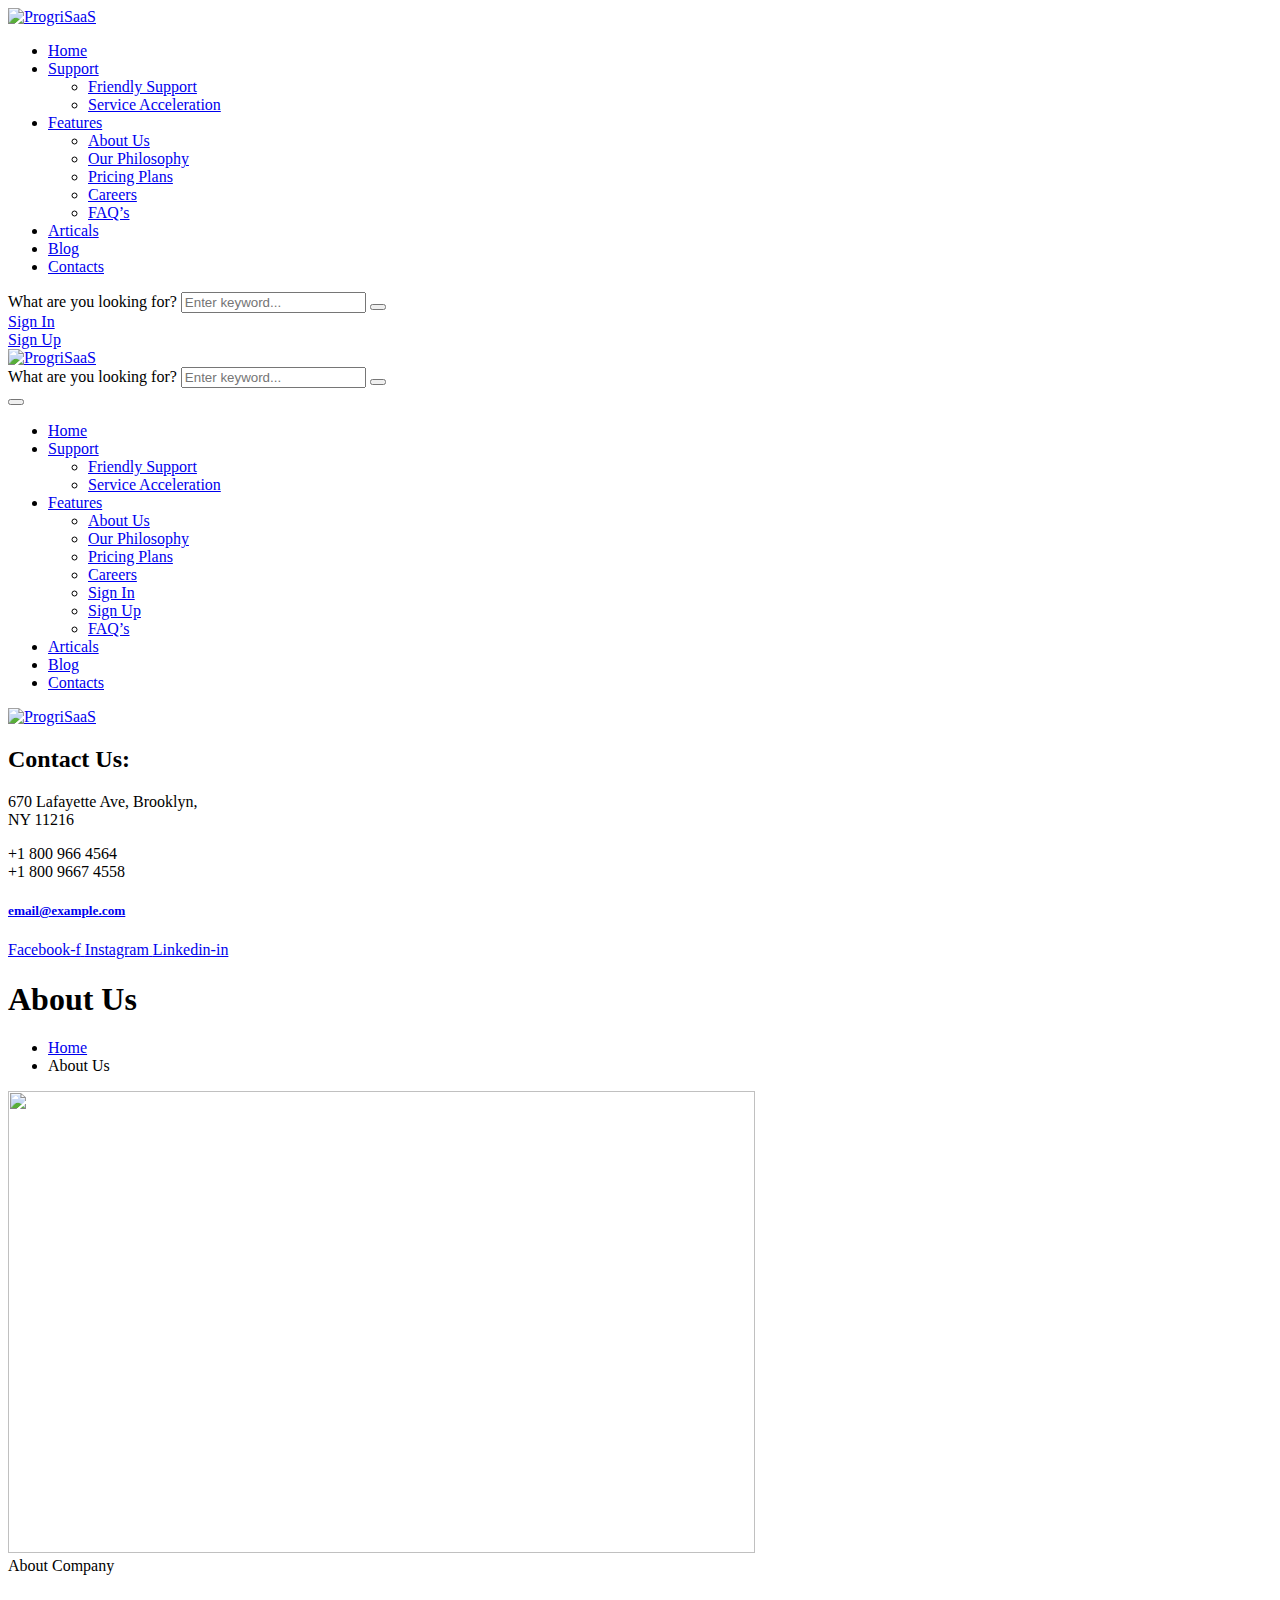
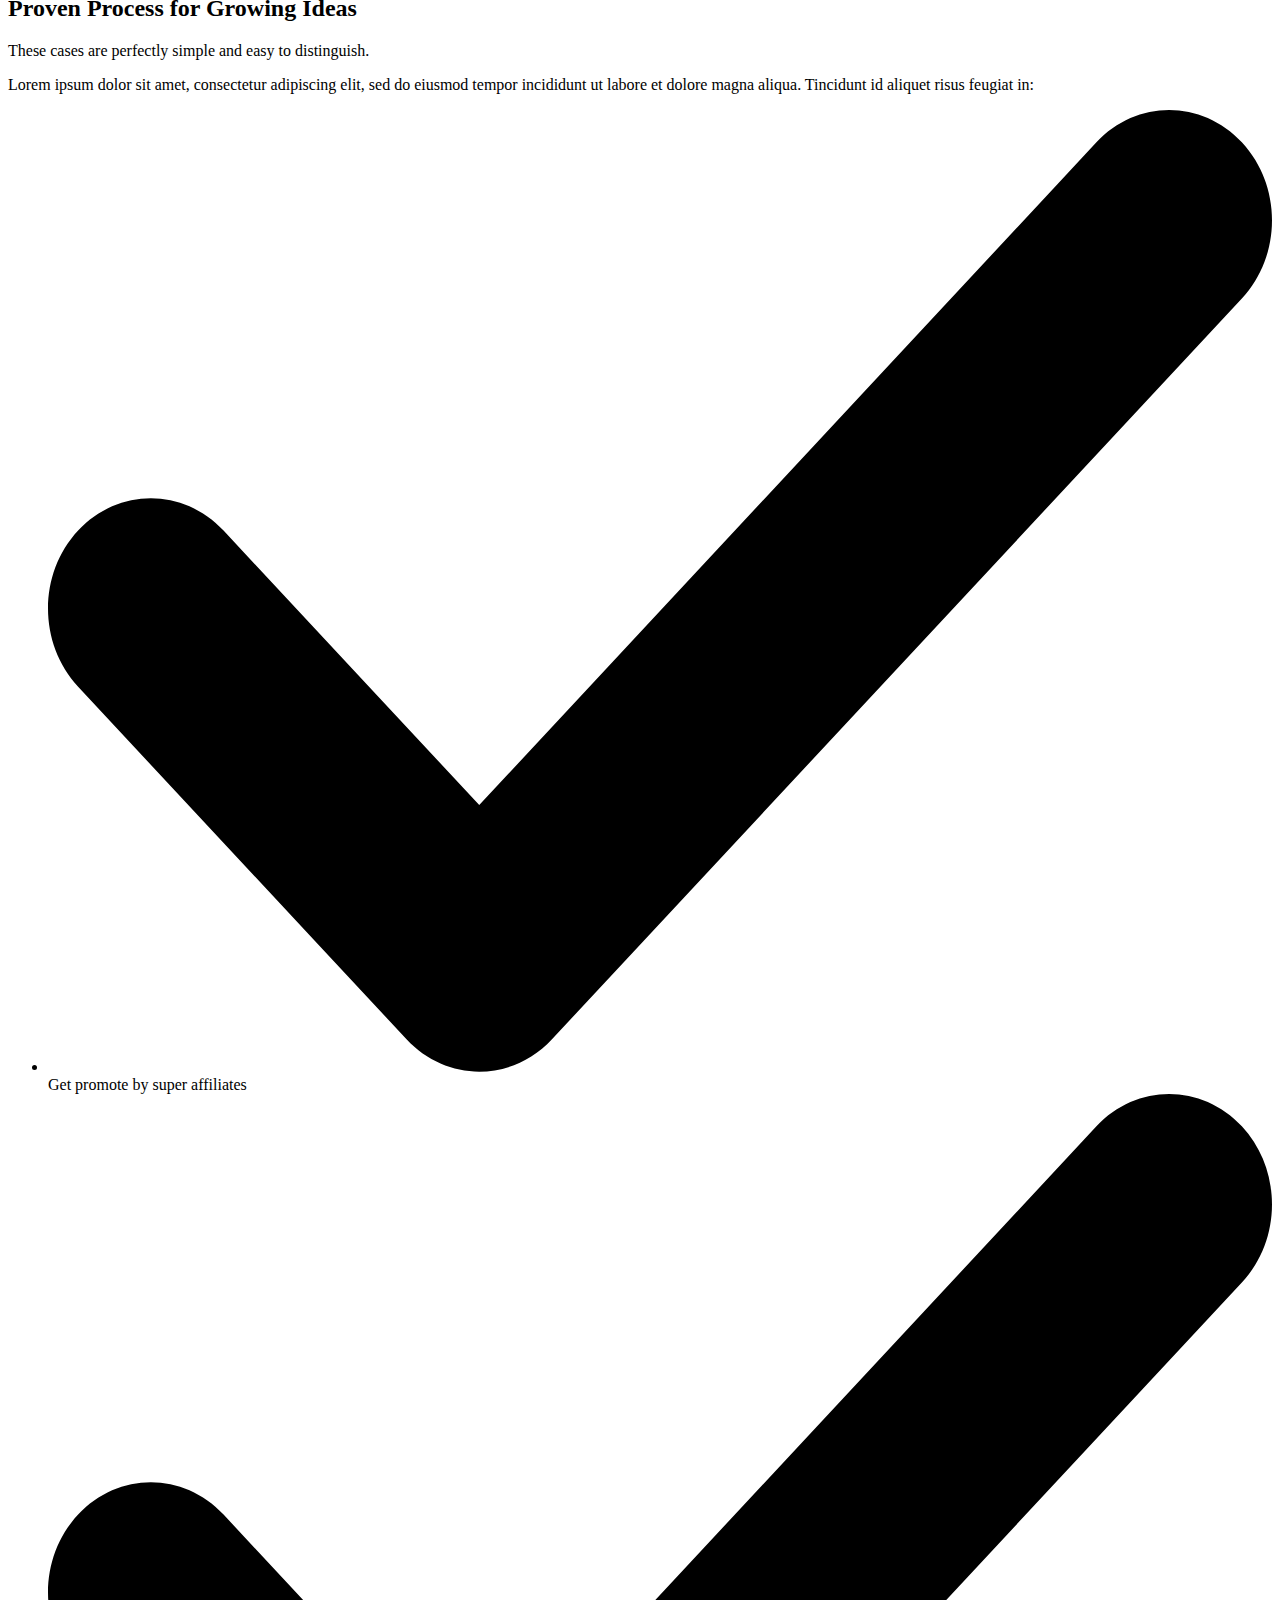
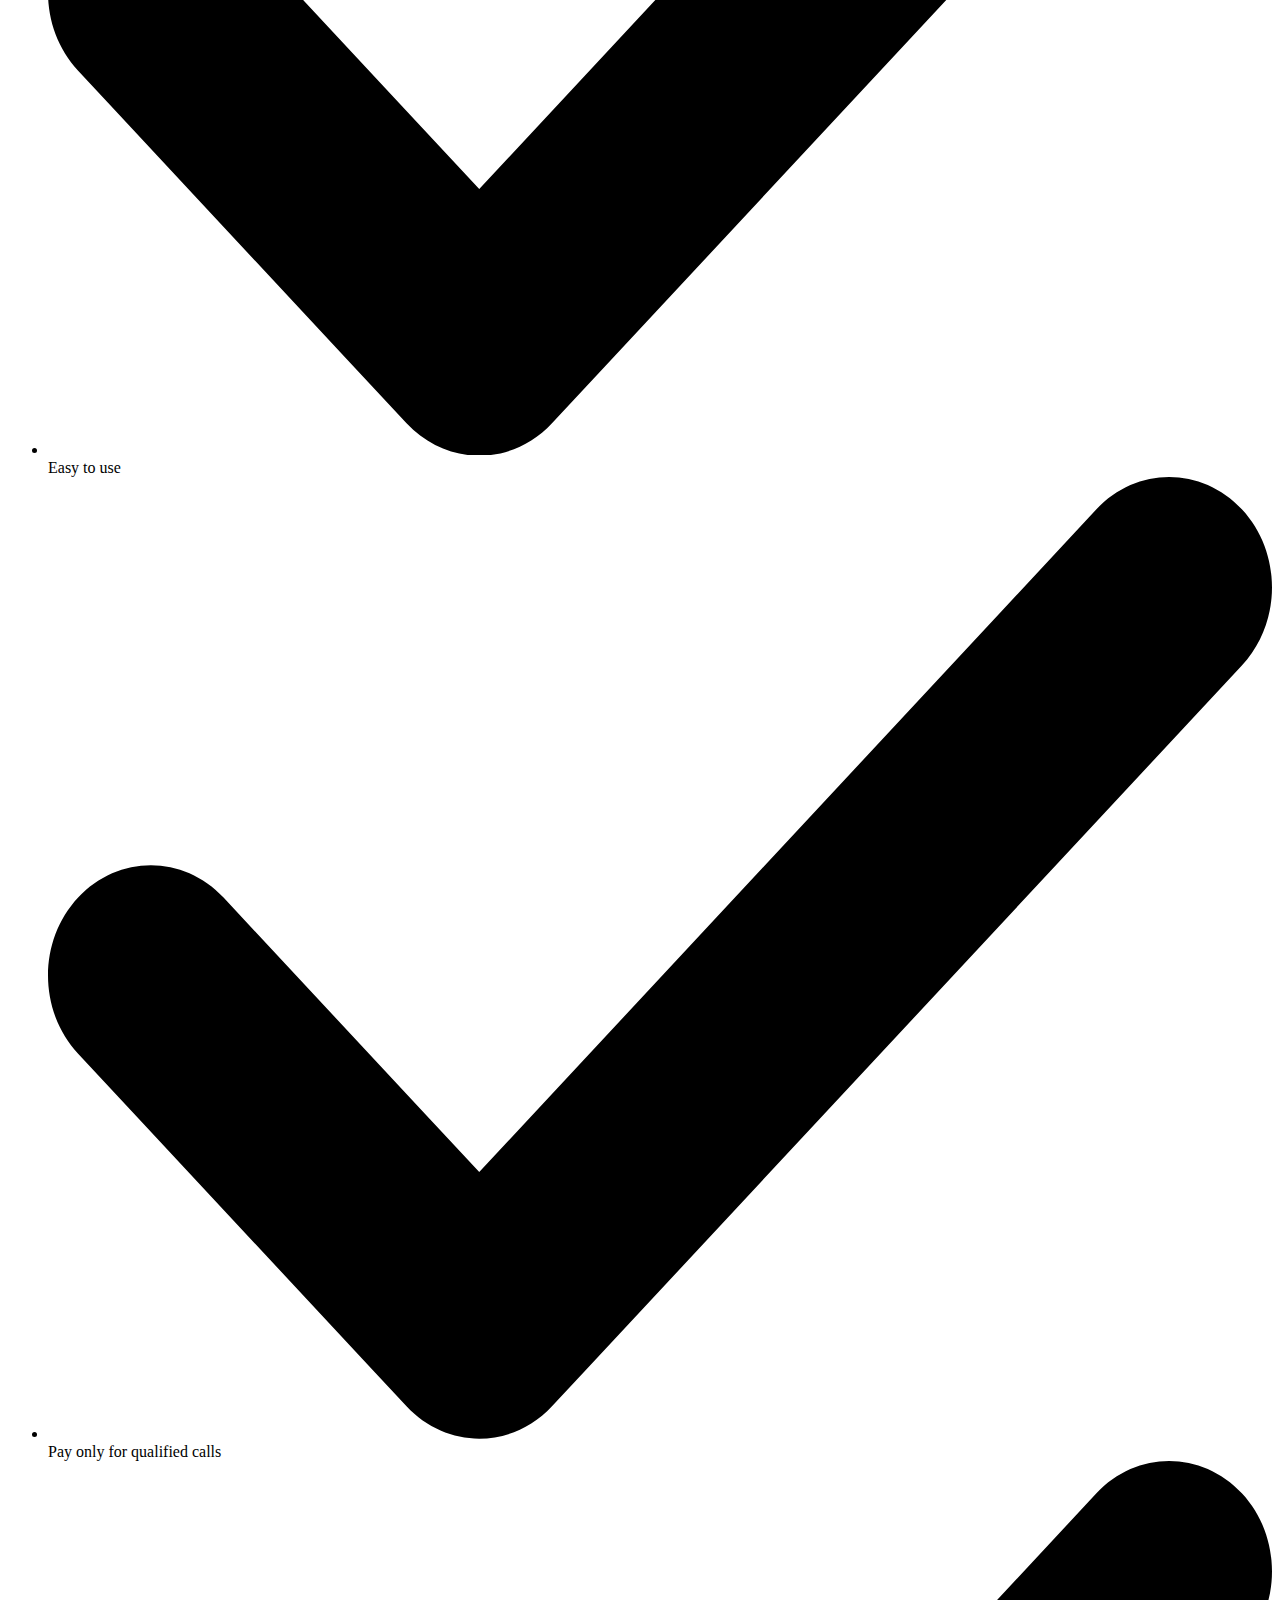
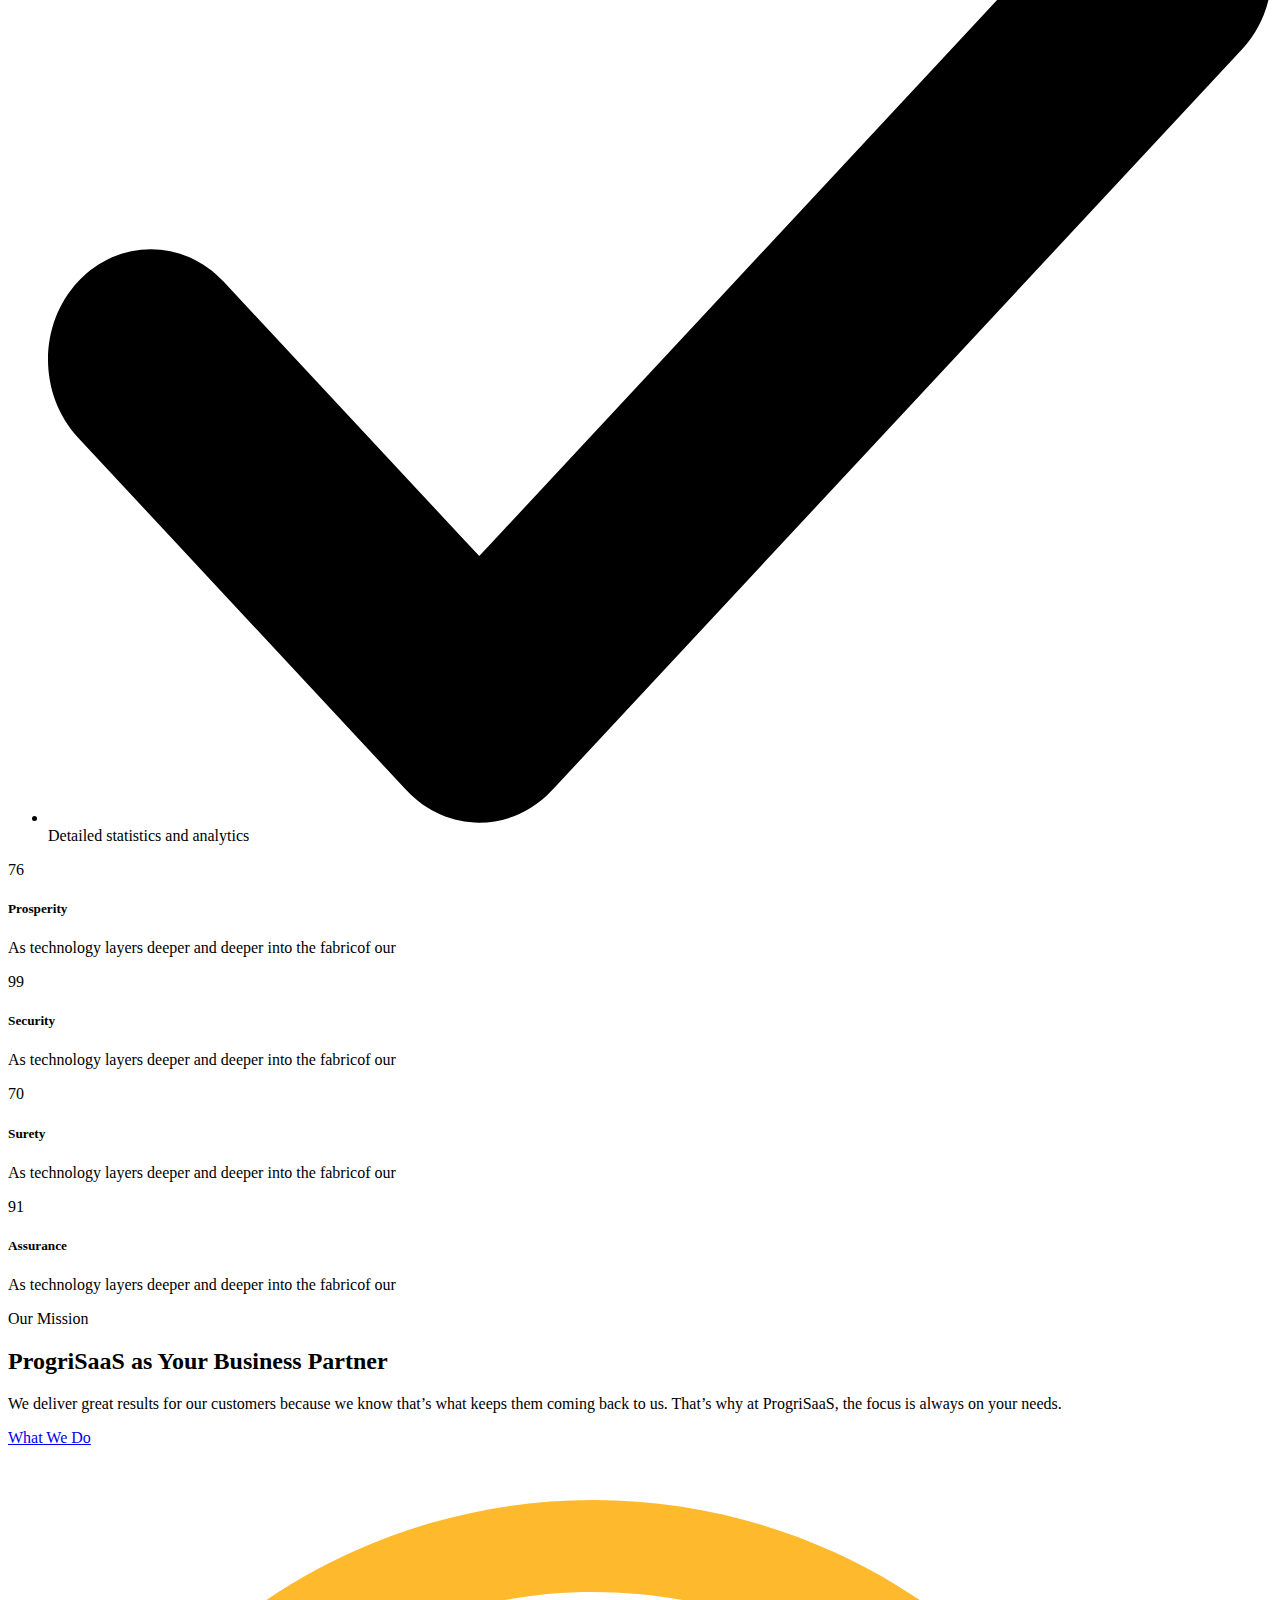
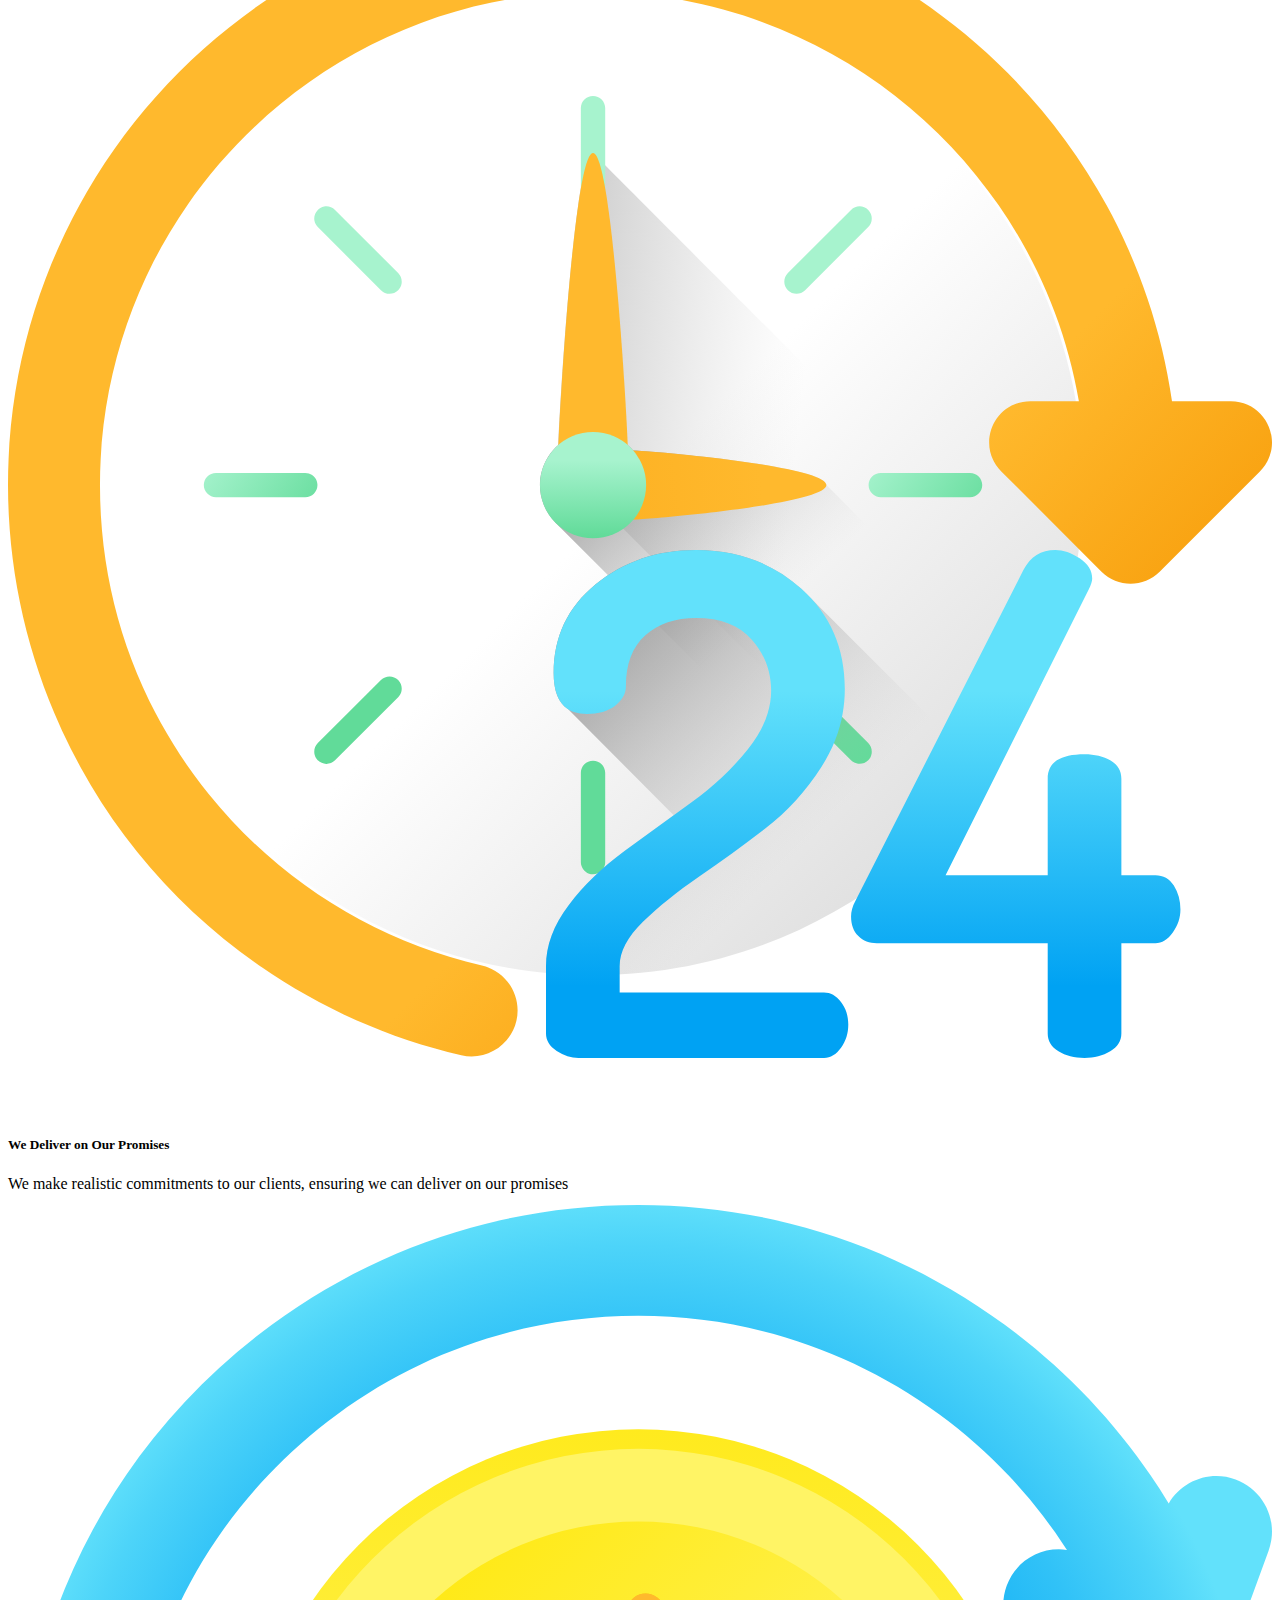
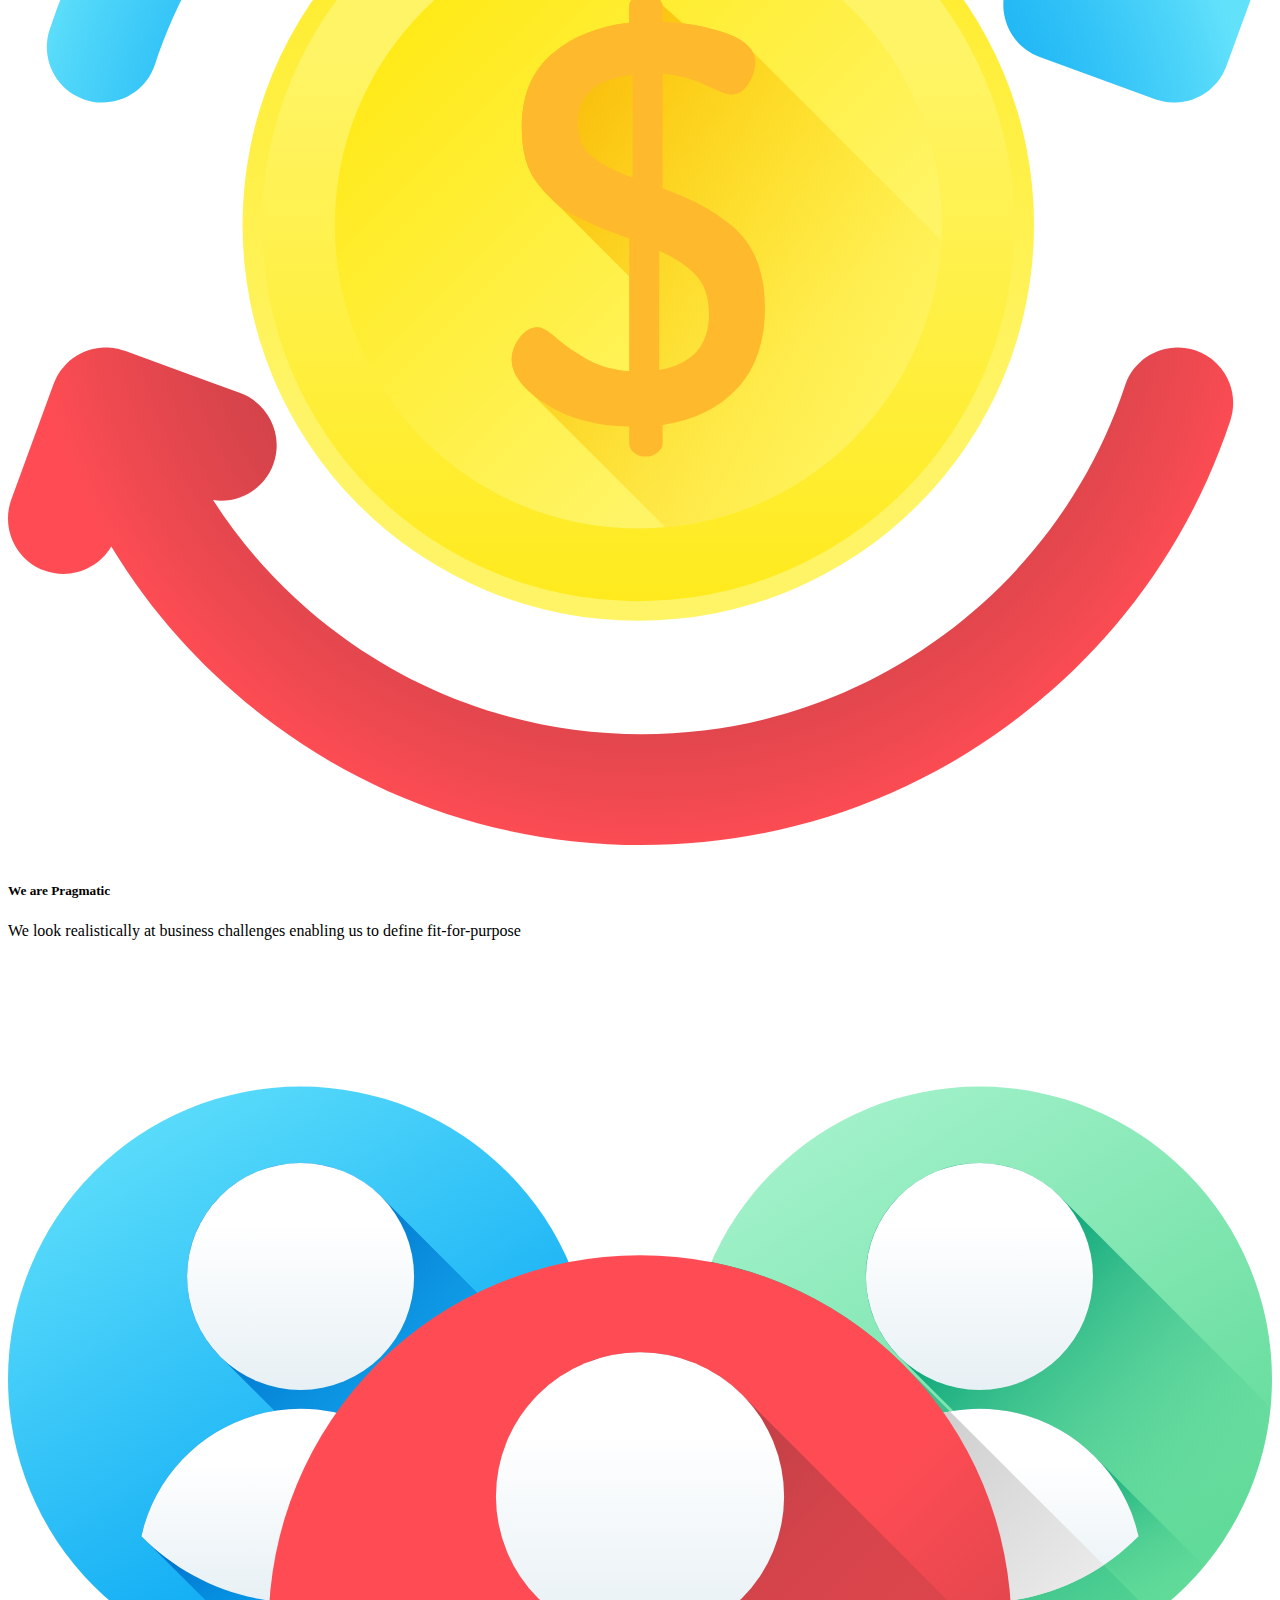
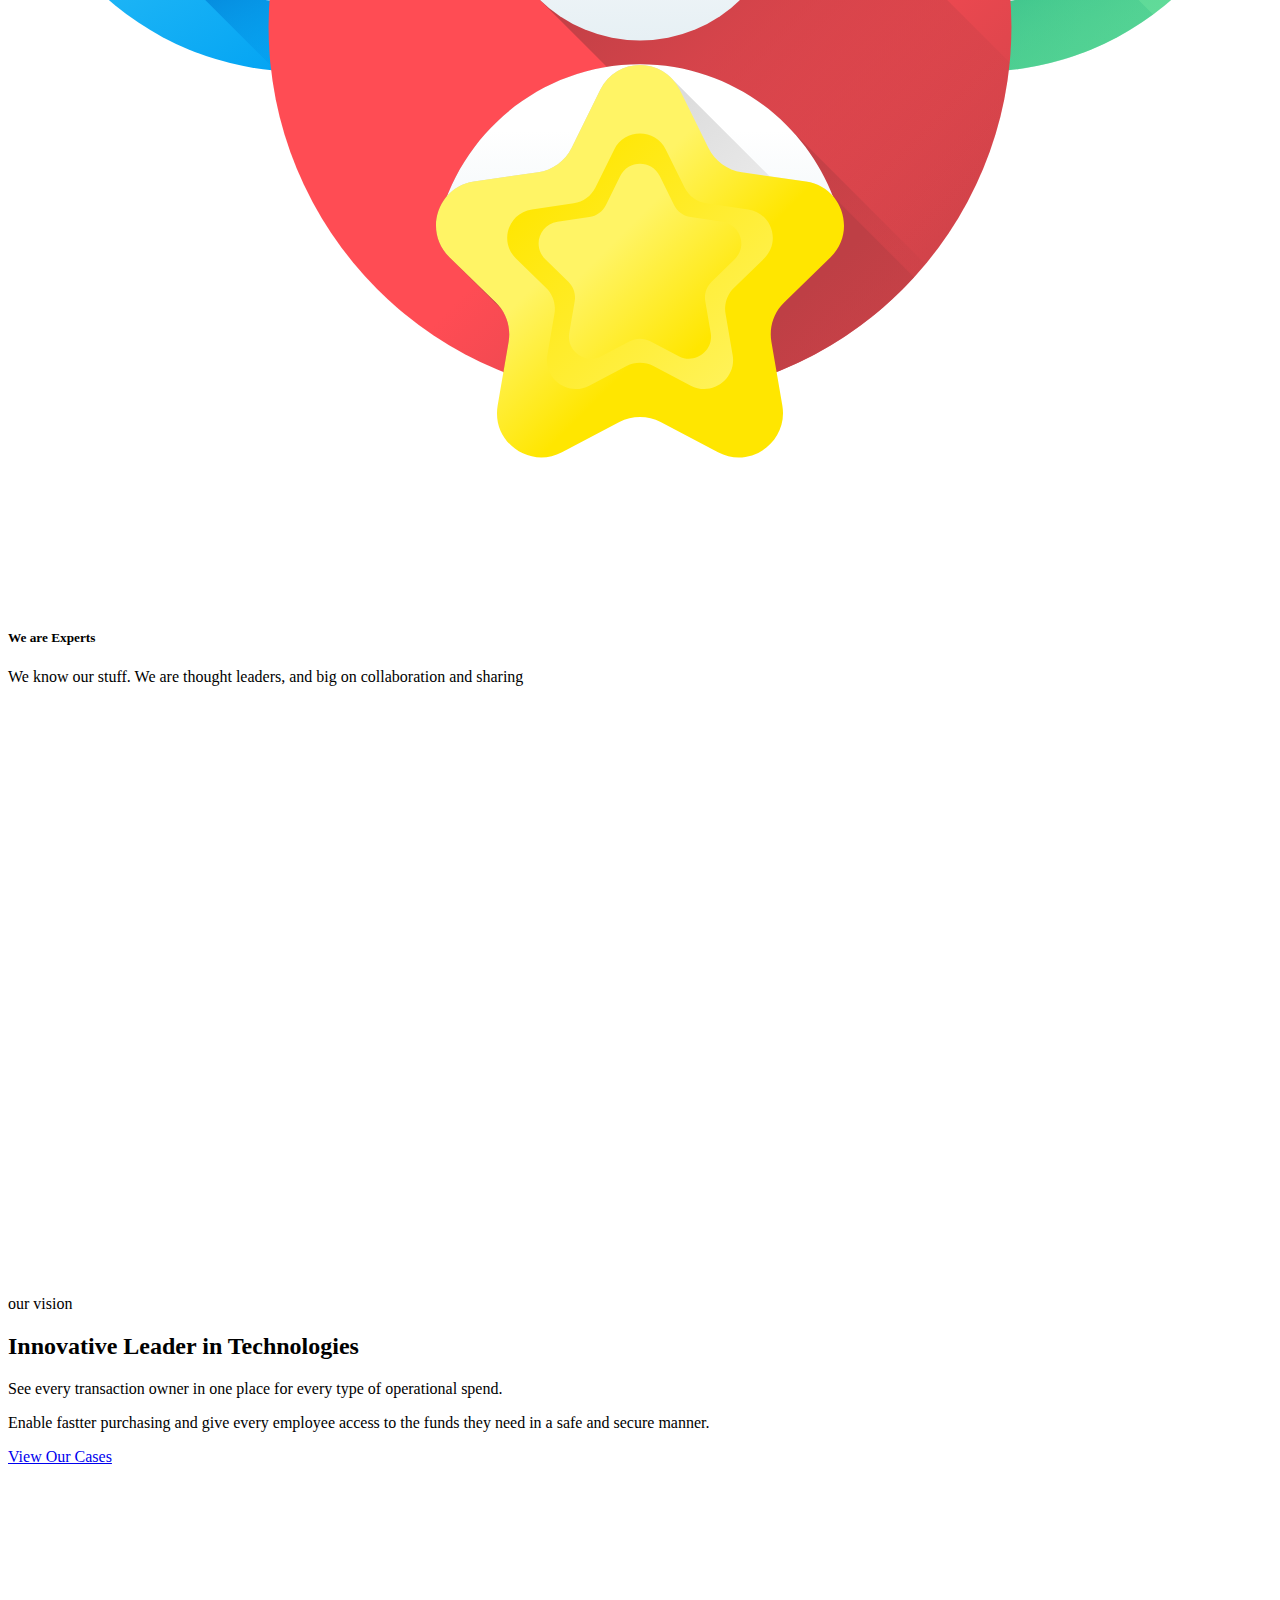
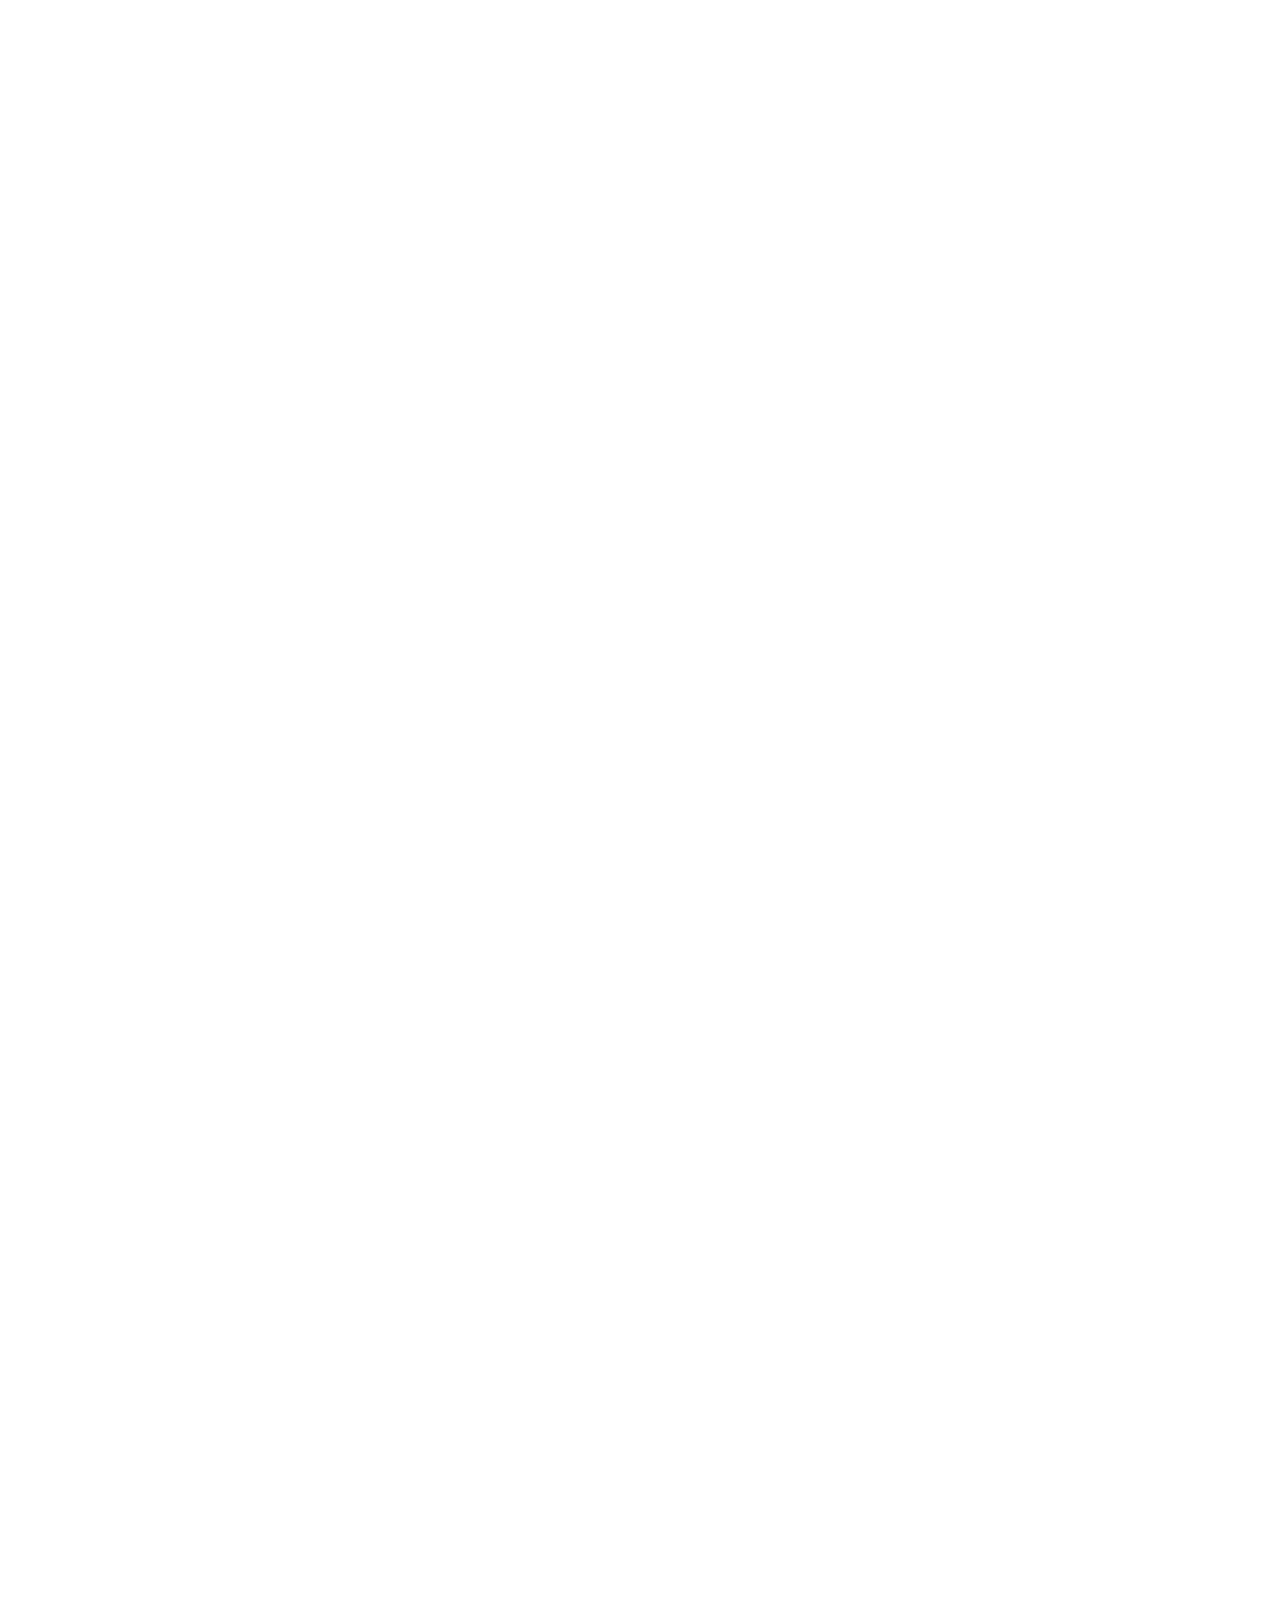
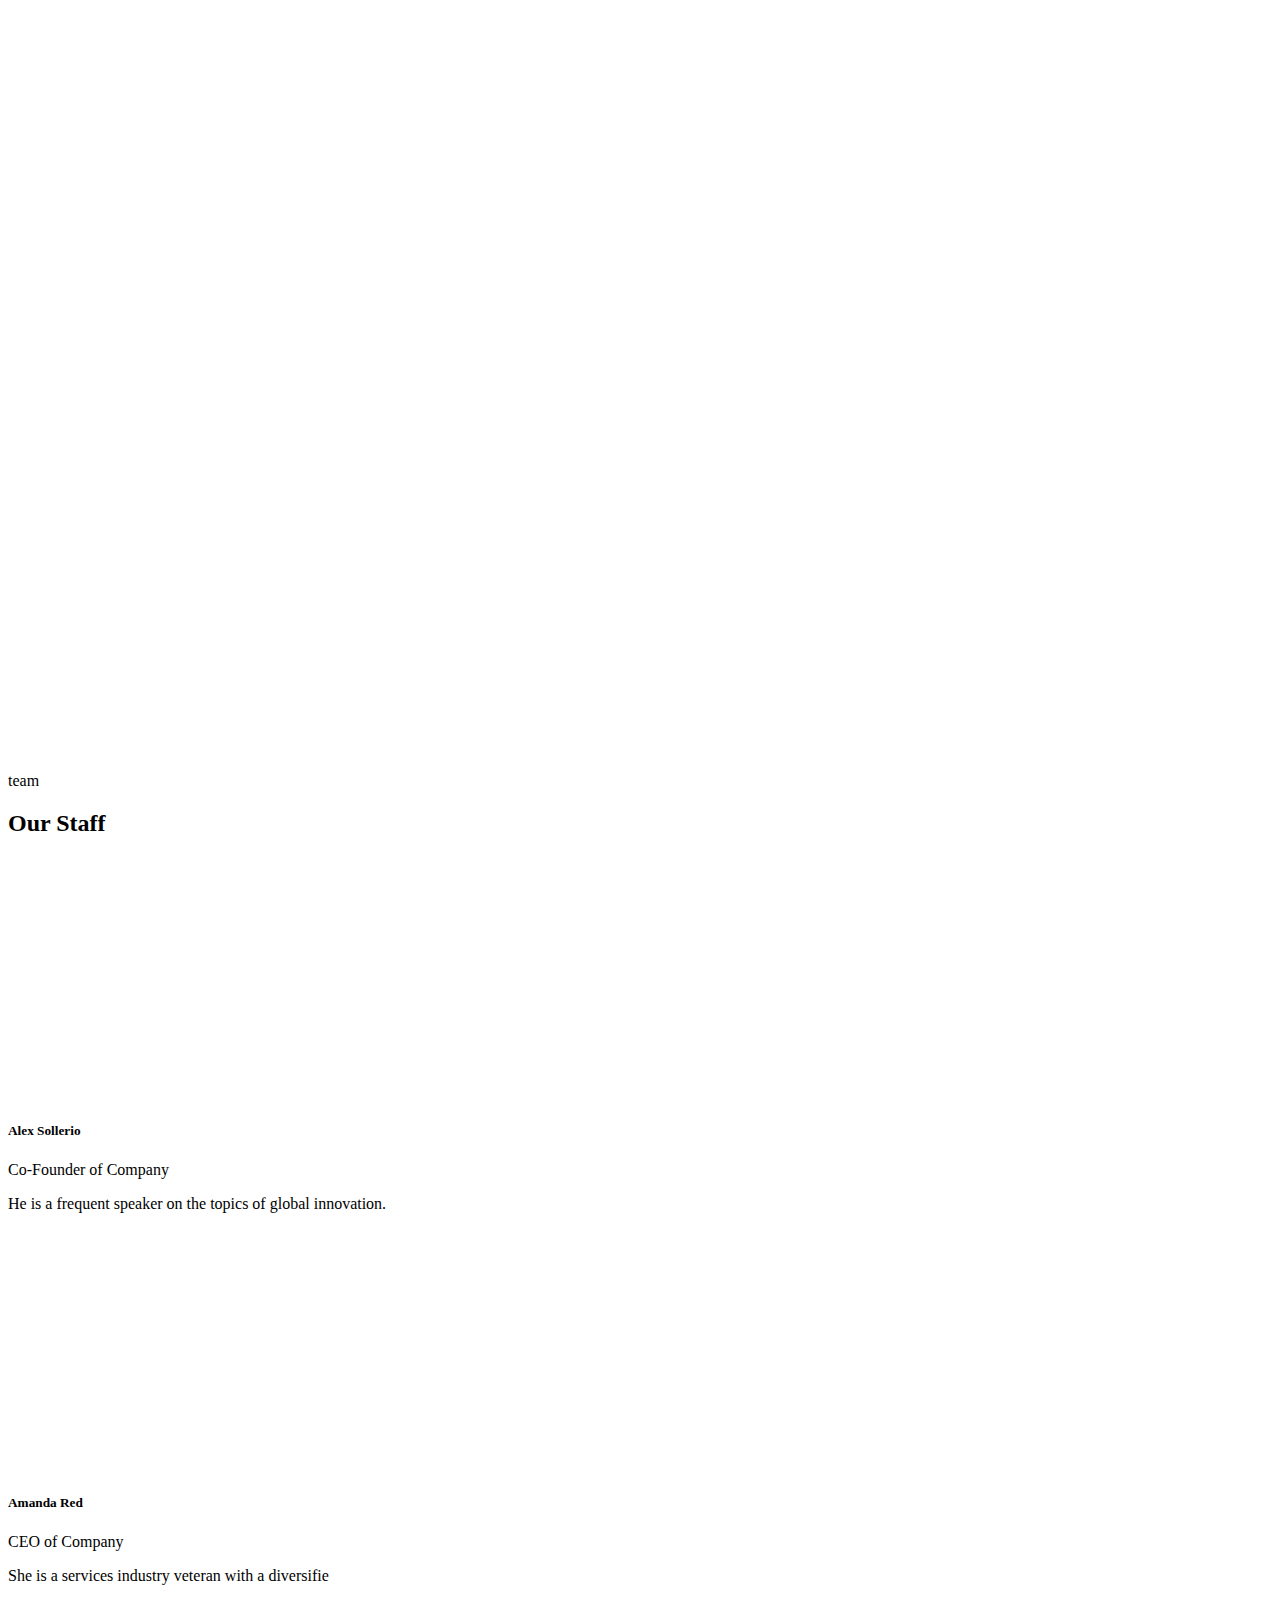
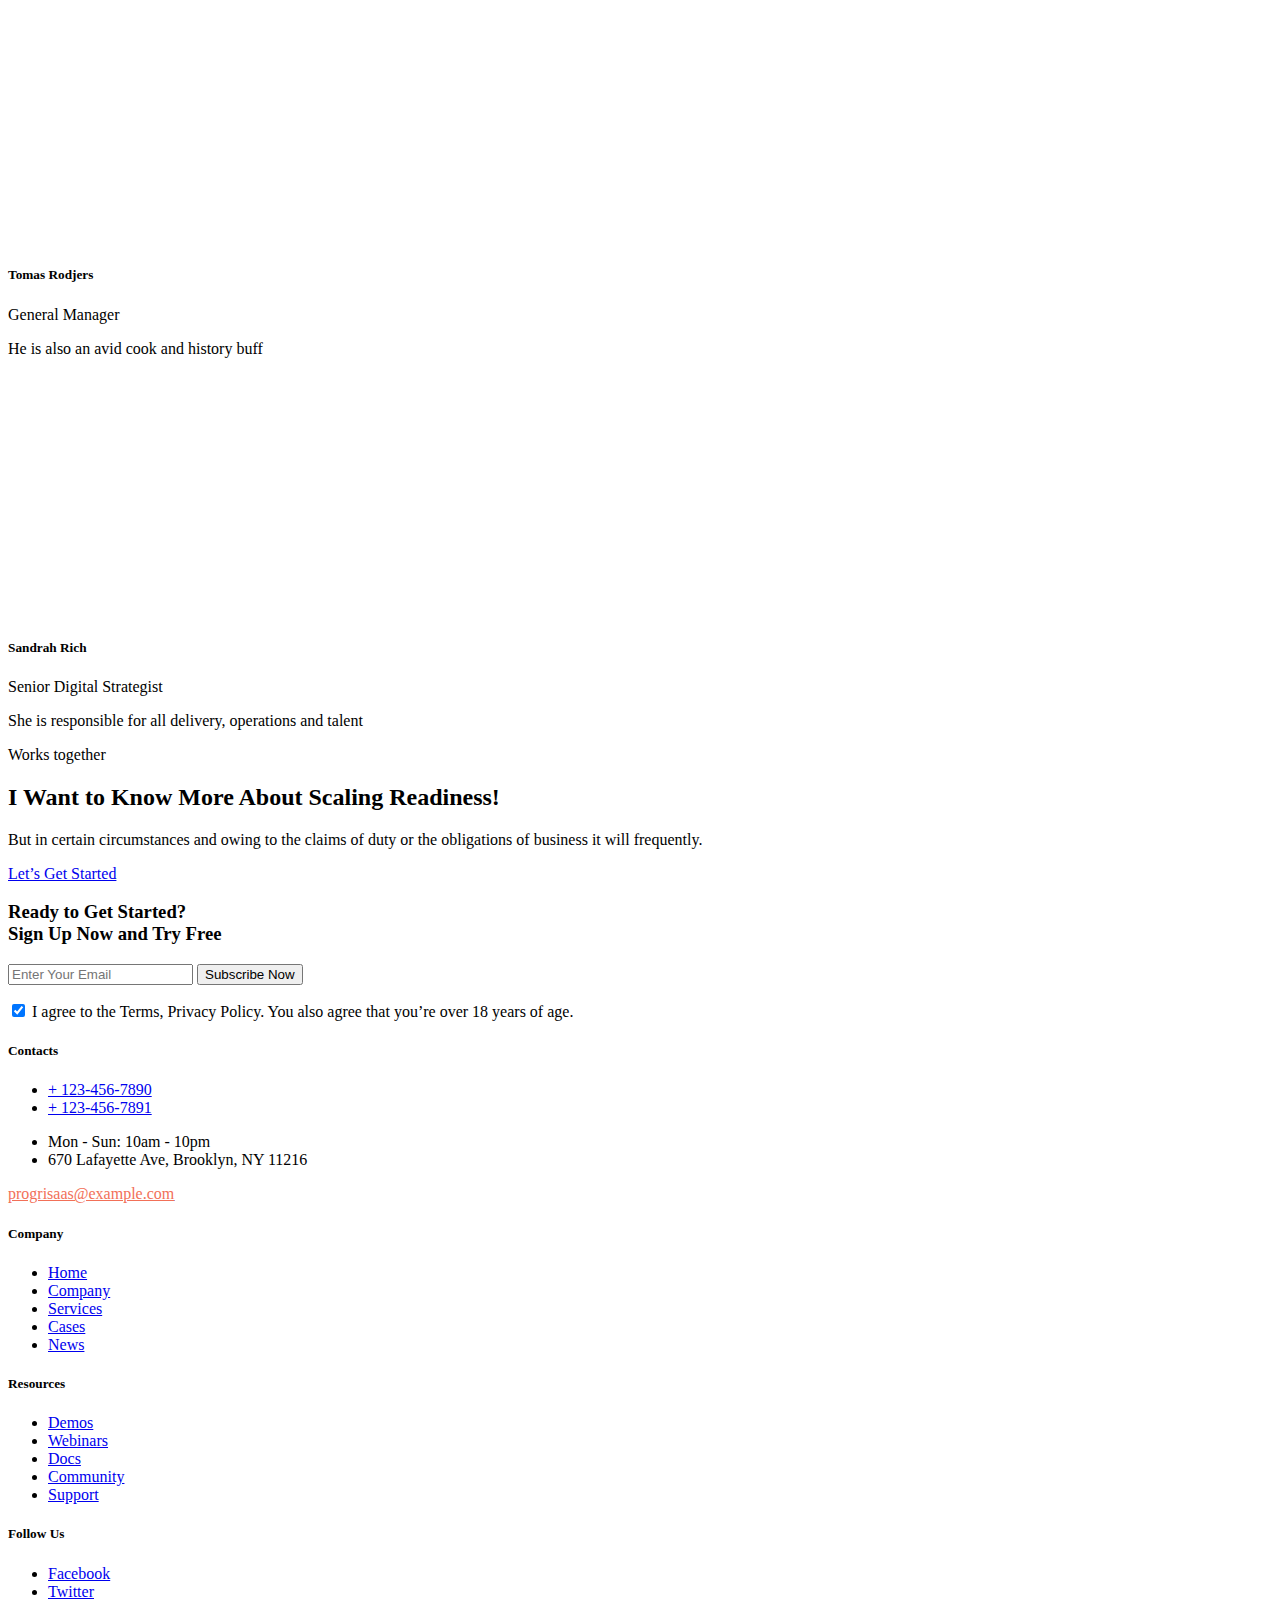
==== about-us.html @ 4cc3204f "1122" ====
<!doctype html>
<html lang="en-US">

<head>
    <meta charset="UTF-8">
    <meta name="viewport" content="width=device-width, initial-scale=1">
    <link rel="profile" href="https://gmpg.org/xfn/11">

    <title>About Us &#8211; ProgriSaaS</title>
    <link rel="preload" as="style"
        href="https://fonts.googleapis.com/css?family=DM%20Sans%3A400%2C400i%2C500%2C500i%2C700%2C700i%7CRoboto%3A100%2C100italic%2C200%2C200italic%2C300%2C300italic%2C400%2C400italic%2C500%2C500italic%2C600%2C600italic%2C700%2C700italic%2C800%2C800italic%2C900%2C900italic%7CRoboto%20Slab%3A100%2C100italic%2C200%2C200italic%2C300%2C300italic%2C400%2C400italic%2C500%2C500italic%2C600%2C600italic%2C700%2C700italic%2C800%2C800italic%2C900%2C900italic%7CDM%20Sans%3A100%2C100italic%2C200%2C200italic%2C300%2C300italic%2C400%2C400italic%2C500%2C500italic%2C600%2C600italic%2C700%2C700italic%2C800%2C800italic%2C900%2C900italic&#038;subset=latin%2Clatin-ext&#038;display=swap" />
    <link rel="stylesheet"
        href="https://fonts.googleapis.com/css?family=DM%20Sans%3A400%2C400i%2C500%2C500i%2C700%2C700i%7CRoboto%3A100%2C100italic%2C200%2C200italic%2C300%2C300italic%2C400%2C400italic%2C500%2C500italic%2C600%2C600italic%2C700%2C700italic%2C800%2C800italic%2C900%2C900italic%7CRoboto%20Slab%3A100%2C100italic%2C200%2C200italic%2C300%2C300italic%2C400%2C400italic%2C500%2C500italic%2C600%2C600italic%2C700%2C700italic%2C800%2C800italic%2C900%2C900italic%7CDM%20Sans%3A100%2C100italic%2C200%2C200italic%2C300%2C300italic%2C400%2C400italic%2C500%2C500italic%2C600%2C600italic%2C700%2C700italic%2C800%2C800italic%2C900%2C900italic&#038;subset=latin%2Clatin-ext&#038;display=swap"
        media="print" onload="this.media='all'" /><noscript>
        <link rel="stylesheet"
            href="https://fonts.googleapis.com/css?family=DM%20Sans%3A400%2C400i%2C500%2C500i%2C700%2C700i%7CRoboto%3A100%2C100italic%2C200%2C200italic%2C300%2C300italic%2C400%2C400italic%2C500%2C500italic%2C600%2C600italic%2C700%2C700italic%2C800%2C800italic%2C900%2C900italic%7CRoboto%20Slab%3A100%2C100italic%2C200%2C200italic%2C300%2C300italic%2C400%2C400italic%2C500%2C500italic%2C600%2C600italic%2C700%2C700italic%2C800%2C800italic%2C900%2C900italic%7CDM%20Sans%3A100%2C100italic%2C200%2C200italic%2C300%2C300italic%2C400%2C400italic%2C500%2C500italic%2C600%2C600italic%2C700%2C700italic%2C800%2C800italic%2C900%2C900italic&#038;subset=latin%2Clatin-ext&#038;display=swap" />
    </noscript>
    <style id="rocket-critical-css">
        .wp-block-navigation {
            --navigation-layout-justification-setting: flex-start;
            --navigation-layout-direction: row;
            --navigation-layout-wrap: wrap;
            --navigation-layout-justify: flex-start;
            --navigation-layout-align: center;
            position: relative
        }

        .wp-block-navigation ul {
            margin-bottom: 0;
            margin-left: 0;
            margin-top: 0;
            padding-left: 0
        }

        .wp-block-navigation ul,
        .wp-block-navigation ul li {
            list-style: none;
            padding: 0
        }

        .wp-block-navigation .wp-block-navigation-item {
            align-items: center;
            display: flex;
            position: relative
        }

        .wp-block-navigation .wp-block-navigation-item__content {
            display: block
        }

        .wp-block-navigation .wp-block-navigation-item__content.wp-block-navigation-item__content {
            color: inherit
        }

        .wp-block-navigation.items-justified-right {
            --navigation-layout-justification-setting: flex-end;
            --navigation-layout-justify: flex-end
        }

        .wp-block-navigation__container,
        .wp-block-navigation__responsive-close,
        .wp-block-navigation__responsive-container,
        .wp-block-navigation__responsive-container-content,
        .wp-block-navigation__responsive-dialog {
            gap: inherit
        }

        .wp-block-navigation__container {
            align-items: var(--navigation-layout-align, initial);
            display: flex;
            flex-direction: var(--navigation-layout-direction, initial);
            flex-wrap: var(--navigation-layout-wrap, wrap);
            justify-content: var(--navigation-layout-justify, initial);
            list-style: none;
            margin: 0;
            padding-left: 0
        }

        .wp-block-navigation__container:only-child {
            flex-grow: 1
        }

        .wp-block-navigation__responsive-container {
            bottom: 0;
            display: none;
            left: 0;
            position: fixed;
            right: 0;
            top: 0
        }

        .wp-block-navigation__responsive-container .wp-block-navigation-link a {
            color: inherit
        }

        .wp-block-navigation__responsive-container .wp-block-navigation__responsive-container-content {
            align-items: var(--navigation-layout-align, initial);
            display: flex;
            flex-direction: var(--navigation-layout-direction, initial);
            flex-wrap: var(--navigation-layout-wrap, wrap);
            justify-content: var(--navigation-layout-justify, initial)
        }

        @media (min-width:600px) {
            .wp-block-navigation__responsive-container:not(.hidden-by-default):not(.is-menu-open) {
                background-color: inherit;
                display: block;
                position: relative;
                width: 100%;
                z-index: auto
            }

            .wp-block-navigation__responsive-container:not(.hidden-by-default):not(.is-menu-open) .wp-block-navigation__responsive-container-close {
                display: none
            }
        }

        .wp-block-navigation__responsive-container-close,
        .wp-block-navigation__responsive-container-open {
            background: transparent;
            border: none;
            color: currentColor;
            margin: 0;
            padding: 0;
            text-transform: inherit;
            vertical-align: middle
        }

        .wp-block-navigation__responsive-container-close svg,
        .wp-block-navigation__responsive-container-open svg {
            fill: currentColor;
            display: block;
            height: 24px;
            width: 24px
        }

        .wp-block-navigation__responsive-container-open {
            display: flex
        }

        .wp-block-navigation__responsive-container-open.wp-block-navigation__responsive-container-open.wp-block-navigation__responsive-container-open {
            font-family: inherit;
            font-size: inherit;
            font-weight: inherit
        }

        @media (min-width:600px) {
            .wp-block-navigation__responsive-container-open:not(.always-shown) {
                display: none
            }
        }

        .wp-block-navigation__responsive-container-close {
            position: absolute;
            right: 0;
            top: 0;
            z-index: 2
        }

        .wp-block-navigation__responsive-container-close.wp-block-navigation__responsive-container-close.wp-block-navigation__responsive-container-close {
            font-family: inherit;
            font-size: inherit;
            font-weight: inherit
        }

        .wp-block-navigation__responsive-close {
            width: 100%
        }

        .wp-block-navigation__responsive-dialog {
            position: relative
        }

        .octf_tools_bar {
            position: fixed;
            right: -400px;
            top: 0;
            background-color: #ffffff;
            width: 400px;
            height: 100%;
            z-index: 10001
        }

        .octf_tools_bar__sidebar-cover {
            content: "";
            width: 100vw;
            height: 100vh;
            position: fixed;
            left: 0;
            top: 0;
            visibility: hidden;
            opacity: 0
        }

        .octf_tools_bar .octf_tools_bar__icon_container {
            position: absolute;
            top: calc(40% - 88px);
            left: -45px;
            display: inline-block;
            box-shadow: -8px 8px 30px rgba(0, 0, 0, 0.07)
        }

        .octf_tools_bar__sidebar {
            position: absolute;
            right: -17px;
            top: 0;
            height: 100%;
            width: 417px;
            padding: 30px;
            background: #ffffff;
            border-left: 1px solid #dcdcdc;
            color: #111;
            font-size: 14px;
            line-height: 1.7;
            overflow-x: hidden;
            overflow-y: auto;
            box-sizing: border-box
        }

        .octf_tools_bar__icon {
            height: 45px;
            line-height: 45px;
            text-align: center;
            position: relative;
            background-color: #2f323a;
            color: #ffffff;
            left: 0;
            white-space: nowrap
        }

        .octf_tools_bar__icon.octf_tools_bar__icon_sale {
            background: #f73859
        }

        .octf_tools_bar__icon.octf_tools_bar__icon_side_bar {
            background: #384259
        }

        .octf_tools_bar__icon.octf_tools_bar__icon_support {
            background-color: #7ac7c4
        }

        .octf_tools_bar__icon.octf_tools_bar__icon_docs {
            background: #c4edde
        }

        .octf_tools_bar__icon a,
        .octf_tools_bar__icon a:visited {
            color: #fff
        }

        .octf_tools_bar__icon div.octf_tools_bar__icon_src {
            display: inline-block;
            width: 45px;
            height: 45px;
            line-height: 53px;
            border-radius: 0 !important;
            color: inherit
        }

        .octf_tools_bar__icon div.octf_tools_bar__icon_src svg {
            width: 1em;
            height: 1em;
            display: inline-block;
            font-size: 21px;
            fill: currentColor
        }

        .octf_tools_bar__icon.octf_tools_bar__icon_side_bar div.octf_tools_bar__icon_src {
            background-position: 28px -36px
        }

        .octf_tools_bar__icon.octf_tools_bar__icon_sale div.octf_tools_bar__icon_src {
            background-position: -37px -4px
        }

        .octf_tools_bar__icon.octf_tools_bar__icon_support div.octf_tools_bar__icon_src {
            background-position: -68px -4px
        }

        .octf_tools_bar__icon.octf_tools_bar__icon_docs div.octf_tools_bar__icon_src {
            background-position: -4px 28px
        }

        .octf_tools_bar__icon_tooltip {
            font-family: 'Nunito Sans', Sans-serif;
            font-size: 13px;
            width: 130px;
            height: 45px;
            font-weight: 400;
            line-height: 45px;
            text-align: center;
            padding: 0;
            box-sizing: border-box;
            background: rgba(0, 0, 0, 0.24);
            border-radius: 0;
            display: block;
            float: right;
            color: inherit
        }

        .octf_toolbar_button__container {
            text-align: center;
            padding-bottom: 40px
        }

        .octf_toolbar_button__container a {
            font-size: 16px;
            padding: 10px 20px;
            line-height: 1.5;
            background-color: #82b440;
            -webkit-box-shadow: 0 2px 0 #6f9a37;
            box-shadow: 0 2px 0 #6f9a37;
            position: relative;
            -webkit-font-smoothing: antialiased;
            -moz-osx-font-smoothing: grayscale;
            -webkit-box-sizing: border-box;
            box-sizing: border-box;
            display: inline-block;
            margin: 0;
            border: none;
            border-radius: 4px;
            font-family: 'Nunito Sans', Sans-serif;
            text-align: center;
            text-decoration: none;
            font-weight: bold;
            width: 100%
        }

        .octf_toolbar_button__container a,
        .octf_toolbar_button__container a:visited {
            text-decoration: none;
            outline: none;
            color: #fff
        }

        .octf_tools_bar__sidebar_container a img {
            box-shadow: -8px 8px 30px rgba(0, 0, 0, 0.07);
            max-width: 100%
        }

        .octf_tools_bar .svg-preloader {
            width: 100%;
            height: 100%;
            display: flex;
            flex-direction: column;
            justify-content: center;
            align-items: center;
            position: absolute;
            left: 0;
            top: 0;
            background: white;
            opacity: 1;
            visibility: visible
        }

        @media only screen and (max-width:600px) {
            .octf_tools_bar {
                width: 300px;
                right: -300px
            }

            .octf_tools_bar__sidebar {
                width: 317px
            }

            .octf_toolbar_button__container a {
                padding: 8px 10px
            }

            .octf_tools_bar__icon_tooltip {
                display: none
            }
        }

        .octf-toolbar_wrapper {
            margin-bottom: 44px
        }

        .octf-toolbar_wrapper .octf-toolbar_container {
            margin-bottom: 20px
        }

        .octf-toolbar_title {
            margin-bottom: 24px;
            position: relative;
            text-align: left
        }

        .octf-toolbar_title_wrapper {
            position: relative;
            z-index: 1;
            display: flex;
            align-items: center
        }

        .octf-toolbar_title_inner {
            font-size: 14px;
            color: #363439;
            border-radius: 5px;
            line-height: 28px;
            display: inline-block;
            text-transform: uppercase;
            font-weight: 700;
            font-family: 'Nunito Sans';
            box-shadow: 3px 3px 10px 0px rgba(0, 0, 0, 0.15);
            padding: 0 9px;
            margin-right: 21px
        }

        .octf-toolbar_line {
            position: relative;
            display: block;
            height: 1px;
            background: #e5e5e5;
            width: 100%;
            flex: 1
        }

        .octf-toolbar_line:before {
            content: '';
            position: absolute;
            z-index: 1;
            height: 3px;
            width: 40px;
            background: #f73859;
            border-radius: 1.5px;
            right: 0;
            top: 50%;
            margin-top: -1.5px
        }

        .octf-toolbar_content {
            display: flex;
            justify-content: space-between;
            align-items: center;
            margin-top: 6px
        }

        .octf-toolbar__title {
            font-size: 16px;
            line-height: 1.85;
            font-weight: bold;
            color: #363439;
            font-family: 'Nunito Sans', Sans-serif
        }

        .octf-toolbar__price {
            font-size: 16px;
            font-weight: 700;
            color: #f73859;
            font-family: 'Nunito Sans', Sans-serif
        }

        .octf_tools_bar__sidebar_container a img {
            border-radius: 5px;
            box-shadow: 5px 4px 16px 0px rgba(0, 0, 0, 0.15)
        }

        @media only screen and (max-width:480px) {
            .octf_tools_bar__icon_tooltip {
                display: none
            }
        }

        @media only screen and (max-width:420px) {
            .octf_tools_bar {
                width: 250px;
                right: -250px
            }

            .octf_tools_bar__sidebar {
                width: 267px
            }
        }

        :root {
            --woocommerce: #7F54B3;
            --wc-green: #7ad03a;
            --wc-red: #a00;
            --wc-orange: #ffba00;
            --wc-blue: #2ea2cc;
            --wc-primary: #7F54B3;
            --wc-primary-text: white;
            --wc-secondary: #e9e6ed;
            --wc-secondary-text: #515151;
            --wc-highlight: #b3af54;
            --wc-highligh-text: white;
            --wc-content-bg: #fff;
            --wc-subtext: #767676
        }

        :root {
            --woocommerce: #7F54B3;
            --wc-green: #7ad03a;
            --wc-red: #a00;
            --wc-orange: #ffba00;
            --wc-blue: #2ea2cc;
            --wc-primary: #7F54B3;
            --wc-primary-text: white;
            --wc-secondary: #e9e6ed;
            --wc-secondary-text: #515151;
            --wc-highlight: #b3af54;
            --wc-highligh-text: white;
            --wc-content-bg: #fff;
            --wc-subtext: #767676
        }

        .elementor *,
        .elementor :after,
        .elementor :before {
            box-sizing: border-box
        }

        .elementor img {
            height: auto;
            max-width: 100%;
            border: none;
            border-radius: 0;
            box-shadow: none
        }

        .elementor-element {
            --flex-direction: initial;
            --flex-wrap: initial;
            --justify-content: initial;
            --align-items: initial;
            --align-content: initial;
            --gap: initial;
            --flex-basis: initial;
            --flex-grow: initial;
            --flex-shrink: initial;
            --order: initial;
            --align-self: initial;
            flex-basis: var(--flex-basis);
            flex-grow: var(--flex-grow);
            flex-shrink: var(--flex-shrink);
            order: var(--order);
            align-self: var(--align-self)
        }

        :root {
            --page-title-display: block
        }

        .elementor-section {
            position: relative
        }

        .elementor-section .elementor-container {
            display: flex;
            margin-right: auto;
            margin-left: auto;
            position: relative
        }

        @media (max-width:1024px) {
            .elementor-section .elementor-container {
                flex-wrap: wrap
            }
        }

        .elementor-section.elementor-section-boxed>.elementor-container {
            max-width: 1140px
        }

        .elementor-section.elementor-section-items-middle>.elementor-container {
            align-items: center
        }

        @media (min-width:768px) {
            .elementor-section.elementor-section-height-full {
                height: 100vh
            }

            .elementor-section.elementor-section-height-full>.elementor-container {
                height: 100%
            }
        }

        .elementor-widget-wrap {
            position: relative;
            width: 100%;
            flex-wrap: wrap;
            align-content: flex-start
        }

        .elementor:not(.elementor-bc-flex-widget) .elementor-widget-wrap {
            display: flex
        }

        .elementor-widget-wrap>.elementor-element {
            width: 100%
        }

        .elementor-widget {
            position: relative
        }

        .elementor-column {
            position: relative;
            min-height: 1px;
            display: flex
        }

        .elementor-column-gap-extended>.elementor-column>.elementor-element-populated {
            padding: 15px
        }

        @media (min-width:768px) {
            .elementor-column.elementor-col-100 {
                width: 100%
            }
        }

        @media (max-width:767px) {
            .elementor-column {
                width: 100%
            }
        }

        .elementor-element {
            --swiper-theme-color: #000;
            --swiper-navigation-size: 44px;
            --swiper-pagination-bullet-size: 6px;
            --swiper-pagination-bullet-horizontal-gap: 6px
        }

        .elementor-kit-7 {
            --e-global-color-primary: #6EC1E4;
            --e-global-color-secondary: #54595F;
            --e-global-color-text: #7A7A7A;
            --e-global-color-accent: #61CE70;
            --e-global-typography-primary-font-family: "Roboto";
            --e-global-typography-primary-font-weight: 600;
            --e-global-typography-secondary-font-family: "Roboto Slab";
            --e-global-typography-secondary-font-weight: 400;
            --e-global-typography-text-font-family: "Roboto";
            --e-global-typography-text-font-weight: 400;
            --e-global-typography-accent-font-family: "Roboto";
            --e-global-typography-accent-font-weight: 500
        }

        .elementor-section.elementor-section-boxed>.elementor-container {
            max-width: 1140px
        }

        .elementor-element {
            --widgets-spacing: 20px
        }

        @media (max-width:1024px) {
            .elementor-section.elementor-section-boxed>.elementor-container {
                max-width: 1024px
            }
        }

        @media (max-width:767px) {
            .elementor-section.elementor-section-boxed>.elementor-container {
                max-width: 767px
            }
        }

        :root {
            --swiper-theme-color: #007aff
        }

        :root {
            --swiper-navigation-size: 44px
        }

        :root {
            --jp-carousel-primary-color: #fff;
            --jp-carousel-primary-subtle-color: #999;
            --jp-carousel-bg-color: #000;
            --jp-carousel-bg-faded-color: #222;
            --jp-carousel-border-color: #3a3a3a
        }

        :root {
            --jetpack--contact-form--border: 1px solid #8c8f94;
            --jetpack--contact-form--border-color: #8c8f94;
            --jetpack--contact-form--border-size: 1px;
            --jetpack--contact-form--border-style: solid;
            --jetpack--contact-form--border-radius: 0px;
            --jetpack--contact-form--input-padding: 16px;
            --jetpack--contact-form--font-size: 16px
        }

        .rs-p-wp-fix {
            display: none !important;
            margin: 0 !important;
            height: 0px !important
        }

        .wp-block-themepunch-revslider {
            position: relative
        }

        rs-module-wrap {
            visibility: hidden
        }

        rs-module-wrap,
        rs-module-wrap * {
            box-sizing: border-box
        }

        rs-module-wrap {
            position: relative;
            z-index: 1;
            width: 100%;
            display: block
        }

        rs-module {
            position: relative;
            overflow: hidden;
            display: block
        }

        rs-module img {
            max-width: none !important;
            margin: 0px;
            padding: 0px;
            border: none
        }

        rs-slides,
        rs-slide,
        rs-slide:before {
            position: absolute;
            text-indent: 0em;
            top: 0px;
            left: 0px
        }

        rs-slide,
        rs-slide:before {
            display: block;
            visibility: hidden
        }

        rs-module rs-layer {
            opacity: 0;
            position: relative;
            visibility: hidden;
            display: block;
            -webkit-font-smoothing: antialiased !important;
            -moz-osx-font-smoothing: grayscale;
            z-index: 1;
            font-display: swap
        }

        rs-layer:not(.rs-wtbindex) {
            outline: none !important
        }

        rs-layer img {
            vertical-align: top
        }

        rs-static-layers {
            position: absolute;
            z-index: 101;
            top: 0px;
            left: 0px;
            display: block;
            width: 100%;
            height: 100%;
            overflow: hidden
        }
    </style>
    <meta name='robots' content='noindex, nofollow' />

    <link rel='dns-prefetch' href='//stats.wp.com' />
    <link rel='dns-prefetch' href='//fonts.googleapis.com' />
    <link rel='dns-prefetch' href='//i0.wp.com' />
    <link rel='dns-prefetch' href='//c0.wp.com' />
    <link href='https://fonts.gstatic.com' crossorigin rel='preconnect' />
    <link rel="alternate" type="application/rss+xml" title="ProgriSaaS &raquo; Feed"
        href="https://progrisaas.archiwp.com/feed/" />
    <link rel="alternate" type="application/rss+xml" title="ProgriSaaS &raquo; Comments Feed"
        href="https://progrisaas.archiwp.com/comments/feed/" />
    <style id='wp-emoji-styles-inline-css' type='text/css'>
        img.wp-smiley,
        img.emoji {
            display: inline !important;
            border: none !important;
            box-shadow: none !important;
            height: 1em !important;
            width: 1em !important;
            margin: 0 0.07em !important;
            vertical-align: -0.1em !important;
            background: none !important;
            padding: 0 !important;
        }
    </style>
    <link data-minify="1" rel='preload'
        href='https://progrisaas.archiwp.com/wp-content/cache/min/1/c/6.6.1/wp-includes/css/dist/block-library/style.min.css?ver=1721766061'
        data-rocket-async="style" as="style" onload="this.onload=null;this.rel='stylesheet'"
        onerror="this.removeAttribute('data-rocket-async')" type='text/css' media='all' />
    <style id='wp-block-library-inline-css' type='text/css'>
        .has-text-align-justify {
            text-align: justify;
        }
    </style>
    <link data-minify="1" rel='preload'
        href='https://progrisaas.archiwp.com/wp-content/cache/min/1/c/6.6.1/wp-includes/js/mediaelement/mediaelementplayer-legacy.min.css?ver=1721766061'
        data-rocket-async="style" as="style" onload="this.onload=null;this.rel='stylesheet'"
        onerror="this.removeAttribute('data-rocket-async')" type='text/css' media='all' />
    <link data-minify="1" rel='preload'
        href='https://progrisaas.archiwp.com/wp-content/cache/min/1/c/6.6.1/wp-includes/js/mediaelement/wp-mediaelement.min.css?ver=1721766061'
        data-rocket-async="style" as="style" onload="this.onload=null;this.rel='stylesheet'"
        onerror="this.removeAttribute('data-rocket-async')" type='text/css' media='all' />
    <link data-minify="1" rel='preload'
        href='https://progrisaas.archiwp.com/wp-content/cache/min/1/p/woocommerce/8.1.1/packages/woocommerce-blocks/build/wc-blocks-vendors-style.css?ver=1700466573'
        data-rocket-async="style" as="style" onload="this.onload=null;this.rel='stylesheet'"
        onerror="this.removeAttribute('data-rocket-async')" type='text/css' media='all' />
    <link data-minify="1" rel='preload'
        href='https://progrisaas.archiwp.com/wp-content/cache/min/1/p/woocommerce/8.1.1/packages/woocommerce-blocks/build/wc-all-blocks-style.css?ver=1700466573'
        data-rocket-async="style" as="style" onload="this.onload=null;this.rel='stylesheet'"
        onerror="this.removeAttribute('data-rocket-async')" type='text/css' media='all' />
    <style id='classic-theme-styles-inline-css' type='text/css'>
        /*! This file is auto-generated */
        .wp-block-button__link {
            color: #fff;
            background-color: #32373c;
            border-radius: 9999px;
            box-shadow: none;
            text-decoration: none;
            padding: calc(.667em + 2px) calc(1.333em + 2px);
            font-size: 1.125em
        }

        .wp-block-file__button {
            background: #32373c;
            color: #fff;
            text-decoration: none
        }
    </style>
    <style id='global-styles-inline-css' type='text/css'>
        :root {
            --wp--preset--aspect-ratio--square: 1;
            --wp--preset--aspect-ratio--4-3: 4/3;
            --wp--preset--aspect-ratio--3-4: 3/4;
            --wp--preset--aspect-ratio--3-2: 3/2;
            --wp--preset--aspect-ratio--2-3: 2/3;
            --wp--preset--aspect-ratio--16-9: 16/9;
            --wp--preset--aspect-ratio--9-16: 9/16;
            --wp--preset--color--black: #000000;
            --wp--preset--color--cyan-bluish-gray: #abb8c3;
            --wp--preset--color--white: #ffffff;
            --wp--preset--color--pale-pink: #f78da7;
            --wp--preset--color--vivid-red: #cf2e2e;
            --wp--preset--color--luminous-vivid-orange: #ff6900;
            --wp--preset--color--luminous-vivid-amber: #fcb900;
            --wp--preset--color--light-green-cyan: #7bdcb5;
            --wp--preset--color--vivid-green-cyan: #00d084;
            --wp--preset--color--pale-cyan-blue: #8ed1fc;
            --wp--preset--color--vivid-cyan-blue: #0693e3;
            --wp--preset--color--vivid-purple: #9b51e0;
            --wp--preset--gradient--vivid-cyan-blue-to-vivid-purple: linear-gradient(135deg, rgba(6, 147, 227, 1) 0%, rgb(155, 81, 224) 100%);
            --wp--preset--gradient--light-green-cyan-to-vivid-green-cyan: linear-gradient(135deg, rgb(122, 220, 180) 0%, rgb(0, 208, 130) 100%);
            --wp--preset--gradient--luminous-vivid-amber-to-luminous-vivid-orange: linear-gradient(135deg, rgba(252, 185, 0, 1) 0%, rgba(255, 105, 0, 1) 100%);
            --wp--preset--gradient--luminous-vivid-orange-to-vivid-red: linear-gradient(135deg, rgba(255, 105, 0, 1) 0%, rgb(207, 46, 46) 100%);
            --wp--preset--gradient--very-light-gray-to-cyan-bluish-gray: linear-gradient(135deg, rgb(238, 238, 238) 0%, rgb(169, 184, 195) 100%);
            --wp--preset--gradient--cool-to-warm-spectrum: linear-gradient(135deg, rgb(74, 234, 220) 0%, rgb(151, 120, 209) 20%, rgb(207, 42, 186) 40%, rgb(238, 44, 130) 60%, rgb(251, 105, 98) 80%, rgb(254, 248, 76) 100%);
            --wp--preset--gradient--blush-light-purple: linear-gradient(135deg, rgb(255, 206, 236) 0%, rgb(152, 150, 240) 100%);
            --wp--preset--gradient--blush-bordeaux: linear-gradient(135deg, rgb(254, 205, 165) 0%, rgb(254, 45, 45) 50%, rgb(107, 0, 62) 100%);
            --wp--preset--gradient--luminous-dusk: linear-gradient(135deg, rgb(255, 203, 112) 0%, rgb(199, 81, 192) 50%, rgb(65, 88, 208) 100%);
            --wp--preset--gradient--pale-ocean: linear-gradient(135deg, rgb(255, 245, 203) 0%, rgb(182, 227, 212) 50%, rgb(51, 167, 181) 100%);
            --wp--preset--gradient--electric-grass: linear-gradient(135deg, rgb(202, 248, 128) 0%, rgb(113, 206, 126) 100%);
            --wp--preset--gradient--midnight: linear-gradient(135deg, rgb(2, 3, 129) 0%, rgb(40, 116, 252) 100%);
            --wp--preset--font-size--small: 13px;
            --wp--preset--font-size--medium: 20px;
            --wp--preset--font-size--large: 36px;
            --wp--preset--font-size--x-large: 42px;
            --wp--preset--spacing--20: 0.44rem;
            --wp--preset--spacing--30: 0.67rem;
            --wp--preset--spacing--40: 1rem;
            --wp--preset--spacing--50: 1.5rem;
            --wp--preset--spacing--60: 2.25rem;
            --wp--preset--spacing--70: 3.38rem;
            --wp--preset--spacing--80: 5.06rem;
            --wp--preset--shadow--natural: 6px 6px 9px rgba(0, 0, 0, 0.2);
            --wp--preset--shadow--deep: 12px 12px 50px rgba(0, 0, 0, 0.4);
            --wp--preset--shadow--sharp: 6px 6px 0px rgba(0, 0, 0, 0.2);
            --wp--preset--shadow--outlined: 6px 6px 0px -3px rgba(255, 255, 255, 1), 6px 6px rgba(0, 0, 0, 1);
            --wp--preset--shadow--crisp: 6px 6px 0px rgba(0, 0, 0, 1);
        }

        :where(.is-layout-flex) {
            gap: 0.5em;
        }

        :where(.is-layout-grid) {
            gap: 0.5em;
        }

        body .is-layout-flex {
            display: flex;
        }

        .is-layout-flex {
            flex-wrap: wrap;
            align-items: center;
        }

        .is-layout-flex> :is(*, div) {
            margin: 0;
        }

        body .is-layout-grid {
            display: grid;
        }

        .is-layout-grid> :is(*, div) {
            margin: 0;
        }

        :where(.wp-block-columns.is-layout-flex) {
            gap: 2em;
        }

        :where(.wp-block-columns.is-layout-grid) {
            gap: 2em;
        }

        :where(.wp-block-post-template.is-layout-flex) {
            gap: 1.25em;
        }

        :where(.wp-block-post-template.is-layout-grid) {
            gap: 1.25em;
        }

        .has-black-color {
            color: var(--wp--preset--color--black) !important;
        }

        .has-cyan-bluish-gray-color {
            color: var(--wp--preset--color--cyan-bluish-gray) !important;
        }

        .has-white-color {
            color: var(--wp--preset--color--white) !important;
        }

        .has-pale-pink-color {
            color: var(--wp--preset--color--pale-pink) !important;
        }

        .has-vivid-red-color {
            color: var(--wp--preset--color--vivid-red) !important;
        }

        .has-luminous-vivid-orange-color {
            color: var(--wp--preset--color--luminous-vivid-orange) !important;
        }

        .has-luminous-vivid-amber-color {
            color: var(--wp--preset--color--luminous-vivid-amber) !important;
        }

        .has-light-green-cyan-color {
            color: var(--wp--preset--color--light-green-cyan) !important;
        }

        .has-vivid-green-cyan-color {
            color: var(--wp--preset--color--vivid-green-cyan) !important;
        }

        .has-pale-cyan-blue-color {
            color: var(--wp--preset--color--pale-cyan-blue) !important;
        }

        .has-vivid-cyan-blue-color {
            color: var(--wp--preset--color--vivid-cyan-blue) !important;
        }

        .has-vivid-purple-color {
            color: var(--wp--preset--color--vivid-purple) !important;
        }

        .has-black-background-color {
            background-color: var(--wp--preset--color--black) !important;
        }

        .has-cyan-bluish-gray-background-color {
            background-color: var(--wp--preset--color--cyan-bluish-gray) !important;
        }

        .has-white-background-color {
            background-color: var(--wp--preset--color--white) !important;
        }

        .has-pale-pink-background-color {
            background-color: var(--wp--preset--color--pale-pink) !important;
        }

        .has-vivid-red-background-color {
            background-color: var(--wp--preset--color--vivid-red) !important;
        }

        .has-luminous-vivid-orange-background-color {
            background-color: var(--wp--preset--color--luminous-vivid-orange) !important;
        }

        .has-luminous-vivid-amber-background-color {
            background-color: var(--wp--preset--color--luminous-vivid-amber) !important;
        }

        .has-light-green-cyan-background-color {
            background-color: var(--wp--preset--color--light-green-cyan) !important;
        }

        .has-vivid-green-cyan-background-color {
            background-color: var(--wp--preset--color--vivid-green-cyan) !important;
        }

        .has-pale-cyan-blue-background-color {
            background-color: var(--wp--preset--color--pale-cyan-blue) !important;
        }

        .has-vivid-cyan-blue-background-color {
            background-color: var(--wp--preset--color--vivid-cyan-blue) !important;
        }

        .has-vivid-purple-background-color {
            background-color: var(--wp--preset--color--vivid-purple) !important;
        }

        .has-black-border-color {
            border-color: var(--wp--preset--color--black) !important;
        }

        .has-cyan-bluish-gray-border-color {
            border-color: var(--wp--preset--color--cyan-bluish-gray) !important;
        }

        .has-white-border-color {
            border-color: var(--wp--preset--color--white) !important;
        }

        .has-pale-pink-border-color {
            border-color: var(--wp--preset--color--pale-pink) !important;
        }

        .has-vivid-red-border-color {
            border-color: var(--wp--preset--color--vivid-red) !important;
        }

        .has-luminous-vivid-orange-border-color {
            border-color: var(--wp--preset--color--luminous-vivid-orange) !important;
        }

        .has-luminous-vivid-amber-border-color {
            border-color: var(--wp--preset--color--luminous-vivid-amber) !important;
        }

        .has-light-green-cyan-border-color {
            border-color: var(--wp--preset--color--light-green-cyan) !important;
        }

        .has-vivid-green-cyan-border-color {
            border-color: var(--wp--preset--color--vivid-green-cyan) !important;
        }

        .has-pale-cyan-blue-border-color {
            border-color: var(--wp--preset--color--pale-cyan-blue) !important;
        }

        .has-vivid-cyan-blue-border-color {
            border-color: var(--wp--preset--color--vivid-cyan-blue) !important;
        }

        .has-vivid-purple-border-color {
            border-color: var(--wp--preset--color--vivid-purple) !important;
        }

        .has-vivid-cyan-blue-to-vivid-purple-gradient-background {
            background: var(--wp--preset--gradient--vivid-cyan-blue-to-vivid-purple) !important;
        }

        .has-light-green-cyan-to-vivid-green-cyan-gradient-background {
            background: var(--wp--preset--gradient--light-green-cyan-to-vivid-green-cyan) !important;
        }

        .has-luminous-vivid-amber-to-luminous-vivid-orange-gradient-background {
            background: var(--wp--preset--gradient--luminous-vivid-amber-to-luminous-vivid-orange) !important;
        }

        .has-luminous-vivid-orange-to-vivid-red-gradient-background {
            background: var(--wp--preset--gradient--luminous-vivid-orange-to-vivid-red) !important;
        }

        .has-very-light-gray-to-cyan-bluish-gray-gradient-background {
            background: var(--wp--preset--gradient--very-light-gray-to-cyan-bluish-gray) !important;
        }

        .has-cool-to-warm-spectrum-gradient-background {
            background: var(--wp--preset--gradient--cool-to-warm-spectrum) !important;
        }

        .has-blush-light-purple-gradient-background {
            background: var(--wp--preset--gradient--blush-light-purple) !important;
        }

        .has-blush-bordeaux-gradient-background {
            background: var(--wp--preset--gradient--blush-bordeaux) !important;
        }

        .has-luminous-dusk-gradient-background {
            background: var(--wp--preset--gradient--luminous-dusk) !important;
        }

        .has-pale-ocean-gradient-background {
            background: var(--wp--preset--gradient--pale-ocean) !important;
        }

        .has-electric-grass-gradient-background {
            background: var(--wp--preset--gradient--electric-grass) !important;
        }

        .has-midnight-gradient-background {
            background: var(--wp--preset--gradient--midnight) !important;
        }

        .has-small-font-size {
            font-size: var(--wp--preset--font-size--small) !important;
        }

        .has-medium-font-size {
            font-size: var(--wp--preset--font-size--medium) !important;
        }

        .has-large-font-size {
            font-size: var(--wp--preset--font-size--large) !important;
        }

        .has-x-large-font-size {
            font-size: var(--wp--preset--font-size--x-large) !important;
        }

        :where(.wp-block-post-template.is-layout-flex) {
            gap: 1.25em;
        }

        :where(.wp-block-post-template.is-layout-grid) {
            gap: 1.25em;
        }

        :where(.wp-block-columns.is-layout-flex) {
            gap: 2em;
        }

        :where(.wp-block-columns.is-layout-grid) {
            gap: 2em;
        }

        :root :where(.wp-block-pullquote) {
            font-size: 1.5em;
            line-height: 1.6;
        }
    </style>
    <link data-minify="1" rel='preload'
        href='https://progrisaas.archiwp.com/wp-content/cache/min/1/wp-content/plugins/contact-form-7/includes/css/styles.css?ver=1700466573'
        data-rocket-async="style" as="style" onload="this.onload=null;this.rel='stylesheet'"
        onerror="this.removeAttribute('data-rocket-async')" type='text/css' media='all' />
    <link data-minify="1" rel='preload'
        href='https://progrisaas.archiwp.com/wp-content/cache/min/1/wp-content/plugins/oceanthemes-toolbar/plugin.css?ver=1700466573'
        data-rocket-async="style" as="style" onload="this.onload=null;this.rel='stylesheet'"
        onerror="this.removeAttribute('data-rocket-async')" type='text/css' media='all' />
    <link data-minify="1" rel='preload'
        href='https://progrisaas.archiwp.com/wp-content/cache/min/1/p/woocommerce/8.1.1/assets/css/woocommerce-layout.css?ver=1700466573'
        data-rocket-async="style" as="style" onload="this.onload=null;this.rel='stylesheet'"
        onerror="this.removeAttribute('data-rocket-async')" type='text/css' media='all' />
    <style id='woocommerce-layout-inline-css' type='text/css'>
        .infinite-scroll .woocommerce-pagination {
            display: none;
        }
    </style>
    <link data-minify="1" rel='preload'
        href='https://progrisaas.archiwp.com/wp-content/cache/min/1/p/woocommerce/8.1.1/assets/css/woocommerce-smallscreen.css?ver=1700466573'
        data-rocket-async="style" as="style" onload="this.onload=null;this.rel='stylesheet'"
        onerror="this.removeAttribute('data-rocket-async')" type='text/css'
        media='only screen and (max-width: 768px)' />
    <link data-minify="1" rel='preload'
        href='https://progrisaas.archiwp.com/wp-content/cache/min/1/p/woocommerce/8.1.1/assets/css/woocommerce.css?ver=1700466573'
        data-rocket-async="style" as="style" onload="this.onload=null;this.rel='stylesheet'"
        onerror="this.removeAttribute('data-rocket-async')" type='text/css' media='all' />
    <style id='woocommerce-inline-inline-css' type='text/css'>
        .woocommerce form .form-row .required {
            visibility: visible;
        }
    </style>

    <link data-minify="1" rel='preload'
        href='https://progrisaas.archiwp.com/wp-content/cache/min/1/wp-content/themes/progrisaas/css/flaticon.css?ver=1700466573'
        data-rocket-async="style" as="style" onload="this.onload=null;this.rel='stylesheet'"
        onerror="this.removeAttribute('data-rocket-async')" type='text/css' media='all' />
    <link data-minify="1" rel='preload'
        href='https://progrisaas.archiwp.com/wp-content/cache/min/1/wp-content/themes/progrisaas/css/bootstrap.css?ver=1700466573'
        data-rocket-async="style" as="style" onload="this.onload=null;this.rel='stylesheet'"
        onerror="this.removeAttribute('data-rocket-async')" type='text/css' media='all' />
    <link rel='preload'
        href='https://progrisaas.archiwp.com/wp-content/themes/progrisaas/css/owl.carousel.min.css?ver=6.6.1'
        data-rocket-async="style" as="style" onload="this.onload=null;this.rel='stylesheet'"
        onerror="this.removeAttribute('data-rocket-async')" type='text/css' media='all' />
    <link data-minify="1" rel='preload'
        href='https://progrisaas.archiwp.com/wp-content/cache/min/1/wp-content/themes/progrisaas/css/lightgallery.css?ver=1700466573'
        data-rocket-async="style" as="style" onload="this.onload=null;this.rel='stylesheet'"
        onerror="this.removeAttribute('data-rocket-async')" type='text/css' media='all' />
    <link data-minify="1" rel='preload'
        href='https://progrisaas.archiwp.com/wp-content/cache/min/1/wp-content/themes/progrisaas/css/jquery.multiscroll.css?ver=1700466573'
        data-rocket-async="style" as="style" onload="this.onload=null;this.rel='stylesheet'"
        onerror="this.removeAttribute('data-rocket-async')" type='text/css' media='all' />
    <link data-minify="1" rel='preload'
        href='https://progrisaas.archiwp.com/wp-content/cache/min/1/wp-content/themes/progrisaas/style.css?ver=1700466573'
        data-rocket-async="style" as="style" onload="this.onload=null;this.rel='stylesheet'"
        onerror="this.removeAttribute('data-rocket-async')" type='text/css' media='all' />
    <link data-minify="1" rel='preload'
        href='https://progrisaas.archiwp.com/wp-content/cache/min/1/wp-content/themes/progrisaas/css/royal-preload.css?ver=1700466573'
        data-rocket-async="style" as="style" onload="this.onload=null;this.rel='stylesheet'"
        onerror="this.removeAttribute('data-rocket-async')" type='text/css' media='all' />
    <link data-minify="1" rel='preload'
        href='https://progrisaas.archiwp.com/wp-content/cache/min/1/wp-content/themes/progrisaas/css/woocommerce.css?ver=1700466573'
        data-rocket-async="style" as="style" onload="this.onload=null;this.rel='stylesheet'"
        onerror="this.removeAttribute('data-rocket-async')" type='text/css' media='all' />
    <link data-minify="1" rel='preload'
        href='https://progrisaas.archiwp.com/wp-content/cache/min/1/wp-content/plugins/elementor/assets/lib/eicons/css/elementor-icons.min.css?ver=1700466573'
        data-rocket-async="style" as="style" onload="this.onload=null;this.rel='stylesheet'"
        onerror="this.removeAttribute('data-rocket-async')" type='text/css' media='all' />
    <link rel='preload'
        href='https://progrisaas.archiwp.com/wp-content/plugins/elementor/assets/css/frontend.min.css?ver=3.16.4'
        data-rocket-async="style" as="style" onload="this.onload=null;this.rel='stylesheet'"
        onerror="this.removeAttribute('data-rocket-async')" type='text/css' media='all' />
    <link rel='preload'
        href='https://progrisaas.archiwp.com/wp-content/plugins/elementor/assets/lib/swiper/css/swiper.min.css?ver=5.3.6'
        data-rocket-async="style" as="style" onload="this.onload=null;this.rel='stylesheet'"
        onerror="this.removeAttribute('data-rocket-async')" type='text/css' media='all' />
    <link rel='preload' href='https://progrisaas.archiwp.com/wp-content/uploads/elementor/css/post-7.css?ver=1696330260'
        data-rocket-async="style" as="style" onload="this.onload=null;this.rel='stylesheet'"
        onerror="this.removeAttribute('data-rocket-async')" type='text/css' media='all' />
    <link rel='preload' href='https://progrisaas.archiwp.com/wp-content/uploads/elementor/css/global.css?ver=1696330260'
        data-rocket-async="style" as="style" onload="this.onload=null;this.rel='stylesheet'"
        onerror="this.removeAttribute('data-rocket-async')" type='text/css' media='all' />
    <link rel='preload' href='https://progrisaas.archiwp.com/wp-content/uploads/elementor/css/post-9.css?ver=1706682795'
        data-rocket-async="style" as="style" onload="this.onload=null;this.rel='stylesheet'"
        onerror="this.removeAttribute('data-rocket-async')" type='text/css' media='all' />

    <link rel='preload'
        href='https://progrisaas.archiwp.com/wp-content/plugins/elementor/assets/lib/font-awesome/css/fontawesome.min.css?ver=5.15.3'
        data-rocket-async="style" as="style" onload="this.onload=null;this.rel='stylesheet'"
        onerror="this.removeAttribute('data-rocket-async')" type='text/css' media='all' />
    <link data-minify="1" rel='preload'
        href='https://progrisaas.archiwp.com/wp-content/cache/min/1/wp-content/plugins/elementor/assets/lib/font-awesome/css/brands.min.css?ver=1700466573'
        data-rocket-async="style" as="style" onload="this.onload=null;this.rel='stylesheet'"
        onerror="this.removeAttribute('data-rocket-async')" type='text/css' media='all' />
    <link data-minify="1" rel='preload'
        href='https://progrisaas.archiwp.com/wp-content/cache/min/1/p/jetpack/12.6.2/css/jetpack.css?ver=1700466573'
        data-rocket-async="style" as="style" onload="this.onload=null;this.rel='stylesheet'"
        onerror="this.removeAttribute('data-rocket-async')" type='text/css' media='all' />
    <link rel="preconnect" href="https://fonts.gstatic.com/" crossorigin>




    <script defer type="text/javascript" src="https://stats.wp.com/s-202432.js" id="woocommerce-analytics-js"></script>
    <link rel="https://api.w.org/" href="https://progrisaas.archiwp.com/wp-json/" />
    <link rel="alternate" title="JSON" type="application/json"
        href="https://progrisaas.archiwp.com/wp-json/wp/v2/pages/9" />
    <link rel="EditURI" type="application/rsd+xml" title="RSD" href="https://progrisaas.archiwp.com/xmlrpc.php?rsd" />
    <meta name="generator" content="WordPress 6.6.1" />
    <meta name="generator" content="WooCommerce 8.1.1" />
    <link rel="canonical" href="https://progrisaas.archiwp.com/about-us/" />
    <link rel='shortlink' href='https://progrisaas.archiwp.com/?p=9' />
    <link rel="alternate" title="oEmbed (JSON)" type="application/json+oembed"
        href="https://progrisaas.archiwp.com/wp-json/oembed/1.0/embed?url=https%3A%2F%2Fprogrisaas.archiwp.com%2Fabout-us%2F" />
    <link rel="alternate" title="oEmbed (XML)" type="text/xml+oembed"
        href="https://progrisaas.archiwp.com/wp-json/oembed/1.0/embed?url=https%3A%2F%2Fprogrisaas.archiwp.com%2Fabout-us%2F&#038;format=xml" />
    <style>
        img#wpstats {
            display: none
        }
    </style>
    <noscript>
        <style>
            .woocommerce-product-gallery {
                opacity: 1 !important;
            }
        </style>
    </noscript>
    <meta name="generator"
        content="Elementor 3.16.4; features: e_dom_optimization, e_optimized_assets_loading, additional_custom_breakpoints; settings: css_print_method-external, google_font-enabled, font_display-auto">
    <meta name="generator"
        content="Powered by Slider Revolution 6.6.16 - responsive, Mobile-Friendly Slider Plugin for WordPress with comfortable drag and drop interface." />
    <link rel="icon"
        href="https://i0.wp.com/progrisaas.archiwp.com/wp-content/uploads/2021/04/favicon.png?fit=32%2C32&#038;ssl=1"
        sizes="32x32" />
    <link rel="icon"
        href="https://i0.wp.com/progrisaas.archiwp.com/wp-content/uploads/2021/04/favicon.png?fit=40%2C40&#038;ssl=1"
        sizes="192x192" />
    <link rel="apple-touch-icon"
        href="https://i0.wp.com/progrisaas.archiwp.com/wp-content/uploads/2021/04/favicon.png?fit=40%2C40&#038;ssl=1" />
    <meta name="msapplication-TileImage"
        content="https://i0.wp.com/progrisaas.archiwp.com/wp-content/uploads/2021/04/favicon.png?fit=40%2C40&#038;ssl=1" />
    <script>function setREVStartSize(e) {
            //window.requestAnimationFrame(function() {
            window.RSIW = window.RSIW === undefined ? window.innerWidth : window.RSIW;
            window.RSIH = window.RSIH === undefined ? window.innerHeight : window.RSIH;
            try {
                var pw = document.getElementById(e.c).parentNode.offsetWidth,
                    newh;
                pw = pw === 0 || isNaN(pw) || (e.l == "fullwidth" || e.layout == "fullwidth") ? window.RSIW : pw;
                e.tabw = e.tabw === undefined ? 0 : parseInt(e.tabw);
                e.thumbw = e.thumbw === undefined ? 0 : parseInt(e.thumbw);
                e.tabh = e.tabh === undefined ? 0 : parseInt(e.tabh);
                e.thumbh = e.thumbh === undefined ? 0 : parseInt(e.thumbh);
                e.tabhide = e.tabhide === undefined ? 0 : parseInt(e.tabhide);
                e.thumbhide = e.thumbhide === undefined ? 0 : parseInt(e.thumbhide);
                e.mh = e.mh === undefined || e.mh == "" || e.mh === "auto" ? 0 : parseInt(e.mh, 0);
                if (e.layout === "fullscreen" || e.l === "fullscreen")
                    newh = Math.max(e.mh, window.RSIH);
                else {
                    e.gw = Array.isArray(e.gw) ? e.gw : [e.gw];
                    for (var i in e.rl) if (e.gw[i] === undefined || e.gw[i] === 0) e.gw[i] = e.gw[i - 1];
                    e.gh = e.el === undefined || e.el === "" || (Array.isArray(e.el) && e.el.length == 0) ? e.gh : e.el;
                    e.gh = Array.isArray(e.gh) ? e.gh : [e.gh];
                    for (var i in e.rl) if (e.gh[i] === undefined || e.gh[i] === 0) e.gh[i] = e.gh[i - 1];

                    var nl = new Array(e.rl.length),
                        ix = 0,
                        sl;
                    e.tabw = e.tabhide >= pw ? 0 : e.tabw;
                    e.thumbw = e.thumbhide >= pw ? 0 : e.thumbw;
                    e.tabh = e.tabhide >= pw ? 0 : e.tabh;
                    e.thumbh = e.thumbhide >= pw ? 0 : e.thumbh;
                    for (var i in e.rl) nl[i] = e.rl[i] < window.RSIW ? 0 : e.rl[i];
                    sl = nl[0];
                    for (var i in nl) if (sl > nl[i] && nl[i] > 0) { sl = nl[i]; ix = i; }
                    var m = pw > (e.gw[ix] + e.tabw + e.thumbw) ? 1 : (pw - (e.tabw + e.thumbw)) / (e.gw[ix]);
                    newh = (e.gh[ix] * m) + (e.tabh + e.thumbh);
                }
                var el = document.getElementById(e.c);
                if (el !== null && el) el.style.height = newh + "px";
                el = document.getElementById(e.c + "_wrapper");
                if (el !== null && el) {
                    el.style.height = newh + "px";
                    el.style.display = "block";
                }
            } catch (e) {
                console.log("Failure at Presize of Slider:" + e)
            }
            //});
        };</script>
    <style type="text/css" id="wp-custom-css">
        @media (max-width: 1220px) {
            .elementor-141 .elementor-element.elementor-element-3027006 a.octf-btn {
                font-size: 14px;
                padding: 12px 24px 12px 24px;
            }

            .main-navigation>ul>li {
                margin: 0px 12px;
            }

            .main-navigation ul>li>a {
                font-size: 16px;
            }

            .header-desktop a.octf-btn {
                font-size: 14px !important;
                padding: 12px 24px 12px 24px !important;
            }
        }

        /**back to top**/

        .page-id-1635 #back-to-top {
            background: #FE3466;
        }

        .page-id-1899 #back-to-top {
            background: rgb(52, 73, 227);
        }

        .page-id-2254 #back-to-top {
            background: #EB0BE9;
        }

        .page-id-2418 #back-to-top {
            background: #FF5E5E;
        }

        .page-id-2594 #back-to-top {
            background: #ED27FF;
        }

        .page-id-3118 #back-to-top {
            background: #39B14A;
        }

        .page-id-3532 #back-to-top {
            background: #D053B4;
        }

        .page-id-3785 #back-to-top {
            background: #EE694A;
        }

        .page-id-3820 #back-to-top {
            background: #3639A4;
        }

        .page-id-4260 #back-to-top {
            background: #FF7241;
        }

        .page-id-4516 #back-to-top {
            background: #4316C4;
        }

        .page-id-4770 #back-to-top {
            background: #FF561E;
        }

        .page-id-3320 #back-to-top {
            color: #181B2A;
            background: #11F9D7;
        }

        .page-id-7802 #back-to-top {
            background: #FFB540;
        }

        .page #back-to-top:hover {
            background: #2E2E4D;
            color: #fff;
        }

        /**mailchimp**/
        .security-software .mc4wp-form-fields .main-form input[type=email],
        .security-software .mc4wp-form-fields .main-form input[type=submit] {
            font-family: "Manrope"
        }
    </style>
    <style id="kirki-inline-styles">
        .page-header {
            background-image: url("https://progrisaas.archiwp.com/wp-content/uploads/2021/06/pheader-default.jpg");
        }

        #royal_preloader.royal_preloader_logo .royal_preloader_percentage {
            font-family: DM Sans;
            font-size: 16px;
            font-weight: 400;
            letter-spacing: 2px;
            line-height: 40px;
            text-align: center;
            text-transform: none;
        }

        @media (max-width: 767px) {}

        @media (min-width: 768px) and (max-width: 1024px) {}

        @media (min-width: 1024px) {}

        /* latin-ext */
        @font-face {
            font-family: 'DM Sans';
            font-style: normal;
            font-weight: 400;
            font-display: swap;
            src: url(https://progrisaas.archiwp.com/wp-content/fonts/dm-sans/rP2tp2ywxg089UriI5-g4vlH9VoD8CmcqZG40F9JadbnoEwAopxRR23wRmYJp_I6zzw.woff) format('woff');
            unicode-range: U+0100-02AF, U+0304, U+0308, U+0329, U+1E00-1E9F, U+1EF2-1EFF, U+2020, U+20A0-20AB, U+20AD-20C0, U+2113, U+2C60-2C7F, U+A720-A7FF;
        }

        /* latin */
        @font-face {
            font-family: 'DM Sans';
            font-style: normal;
            font-weight: 400;
            font-display: swap;
            src: url(https://progrisaas.archiwp.com/wp-content/fonts/dm-sans/rP2tp2ywxg089UriI5-g4vlH9VoD8CmcqZG40F9JadbnoEwAopxRSW3wRmYJp_I6.woff) format('woff');
            unicode-range: U+0000-00FF, U+0131, U+0152-0153, U+02BB-02BC, U+02C6, U+02DA, U+02DC, U+0304, U+0308, U+0329, U+2000-206F, U+2074, U+20AC, U+2122, U+2191, U+2193, U+2212, U+2215, U+FEFF, U+FFFD;
        }

        /* latin-ext */
        @font-face {
            font-family: 'DM Sans';
            font-style: normal;
            font-weight: 400;
            font-display: swap;
            src: url(https://progrisaas.archiwp.com/wp-content/fonts/dm-sans/rP2tp2ywxg089UriI5-g4vlH9VoD8CmcqZG40F9JadbnoEwAopxRR23wRmYJp_I6zzw.woff) format('woff');
            unicode-range: U+0100-02AF, U+0304, U+0308, U+0329, U+1E00-1E9F, U+1EF2-1EFF, U+2020, U+20A0-20AB, U+20AD-20C0, U+2113, U+2C60-2C7F, U+A720-A7FF;
        }

        /* latin */
        @font-face {
            font-family: 'DM Sans';
            font-style: normal;
            font-weight: 400;
            font-display: swap;
            src: url(https://progrisaas.archiwp.com/wp-content/fonts/dm-sans/rP2tp2ywxg089UriI5-g4vlH9VoD8CmcqZG40F9JadbnoEwAopxRSW3wRmYJp_I6.woff) format('woff');
            unicode-range: U+0000-00FF, U+0131, U+0152-0153, U+02BB-02BC, U+02C6, U+02DA, U+02DC, U+0304, U+0308, U+0329, U+2000-206F, U+2074, U+20AC, U+2122, U+2191, U+2193, U+2212, U+2215, U+FEFF, U+FFFD;
        }

        /* latin-ext */
        @font-face {
            font-family: 'DM Sans';
            font-style: normal;
            font-weight: 400;
            font-display: swap;
            src: url(https://progrisaas.archiwp.com/wp-content/fonts/dm-sans/rP2tp2ywxg089UriI5-g4vlH9VoD8CmcqZG40F9JadbnoEwAopxRR23wRmYJp_I6zzw.woff) format('woff');
            unicode-range: U+0100-02AF, U+0304, U+0308, U+0329, U+1E00-1E9F, U+1EF2-1EFF, U+2020, U+20A0-20AB, U+20AD-20C0, U+2113, U+2C60-2C7F, U+A720-A7FF;
        }

        /* latin */
        @font-face {
            font-family: 'DM Sans';
            font-style: normal;
            font-weight: 400;
            font-display: swap;
            src: url(https://progrisaas.archiwp.com/wp-content/fonts/dm-sans/rP2tp2ywxg089UriI5-g4vlH9VoD8CmcqZG40F9JadbnoEwAopxRSW3wRmYJp_I6.woff) format('woff');
            unicode-range: U+0000-00FF, U+0131, U+0152-0153, U+02BB-02BC, U+02C6, U+02DA, U+02DC, U+0304, U+0308, U+0329, U+2000-206F, U+2074, U+20AC, U+2122, U+2191, U+2193, U+2212, U+2215, U+FEFF, U+FFFD;
        }
    </style>
    <script>
        /*! loadCSS rel=preload polyfill. [c]2017 Filament Group, Inc. MIT License */
        (function (w) {
            "use strict"; if (!w.loadCSS) { w.loadCSS = function () { } }
            var rp = loadCSS.relpreload = {}; rp.support = (function () {
                var ret; try { ret = w.document.createElement("link").relList.supports("preload") } catch (e) { ret = !1 }
                return function () { return ret }
            })(); rp.bindMediaToggle = function (link) {
                var finalMedia = link.media || "all"; function enableStylesheet() { link.media = finalMedia }
                if (link.addEventListener) { link.addEventListener("load", enableStylesheet) } else if (link.attachEvent) { link.attachEvent("onload", enableStylesheet) }
                setTimeout(function () { link.rel = "stylesheet"; link.media = "only x" }); setTimeout(enableStylesheet, 3000)
            }; rp.poly = function () {
                if (rp.support()) { return }
                var links = w.document.getElementsByTagName("link"); for (var i = 0; i < links.length; i++) { var link = links[i]; if (link.rel === "preload" && link.getAttribute("as") === "style" && !link.getAttribute("data-loadcss")) { link.setAttribute("data-loadcss", !0); rp.bindMediaToggle(link) } }
            }; if (!rp.support()) { rp.poly(); var run = w.setInterval(rp.poly, 500); if (w.addEventListener) { w.addEventListener("load", function () { rp.poly(); w.clearInterval(run) }) } else if (w.attachEvent) { w.attachEvent("onload", function () { rp.poly(); w.clearInterval(run) }) } }
            if (typeof exports !== "undefined") { exports.loadCSS = loadCSS }
            else { w.loadCSS = loadCSS }
        }(typeof global !== "undefined" ? global : this))
    </script>
</head>

<body
    class="page-template-default page page-id-9 theme-progrisaas woocommerce-no-js royal_preloader woocommerce-active elementor-default elementor-kit-7 elementor-page elementor-page-9 progrisaas-theme-ver-1.1.2 wordpress-version-6.6.1">
    <div id="royal_preloader" data-width="211" data-height="40"
        data-url="https://progrisaas.archiwp.com/wp-content/themes/progrisaas/images/logo.svg" data-color="#223354"
        data-bgcolor="#fff"></div>
    <div id="page" class="site">

        <!-- #site-header-open -->
        <header id="site-header" class="site-header header-static">

            <!-- #header-desktop-open -->
            <div class="header-desktop">
                <div data-elementor-type="wp-post" data-elementor-id="141" class="elementor elementor-141">
                    <section
                        class="elementor-section elementor-top-section elementor-element elementor-element-71a5428 elementor-section-full_width is-fixed elementor-section-height-default elementor-section-height-default"
                        data-id="71a5428" data-element_type="section"
                        data-settings="{&quot;background_background&quot;:&quot;classic&quot;}">
                        <div class="elementor-container elementor-column-gap-no">
                            <div class="elementor-column elementor-col-25 elementor-top-column elementor-element elementor-element-e4a63ea ot-column-items-center ot-flex-column-vertical"
                                data-id="e4a63ea" data-element_type="column">
                                <div class="elementor-widget-wrap elementor-element-populated">
                                    <div class="elementor-element elementor-element-ac432a5 elementor-widget elementor-widget-ilogo"
                                        data-id="ac432a5" data-element_type="widget" data-widget_type="ilogo.default">
                                        <div class="elementor-widget-container">

                                            <div class="the-logo">
                                                <a href="index.html">
                                                    <img src="https://progrisaas.archiwp.com/wp-content/themes/progrisaas/images/logo.svg"
                                                        alt="ProgriSaaS">
                                                </a>
                                            </div>

                                        </div>
                                    </div>
                                </div>
                            </div>
                            <div class="elementor-column elementor-col-50 elementor-top-column elementor-element elementor-element-4804f5b ot-flex-column-vertical"
                                data-id="4804f5b" data-element_type="column">
                                <div class="elementor-widget-wrap elementor-element-populated">
                                    <div class="elementor-element elementor-element-51241a6 elementor-widget elementor-widget-imenu"
                                        data-id="51241a6" data-element_type="widget" data-widget_type="imenu.default">
                                        <div class="elementor-widget-container">

                                            <nav id="site-navigation" class="main-navigation">
                                                <ul id="primary-menu" class="menu">
                                                    <li
                                                        class="menu-item menu-item-type-post_type menu-item-object-page menu-item-home menu-item-has-children menu-item-8515 dropdown is-mega-menu dropdown is-mega-menu">
                                                        <a href="index.html" class="dropdown-toggle" role="button"
                                                            data-toggle="dropdown" aria-haspopup="true"
                                                            aria-expanded="false" data-ps2id-api="true">Home</a>
                                                    </li>
                                                    <li
                                                        class="menu-item menu-item-type-post_type menu-item-object-page menu-item-has-children menu-item-5212 dropdown hasmenu">
                                                        <a href="friendly-support.html" class="dropdown-toggle"
                                                            role="button" data-toggle="dropdown" aria-haspopup="true"
                                                            aria-expanded="false" data-ps2id-api="true">Support</a>
                                                        <ul class="sub-menu">
                                                            <li
                                                                class="menu-item menu-item-type-post_type menu-item-object-page menu-item-5219">
                                                                <a href="friendly-support.html"
                                                                    data-ps2id-api="true">Friendly Support</a>
                                                            </li>
                                                            <li
                                                                class="menu-item menu-item-type-post_type menu-item-object-page menu-item-5223">
                                                                <a href="service-acceleration.html"
                                                                    data-ps2id-api="true">Service Acceleration</a>
                                                            </li>
                                                        </ul>
                                                    </li>
                                                    <li
                                                        class="menu-item menu-item-type-post_type menu-item-object-page current-menu-item page_item page-item-9 current_page_item current-menu-ancestor current-menu-parent current_page_parent current_page_ancestor menu-item-has-children menu-item-151 active dropdown hasmenu">
                                                        <a href="about-us.html" class="dropdown-toggle" role="button"
                                                            data-toggle="dropdown" aria-haspopup="true"
                                                            aria-expanded="false" data-ps2id-api="true">Features</a>
                                                        <ul class="sub-menu">
                                                            <li
                                                                class="menu-item menu-item-type-post_type menu-item-object-page current-menu-item page_item page-item-9 current_page_item menu-item-1568 active">
                                                                <a href="about-us.html" data-ps2id-api="true">About
                                                                    Us</a>
                                                            </li>
                                                            <li
                                                                class="menu-item menu-item-type-post_type menu-item-object-page menu-item-1570">
                                                                <a href="our-philosophy.html" data-ps2id-api="true">Our
                                                                    Philosophy</a>
                                                            </li>
                                                            <li
                                                                class="menu-item menu-item-type-post_type menu-item-object-page menu-item-1572">
                                                                <a href="pricing-plans.html"
                                                                    data-ps2id-api="true">Pricing Plans</a>
                                                            </li>
                                                            <li
                                                                class="menu-item menu-item-type-post_type menu-item-object-page menu-item-5211">
                                                                <a href="careers.html" data-ps2id-api="true">Careers</a>
                                                            </li>
                                                            <li
                                                                class="menu-item menu-item-type-post_type menu-item-object-page menu-item-6430">
                                                                <a href="faqs.html" data-ps2id-api="true">FAQ’s</a>
                                                            </li>
                                                        </ul>
                                                    </li>
                                                    <li
                                                        class="menu-item menu-item-type-post_type menu-item-object-page menu-item-5226 dropdown hasmenu">
                                                        <a href="portfolio-grid.html" class="dropdown-toggle"
                                                            role="button" data-toggle="dropdown" aria-haspopup="true"
                                                            aria-expanded="false" data-ps2id-api="true">Articals</a>
                                                    </li>
                                                    <li
                                                        class="menu-item menu-item-type-post_type menu-item-object-page menu-item-5209">
                                                        <a href="blog.html" data-ps2id-api="true">Blog</a>
                                                    </li>
                                                    <li
                                                        class="menu-item menu-item-type-post_type menu-item-object-page menu-item-1569">
                                                        <a href="contacts.html" data-ps2id-api="true">Contacts</a>
                                                    </li>
                                                </ul>
                                            </nav>

                                        </div>
                                    </div>
                                </div>
                            </div>
                            <div class="elementor-column elementor-col-25 elementor-top-column elementor-element elementor-element-c9bf34c ot-flex-column-horizontal"
                                data-id="c9bf34c" data-element_type="column">
                                <div class="elementor-widget-wrap elementor-element-populated">
                                    <div class="elementor-element elementor-element-504e355 elementor-widget elementor-widget-isearch"
                                        data-id="504e355" data-element_type="widget" data-widget_type="isearch.default">
                                        <div class="elementor-widget-container">

                                            <div class="octf-search octf-cta-header">
                                                <div class="toggle_search octf-cta-icons">
                                                    <i class="ot-flaticon-magnifiying-glass"></i>
                                                </div>
                                                <!-- Form Search on Header -->
                                                <div class="h-search-form-field">
                                                    <div class="search-overlay"></div>
                                                    <div class="h-search-form-inner">
                                                        <i class="ot-flaticon-close"></i>
                                                        <div class="container">
                                                            <form role="search" method="get" class="search-form"
                                                                action="index.html">
                                                                <label>
                                                                    <span class="pre-text">What are you looking
                                                                        for?</span> <input type="search"
                                                                        class="search-field"
                                                                        placeholder="Enter keyword..." value=""
                                                                        name="s" />
                                                                </label>
                                                                <button type="submit" class="search-submit"><i
                                                                        class="ot-flaticon-magnifiying-glass"></i></button>
                                                            </form>
                                                        </div>
                                                    </div>
                                                </div>
                                            </div>
                                        </div>
                                    </div>
                                    <div class="elementor-element elementor-element-3027006 elementor-widget elementor-widget-ibutton"
                                        data-id="3027006" data-element_type="widget" data-widget_type="ibutton.default">
                                        <div class="elementor-widget-container">
                                            <div class="ot-button">
                                                <a href="sign-in.html" class="octf-btn octf-btn-second">Sign In</a>
                                            </div>
                                        </div>
                                    </div>
                                    <div class="elementor-element elementor-element-3027006 elementor-widget elementor-widget-ibutton"
                                        data-id="3027006" data-element_type="widget" data-widget_type="ibutton.default">
                                        <div class="elementor-widget-container">
                                            <div class="ot-button">
                                                <a href="sign-up.html" class="octf-btn octf-btn-second">Sign Up</a>
                                            </div>
                                        </div>
                                    </div>
                                </div>
                            </div>
                        </div>
                    </section>
                </div>
            </div> <!-- #header-desktop-close -->

            <!-- #header-mobile-open -->
            <div class="header-mobile">
                <div data-elementor-type="wp-post" data-elementor-id="201" class="elementor elementor-201">
                    <section
                        class="elementor-section elementor-top-section elementor-element elementor-element-bb793a3 elementor-section-boxed elementor-section-height-default elementor-section-height-default"
                        data-id="bb793a3" data-element_type="section">
                        <div class="elementor-container elementor-column-gap-extended">
                            <div class="elementor-column elementor-col-50 elementor-top-column elementor-element elementor-element-4893b16 ot-flex-column-vertical"
                                data-id="4893b16" data-element_type="column">
                                <div class="elementor-widget-wrap elementor-element-populated">
                                    <div class="elementor-element elementor-element-01a416f elementor-widget elementor-widget-ilogo"
                                        data-id="01a416f" data-element_type="widget" data-widget_type="ilogo.default">
                                        <div class="elementor-widget-container">

                                            <div class="the-logo">
                                                <a href="index.html">
                                                    <img src="https://progrisaas.archiwp.com/wp-content/themes/progrisaas/images/logo.svg"
                                                        alt="ProgriSaaS">
                                                </a>
                                            </div>

                                        </div>
                                    </div>
                                </div>
                            </div>
                            <div class="elementor-column elementor-col-50 elementor-top-column elementor-element elementor-element-f2cb700 ot-flex-column-horizontal"
                                data-id="f2cb700" data-element_type="column">
                                <div class="elementor-widget-wrap elementor-element-populated">
                                    <div class="elementor-element elementor-element-0f620f8 elementor-widget elementor-widget-isearch"
                                        data-id="0f620f8" data-element_type="widget" data-widget_type="isearch.default">
                                        <div class="elementor-widget-container">

                                            <div class="octf-search octf-cta-header">
                                                <div class="toggle_search octf-cta-icons">
                                                    <i class="ot-flaticon-magnifiying-glass"></i>
                                                </div>
                                                <!-- Form Search on Header -->
                                                <div class="h-search-form-field">
                                                    <div class="search-overlay"></div>
                                                    <div class="h-search-form-inner">
                                                        <i class="ot-flaticon-close"></i>
                                                        <div class="container">
                                                            <form role="search" method="get" class="search-form"
                                                                action="index.html">
                                                                <label>
                                                                    <span class="pre-text">What are you looking
                                                                        for?</span> <input type="search"
                                                                        class="search-field"
                                                                        placeholder="Enter keyword..." value=""
                                                                        name="s" />
                                                                </label>
                                                                <button type="submit" class="search-submit"><i
                                                                        class="ot-flaticon-magnifiying-glass"></i></button>
                                                            </form>
                                                        </div>
                                                    </div>
                                                </div>
                                            </div>

                                        </div>
                                    </div>
                                    <div class="elementor-element elementor-element-c359e19 elementor-widget elementor-widget-imenu_mobile"
                                        data-id="c359e19" data-element_type="widget"
                                        data-widget_type="imenu_mobile.default">
                                        <div class="elementor-widget-container">

                                            <div class="octf-menu-mobile octf-cta-header">
                                                <div id="mmenu-toggle" class="mmenu-toggle">
                                                    <button><i class="ot-flaticon-menu-of-three-lines"></i></button>
                                                </div>
                                                <div class="site-overlay mmenu-overlay"></div>
                                                <div id="mmenu-wrapper" class="mmenu-wrapper on-right">
                                                    <div class="mmenu-inner">
                                                        <a class="mmenu-close" href="#"><i
                                                                class="ot-flaticon-right-arrow"></i></a>
                                                        <div class="mobile-nav">
                                                            <ul id="menu-main-menu" class="mobile_mainmenu none-style">
                                                                <li id="menu-item-8515"
                                                                    class="menu-item menu-item-type-post_type menu-item-object-page menu-item-home menu-item-has-children menu-item-8515">
                                                                    <a href="index.html" data-ps2id-api="true">Home</a>
                                                                </li>
                                                                <li id="menu-item-5212"
                                                                    class="menu-item menu-item-type-post_type menu-item-object-page menu-item-has-children menu-item-5212">
                                                                    <a href="friendly-support.html"
                                                                        data-ps2id-api="true">Support</a>
                                                                    <ul class="sub-menu">
                                                                        <li id="menu-item-5219"
                                                                            class="menu-item menu-item-type-post_type menu-item-object-page menu-item-5219">
                                                                            <a href="friendly-support.html"
                                                                                data-ps2id-api="true">Friendly
                                                                                Support</a>
                                                                        </li>
                                                                        <li id="menu-item-5223"
                                                                            class="menu-item menu-item-type-post_type menu-item-object-page menu-item-5223">
                                                                            <a href="service-acceleration.html"
                                                                                data-ps2id-api="true">Service
                                                                                Acceleration</a>
                                                                        </li>
                                                                    </ul>
                                                                </li>
                                                                <li id="menu-item-151"
                                                                    class="menu-item menu-item-type-post_type menu-item-object-page current-menu-item page_item page-item-9 current_page_item current-menu-ancestor current-menu-parent current_page_parent current_page_ancestor menu-item-has-children menu-item-151">
                                                                    <a href="about-us.html" aria-current="page"
                                                                        data-ps2id-api="true">Features</a>
                                                                    <ul class="sub-menu">
                                                                        <li id="menu-item-1568"
                                                                            class="menu-item menu-item-type-post_type menu-item-object-page current-menu-item page_item page-item-9 current_page_item menu-item-1568">
                                                                            <a href="about-us.html" aria-current="page"
                                                                                data-ps2id-api="true">About Us</a>
                                                                        </li>
                                                                        <li id="menu-item-1570"
                                                                            class="menu-item menu-item-type-post_type menu-item-object-page menu-item-1570">
                                                                            <a href="our-philosophy.html"
                                                                                data-ps2id-api="true">Our Philosophy</a>
                                                                        </li>
                                                                        <li id="menu-item-1572"
                                                                            class="menu-item menu-item-type-post_type menu-item-object-page menu-item-1572">
                                                                            <a href="pricing-plans.html"
                                                                                data-ps2id-api="true">Pricing Plans</a>
                                                                        </li>
                                                                        <li id="menu-item-5211"
                                                                            class="menu-item menu-item-type-post_type menu-item-object-page menu-item-5211">
                                                                            <a href="careers.html"
                                                                                data-ps2id-api="true">Careers</a>
                                                                        </li>
                                                                        <li id="menu-item-5230"
                                                                            class="menu-item menu-item-type-post_type menu-item-object-page menu-item-5230">
                                                                            <a href="sign-in.html"
                                                                                data-ps2id-api="true">Sign In</a>
                                                                        </li>
                                                                        <li id="menu-item-5231"
                                                                            class="menu-item menu-item-type-post_type menu-item-object-page menu-item-5231">
                                                                            <a href="sign-up.html"
                                                                                data-ps2id-api="true">Sign Up</a>
                                                                        </li>
                                                                        <li id="menu-item-6430"
                                                                            class="menu-item menu-item-type-post_type menu-item-object-page menu-item-6430">
                                                                            <a href="faqs.html"
                                                                                data-ps2id-api="true">FAQ’s</a>
                                                                        </li>
                                                                    </ul>
                                                                </li>
                                                                <li id="menu-item-5226"
                                                                    class="menu-item menu-item-type-post_type menu-item-object-page menu-item-5226">
                                                                    <a href="portfolio-grid.html"
                                                                        data-ps2id-api="true">Articals</a>
                                                                </li>
                                                                <li id="menu-item-5209"
                                                                    class="menu-item menu-item-type-post_type menu-item-object-page menu-item-5209">
                                                                    <a href="blog.html" data-ps2id-api="true">Blog</a>
                                                                </li>
                                                                <li id="menu-item-1569"
                                                                    class="menu-item menu-item-type-post_type menu-item-object-page menu-item-1569">
                                                                    <a href="contacts.html"
                                                                        data-ps2id-api="true">Contacts</a>
                                                                </li>
                                                            </ul>
                                                        </div>
                                                    </div>
                                                </div>
                                            </div>
                                        </div>
                                    </div>
                                </div>
                            </div>
                        </div>
                    </section>
                </div>
            </div> <!-- #header-mobile-close -->

        </header>
        <!-- #site-header-close -->
        <!-- #side-panel-open -->
        <div id="side-panel" class="side-panel ">
            <a href="#" class="side-panel-close"><i class="ot-flaticon-close"></i></a>
            <div class="side-panel-block">
                <div data-elementor-type="wp-post" data-elementor-id="6963" class="elementor elementor-6963">
                    <section
                        class="elementor-section elementor-top-section elementor-element elementor-element-81a8e69 elementor-section-boxed elementor-section-height-default elementor-section-height-default"
                        data-id="81a8e69" data-element_type="section">
                        <div class="elementor-container elementor-column-gap-default">
                            <div class="elementor-column elementor-col-100 elementor-top-column elementor-element elementor-element-5cb0d64 ot-flex-column-vertical"
                                data-id="5cb0d64" data-element_type="column">
                                <div class="elementor-widget-wrap elementor-element-populated">
                                    <div class="elementor-element elementor-element-af02a4e elementor-widget elementor-widget-ilogo"
                                        data-id="af02a4e" data-element_type="widget" data-widget_type="ilogo.default">
                                        <div class="elementor-widget-container">

                                            <div class="the-logo">
                                                <a href="index.html">
                                                    <img src="https://progrisaas.s3-ap-southeast-1.amazonaws.com/images/logo-footer-home13.svg"
                                                        alt="ProgriSaaS">
                                                </a>
                                            </div>

                                        </div>
                                    </div>
                                    <div class="elementor-element elementor-element-c574e44 elementor-widget elementor-widget-heading"
                                        data-id="c574e44" data-element_type="widget" data-widget_type="heading.default">
                                        <div class="elementor-widget-container">
                                            <h2 class="elementor-heading-title elementor-size-default">Contact Us:</h2>
                                        </div>
                                    </div>
                                    <div class="elementor-element elementor-element-9946efb elementor-widget elementor-widget-text-editor"
                                        data-id="9946efb" data-element_type="widget"
                                        data-widget_type="text-editor.default">
                                        <div class="elementor-widget-container">
                                            <p>670 Lafayette Ave, Brooklyn,<br />NY 11216</p>
                                            <p>+1 800 966 4564<br />+1 800 9667 4558</p>
                                        </div>
                                    </div>
                                    <div class="elementor-element elementor-element-ce5d084 elementor-widget elementor-widget-ititlelink"
                                        data-id="ce5d084" data-element_type="widget"
                                        data-widget_type="ititlelink.default">
                                        <div class="elementor-widget-container">
                                            <div class="ot-title-link">
                                                <h5><a href="#" class="title-link">email@example.com</a></h5>
                                            </div>
                                        </div>
                                    </div>
                                    <div class="elementor-element elementor-element-f162e06 e-grid-align-left elementor-shape-rounded elementor-grid-0 elementor-widget elementor-widget-social-icons"
                                        data-id="f162e06" data-element_type="widget"
                                        data-widget_type="social-icons.default">
                                        <div class="elementor-widget-container">
                                            <div class="elementor-social-icons-wrapper elementor-grid">
                                                <span class="elementor-grid-item">
                                                    <a class="elementor-icon elementor-social-icon elementor-social-icon-facebook-f elementor-repeater-item-100af35"
                                                        href="#" target="_blank">
                                                        <span class="elementor-screen-only">Facebook-f</span>
                                                        <i class="fab fa-facebook-f"></i> </a>
                                                </span>
                                                <span class="elementor-grid-item">
                                                    <a class="elementor-icon elementor-social-icon elementor-social-icon-instagram elementor-repeater-item-238d8cc"
                                                        href="#" target="_blank">
                                                        <span class="elementor-screen-only">Instagram</span>
                                                        <i class="fab fa-instagram"></i> </a>
                                                </span>
                                                <span class="elementor-grid-item">
                                                    <a class="elementor-icon elementor-social-icon elementor-social-icon-linkedin-in elementor-repeater-item-e4ab47a"
                                                        href="#" target="_blank">
                                                        <span class="elementor-screen-only">Linkedin-in</span>
                                                        <i class="fab fa-linkedin-in"></i> </a>
                                                </span>
                                            </div>
                                        </div>
                                    </div>
                                </div>
                            </div>
                        </div>
                    </section>
                </div>

            </div>
        </div>
        <!-- #side-panel-close --><!-- #site-content-open -->
        <div id="content" class="site-content">

            <div class="page-header dtable text-center"
                style="background-image: url(https://progrisaas.archiwp.com/wp-content/uploads/2021/06/pheader-default.jpg);">
                <div class="dcell">
                    <div class="container">
                        <h1 class="page-title">About Us</h1>
                        <ul id="breadcrumbs" class="breadcrumbs none-style">
                            <li><a href="index.html">Home</a></li>
                            <li class="active">About Us</li>
                        </ul>
                    </div>
                </div>
            </div>

            <div data-elementor-type="wp-page" data-elementor-id="9" class="elementor elementor-9">
                <section
                    class="elementor-section elementor-top-section elementor-element elementor-element-7cde3c3 elementor-section-boxed elementor-section-height-default elementor-section-height-default"
                    data-id="7cde3c3" data-element_type="section"
                    data-settings="{&quot;background_background&quot;:&quot;classic&quot;}">
                    <div class="elementor-container elementor-column-gap-no">
                        <div class="elementor-column elementor-col-100 elementor-top-column elementor-element elementor-element-dd05128 ot-flex-column-vertical"
                            data-id="dd05128" data-element_type="column">
                            <div class="elementor-widget-wrap elementor-element-populated">
                                <section
                                    class="elementor-section elementor-inner-section elementor-element elementor-element-505ac73 elementor-section-content-bottom elementor-reverse-tablet elementor-reverse-mobile elementor-section-boxed elementor-section-height-default elementor-section-height-default"
                                    data-id="505ac73" data-element_type="section">
                                    <div class="elementor-container elementor-column-gap-extended">
                                        <div class="elementor-column elementor-col-50 elementor-inner-column elementor-element elementor-element-2bf5a35 ot-flex-column-vertical"
                                            data-id="2bf5a35" data-element_type="column">
                                            <div class="elementor-widget-wrap elementor-element-populated">
                                                <div class="elementor-element elementor-element-aa06747 elementor-widget elementor-widget-image"
                                                    data-id="aa06747" data-element_type="widget"
                                                    data-widget_type="image.default">
                                                    <div class="elementor-widget-container">
                                                        <img loading="lazy" decoding="async" width="747" height="462"
                                                            src="https://i0.wp.com/progrisaas.archiwp.com/wp-content/uploads/2021/04/image1-about-us.png?fit=747%2C462&amp;ssl=1"
                                                            class="attachment-full size-full wp-image-24" alt=""
                                                            srcset="https://i0.wp.com/progrisaas.archiwp.com/wp-content/uploads/2021/04/image1-about-us.png?w=747&amp;ssl=1 747w, https://i0.wp.com/progrisaas.archiwp.com/wp-content/uploads/2021/04/image1-about-us.png?resize=600%2C371&amp;ssl=1 600w, https://i0.wp.com/progrisaas.archiwp.com/wp-content/uploads/2021/04/image1-about-us.png?resize=300%2C186&amp;ssl=1 300w"
                                                            sizes="(max-width: 747px) 100vw, 747px" />
                                                    </div>
                                                </div>
                                            </div>
                                        </div>
                                        <div class="elementor-column elementor-col-50 elementor-inner-column elementor-element elementor-element-9ead0dc ot-flex-column-vertical"
                                            data-id="9ead0dc" data-element_type="column">
                                            <div class="elementor-widget-wrap elementor-element-populated">
                                                <div class="elementor-element elementor-element-6e9baa6 ssub-yes elementor-widget elementor-widget-iheading"
                                                    data-id="6e9baa6" data-element_type="widget"
                                                    data-widget_type="iheading.default">
                                                    <div class="elementor-widget-container">
                                                        <div class="ot-heading">
                                                            <span class="ot-heading__sub">About Company</span>
                                                            <h2 class="ot-heading__title">Proven Process for Growing
                                                                Ideas</h2>
                                                        </div>
                                                    </div>
                                                </div>
                                                <div class="elementor-element elementor-element-59c035f elementor-widget elementor-widget-text-editor"
                                                    data-id="59c035f" data-element_type="widget"
                                                    data-widget_type="text-editor.default">
                                                    <div class="elementor-widget-container">
                                                        <p>These cases are perfectly simple and easy to distinguish.</p>
                                                    </div>
                                                </div>
                                                <div class="elementor-element elementor-element-d0d6ab6 elementor-widget elementor-widget-text-editor"
                                                    data-id="d0d6ab6" data-element_type="widget"
                                                    data-widget_type="text-editor.default">
                                                    <div class="elementor-widget-container">
                                                        <p>Lorem ipsum dolor sit amet, consectetur adipiscing elit, sed
                                                            do eiusmod tempor incididunt ut labore et dolore magna
                                                            aliqua. Tincidunt id aliquet risus feugiat in:</p>
                                                    </div>
                                                </div>
                                                <div class="elementor-element elementor-element-d13dfaa elementor-icon-list--layout-traditional elementor-list-item-link-full_width elementor-widget elementor-widget-icon-list"
                                                    data-id="d13dfaa" data-element_type="widget"
                                                    data-widget_type="icon-list.default">
                                                    <div class="elementor-widget-container">
                                                        <ul class="elementor-icon-list-items">
                                                            <li class="elementor-icon-list-item">
                                                                <span class="elementor-icon-list-icon">
                                                                    <svg xmlns="http://www.w3.org/2000/svg"
                                                                        viewBox="0 0 14 11">
                                                                        <path
                                                                            d="M13.6554 2.15622C14.1149 1.66307 14.1149 0.863266 13.6554 0.369866C13.1962 -0.123289 12.4514 -0.123289 11.9919 0.369866L4.93262 7.95072L2.00788 4.80998C1.54864 4.31658 0.80384 4.31658 0.344601 4.80998C-0.114867 5.30313 -0.114867 6.10294 0.344601 6.59609L4.10098 10.6301C4.56045 11.1233 5.30502 11.1233 5.76449 10.6301L13.6554 2.15622Z">
                                                                        </path>
                                                                    </svg> </span>
                                                                <span class="elementor-icon-list-text">Get promote by
                                                                    super affiliates</span>
                                                            </li>
                                                            <li class="elementor-icon-list-item">
                                                                <span class="elementor-icon-list-icon">
                                                                    <svg xmlns="http://www.w3.org/2000/svg"
                                                                        viewBox="0 0 14 11">
                                                                        <path
                                                                            d="M13.6554 2.15622C14.1149 1.66307 14.1149 0.863266 13.6554 0.369866C13.1962 -0.123289 12.4514 -0.123289 11.9919 0.369866L4.93262 7.95072L2.00788 4.80998C1.54864 4.31658 0.80384 4.31658 0.344601 4.80998C-0.114867 5.30313 -0.114867 6.10294 0.344601 6.59609L4.10098 10.6301C4.56045 11.1233 5.30502 11.1233 5.76449 10.6301L13.6554 2.15622Z">
                                                                        </path>
                                                                    </svg> </span>
                                                                <span class="elementor-icon-list-text">Easy to
                                                                    use</span>
                                                            </li>
                                                            <li class="elementor-icon-list-item">
                                                                <span class="elementor-icon-list-icon">
                                                                    <svg xmlns="http://www.w3.org/2000/svg"
                                                                        viewBox="0 0 14 11">
                                                                        <path
                                                                            d="M13.6554 2.15622C14.1149 1.66307 14.1149 0.863266 13.6554 0.369866C13.1962 -0.123289 12.4514 -0.123289 11.9919 0.369866L4.93262 7.95072L2.00788 4.80998C1.54864 4.31658 0.80384 4.31658 0.344601 4.80998C-0.114867 5.30313 -0.114867 6.10294 0.344601 6.59609L4.10098 10.6301C4.56045 11.1233 5.30502 11.1233 5.76449 10.6301L13.6554 2.15622Z">
                                                                        </path>
                                                                    </svg> </span>
                                                                <span class="elementor-icon-list-text">Pay only for
                                                                    qualified calls</span>
                                                            </li>
                                                            <li class="elementor-icon-list-item">
                                                                <span class="elementor-icon-list-icon">
                                                                    <svg xmlns="http://www.w3.org/2000/svg"
                                                                        viewBox="0 0 14 11">
                                                                        <path
                                                                            d="M13.6554 2.15622C14.1149 1.66307 14.1149 0.863266 13.6554 0.369866C13.1962 -0.123289 12.4514 -0.123289 11.9919 0.369866L4.93262 7.95072L2.00788 4.80998C1.54864 4.31658 0.80384 4.31658 0.344601 4.80998C-0.114867 5.30313 -0.114867 6.10294 0.344601 6.59609L4.10098 10.6301C4.56045 11.1233 5.30502 11.1233 5.76449 10.6301L13.6554 2.15622Z">
                                                                        </path>
                                                                    </svg> </span>
                                                                <span class="elementor-icon-list-text">Detailed
                                                                    statistics and analytics</span>
                                                            </li>
                                                        </ul>
                                                    </div>
                                                </div>
                                            </div>
                                        </div>
                                    </div>
                                </section>
                                <section
                                    class="elementor-section elementor-inner-section elementor-element elementor-element-da27963 elementor-section-boxed elementor-section-height-default elementor-section-height-default"
                                    data-id="da27963" data-element_type="section">
                                    <div class="elementor-container elementor-column-gap-extended">
                                        <div class="elementor-column elementor-col-25 elementor-inner-column elementor-element elementor-element-33788a1 ot-flex-column-vertical"
                                            data-id="33788a1" data-element_type="column">
                                            <div class="elementor-widget-wrap elementor-element-populated">
                                                <div class="elementor-element elementor-element-ab53c7e elementor-widget elementor-widget-iprogress"
                                                    data-id="ab53c7e" data-element_type="widget"
                                                    data-widget_type="iprogress.default">
                                                    <div class="elementor-widget-container">

                                                        <div class="ot-progress-circle" data-color="#1080d0"
                                                            data-height="4" data-size="165">
                                                            <div class="ot-progress-circle__inner" data-percent="76">
                                                                <span>
                                                                    <span class="percent">76</span> </span>
                                                            </div>
                                                            <h5 class="ot-progress-circle__title">Prosperity</h5>
                                                            <p class="ot-progress-circle__des">As technology layers
                                                                deeper and deeper into the fabricof our</p>
                                                        </div>

                                                    </div>
                                                </div>
                                            </div>
                                        </div>
                                        <div class="elementor-column elementor-col-25 elementor-inner-column elementor-element elementor-element-8a96947 ot-flex-column-vertical"
                                            data-id="8a96947" data-element_type="column">
                                            <div class="elementor-widget-wrap elementor-element-populated">
                                                <div class="elementor-element elementor-element-100bcd5 elementor-widget elementor-widget-iprogress"
                                                    data-id="100bcd5" data-element_type="widget"
                                                    data-widget_type="iprogress.default">
                                                    <div class="elementor-widget-container">

                                                        <div class="ot-progress-circle" data-color="#1080d0"
                                                            data-height="4" data-size="165">
                                                            <div class="ot-progress-circle__inner" data-percent="99">
                                                                <span>
                                                                    <span class="percent">99</span> </span>
                                                            </div>
                                                            <h5 class="ot-progress-circle__title">Security</h5>
                                                            <p class="ot-progress-circle__des">As technology layers
                                                                deeper and deeper into the fabricof our</p>
                                                        </div>

                                                    </div>
                                                </div>
                                            </div>
                                        </div>
                                        <div class="elementor-column elementor-col-25 elementor-inner-column elementor-element elementor-element-8578bb4 ot-flex-column-vertical"
                                            data-id="8578bb4" data-element_type="column">
                                            <div class="elementor-widget-wrap elementor-element-populated">
                                                <div class="elementor-element elementor-element-0c29f32 elementor-widget elementor-widget-iprogress"
                                                    data-id="0c29f32" data-element_type="widget"
                                                    data-widget_type="iprogress.default">
                                                    <div class="elementor-widget-container">

                                                        <div class="ot-progress-circle" data-color="#1080d0"
                                                            data-height="4" data-size="165">
                                                            <div class="ot-progress-circle__inner" data-percent="70">
                                                                <span>
                                                                    <span class="percent">70</span> </span>
                                                            </div>
                                                            <h5 class="ot-progress-circle__title">Surety</h5>
                                                            <p class="ot-progress-circle__des">As technology layers
                                                                deeper and deeper into the fabricof our</p>
                                                        </div>

                                                    </div>
                                                </div>
                                            </div>
                                        </div>
                                        <div class="elementor-column elementor-col-25 elementor-inner-column elementor-element elementor-element-3d3a0ba ot-flex-column-vertical"
                                            data-id="3d3a0ba" data-element_type="column">
                                            <div class="elementor-widget-wrap elementor-element-populated">
                                                <div class="elementor-element elementor-element-d4e42aa elementor-widget elementor-widget-iprogress"
                                                    data-id="d4e42aa" data-element_type="widget"
                                                    data-widget_type="iprogress.default">
                                                    <div class="elementor-widget-container">

                                                        <div class="ot-progress-circle" data-color="#1080d0"
                                                            data-height="4" data-size="165">
                                                            <div class="ot-progress-circle__inner" data-percent="91">
                                                                <span>
                                                                    <span class="percent">91</span> </span>
                                                            </div>
                                                            <h5 class="ot-progress-circle__title">Assurance</h5>
                                                            <p class="ot-progress-circle__des">As technology layers
                                                                deeper and deeper into the fabricof our</p>
                                                        </div>

                                                    </div>
                                                </div>
                                            </div>
                                        </div>
                                    </div>
                                </section>
                            </div>
                        </div>
                    </div>
                </section>
                <section
                    class="elementor-section elementor-top-section elementor-element elementor-element-99d031b elementor-section-boxed elementor-section-height-default elementor-section-height-default"
                    data-id="99d031b" data-element_type="section"
                    data-settings="{&quot;background_background&quot;:&quot;classic&quot;}">
                    <div class="elementor-container elementor-column-gap-no">
                        <div class="elementor-column elementor-col-100 elementor-top-column elementor-element elementor-element-9901878 ot-flex-column-vertical"
                            data-id="9901878" data-element_type="column">
                            <div class="elementor-widget-wrap elementor-element-populated">
                                <section
                                    class="elementor-section elementor-inner-section elementor-element elementor-element-49505c9 elementor-section-boxed elementor-section-height-default elementor-section-height-default"
                                    data-id="49505c9" data-element_type="section">
                                    <div class="elementor-container elementor-column-gap-extended">
                                        <div class="elementor-column elementor-col-50 elementor-inner-column elementor-element elementor-element-93cf1a8 ot-flex-column-vertical"
                                            data-id="93cf1a8" data-element_type="column">
                                            <div class="elementor-widget-wrap elementor-element-populated">
                                                <div class="elementor-element elementor-element-dba6e76 ssub-yes elementor-widget elementor-widget-iheading"
                                                    data-id="dba6e76" data-element_type="widget"
                                                    data-widget_type="iheading.default">
                                                    <div class="elementor-widget-container">
                                                        <div class="ot-heading">
                                                            <span class="ot-heading__sub">Our Mission</span>
                                                            <h2 class="ot-heading__title">ProgriSaaS as Your Business
                                                                Partner</h2>
                                                        </div>
                                                    </div>
                                                </div>
                                                <div class="elementor-element elementor-element-2da6d90 elementor-widget elementor-widget-text-editor"
                                                    data-id="2da6d90" data-element_type="widget"
                                                    data-widget_type="text-editor.default">
                                                    <div class="elementor-widget-container">
                                                        <p>We deliver great results for our customers because we know
                                                            that’s what keeps them coming back to us. That’s why at
                                                            ProgriSaaS, the focus is always on your needs.</p>
                                                    </div>
                                                </div>
                                                <div class="elementor-element elementor-element-e649dc2 elementor-widget elementor-widget-ibutton"
                                                    data-id="e649dc2" data-element_type="widget"
                                                    data-widget_type="ibutton.default">
                                                    <div class="elementor-widget-container">
                                                        <div class="ot-button">
                                                            <a href="#" class="octf-btn octf-btn-second">What We Do</a>
                                                        </div>
                                                    </div>
                                                </div>
                                            </div>
                                        </div>
                                        <div class="elementor-column elementor-col-50 elementor-inner-column elementor-element elementor-element-815fd4b ot-flex-column-vertical"
                                            data-id="815fd4b" data-element_type="column">
                                            <div class="elementor-widget-wrap elementor-element-populated">
                                                <div class="elementor-element elementor-element-f47b627 ot-position-left ot-view-default ot-vertical-align-top elementor-widget elementor-widget-iiconbox"
                                                    data-id="f47b627" data-element_type="widget"
                                                    data-widget_type="iiconbox.default">
                                                    <div class="elementor-widget-container">
                                                        <div class="ot-icon-box">
                                                            <div class="ot-icon-box__icon">
                                                                <svg xmlns="http://www.w3.org/2000/svg"
                                                                    xmlns:xlink="http://www.w3.org/1999/xlink" x="0px"
                                                                    y="0px" viewBox="0 0 512 512"
                                                                    style="enable-background:new 0 0 512 512;"
                                                                    xml:space="preserve">
                                                                    <linearGradient id="24h_SVGID_1_"
                                                                        gradientUnits="userSpaceOnUse" x1="244.609"
                                                                        y1="248.3229" x2="502.949" y2="-10.0171"
                                                                        gradientTransform="matrix(1.0039 0 0 -1.0039 0.1922 516.5599)">
                                                                        <stop offset="0" style="stop-color:#FFFFFF">
                                                                        </stop>
                                                                        <stop offset="1" style="stop-color:#C3C3C3">
                                                                        </stop>
                                                                    </linearGradient>
                                                                    <path style="fill:url(#24h_SVGID_1_);"
                                                                        d="M435.477,258.476c0,20.617-3.142,40.513-8.992,59.204c-0.633,2.086-1.316,4.148-2.049,6.197  c-2.31,6.682-4.992,13.19-7.998,19.524c-2.521,5.341-5.279,10.544-8.271,15.599c-5.961,10.147-12.792,19.71-20.418,28.59  c-7.973,9.302-16.792,17.86-26.33,25.56c-34.042,27.41-77.325,43.829-124.445,43.829c-109.628,0-198.503-88.875-198.503-198.503  S127.344,59.973,236.973,59.973S435.477,148.848,435.477,258.476z">
                                                                    </path>
                                                                    <linearGradient id="24h_SVGID_2_"
                                                                        gradientUnits="userSpaceOnUse" x1="315.9182"
                                                                        y1="251.5286" x2="103.7421" y2="275.3482"
                                                                        gradientTransform="matrix(1.0039 0 0 -1.0039 0.1922 516.5599)">
                                                                        <stop offset="0"
                                                                            style="stop-color:#C3C3C3;stop-opacity:0">
                                                                        </stop>
                                                                        <stop offset="0.267"
                                                                            style="stop-color:#A4A4A4;stop-opacity:0.267">
                                                                        </stop>
                                                                        <stop offset="0.542"
                                                                            style="stop-color:#8B8B8B;stop-opacity:0.542">
                                                                        </stop>
                                                                        <stop offset="0.794"
                                                                            style="stop-color:#7C7C7C;stop-opacity:0.794">
                                                                        </stop>
                                                                        <stop offset="1" style="stop-color:#777777">
                                                                        </stop>
                                                                    </linearGradient>
                                                                    <path style="fill:url(#24h_SVGID_2_);"
                                                                        d="M236.973,123.992c-7.789,0-14.104,112.592-14.104,120.381c0,4.963,2.57,9.32,6.446,11.833  l145.297,145.297c24.512-23.594,42.967-53.429,52.82-86.949C394.987,282.345,236.973,123.992,236.973,123.992z">
                                                                    </path>
                                                                    <linearGradient id="24h_SVGID_3_"
                                                                        gradientUnits="userSpaceOnUse" x1="235.8586"
                                                                        y1="262.5425" x2="235.8586" y2="229.1925"
                                                                        gradientTransform="matrix(1.0039 0 0 -1.0039 0.1922 516.5599)">
                                                                        <stop offset="0" style="stop-color:#F18D00">
                                                                        </stop>
                                                                        <stop offset="1" style="stop-color:#ED7103">
                                                                        </stop>
                                                                    </linearGradient>
                                                                    <circle style="fill:url(#24h_SVGID_3_);"
                                                                        cx="236.976" cy="258.479" r="11.218"></circle>
                                                                    <linearGradient id="24h_SVGID_4_"
                                                                        gradientUnits="userSpaceOnUse" x1="271.2131"
                                                                        y1="279.83" x2="281.0432" y2="248.87"
                                                                        gradientTransform="matrix(1.0039 0 0 -1.0039 0.1922 516.5599)">
                                                                        <stop offset="0" style="stop-color:#A7F3CE">
                                                                        </stop>
                                                                        <stop offset="1" style="stop-color:#61DB99">
                                                                        </stop>
                                                                    </linearGradient>
                                                                    <path style="fill:url(#24h_SVGID_4_);"
                                                                        d="M236.973,100.82c-1.362,0-2.595,0.552-3.488,1.445c-0.892,0.892-1.445,2.125-1.445,3.488  v36.167c0,1.021,0.31,1.97,0.842,2.757c0.354,0.525,0.807,0.978,1.332,1.332c0.262,0.178,0.543,0.33,0.838,0.455  c0.59,0.249,1.239,0.388,1.919,0.388c1.362,0,2.595-0.552,3.488-1.445c0.892-0.893,1.445-2.125,1.445-3.488v-36.167  C241.905,103.028,239.696,100.82,236.973,100.82z">
                                                                    </path>
                                                                    <linearGradient id="24h_SVGID_5_"
                                                                        gradientUnits="userSpaceOnUse" x1="193.8578"
                                                                        y1="255.2691" x2="203.6878" y2="224.3091"
                                                                        gradientTransform="matrix(1.0039 0 0 -1.0039 0.1922 516.5599)">
                                                                        <stop offset="0" style="stop-color:#A7F3CE">
                                                                        </stop>
                                                                        <stop offset="1" style="stop-color:#61DB99">
                                                                        </stop>
                                                                    </linearGradient>
                                                                    <path style="fill:url(#24h_SVGID_5_);"
                                                                        d="M236.973,370.102c-2.724,0-4.932,2.209-4.932,4.932v36.167c0,0.47,0.086,0.915,0.209,1.345  c0.588,2.065,2.469,3.587,4.722,3.587c0.681,0,1.33-0.139,1.919-0.388c1.77-0.749,3.013-2.502,3.013-4.545v-36.167  C241.905,372.31,239.696,370.102,236.973,370.102z">
                                                                    </path>
                                                                    <linearGradient id="24h_SVGID_6_"
                                                                        gradientUnits="userSpaceOnUse" x1="349.604"
                                                                        y1="270.827" x2="395.454" y2="239.867"
                                                                        gradientTransform="matrix(1.0039 0 0 -1.0039 0.1922 516.5599)">
                                                                        <stop offset="0" style="stop-color:#A7F3CE">
                                                                        </stop>
                                                                        <stop offset="1" style="stop-color:#61DB99">
                                                                        </stop>
                                                                    </linearGradient>
                                                                    <path style="fill:url(#24h_SVGID_6_);"
                                                                        d="M389.697,253.545H353.53c-2.724,0-4.932,2.208-4.932,4.932c0,2.724,2.208,4.932,4.932,4.932  h36.167c2.724,0,4.932-2.208,4.932-4.932C394.63,255.753,392.421,253.545,389.697,253.545z">
                                                                    </path>
                                                                    <linearGradient id="24h_SVGID_7_"
                                                                        gradientUnits="userSpaceOnUse" x1="81.3745"
                                                                        y1="270.8276" x2="127.2245" y2="239.8676"
                                                                        gradientTransform="matrix(1.0039 0 0 -1.0039 0.1922 516.5599)">
                                                                        <stop offset="0" style="stop-color:#A7F3CE">
                                                                        </stop>
                                                                        <stop offset="1" style="stop-color:#61DB99">
                                                                        </stop>
                                                                    </linearGradient>
                                                                    <path style="fill:url(#24h_SVGID_7_);"
                                                                        d="M125.348,258.476c0-1.021-0.31-1.971-0.842-2.758c-0.354-0.525-0.807-0.978-1.332-1.332  c-0.787-0.532-1.736-0.842-2.758-0.842H84.248c-1.362,0-2.595,0.552-3.488,1.445c-0.892,0.893-1.445,2.125-1.445,3.488  c0,2.724,2.208,4.932,4.932,4.932h36.167c1.362,0,2.595-0.552,3.488-1.445S125.348,259.839,125.348,258.476z">
                                                                    </path>
                                                                    <linearGradient id="24h_SVGID_8_"
                                                                        gradientUnits="userSpaceOnUse" x1="362.7839"
                                                                        y1="323.7611" x2="398.0839" y2="292.8011"
                                                                        gradientTransform="matrix(1.0039 0 0 -1.0039 0.1922 516.5599)">
                                                                        <stop offset="0" style="stop-color:#A7F3CE">
                                                                        </stop>
                                                                        <stop offset="1" style="stop-color:#61DB99">
                                                                        </stop>
                                                                    </linearGradient>
                                                                    <path style="fill:url(#24h_SVGID_8_);"
                                                                        d="M322.879,179.545l25.574-25.574c1.926-1.926,1.926-5.049,0-6.975  c-1.926-1.927-5.049-1.926-6.975,0l-25.574,25.574c-1.927,1.927-1.927,5.049,0,6.975  C317.83,181.471,320.953,181.471,322.879,179.545z">
                                                                    </path>
                                                                    <linearGradient id="24h_SVGID_9_"
                                                                        gradientUnits="userSpaceOnUse" x1="79.0972"
                                                                        y1="216.568" x2="114.3872" y2="185.608"
                                                                        gradientTransform="matrix(1.0039 0 0 -1.0039 0.1922 516.5599)">
                                                                        <stop offset="0" style="stop-color:#A7F3CE">
                                                                        </stop>
                                                                        <stop offset="1" style="stop-color:#61DB99">
                                                                        </stop>
                                                                    </linearGradient>
                                                                    <path style="fill:url(#24h_SVGID_9_);"
                                                                        d="M158.041,337.408c-1.926-1.926-5.049-1.926-6.975,0l-25.574,25.574  c-1.661,1.661-1.881,4.209-0.677,6.116c0.153,0.242,0.336,0.468,0.535,0.686c0.051,0.056,0.087,0.119,0.142,0.174l0,0l0,0  c0.94,0.94,2.165,1.414,3.397,1.436c0.03,0.001,0.06,0.009,0.09,0.009c1.262,0,2.524-0.482,3.488-1.445l0,0l25.574-25.574  c0.722-0.722,1.174-1.612,1.354-2.545c0.06-0.311,0.09-0.626,0.09-0.942C159.486,339.633,159.005,338.37,158.041,337.408z">
                                                                    </path>
                                                                    <linearGradient id="24h_SVGID_10_"
                                                                        gradientUnits="userSpaceOnUse" x1="268.7621"
                                                                        y1="216.5879" x2="304.0421" y2="185.6279"
                                                                        gradientTransform="matrix(1.0039 0 0 -1.0039 0.1922 516.5599)">
                                                                        <stop offset="0" style="stop-color:#A7F3CE">
                                                                        </stop>
                                                                        <stop offset="1" style="stop-color:#61DB99">
                                                                        </stop>
                                                                    </linearGradient>
                                                                    <path style="fill:url(#24h_SVGID_10_);"
                                                                        d="M348.453,362.981l-25.574-25.574c-0.602-0.602-1.326-0.993-2.088-1.219  c-0.733-0.217-1.501-0.275-2.251-0.145c-0.965,0.169-1.89,0.617-2.635,1.362c-1.927,1.927-1.927,5.049,0,6.975l25.574,25.574  c0.289,0.289,0.61,0.52,0.945,0.722c1.896,1.146,4.393,0.916,6.031-0.722c0.785-0.785,1.233-1.772,1.377-2.793  C350.041,365.681,349.594,364.123,348.453,362.981z">
                                                                    </path>
                                                                    <linearGradient id="24h_SVGID_11_"
                                                                        gradientUnits="userSpaceOnUse" x1="173.1179"
                                                                        y1="323.7658" x2="208.4179" y2="292.8058"
                                                                        gradientTransform="matrix(1.0039 0 0 -1.0039 0.1922 516.5599)">
                                                                        <stop offset="0" style="stop-color:#A7F3CE">
                                                                        </stop>
                                                                        <stop offset="1" style="stop-color:#61DB99">
                                                                        </stop>
                                                                    </linearGradient>
                                                                    <path style="fill:url(#24h_SVGID_11_);"
                                                                        d="M132.467,146.997c-0.963-0.963-2.226-1.445-3.488-1.445c-0.315,0-0.631,0.03-0.942,0.09  c-0.933,0.181-1.823,0.631-2.545,1.354c-0.963,0.963-1.445,2.226-1.445,3.488c0,0.315,0.03,0.631,0.09,0.942  c0.181,0.933,0.631,1.823,1.354,2.545l25.574,25.574l0,0l0,0c0.044,0.044,0.096,0.073,0.142,0.115  c0.45,0.418,0.951,0.749,1.49,0.968c0.593,0.241,1.225,0.361,1.856,0.361c1.262,0,2.525-0.482,3.488-1.445  c0.722-0.722,1.174-1.613,1.354-2.545c0.06-0.311,0.09-0.626,0.09-0.942c0-1.262-0.482-2.525-1.445-3.488L132.467,146.997z">
                                                                    </path>
                                                                    <linearGradient id="24h_SVGID_12_"
                                                                        gradientUnits="userSpaceOnUse" x1="313.9106"
                                                                        y1="211.3143" x2="227.5306" y2="306.1943"
                                                                        gradientTransform="matrix(1.0039 0 0 -1.0039 0.1922 516.5599)">
                                                                        <stop offset="0"
                                                                            style="stop-color:#C3C3C3;stop-opacity:0">
                                                                        </stop>
                                                                        <stop offset="0.267"
                                                                            style="stop-color:#A4A4A4;stop-opacity:0.267">
                                                                        </stop>
                                                                        <stop offset="0.542"
                                                                            style="stop-color:#8B8B8B;stop-opacity:0.542">
                                                                        </stop>
                                                                        <stop offset="0.794"
                                                                            style="stop-color:#7C7C7C;stop-opacity:0.794">
                                                                        </stop>
                                                                        <stop offset="1" style="stop-color:#777777">
                                                                        </stop>
                                                                    </linearGradient>
                                                                    <path style="fill:url(#24h_SVGID_12_);"
                                                                        d="M416.438,343.402c-2.521,5.341-5.279,10.544-8.271,15.599  c-5.961,10.147-12.792,19.71-20.418,28.59c-7.973,9.302-16.792,17.86-26.33,25.56L221.771,273.679  c-8.408-8.396-8.408-22.008,0-30.404c0.372-0.372,0.745-0.721,1.142-1.056c8.047-7.004,20.07-7.004,28.118,0  c0.398,0.335,0.77,0.683,1.142,1.056c0.372,0.372,0.745,0.77,1.068,1.168h0.012c0.248,0.012,0.497,0.025,0.77,0.037  c0.472,0.037,0.994,0.062,1.552,0.099c2.931,0.186,6.943,0.497,11.6,0.919c1.391,0.124,2.844,0.261,4.347,0.41  c1.08,0.111,2.186,0.211,3.316,0.335c0.957,0.099,1.926,0.199,2.918,0.298c0.72,0.074,1.453,0.162,2.186,0.236  c1.168,0.124,2.335,0.261,3.515,0.398c5.614,0.646,11.426,1.378,16.977,2.199c0.758,0.111,1.515,0.224,2.261,0.347  c0.111,0.012,0.236,0.025,0.347,0.05c0.869,0.137,1.727,0.273,2.571,0.398c0.844,0.149,1.677,0.286,2.497,0.422  c0.546,0.099,1.093,0.187,1.639,0.286c0.832,0.149,1.664,0.298,2.484,0.46c0.41,0.074,0.82,0.149,1.217,0.224  c0.844,0.174,1.651,0.335,2.447,0.497c0.248,0.05,0.485,0.099,0.721,0.149c0.323,0.074,0.646,0.15,0.957,0.211  c0.149,0.025,0.298,0.062,0.447,0.099c0.46,0.111,0.919,0.211,1.353,0.31c0.31,0.074,0.608,0.15,0.894,0.211  c1.155,0.298,2.236,0.583,3.254,0.869c0.236,0.074,0.472,0.149,0.696,0.211c0.187,0.05,0.36,0.111,0.534,0.162  c0.261,0.087,0.509,0.174,0.758,0.249c0.087,0.025,0.174,0.049,0.261,0.087c0.497,0.174,0.957,0.335,1.391,0.509  c0.037,0.012,0.074,0.037,0.124,0.049c0.236,0.099,0.472,0.199,0.696,0.286c0.534,0.236,1.006,0.46,1.429,0.696  c0.187,0.111,0.347,0.211,0.509,0.31c0.521,0.335,0.919,0.671,1.18,1.006c0.087,0.087,0.149,0.187,0.199,0.273  c0.012,0.025,0.025,0.037,0.025,0.05c0.062,0.111,0.111,0.224,0.137,0.347c0.037,0.111,0.049,0.224,0.049,0.335L416.438,343.402z">
                                                                    </path>
                                                                    <linearGradient id="24h_SVGID_13_"
                                                                        gradientUnits="userSpaceOnUse" x1="303.5925"
                                                                        y1="262.181" x2="0.3025" y2="232.171"
                                                                        gradientTransform="matrix(1.0039 0 0 -1.0039 0.1922 516.5599)">
                                                                        <stop offset="0" style="stop-color:#FFB92D">
                                                                        </stop>
                                                                        <stop offset="1" style="stop-color:#F59500">
                                                                        </stop>
                                                                    </linearGradient>
                                                                    <path style="fill:url(#24h_SVGID_13_);"
                                                                        d="M251.077,272.58c-7.789,0-14.104-6.315-14.104-14.104c0-7.789,6.315-14.104,14.104-14.104  c7.789,0,80.429,6.315,80.429,14.104C331.507,266.266,258.866,272.58,251.077,272.58z">
                                                                    </path>
                                                                    <linearGradient id="24h_SVGID_14_"
                                                                        gradientUnits="userSpaceOnUse" x1="264.1326"
                                                                        y1="199.9339" x2="294.1426" y2="86.7139"
                                                                        gradientTransform="matrix(1.0039 0 0 -1.0039 0.1922 516.5599)">
                                                                        <stop offset="0" style="stop-color:#FFB92D">
                                                                        </stop>
                                                                        <stop offset="1" style="stop-color:#F59500">
                                                                        </stop>
                                                                    </linearGradient>
                                                                    <path style="fill:url(#24h_SVGID_14_);"
                                                                        d="M251.077,244.372c0,7.789-6.315,14.104-14.104,14.104s-14.104-6.315-14.104-14.104  c0-7.789,6.315-120.381,14.104-120.381C244.762,123.992,251.077,236.583,251.077,244.372z">
                                                                    </path>
                                                                    <linearGradient id="24h_SVGID_15_"
                                                                        gradientUnits="userSpaceOnUse" x1="235.8586"
                                                                        y1="267.0425" x2="235.8586" y2="236.0825"
                                                                        gradientTransform="matrix(1.0039 0 0 -1.0039 0.1922 516.5599)">
                                                                        <stop offset="0" style="stop-color:#A7F3CE">
                                                                        </stop>
                                                                        <stop offset="1" style="stop-color:#61DB99">
                                                                        </stop>
                                                                    </linearGradient>
                                                                    <circle style="fill:url(#24h_SVGID_15_);"
                                                                        cx="236.976" cy="258.479" r="21.504"></circle>
                                                                    <linearGradient id="24h_SVGID_16_"
                                                                        gradientUnits="userSpaceOnUse" x1="307.8288"
                                                                        y1="98.3728" x2="189.9988" y2="216.2028"
                                                                        gradientTransform="matrix(1.0039 0 0 -1.0039 0.1922 516.5599)">
                                                                        <stop offset="0"
                                                                            style="stop-color:#C3C3C3;stop-opacity:0">
                                                                        </stop>
                                                                        <stop offset="0.267"
                                                                            style="stop-color:#A4A4A4;stop-opacity:0.267">
                                                                        </stop>
                                                                        <stop offset="0.542"
                                                                            style="stop-color:#8B8B8B;stop-opacity:0.542">
                                                                        </stop>
                                                                        <stop offset="0.794"
                                                                            style="stop-color:#7C7C7C;stop-opacity:0.794">
                                                                        </stop>
                                                                        <stop offset="1" style="stop-color:#777777">
                                                                        </stop>
                                                                    </linearGradient>
                                                                    <path style="fill:url(#24h_SVGID_16_);"
                                                                        d="M227.108,428.649c-6.123,8.057-9.184,16.304-9.184,24.739v2.678  c6.269,0.597,12.621,0.914,19.048,0.914c47.12,0,90.403-16.419,124.445-43.829c9.538-7.7,18.357-16.258,26.33-25.56  c3.221-3.751,6.291-7.63,9.222-11.616l-75.603-75.549c-11.729-10.459-25.944-15.687-42.644-15.687  c-15.763,0-29.321,4.644-40.672,13.932c-11.355,9.288-17.029,21.251-17.029,35.887c0,7.248,1.943,12.106,5.801,14.61l42.835,43.049  l-19.926,14.504C240.773,413.284,233.23,420.592,227.108,428.649z">
                                                                    </path>
                                                                    <g>

                                                                        <linearGradient id="24h_SVGID_17_"
                                                                            gradientUnits="userSpaceOnUse" x1="277.8646"
                                                                            y1="173.7625" x2="277.8646" y2="54.8725"
                                                                            gradientTransform="matrix(1.0039 0 0 -1.0039 0.1922 516.5599)">
                                                                            <stop offset="0" style="stop-color:#62E1FB">
                                                                            </stop>
                                                                            <stop offset="1" style="stop-color:#00A2F3">
                                                                            </stop>
                                                                        </linearGradient>
                                                                        <path style="fill:url(#24h_SVGID_17_);"
                                                                            d="M217.925,480.656v-27.268c0-8.436,3.061-16.681,9.184-24.739   c6.121-8.057,13.664-15.366,22.623-21.928l27.021-19.668c9.008-6.554,16.651-13.766,22.941-21.634   c6.285-7.863,9.429-15.732,9.429-23.6c0-7.863-2.581-14.747-7.74-20.649c-5.163-5.897-12.714-8.848-22.659-8.848   c-8.444,0-15.296,2.331-20.546,6.987c-5.257,4.659-7.882,11.55-7.882,20.676c0,2.983-1.456,5.594-4.363,7.829   c-2.91,2.235-6.711,3.352-11.4,3.352c-9.007,0-13.51-5.534-13.51-16.608c0-14.636,5.674-26.598,17.029-35.887   c11.351-9.288,24.909-13.932,40.672-13.932c16.699,0,30.915,5.227,42.644,15.686c11.724,10.459,17.592,23.973,17.592,40.553   c0,11.241-3.144,21.775-9.429,31.608c-6.29,9.834-13.889,18.169-22.8,25.003c-8.915,6.839-17.829,13.299-26.739,19.386   c-8.915,6.087-16.513,12.222-22.799,18.402c-6.29,6.184-9.429,12.178-9.429,17.983v10.674h82.752c2.626,0,4.925,1.267,6.896,3.8   c1.971,2.534,2.957,5.587,2.957,9.149c0,3.567-0.981,6.711-2.938,9.429c-1.957,2.723-4.24,4.083-6.848,4.083h-99.519   c-2.982,0-5.92-0.938-8.804-2.811C219.368,485.81,217.925,483.47,217.925,480.656z">
                                                                        </path>

                                                                        <linearGradient id="24h_SVGID_18_"
                                                                            gradientUnits="userSpaceOnUse" x1="406.4156"
                                                                            y1="173.7625" x2="406.4156" y2="54.8725"
                                                                            gradientTransform="matrix(1.0039 0 0 -1.0039 0.1922 516.5599)">
                                                                            <stop offset="0" style="stop-color:#62E1FB">
                                                                            </stop>
                                                                            <stop offset="1" style="stop-color:#00A2F3">
                                                                            </stop>
                                                                        </linearGradient>
                                                                        <path style="fill:url(#24h_SVGID_18_);"
                                                                            d="M341.493,433.183c0-2.058,0.563-4.12,1.69-6.183l68.116-134.108   c2.815-5.435,7.129-8.152,12.948-8.152c3.187,0,6.474,1.124,9.851,3.377c3.377,2.253,5.067,4.973,5.067,8.163   c0,1.125-0.472,2.629-1.409,4.504l-57.982,115.683h41.376v-39.066c0-6.607,4.969-9.909,14.918-9.909   c4.125,0,7.643,0.853,10.555,2.551c2.907,1.698,4.363,4.151,4.363,7.359v39.066h13.792c3.188,0,5.672,1.395,7.458,4.183   c1.781,2.788,2.674,6.039,2.674,9.75c0,3.342-1.034,6.456-3.097,9.332c-2.066,2.88-4.411,4.319-7.036,4.319h-13.792v36.529   c0,3.026-1.504,5.432-4.504,7.227c-3.005,1.793-6.474,2.688-10.415,2.688c-4.129,0-7.648-0.893-10.555-2.688   c-2.912-1.795-4.363-4.201-4.363-7.227v-36.529h-69.241c-3.005,0-5.489-0.972-7.458-2.924   C342.479,439.174,341.493,436.526,341.493,433.183z">
                                                                        </path>
                                                                    </g>
                                                                    <linearGradient id="24h_SVGID_19_"
                                                                        gradientUnits="userSpaceOnUse" x1="303.0963"
                                                                        y1="189.7602" x2="416.3163" y2="76.5402"
                                                                        gradientTransform="matrix(1.0039 0 0 -1.0039 0.1922 516.5599)">
                                                                        <stop offset="0" style="stop-color:#FFB92D">
                                                                        </stop>
                                                                        <stop offset="1" style="stop-color:#F59500">
                                                                        </stop>
                                                                    </linearGradient>
                                                                    <path style="fill:url(#24h_SVGID_19_);"
                                                                        d="M495.309,224.493h-22.755h-1.056C454.964,109.869,356.102,21.505,236.973,21.505  C106.305,21.505,0,127.809,0,258.476c0,53.917,18.597,106.688,52.365,148.591c33.259,41.272,79.869,70.515,131.243,82.344  c1.406,0.325,2.811,0.479,4.196,0.479c8.483,0,16.153-5.834,18.138-14.453c2.308-10.027-3.948-20.025-13.976-22.333  c-43.272-9.964-82.546-34.615-110.59-69.414c-28.862-35.815-44.117-79.112-44.117-125.212c0-110.123,89.591-199.713,199.714-199.713  c98.54,0,180.628,71.738,196.808,165.729H414.13c-14.841,0-22.273,17.943-11.779,28.436l40.59,40.59  c6.505,6.505,17.053,6.505,23.558,0l40.59-40.59C517.582,242.436,510.149,224.493,495.309,224.493z">
                                                                    </path>
                                                                </svg>
                                                            </div>
                                                            <div class="ot-icon-box__content">
                                                                <h5 class="icon-box-title">We Deliver on Our Promises
                                                                </h5>
                                                                <div class="icon-box-des">We make realistic commitments
                                                                    to our clients, ensuring we can deliver on our
                                                                    promises</div>
                                                            </div>
                                                        </div>
                                                    </div>
                                                </div>
                                                <div class="elementor-element elementor-element-c57af5b ot-position-left ot-view-default ot-vertical-align-top elementor-widget elementor-widget-iiconbox"
                                                    data-id="c57af5b" data-element_type="widget"
                                                    data-widget_type="iiconbox.default">
                                                    <div class="elementor-widget-container">
                                                        <div class="ot-icon-box">
                                                            <div class="ot-icon-box__icon">
                                                                <svg xmlns="http://www.w3.org/2000/svg"
                                                                    xmlns:xlink="http://www.w3.org/1999/xlink" x="0px"
                                                                    y="0px" viewBox="0 0 512.001 512.001"
                                                                    style="enable-background:new 0 0 512.001 512.001;"
                                                                    xml:space="preserve">
                                                                    <linearGradient id="trans_SVGID_1_"
                                                                        gradientUnits="userSpaceOnUse" x1="254.1188"
                                                                        y1="190.6627" x2="254.1188" y2="514.7917"
                                                                        gradientTransform="matrix(1.0039 0 0 -1.0039 0.1922 516.5604)">
                                                                        <stop offset="0" style="stop-color:#FFF465">
                                                                        </stop>
                                                                        <stop offset="1" style="stop-color:#FFE600">
                                                                        </stop>
                                                                    </linearGradient>
                                                                    <circle style="fill:url(#trans_SVGID_1_);"
                                                                        cx="255.308" cy="256" r="160.306"></circle>
                                                                    <linearGradient id="trans_SVGID_2_"
                                                                        gradientUnits="userSpaceOnUse" x1="254.1188"
                                                                        y1="325.0128" x2="254.1188" y2="16.9127"
                                                                        gradientTransform="matrix(1.0039 0 0 -1.0039 0.1922 516.5604)">
                                                                        <stop offset="0" style="stop-color:#FFF465">
                                                                        </stop>
                                                                        <stop offset="1" style="stop-color:#FFE600">
                                                                        </stop>
                                                                    </linearGradient>
                                                                    <circle style="fill:url(#trans_SVGID_2_);"
                                                                        cx="255.308" cy="256" r="152.375"></circle>
                                                                    <linearGradient id="trans_SVGID_3_"
                                                                        gradientUnits="userSpaceOnUse" x1="309.6788"
                                                                        y1="203.9827" x2="122.3888" y2="391.2728"
                                                                        gradientTransform="matrix(1.0039 0 0 -1.0039 0.1922 516.5604)">
                                                                        <stop offset="0" style="stop-color:#FFF465">
                                                                        </stop>
                                                                        <stop offset="1" style="stop-color:#FFE600">
                                                                        </stop>
                                                                    </linearGradient>
                                                                    <circle style="fill:url(#trans_SVGID_3_);"
                                                                        cx="255.308" cy="256" r="122.95"></circle>
                                                                    <linearGradient id="trans_SVGID_4_"
                                                                        gradientUnits="userSpaceOnUse" x1="380.3074"
                                                                        y1="181.2602" x2="138.3274" y2="313.3202"
                                                                        gradientTransform="matrix(1.0039 0 0 -1.0039 0.1922 516.5604)">
                                                                        <stop offset="0"
                                                                            style="stop-color:#FFE600;stop-opacity:0">
                                                                        </stop>
                                                                        <stop offset="1" style="stop-color:#F59500">
                                                                        </stop>
                                                                    </linearGradient>
                                                                    <path style="fill:url(#trans_SVGID_4_);"
                                                                        d="M378.097,262.26l-76.564-76.564c-1.702-2.964-5.236-5.411-10.61-7.344  c-5.515-1.979-11.392-3.326-17.618-4.069l-8.222-7.335c-0.165-1.16-0.844-2.212-2.105-3.141c-1.453-1.066-3.017-1.603-4.694-1.603  c-1.832,0-3.4,0.537-4.696,1.603c-1.299,1.07-1.947,2.291-1.947,3.664v6.643c-12.369,1.374-22.715,5.496-31.036,12.368  c-8.325,6.872-12.484,16.942-12.484,30.206c0,4.724,0.533,9.029,1.603,12.916c1.067,3.886,2.824,7.276,5.269,10.172  c2.441,2.895,4.771,5.372,6.985,7.43c0.117,0.109,0.248,0.218,0.371,0.326l29.291,29.358v38.319  c-6.767-0.458-12.726-2.208-17.881-5.258c-5.153-3.045-9.201-5.901-12.149-8.571c-2.95-2.666-5.329-4.002-7.14-4.002  c-2.735,0-5.161,1.45-7.287,4.344c-2.125,2.895-3.185,5.791-3.185,8.686c0,4.746,2.753,9.421,8.237,14.027l54.022,54.022  C326.975,373.098,375.02,323.608,378.097,262.26z">
                                                                    </path>
                                                                    <path style="fill:#FFB92D;"
                                                                        d="M203.997,310.409c0-2.895,1.06-5.791,3.185-8.686c2.125-2.895,4.553-4.344,7.287-4.344  c1.81,0,4.19,1.334,7.14,4.001c2.949,2.669,6.996,5.526,12.149,8.571c5.154,3.049,11.113,4.8,17.881,5.258v-53.716  c-4.58-1.675-8.096-3.01-10.535-4.002c-2.445-0.988-5.691-2.438-9.736-4.341c-4.047-1.904-7.178-3.886-9.391-5.944  c-2.215-2.058-4.545-4.535-6.985-7.43c-2.446-2.895-4.201-6.285-5.269-10.172c-1.07-3.886-1.603-8.192-1.603-12.916  c0-13.264,4.159-23.334,12.484-30.206c8.32-6.872,18.667-10.994,31.036-12.368v-6.643c0-1.374,0.648-2.594,1.947-3.664  c1.296-1.066,2.863-1.603,4.696-1.603c1.678,0,3.243,0.537,4.694,1.603c1.45,1.07,2.177,2.291,2.177,3.664v6.184  c9.312,0.307,17.903,1.872,25.769,4.695c7.864,2.827,11.796,6.756,11.796,11.796c0,2.749-0.927,5.612-2.773,8.59  c-1.846,2.978-4.313,4.466-7.391,4.466c-1.217,0-4.563-1.296-10.031-3.894c-5.473-2.595-11.263-4.123-17.37-4.581v46.418  c6.074,2.287,11.124,4.459,15.146,6.516c4.023,2.058,8.278,4.914,12.759,8.571c4.481,3.657,7.86,8.267,10.137,13.829  c2.276,5.562,3.417,12.078,3.417,19.544c0,13.642-3.722,24.487-11.163,32.532c-7.444,8.045-17.541,12.988-30.295,14.827v7.652  c0,1.349-0.726,2.548-2.177,3.6c-1.453,1.049-3.017,1.575-4.694,1.575c-1.832,0-3.4-0.526-4.696-1.571  c-1.299-1.052-1.947-2.251-1.947-3.6v-6.968c-13.285-0.154-24.548-3.192-33.785-9.119  C208.615,322.61,203.997,316.568,203.997,310.409z M230.797,214.406c0,5.944,1.85,10.479,5.554,13.6  c3.7,3.124,9.256,6.059,16.663,8.8v-41.64C238.201,196.998,230.797,203.411,230.797,214.406z M263.78,314.751  c13.436-2.438,20.157-9.982,20.157-22.629c0-6.703-1.758-11.961-5.269-15.769c-3.514-3.808-8.474-7.086-14.888-9.831L263.78,314.751  L263.78,314.751z">
                                                                    </path>
                                                                    <radialGradient id="trans_SVGID_5_" cx="251.5788"
                                                                        cy="261.3127" r="253.3692"
                                                                        gradientTransform="matrix(1.0039 0 0 -1.0039 0.1922 516.5604)"
                                                                        gradientUnits="userSpaceOnUse">
                                                                        <stop offset="0" style="stop-color:#00A2F3">
                                                                        </stop>
                                                                        <stop offset="0.273" style="stop-color:#03A4F3">
                                                                        </stop>
                                                                        <stop offset="0.463" style="stop-color:#0CAAF4">
                                                                        </stop>
                                                                        <stop offset="0.627" style="stop-color:#1BB4F5">
                                                                        </stop>
                                                                        <stop offset="0.777" style="stop-color:#31C2F7">
                                                                        </stop>
                                                                        <stop offset="0.916" style="stop-color:#4DD4F9">
                                                                        </stop>
                                                                        <stop offset="1" style="stop-color:#62E1FB">
                                                                        </stop>
                                                                    </radialGradient>
                                                                    <path style="fill:url(#trans_SVGID_5_);"
                                                                        d="M497.248,116.044c-10.356-3.789-21.691,0.536-27.079,9.726  c-16.986-28.038-39.411-52.569-66.422-72.39C360.464,21.622,309.134,4.836,255.305,4.836S150.145,21.622,106.863,53.38  c-42.391,31.104-73.507,73.8-89.986,123.468c-3.907,11.777,2.473,24.492,14.25,28.399c11.781,3.909,24.493-2.473,28.399-14.25  c13.527-40.771,39.088-75.831,73.92-101.389c35.52-26.063,77.657-39.84,121.859-39.84s86.338,13.777,121.859,39.841  c20.744,15.22,38.198,33.812,51.781,54.972c-10.336-1.553-20.685,4.307-24.416,14.505c-4.265,11.653,1.726,24.556,13.379,28.82  l46.781,17.117c0.112,0.041,0.226,0.068,0.338,0.107c0.393,0.137,0.789,0.261,1.189,0.376c0.214,0.061,0.427,0.124,0.641,0.18  c0.404,0.103,0.811,0.19,1.221,0.271c0.209,0.041,0.418,0.089,0.626,0.124c0.435,0.073,0.873,0.124,1.314,0.173  c0.179,0.019,0.358,0.049,0.537,0.063c0.613,0.051,1.23,0.08,1.85,0.08c0,0,0,0,0.001,0h0.001c0.583,0,1.164-0.024,1.74-0.069  c0.138-0.011,0.275-0.034,0.413-0.047c0.444-0.043,0.887-0.089,1.326-0.159c0.17-0.027,0.339-0.067,0.51-0.098  c0.409-0.074,0.816-0.151,1.219-0.247c0.189-0.045,0.376-0.103,0.565-0.154c0.382-0.101,0.761-0.205,1.135-0.326  c0.056-0.018,0.112-0.03,0.169-0.048c0.111-0.037,0.215-0.088,0.326-0.126c0.495-0.174,0.984-0.362,1.466-0.569  c0.207-0.088,0.413-0.177,0.615-0.271c0.47-0.219,0.931-0.456,1.385-0.707c0.144-0.079,0.294-0.15,0.436-0.232  c0.546-0.317,1.076-0.664,1.595-1.027c0.203-0.142,0.396-0.293,0.592-0.441c0.346-0.26,0.686-0.528,1.018-0.808  c0.182-0.154,0.362-0.308,0.539-0.468c0.378-0.341,0.744-0.697,1.099-1.064c0.098-0.102,0.204-0.199,0.3-0.303  c0.463-0.497,0.906-1.017,1.325-1.559c0.029-0.038,0.055-0.078,0.084-0.116c0.373-0.49,0.727-1,1.062-1.525  c0.089-0.141,0.174-0.284,0.26-0.427c0.259-0.426,0.504-0.861,0.737-1.308c0.095-0.184,0.191-0.367,0.281-0.554  c0.203-0.419,0.39-0.847,0.569-1.283c0.083-0.202,0.172-0.401,0.249-0.605c0.026-0.07,0.059-0.137,0.085-0.208l17.118-46.781  C514.89,133.212,508.9,120.308,497.248,116.044z">
                                                                    </path>
                                                                    <radialGradient id="trans_SVGID_6_" cx="169.1916"
                                                                        cy="805.9628" r="253.3718"
                                                                        gradientTransform="matrix(-1.0039 0 0 1.0039 429.1081 -551.3407)"
                                                                        gradientUnits="userSpaceOnUse">
                                                                        <stop offset="0" style="stop-color:#BE3F45">
                                                                        </stop>
                                                                        <stop offset="0.317" style="stop-color:#C14046">
                                                                        </stop>
                                                                        <stop offset="0.538" style="stop-color:#CA4148">
                                                                        </stop>
                                                                        <stop offset="0.729" style="stop-color:#D9444B">
                                                                        </stop>
                                                                        <stop offset="0.902" style="stop-color:#EF4950">
                                                                        </stop>
                                                                        <stop offset="1" style="stop-color:#FF4C54">
                                                                        </stop>
                                                                    </radialGradient>
                                                                    <path style="fill:url(#trans_SVGID_6_);"
                                                                        d="M14.753,395.955c10.356,3.789,21.691-0.536,27.079-9.726  c16.986,28.038,39.411,52.569,66.422,72.39c43.282,31.758,94.613,48.546,148.442,48.546s105.16-16.787,148.442-48.546  c42.391-31.104,73.507-73.799,89.987-123.468c3.907-11.777-2.473-24.492-14.25-28.399c-11.781-3.908-24.493,2.473-28.399,14.25  c-13.527,40.771-39.088,75.831-73.92,101.389c-35.52,26.063-77.657,39.84-121.859,39.84s-86.338-13.776-121.859-39.84  c-20.744-15.22-38.198-33.812-51.781-54.972c10.336,1.553,20.685-4.307,24.416-14.505c4.265-11.652-1.726-24.556-13.379-28.82  l-46.781-17.117c-0.112-0.041-0.226-0.068-0.338-0.107c-0.393-0.137-0.789-0.261-1.189-0.376c-0.214-0.061-0.427-0.124-0.641-0.18  c-0.404-0.103-0.811-0.19-1.221-0.271c-0.209-0.041-0.418-0.089-0.626-0.124c-0.435-0.073-0.873-0.124-1.314-0.173  c-0.179-0.019-0.358-0.049-0.537-0.063c-0.613-0.051-1.23-0.08-1.85-0.08c0,0,0,0-0.001,0h-0.001c-0.583,0-1.164,0.024-1.74,0.069  c-0.138,0.011-0.275,0.034-0.413,0.047c-0.444,0.043-0.887,0.089-1.326,0.159c-0.17,0.027-0.339,0.067-0.51,0.098  c-0.409,0.074-0.816,0.151-1.219,0.247c-0.189,0.045-0.376,0.103-0.565,0.154c-0.381,0.101-0.761,0.205-1.135,0.326  c-0.056,0.018-0.112,0.03-0.169,0.048c-0.111,0.037-0.215,0.088-0.326,0.126c-0.495,0.174-0.984,0.362-1.466,0.569  c-0.207,0.088-0.413,0.177-0.615,0.271c-0.47,0.219-0.931,0.456-1.385,0.707c-0.144,0.079-0.294,0.15-0.436,0.232  c-0.546,0.317-1.076,0.664-1.595,1.027c-0.203,0.142-0.396,0.293-0.592,0.441c-0.346,0.26-0.686,0.528-1.018,0.808  c-0.182,0.154-0.362,0.308-0.539,0.468c-0.378,0.341-0.744,0.697-1.099,1.064c-0.098,0.102-0.204,0.199-0.3,0.303  c-0.463,0.497-0.906,1.017-1.325,1.559c-0.029,0.038-0.055,0.078-0.084,0.116c-0.373,0.49-0.727,1-1.062,1.525  c-0.089,0.141-0.174,0.284-0.26,0.427c-0.259,0.426-0.504,0.861-0.737,1.308c-0.095,0.184-0.191,0.367-0.281,0.554  c-0.203,0.419-0.39,0.847-0.569,1.283c-0.083,0.202-0.172,0.401-0.249,0.605c-0.026,0.07-0.059,0.137-0.085,0.208L1.375,367.135  C-2.89,378.787,3.1,391.692,14.753,395.955z">
                                                                    </path>
                                                                </svg>
                                                            </div>
                                                            <div class="ot-icon-box__content">
                                                                <h5 class="icon-box-title">We are Pragmatic</h5>
                                                                <div class="icon-box-des">We look realistically at
                                                                    business challenges enabling us to define
                                                                    fit-for-purpose</div>
                                                            </div>
                                                        </div>
                                                    </div>
                                                </div>
                                                <div class="elementor-element elementor-element-f144328 ot-position-left ot-view-default ot-vertical-align-top elementor-widget elementor-widget-iiconbox"
                                                    data-id="f144328" data-element_type="widget"
                                                    data-widget_type="iiconbox.default">
                                                    <div class="elementor-widget-container">
                                                        <div class="ot-icon-box">
                                                            <div class="ot-icon-box__icon">
                                                                <svg xmlns="http://www.w3.org/2000/svg"
                                                                    xmlns:xlink="http://www.w3.org/1999/xlink" x="0px"
                                                                    y="0px" viewBox="0 0 512 512"
                                                                    style="enable-background:new 0 0 512 512;"
                                                                    xml:space="preserve">
                                                                    <linearGradient id="priority_SVGID_1_"
                                                                        gradientUnits="userSpaceOnUse" x1="42.1743"
                                                                        y1="456.3983" x2="173.2943" y2="250.1883"
                                                                        gradientTransform="matrix(1.0039 0 0 -1.0039 0.1922 516.5569)">
                                                                        <stop offset="0" style="stop-color:#62E1FB">
                                                                        </stop>
                                                                        <stop offset="1" style="stop-color:#00A2F3">
                                                                        </stop>
                                                                    </linearGradient>
                                                                    <circle style="fill:url(#priority_SVGID_1_);"
                                                                        cx="118.513" cy="177.863" r="118.513"></circle>
                                                                    <linearGradient id="priority_SVGID_2_"
                                                                        gradientUnits="userSpaceOnUse" x1="220.2886"
                                                                        y1="276.3411" x2="116.2986" y2="380.3411"
                                                                        gradientTransform="matrix(1.0039 0 0 -1.0039 0.1922 516.5569)">
                                                                        <stop offset="0"
                                                                            style="stop-color:#00A2F3;stop-opacity:0">
                                                                        </stop>
                                                                        <stop offset="1" style="stop-color:#0075CD">
                                                                        </stop>
                                                                    </linearGradient>
                                                                    <path style="fill:url(#priority_SVGID_2_);"
                                                                        d="M236.476,189.29c-2.313,24.363-12.025,46.581-26.856,64.372  c-5.856,7.029-12.506,13.377-19.825,18.876l-81.83-81.83l-20.585-20.586c-9.12-8.404-14.841-20.452-14.841-33.829  c0-25.391,20.585-45.978,45.978-45.978c13.377,0,25.425,5.722,33.829,14.841L236.476,189.29z">
                                                                    </path>
                                                                    <linearGradient id="priority_SVGID_3_"
                                                                        gradientUnits="userSpaceOnUse" x1="152.4494"
                                                                        y1="222.6014" x2="120.7794" y2="289.9114"
                                                                        gradientTransform="matrix(1.0039 0 0 -1.0039 0.1922 516.5569)">
                                                                        <stop offset="0"
                                                                            style="stop-color:#00A2F3;stop-opacity:0">
                                                                        </stop>
                                                                        <stop offset="1" style="stop-color:#0075CD">
                                                                        </stop>
                                                                    </linearGradient>
                                                                    <path style="fill:url(#priority_SVGID_3_);"
                                                                        d="M209.62,253.662c-5.856,7.029-12.506,13.377-19.825,18.876  c-19.837,14.975-44.524,23.838-71.279,23.838c-3.353,0-6.672-0.135-9.958-0.425l-54.504-54.426  c5.812-26.196,27.179-46.525,53.912-50.816c3.442-0.547,6.962-0.838,10.55-0.838c18.239,0,34.746,7.398,46.692,19.346  L209.62,253.662z">
                                                                    </path>
                                                                    <linearGradient id="priority_SVGID_4_"
                                                                        gradientUnits="userSpaceOnUse" x1="117.8586"
                                                                        y1="399.8911" x2="117.8586" y2="320.4211"
                                                                        gradientTransform="matrix(1.0039 0 0 -1.0039 0.1922 516.5569)">
                                                                        <stop offset="0" style="stop-color:#FFFFFF">
                                                                        </stop>
                                                                        <stop offset="1" style="stop-color:#E2EDF2">
                                                                        </stop>
                                                                    </linearGradient>
                                                                    <circle style="fill:url(#priority_SVGID_4_);"
                                                                        cx="118.513" cy="136.29" r="45.978"></circle>
                                                                    <linearGradient id="priority_SVGID_5_"
                                                                        gradientUnits="userSpaceOnUse" x1="117.8606"
                                                                        y1="304.3111" x2="117.8606" y2="236.3911"
                                                                        gradientTransform="matrix(1.0039 0 0 -1.0039 0.1922 516.5569)">
                                                                        <stop offset="0" style="stop-color:#FFFFFF">
                                                                        </stop>
                                                                        <stop offset="1" style="stop-color:#E2EDF2">
                                                                        </stop>
                                                                    </linearGradient>
                                                                    <path style="fill:url(#priority_SVGID_5_);"
                                                                        d="M182.977,241.526c-16.417,16.641-39.238,26.944-64.462,26.944s-48.045-10.304-64.462-26.944  c6.561-29.56,32.924-51.655,64.462-51.655c18.239,0,34.746,7.398,46.692,19.346C173.924,217.922,180.217,229.065,182.977,241.526z">
                                                                    </path>
                                                                    <linearGradient id="priority_SVGID_6_"
                                                                        gradientUnits="userSpaceOnUse" x1="316.0714"
                                                                        y1="456.4029" x2="447.1914" y2="250.1929"
                                                                        gradientTransform="matrix(1.0039 0 0 -1.0039 0.1922 516.5569)">
                                                                        <stop offset="0" style="stop-color:#A7F3CE">
                                                                        </stop>
                                                                        <stop offset="1" style="stop-color:#61DB99">
                                                                        </stop>
                                                                    </linearGradient>
                                                                    <circle style="fill:url(#priority_SVGID_6_);"
                                                                        cx="393.487" cy="177.863" r="118.513"></circle>
                                                                    <linearGradient id="priority_SVGID_7_"
                                                                        gradientUnits="userSpaceOnUse" x1="494.1861"
                                                                        y1="276.3386" x2="390.1961" y2="380.3386"
                                                                        gradientTransform="matrix(1.0039 0 0 -1.0039 0.1922 516.5569)">
                                                                        <stop offset="0"
                                                                            style="stop-color:#61DB99;stop-opacity:0">
                                                                        </stop>
                                                                        <stop offset="1" style="stop-color:#009E74">
                                                                        </stop>
                                                                    </linearGradient>
                                                                    <path style="fill:url(#priority_SVGID_7_);"
                                                                        d="M511.445,189.29c-2.313,24.363-12.025,46.581-26.856,64.372  c-5.856,7.029-12.506,13.377-19.825,18.876l-81.83-81.83l-20.585-20.586c-9.12-8.404-14.841-20.452-14.841-33.829  c0-25.391,20.585-45.978,45.978-45.978c13.377,0,25.425,5.722,33.829,14.841L511.445,189.29z">
                                                                    </path>
                                                                    <linearGradient id="priority_SVGID_8_"
                                                                        gradientUnits="userSpaceOnUse" x1="426.3461"
                                                                        y1="222.5999" x2="394.6761" y2="289.9099"
                                                                        gradientTransform="matrix(1.0039 0 0 -1.0039 0.1922 516.5569)">
                                                                        <stop offset="0"
                                                                            style="stop-color:#61DB99;stop-opacity:0">
                                                                        </stop>
                                                                        <stop offset="1" style="stop-color:#009E74">
                                                                        </stop>
                                                                    </linearGradient>
                                                                    <path style="fill:url(#priority_SVGID_8_);"
                                                                        d="M484.59,253.662c-5.856,7.029-12.506,13.377-19.825,18.876  c-19.837,14.975-44.524,23.838-71.279,23.838c-3.353,0-6.672-0.135-9.958-0.425l-54.504-54.426  c5.812-26.196,27.179-46.525,53.912-50.816c3.442-0.547,6.962-0.838,10.55-0.838c18.239,0,34.746,7.398,46.692,19.346  L484.59,253.662z">
                                                                    </path>
                                                                    <linearGradient id="priority_SVGID_9_"
                                                                        gradientUnits="userSpaceOnUse" x1="391.7586"
                                                                        y1="399.8911" x2="391.7586" y2="320.4211"
                                                                        gradientTransform="matrix(1.0039 0 0 -1.0039 0.1922 516.5569)">
                                                                        <stop offset="0" style="stop-color:#FFFFFF">
                                                                        </stop>
                                                                        <stop offset="1" style="stop-color:#E2EDF2">
                                                                        </stop>
                                                                    </linearGradient>
                                                                    <circle style="fill:url(#priority_SVGID_9_);"
                                                                        cx="393.487" cy="136.29" r="45.978"></circle>
                                                                    <linearGradient id="priority_SVGID_10_"
                                                                        gradientUnits="userSpaceOnUse" x1="525.4465"
                                                                        y1="107.749" x2="260.6065" y2="372.599"
                                                                        gradientTransform="matrix(1.0039 0 0 -1.0039 0.1922 516.5569)">
                                                                        <stop offset="0"
                                                                            style="stop-color:#61DB99;stop-opacity:0">
                                                                        </stop>
                                                                        <stop offset="1" style="stop-color:#009E74">
                                                                        </stop>
                                                                    </linearGradient>
                                                                    <path style="fill:url(#priority_SVGID_10_);"
                                                                        d="M393.485,296.376c26.342,0,50.672-8.599,70.349-23.135l-99.674-99.674  c-21-21.715-48.479-37.116-79.32-43.106c-6.343,14.517-9.869,30.546-9.869,47.401C274.97,243.315,328.03,296.376,393.485,296.376z">
                                                                    </path>
                                                                    <linearGradient id="priority_SVGID_11_"
                                                                        gradientUnits="userSpaceOnUse" x1="391.7566"
                                                                        y1="304.3111" x2="391.7566" y2="236.3911"
                                                                        gradientTransform="matrix(1.0039 0 0 -1.0039 0.1922 516.5569)">
                                                                        <stop offset="0" style="stop-color:#FFFFFF">
                                                                        </stop>
                                                                        <stop offset="1" style="stop-color:#E2EDF2">
                                                                        </stop>
                                                                    </linearGradient>
                                                                    <path style="fill:url(#priority_SVGID_11_);"
                                                                        d="M457.947,241.526c-16.417,16.641-39.238,26.944-64.462,26.944s-48.045-10.304-64.462-26.944  c6.561-29.56,32.924-51.655,64.462-51.655c18.239,0,34.746,7.398,46.692,19.346C448.895,217.922,455.186,229.065,457.947,241.526z">
                                                                    </path>
                                                                    <linearGradient id="priority_SVGID_12_"
                                                                        gradientUnits="userSpaceOnUse" x1="435.5408"
                                                                        y1="217.3033" x2="325.7008" y2="327.1533"
                                                                        gradientTransform="matrix(1.0039 0 0 -1.0039 0.1922 516.5569)">
                                                                        <stop offset="0" style="stop-color:#F2F2F2">
                                                                        </stop>
                                                                        <stop offset="1" style="stop-color:#C3C3C3">
                                                                        </stop>
                                                                    </linearGradient>
                                                                    <path style="fill:url(#priority_SVGID_12_);"
                                                                        d="M443.808,253.214l-62.26-62.26c-26.084,4.761-46.813,24.833-52.524,50.572  c16.417,16.641,39.238,26.944,64.462,26.944C412.107,268.471,429.414,262.85,443.808,253.214z">
                                                                    </path>
                                                                    <linearGradient id="priority_SVGID_13_"
                                                                        gradientUnits="userSpaceOnUse" x1="272.9786"
                                                                        y1="219.311" x2="398.1586" y2="94.1311"
                                                                        gradientTransform="matrix(1.0039 0 0 -1.0039 0.1922 516.5569)">
                                                                        <stop offset="0" style="stop-color:#FF4C54">
                                                                        </stop>
                                                                        <stop offset="1" style="stop-color:#BE3F45">
                                                                        </stop>
                                                                    </linearGradient>
                                                                    <circle style="fill:url(#priority_SVGID_13_);"
                                                                        cx="256" cy="278.145" r="150.458"></circle>
                                                                    <linearGradient id="priority_SVGID_14_"
                                                                        gradientUnits="userSpaceOnUse" x1="384.8463"
                                                                        y1="160.0088" x2="252.8263" y2="292.0288"
                                                                        gradientTransform="matrix(1.0039 0 0 -1.0039 0.1922 516.5569)">
                                                                        <stop offset="0"
                                                                            style="stop-color:#BE3F45;stop-opacity:0">
                                                                        </stop>
                                                                        <stop offset="1" style="stop-color:#BE3F45">
                                                                        </stop>
                                                                    </linearGradient>
                                                                    <path style="fill:url(#priority_SVGID_14_);"
                                                                        d="M405.752,292.651c-2.936,30.93-15.266,59.135-34.093,81.721  c-7.434,8.924-15.876,16.983-25.169,23.964L242.607,294.453l-26.134-26.134c-11.577-10.67-18.842-25.963-18.842-42.947  c0-32.235,26.134-58.368,58.369-58.368c16.982,0,32.277,7.264,42.947,18.842L405.752,292.651z">
                                                                    </path>
                                                                    <linearGradient id="priority_SVGID_15_"
                                                                        gradientUnits="userSpaceOnUse" x1="298.7288"
                                                                        y1="91.7811" x2="258.5088" y2="177.2311"
                                                                        gradientTransform="matrix(1.0039 0 0 -1.0039 0.1922 516.5569)">
                                                                        <stop offset="0"
                                                                            style="stop-color:#BE3F45;stop-opacity:0">
                                                                        </stop>
                                                                        <stop offset="1" style="stop-color:#BE3F45">
                                                                        </stop>
                                                                    </linearGradient>
                                                                    <path style="fill:url(#priority_SVGID_15_);"
                                                                        d="M371.659,374.372c-7.434,8.924-15.876,16.983-25.169,23.964  c-25.183,19.011-56.524,30.262-90.489,30.262c-4.257,0-8.47-0.171-12.641-0.539l-69.194-69.095  c7.378-33.256,34.505-59.064,68.442-64.512c4.37-0.696,8.839-1.064,13.393-1.064c23.154,0,44.11,9.392,59.277,24.559  L371.659,374.372z">
                                                                    </path>
                                                                    <linearGradient id="priority_SVGID_16_"
                                                                        gradientUnits="userSpaceOnUse" x1="254.8086"
                                                                        y1="316.851" x2="254.8086" y2="215.971"
                                                                        gradientTransform="matrix(1.0039 0 0 -1.0039 0.1922 516.5569)">
                                                                        <stop offset="0" style="stop-color:#FFFFFF">
                                                                        </stop>
                                                                        <stop offset="1" style="stop-color:#E2EDF2">
                                                                        </stop>
                                                                    </linearGradient>
                                                                    <circle style="fill:url(#priority_SVGID_16_);"
                                                                        cx="256" cy="225.378" r="58.368"></circle>
                                                                    <linearGradient id="priority_SVGID_17_"
                                                                        gradientUnits="userSpaceOnUse" x1="345.1416"
                                                                        y1="54.664" x2="295.2316" y2="104.574"
                                                                        gradientTransform="matrix(1.0039 0 0 -1.0039 0.1922 516.5569)">
                                                                        <stop offset="0"
                                                                            style="stop-color:#BE3F45;stop-opacity:0">
                                                                        </stop>
                                                                        <stop offset="1" style="stop-color:#BE3F45">
                                                                        </stop>
                                                                    </linearGradient>
                                                                    <path style="fill:url(#priority_SVGID_17_);"
                                                                        d="M200.663,418.093c17.129,6.779,35.797,10.505,55.337,10.505  c43.965,0,83.52-18.861,111.03-48.927l-32.695-32.695c-2.645-3.133-6.421-5.42-11.091-6.099l-14.757-2.144l-38.848-38.762  c-7.985-9.441-23.843-8.197-29.738,3.747l-11.627,23.561c-2.615,5.299-7.67,8.971-13.517,9.82l-26.001,3.778  c-14.725,2.139-20.604,20.235-9.949,30.621l1.353,1.319c0.236,0.256,0.472,0.512,0.726,0.76l1.354,1.32  c0.235,0.256,0.471,0.512,0.725,0.759l1.354,1.32c0.235,0.256,0.471,0.512,0.725,0.759l1.354,1.32  c0.235,0.256,0.471,0.512,0.725,0.759l1.354,1.32c0.235,0.256,0.471,0.512,0.725,0.759l1.354,1.32  c0.235,0.256,0.471,0.512,0.725,0.759l1.355,1.321c0.235,0.256,0.471,0.511,0.724,0.758l1.353,1.319  c0.236,0.256,0.472,0.512,0.726,0.76l1.354,1.32c0.235,0.256,0.471,0.512,0.725,0.759l1.355,1.321  c0.235,0.256,0.471,0.511,0.724,0.758l0.352,0.343c2.572,3.799,3.624,8.482,2.833,13.094L200.663,418.093z">
                                                                    </path>
                                                                    <linearGradient id="priority_SVGID_18_"
                                                                        gradientUnits="userSpaceOnUse" x1="254.8086"
                                                                        y1="195.511" x2="254.8086" y2="109.281"
                                                                        gradientTransform="matrix(1.0039 0 0 -1.0039 0.1922 516.5569)">
                                                                        <stop offset="0" style="stop-color:#FFFFFF">
                                                                        </stop>
                                                                        <stop offset="1" style="stop-color:#E2EDF2">
                                                                        </stop>
                                                                    </linearGradient>
                                                                    <path style="fill:url(#priority_SVGID_18_);"
                                                                        d="M337.836,358.965c-20.841,21.126-49.814,34.207-81.836,34.207s-60.993-13.081-81.836-34.207  c8.329-37.527,41.797-65.576,81.836-65.576c23.154,0,44.11,9.392,59.277,24.559C326.343,329,334.331,343.146,337.836,358.965z">
                                                                    </path>
                                                                    <linearGradient id="priority_SVGID_19_"
                                                                        gradientUnits="userSpaceOnUse" x1="296.1899"
                                                                        y1="119.8624" x2="173.6999" y2="242.3424"
                                                                        gradientTransform="matrix(1.0039 0 0 -1.0039 0.1922 516.5569)">
                                                                        <stop offset="0" style="stop-color:#F2F2F2">
                                                                        </stop>
                                                                        <stop offset="1" style="stop-color:#C3C3C3">
                                                                        </stop>
                                                                    </linearGradient>
                                                                    <path style="fill:url(#priority_SVGID_19_);"
                                                                        d="M323.244,340.878l-14.757-2.144l-38.848-38.762c-7.985-9.441-23.843-8.197-29.738,3.747  l-11.627,23.561c-2.615,5.299-7.67,8.971-13.517,9.82l-26.001,3.778c-4.518,0.657-8.197,2.819-10.828,5.795  c-1.551,3.962-2.825,8.063-3.764,12.292c20.841,21.126,49.814,34.207,81.836,34.207s60.993-13.081,81.836-34.207  c-0.933-4.209-2.192-8.295-3.733-12.241C331.47,343.724,327.784,341.537,323.244,340.878z">
                                                                    </path>
                                                                    <linearGradient id="priority_SVGID_20_"
                                                                        gradientUnits="userSpaceOnUse" x1="232.8672"
                                                                        y1="153.6997" x2="268.7273" y2="117.8397"
                                                                        gradientTransform="matrix(1.0039 0 0 -1.0039 0.1922 516.5569)">
                                                                        <stop offset="0" style="stop-color:#FFF465">
                                                                        </stop>
                                                                        <stop offset="1" style="stop-color:#FFE600">
                                                                        </stop>
                                                                    </linearGradient>
                                                                    <path style="fill:url(#priority_SVGID_20_);"
                                                                        d="M272.099,303.719l11.627,23.561c2.615,5.299,7.67,8.971,13.517,9.82l26.001,3.778  c14.725,2.139,20.604,20.235,9.95,30.621l-18.814,18.34c-4.232,4.124-6.162,10.066-5.163,15.89l4.441,25.895  c2.515,14.665-12.877,25.849-26.048,18.925l-23.256-12.226c-5.23-2.75-11.478-2.75-16.708,0l-23.256,12.226  c-13.17,6.924-28.564-4.26-26.048-18.925l4.441-25.895c0.999-5.824-0.932-11.766-5.163-15.89l-18.814-18.34  c-10.655-10.386-4.776-28.481,9.95-30.621l26.001-3.778c5.847-0.849,10.902-4.522,13.517-9.82l11.627-23.561  C246.487,290.375,265.513,290.375,272.099,303.719z">
                                                                    </path>
                                                                    <linearGradient id="priority_SVGID_21_"
                                                                        gradientUnits="userSpaceOnUse" x1="305.17"
                                                                        y1="85.2524" x2="214.09" y2="176.3424"
                                                                        gradientTransform="matrix(1.0039 0 0 -1.0039 0.1922 516.5569)">
                                                                        <stop offset="0" style="stop-color:#FFF465">
                                                                        </stop>
                                                                        <stop offset="1" style="stop-color:#FFE600">
                                                                        </stop>
                                                                    </linearGradient>
                                                                    <path style="fill:url(#priority_SVGID_21_);"
                                                                        d="M266.48,327.963l7.57,15.337c1.703,3.449,4.992,5.84,8.799,6.393l16.926,2.46  c9.585,1.392,13.412,13.172,6.476,19.933l-12.248,11.939c-2.755,2.685-4.012,6.553-3.361,10.344l2.891,16.857  c1.637,9.546-8.383,16.827-16.956,12.319l-15.139-7.959c-3.404-1.79-7.472-1.79-10.876,0l-15.139,7.959  c-8.573,4.508-18.594-2.773-16.956-12.319l2.891-16.857c0.651-3.791-0.606-7.659-3.361-10.344l-12.248-11.939  c-6.936-6.761-3.109-18.54,6.476-19.933l16.926-2.46c3.807-0.553,7.097-2.944,8.799-6.393l7.57-15.337  C249.807,319.277,262.193,319.277,266.48,327.963z">
                                                                    </path>
                                                                    <linearGradient id="priority_SVGID_22_"
                                                                        gradientUnits="userSpaceOnUse" x1="242.9485"
                                                                        y1="149.181" x2="281.2985" y2="110.831"
                                                                        gradientTransform="matrix(1.0039 0 0 -1.0039 0.1922 516.5569)">
                                                                        <stop offset="0" style="stop-color:#FFF465">
                                                                        </stop>
                                                                        <stop offset="1" style="stop-color:#FFE600">
                                                                        </stop>
                                                                    </linearGradient>
                                                                    <path style="fill:url(#priority_SVGID_22_);"
                                                                        d="M263.999,338.665l5.778,11.707c1.299,2.632,3.811,4.457,6.716,4.88l12.919,1.877  c7.317,1.063,10.238,10.054,4.943,15.215l-9.349,9.113c-2.102,2.049-3.062,5.002-2.565,7.896l2.207,12.867  c1.25,7.287-6.399,12.844-12.943,9.404l-11.556-6.075c-2.599-1.366-5.703-1.366-8.302,0l-11.556,6.075  c-6.545,3.44-14.192-2.116-12.944-9.404l2.207-12.867c0.496-2.893-0.463-5.847-2.565-7.896l-9.349-9.113  c-5.295-5.161-2.373-14.152,4.943-15.215l12.919-1.877c2.905-0.423,5.417-2.247,6.716-4.88l5.778-11.707  C251.273,332.035,260.728,332.035,263.999,338.665z">
                                                                    </path>
                                                                </svg>
                                                            </div>
                                                            <div class="ot-icon-box__content">
                                                                <h5 class="icon-box-title">We are Experts</h5>
                                                                <div class="icon-box-des">We know our stuff. We are
                                                                    thought leaders, and big on collaboration and
                                                                    sharing</div>
                                                            </div>
                                                        </div>
                                                    </div>
                                                </div>
                                            </div>
                                        </div>
                                    </div>
                                </section>
                                <section
                                    class="elementor-section elementor-inner-section elementor-element elementor-element-92d912c elementor-section-boxed elementor-section-height-default elementor-section-height-default"
                                    data-id="92d912c" data-element_type="section">
                                    <div class="elementor-container elementor-column-gap-extended">
                                        <div class="elementor-column elementor-col-50 elementor-inner-column elementor-element elementor-element-50a811b ot-flex-column-vertical"
                                            data-id="50a811b" data-element_type="column">
                                            <div class="elementor-widget-wrap elementor-element-populated">
                                                <div class="elementor-element elementor-element-2e35a37 elementor-widget elementor-widget-image"
                                                    data-id="2e35a37" data-element_type="widget"
                                                    data-widget_type="image.default">
                                                    <div class="elementor-widget-container">
                                                        <img loading="lazy" decoding="async" width="907" height="605"
                                                            src="https://i0.wp.com/progrisaas.archiwp.com/wp-content/uploads/2021/04/image2-about-us.png?fit=907%2C605&amp;ssl=1"
                                                            class="attachment-full size-full wp-image-86" alt=""
                                                            srcset="https://i0.wp.com/progrisaas.archiwp.com/wp-content/uploads/2021/04/image2-about-us.png?w=907&amp;ssl=1 907w, https://i0.wp.com/progrisaas.archiwp.com/wp-content/uploads/2021/04/image2-about-us.png?resize=600%2C400&amp;ssl=1 600w, https://i0.wp.com/progrisaas.archiwp.com/wp-content/uploads/2021/04/image2-about-us.png?resize=300%2C200&amp;ssl=1 300w, https://i0.wp.com/progrisaas.archiwp.com/wp-content/uploads/2021/04/image2-about-us.png?resize=768%2C512&amp;ssl=1 768w"
                                                            sizes="(max-width: 907px) 100vw, 907px" />
                                                    </div>
                                                </div>
                                            </div>
                                        </div>
                                        <div class="elementor-column elementor-col-50 elementor-inner-column elementor-element elementor-element-c60ae80 ot-flex-column-vertical"
                                            data-id="c60ae80" data-element_type="column">
                                            <div class="elementor-widget-wrap elementor-element-populated">
                                                <div class="elementor-element elementor-element-3e03b92 ssub-yes elementor-widget elementor-widget-iheading"
                                                    data-id="3e03b92" data-element_type="widget"
                                                    data-widget_type="iheading.default">
                                                    <div class="elementor-widget-container">
                                                        <div class="ot-heading">
                                                            <span class="ot-heading__sub">our vision</span>
                                                            <h2 class="ot-heading__title">Innovative Leader in
                                                                Technologies</h2>
                                                        </div>
                                                    </div>
                                                </div>
                                                <div class="elementor-element elementor-element-402ed31 elementor-widget elementor-widget-text-editor"
                                                    data-id="402ed31" data-element_type="widget"
                                                    data-widget_type="text-editor.default">
                                                    <div class="elementor-widget-container">
                                                        <p>See every transaction owner in one place for every type of
                                                            operational spend.</p>
                                                    </div>
                                                </div>
                                                <div class="elementor-element elementor-element-3c46ce0 elementor-widget elementor-widget-text-editor"
                                                    data-id="3c46ce0" data-element_type="widget"
                                                    data-widget_type="text-editor.default">
                                                    <div class="elementor-widget-container">
                                                        <p>Enable fastter purchasing and give every employee access to
                                                            the funds they need in a safe and secure manner.</p>
                                                    </div>
                                                </div>
                                                <div class="elementor-element elementor-element-37f88a3 elementor-widget elementor-widget-ibutton"
                                                    data-id="37f88a3" data-element_type="widget"
                                                    data-widget_type="ibutton.default">
                                                    <div class="elementor-widget-container">
                                                        <div class="ot-button">
                                                            <a href="#" class="octf-btn octf-btn-main">View Our
                                                                Cases</a>
                                                        </div>
                                                    </div>
                                                </div>
                                            </div>
                                        </div>
                                    </div>
                                </section>
                            </div>
                        </div>
                    </div>
                </section>
                <section
                    class="elementor-section elementor-top-section elementor-element elementor-element-4721661 elementor-section-boxed elementor-section-height-default elementor-section-height-default"
                    data-id="4721661" data-element_type="section"
                    data-settings="{&quot;background_background&quot;:&quot;classic&quot;}">
                    <div class="elementor-container elementor-column-gap-no">
                        <div class="elementor-column elementor-col-100 elementor-top-column elementor-element elementor-element-3388f38 ot-flex-column-vertical"
                            data-id="3388f38" data-element_type="column">
                            <div class="elementor-widget-wrap elementor-element-populated">
                                <section
                                    class="elementor-section elementor-inner-section elementor-element elementor-element-1650a88 elementor-section-content-bottom elementor-section-boxed elementor-section-height-default elementor-section-height-default"
                                    data-id="1650a88" data-element_type="section">
                                    <div class="elementor-container elementor-column-gap-extended">
                                        <div class="elementor-column elementor-col-33 elementor-inner-column elementor-element elementor-element-13d2687 ot-flex-column-vertical"
                                            data-id="13d2687" data-element_type="column">
                                            <div class="elementor-widget-wrap elementor-element-populated">
                                                <div class="elementor-element elementor-element-7debbaf elementor-widget elementor-widget-image"
                                                    data-id="7debbaf" data-element_type="widget"
                                                    data-widget_type="image.default">
                                                    <div class="elementor-widget-container">
                                                        <img loading="lazy" decoding="async" width="720" height="544"
                                                            src="https://i0.wp.com/progrisaas.archiwp.com/wp-content/uploads/2021/04/image3-about-us.jpg?fit=720%2C544&amp;ssl=1"
                                                            class="attachment-full size-full wp-image-108" alt=""
                                                            srcset="https://i0.wp.com/progrisaas.archiwp.com/wp-content/uploads/2021/04/image3-about-us.jpg?w=720&amp;ssl=1 720w, https://i0.wp.com/progrisaas.archiwp.com/wp-content/uploads/2021/04/image3-about-us.jpg?resize=600%2C453&amp;ssl=1 600w, https://i0.wp.com/progrisaas.archiwp.com/wp-content/uploads/2021/04/image3-about-us.jpg?resize=300%2C227&amp;ssl=1 300w"
                                                            sizes="(max-width: 720px) 100vw, 720px" />
                                                    </div>
                                                </div>
                                            </div>
                                        </div>
                                        <div class="elementor-column elementor-col-33 elementor-inner-column elementor-element elementor-element-e9d1744 ot-flex-column-vertical"
                                            data-id="e9d1744" data-element_type="column">
                                            <div class="elementor-widget-wrap elementor-element-populated">
                                                <div class="elementor-element elementor-element-7391081 elementor-widget elementor-widget-image"
                                                    data-id="7391081" data-element_type="widget"
                                                    data-widget_type="image.default">
                                                    <div class="elementor-widget-container">
                                                        <img loading="lazy" decoding="async" width="720" height="505"
                                                            src="https://i0.wp.com/progrisaas.archiwp.com/wp-content/uploads/2021/04/image4-about-us.jpg?fit=720%2C505&amp;ssl=1"
                                                            class="attachment-full size-full wp-image-109" alt=""
                                                            srcset="https://i0.wp.com/progrisaas.archiwp.com/wp-content/uploads/2021/04/image4-about-us.jpg?w=720&amp;ssl=1 720w, https://i0.wp.com/progrisaas.archiwp.com/wp-content/uploads/2021/04/image4-about-us.jpg?resize=600%2C421&amp;ssl=1 600w, https://i0.wp.com/progrisaas.archiwp.com/wp-content/uploads/2021/04/image4-about-us.jpg?resize=300%2C210&amp;ssl=1 300w"
                                                            sizes="(max-width: 720px) 100vw, 720px" />
                                                    </div>
                                                </div>
                                            </div>
                                        </div>
                                        <div class="elementor-column elementor-col-33 elementor-inner-column elementor-element elementor-element-18b02d0 ot-flex-column-vertical"
                                            data-id="18b02d0" data-element_type="column">
                                            <div class="elementor-widget-wrap elementor-element-populated">
                                                <div class="elementor-element elementor-element-2725449 elementor-widget elementor-widget-image"
                                                    data-id="2725449" data-element_type="widget"
                                                    data-widget_type="image.default">
                                                    <div class="elementor-widget-container">
                                                        <img loading="lazy" decoding="async" width="720" height="544"
                                                            src="https://i0.wp.com/progrisaas.archiwp.com/wp-content/uploads/2021/04/image5-about-us.jpg?fit=720%2C544&amp;ssl=1"
                                                            class="attachment-full size-full wp-image-110" alt=""
                                                            srcset="https://i0.wp.com/progrisaas.archiwp.com/wp-content/uploads/2021/04/image5-about-us.jpg?w=720&amp;ssl=1 720w, https://i0.wp.com/progrisaas.archiwp.com/wp-content/uploads/2021/04/image5-about-us.jpg?resize=600%2C453&amp;ssl=1 600w, https://i0.wp.com/progrisaas.archiwp.com/wp-content/uploads/2021/04/image5-about-us.jpg?resize=300%2C227&amp;ssl=1 300w"
                                                            sizes="(max-width: 720px) 100vw, 720px" />
                                                    </div>
                                                </div>
                                            </div>
                                        </div>
                                    </div>
                                </section>
                                <section
                                    class="elementor-section elementor-inner-section elementor-element elementor-element-b01dc11 elementor-section-boxed elementor-section-height-default elementor-section-height-default"
                                    data-id="b01dc11" data-element_type="section">
                                    <div class="elementor-container elementor-column-gap-extended">
                                        <div class="elementor-column elementor-col-50 elementor-inner-column elementor-element elementor-element-df26d89 ot-flex-column-vertical"
                                            data-id="df26d89" data-element_type="column">
                                            <div class="elementor-widget-wrap elementor-element-populated">
                                                <div class="elementor-element elementor-element-a99add8 elementor-widget elementor-widget-image"
                                                    data-id="a99add8" data-element_type="widget"
                                                    data-widget_type="image.default">
                                                    <div class="elementor-widget-container">
                                                        <img loading="lazy" decoding="async" width="720" height="542"
                                                            src="https://i0.wp.com/progrisaas.archiwp.com/wp-content/uploads/2021/04/image6-about-us.jpg?fit=720%2C542&amp;ssl=1"
                                                            class="attachment-full size-full wp-image-111" alt=""
                                                            srcset="https://i0.wp.com/progrisaas.archiwp.com/wp-content/uploads/2021/04/image6-about-us.jpg?w=720&amp;ssl=1 720w, https://i0.wp.com/progrisaas.archiwp.com/wp-content/uploads/2021/04/image6-about-us.jpg?resize=600%2C452&amp;ssl=1 600w, https://i0.wp.com/progrisaas.archiwp.com/wp-content/uploads/2021/04/image6-about-us.jpg?resize=300%2C226&amp;ssl=1 300w"
                                                            sizes="(max-width: 720px) 100vw, 720px" />
                                                    </div>
                                                </div>
                                            </div>
                                        </div>
                                        <div class="elementor-column elementor-col-50 elementor-inner-column elementor-element elementor-element-3d98da9 ot-flex-column-vertical"
                                            data-id="3d98da9" data-element_type="column">
                                            <div class="elementor-widget-wrap elementor-element-populated">
                                                <div class="elementor-element elementor-element-b52e044 elementor-widget elementor-widget-image"
                                                    data-id="b52e044" data-element_type="widget"
                                                    data-widget_type="image.default">
                                                    <div class="elementor-widget-container">
                                                        <img loading="lazy" decoding="async" width="720" height="351"
                                                            src="https://i0.wp.com/progrisaas.archiwp.com/wp-content/uploads/2021/04/image7-about-us.jpg?fit=720%2C351&amp;ssl=1"
                                                            class="attachment-full size-full wp-image-112" alt=""
                                                            srcset="https://i0.wp.com/progrisaas.archiwp.com/wp-content/uploads/2021/04/image7-about-us.jpg?w=720&amp;ssl=1 720w, https://i0.wp.com/progrisaas.archiwp.com/wp-content/uploads/2021/04/image7-about-us.jpg?resize=600%2C293&amp;ssl=1 600w, https://i0.wp.com/progrisaas.archiwp.com/wp-content/uploads/2021/04/image7-about-us.jpg?resize=300%2C146&amp;ssl=1 300w"
                                                            sizes="(max-width: 720px) 100vw, 720px" />
                                                    </div>
                                                </div>
                                            </div>
                                        </div>
                                    </div>
                                </section>
                                <section
                                    class="elementor-section elementor-inner-section elementor-element elementor-element-0b475f0 elementor-section-boxed elementor-section-height-default elementor-section-height-default"
                                    data-id="0b475f0" data-element_type="section">
                                    <div class="elementor-container elementor-column-gap-extended">
                                        <div class="elementor-column elementor-col-100 elementor-inner-column elementor-element elementor-element-738ebf9 ot-flex-column-vertical"
                                            data-id="738ebf9" data-element_type="column">
                                            <div class="elementor-widget-wrap elementor-element-populated">
                                                <div class="elementor-element elementor-element-51a84c5 ssub-yes elementor-widget elementor-widget-iheading"
                                                    data-id="51a84c5" data-element_type="widget"
                                                    data-widget_type="iheading.default">
                                                    <div class="elementor-widget-container">
                                                        <div class="ot-heading">
                                                            <span class="ot-heading__sub">team</span>
                                                            <h2 class="ot-heading__title">Our Staff</h2>
                                                        </div>
                                                    </div>
                                                </div>
                                            </div>
                                        </div>
                                    </div>
                                </section>
                                <section
                                    class="elementor-section elementor-inner-section elementor-element elementor-element-ed87f39 elementor-section-boxed elementor-section-height-default elementor-section-height-default"
                                    data-id="ed87f39" data-element_type="section">
                                    <div class="elementor-container elementor-column-gap-extended">
                                        <div class="elementor-column elementor-col-25 elementor-inner-column elementor-element elementor-element-a489a63 ot-flex-column-vertical"
                                            data-id="a489a63" data-element_type="column">
                                            <div class="elementor-widget-wrap elementor-element-populated">
                                                <div class="elementor-element elementor-element-e81cd34 ot-position-top elementor-widget elementor-widget-imember"
                                                    data-id="e81cd34" data-element_type="widget"
                                                    data-widget_type="imember.default">
                                                    <div class="elementor-widget-container">

                                                        <div class="ot-team">
                                                            <div class="ot-team__thumb">
                                                                <img loading="lazy" decoding="async" width="240"
                                                                    height="240"
                                                                    src="https://i0.wp.com/progrisaas.archiwp.com/wp-content/uploads/2021/04/team1.png?fit=240%2C240&amp;ssl=1"
                                                                    class="attachment-full size-full wp-image-121"
                                                                    alt=""
                                                                    srcset="https://i0.wp.com/progrisaas.archiwp.com/wp-content/uploads/2021/04/team1.png?w=240&amp;ssl=1 240w, https://i0.wp.com/progrisaas.archiwp.com/wp-content/uploads/2021/04/team1.png?resize=100%2C100&amp;ssl=1 100w, https://i0.wp.com/progrisaas.archiwp.com/wp-content/uploads/2021/04/team1.png?resize=150%2C150&amp;ssl=1 150w"
                                                                    sizes="(max-width: 240px) 100vw, 240px" />
                                                            </div>
                                                            <div class="ot-team__info">
                                                                <h5 class="tname">Alex Sollerio</h5> <span>Co-Founder of
                                                                    Company</span>
                                                                <p>He is a frequent speaker on the topics of global
                                                                    innovation.</p>
                                                                <div class="team-social">
                                                                    <a class="facebook elementor-repeater-item-f517d9a"
                                                                        rel="nofollow" href="#"">
									<i aria-hidden=" true" class="fab fa-facebook-f"></i> </a>
                                                                    <a class="instagram elementor-repeater-item-e9c9c13"
                                                                        rel="nofollow" href="#"">
									<i aria-hidden=" true" class="fab fa-instagram"></i> </a>
                                                                    <a class="linkedin elementor-repeater-item-e6edc1f"
                                                                        rel="nofollow" href="#"">
									<i aria-hidden=" true" class="fab fa-linkedin-in"></i> </a>
                                                                </div>
                                                            </div>
                                                        </div>

                                                    </div>
                                                </div>
                                            </div>
                                        </div>
                                        <div class="elementor-column elementor-col-25 elementor-inner-column elementor-element elementor-element-488dac0 ot-flex-column-vertical"
                                            data-id="488dac0" data-element_type="column">
                                            <div class="elementor-widget-wrap elementor-element-populated">
                                                <div class="elementor-element elementor-element-58aac3f ot-position-top elementor-widget elementor-widget-imember"
                                                    data-id="58aac3f" data-element_type="widget"
                                                    data-widget_type="imember.default">
                                                    <div class="elementor-widget-container">

                                                        <div class="ot-team">
                                                            <div class="ot-team__thumb">
                                                                <img loading="lazy" decoding="async" width="240"
                                                                    height="240"
                                                                    src="https://i0.wp.com/progrisaas.archiwp.com/wp-content/uploads/2021/04/team2.png?fit=240%2C240&amp;ssl=1"
                                                                    class="attachment-full size-full wp-image-131"
                                                                    alt=""
                                                                    srcset="https://i0.wp.com/progrisaas.archiwp.com/wp-content/uploads/2021/04/team2.png?w=240&amp;ssl=1 240w, https://i0.wp.com/progrisaas.archiwp.com/wp-content/uploads/2021/04/team2.png?resize=100%2C100&amp;ssl=1 100w, https://i0.wp.com/progrisaas.archiwp.com/wp-content/uploads/2021/04/team2.png?resize=150%2C150&amp;ssl=1 150w"
                                                                    sizes="(max-width: 240px) 100vw, 240px" />
                                                            </div>
                                                            <div class="ot-team__info">
                                                                <h5 class="tname">Amanda Red</h5> <span>CEO of
                                                                    Company</span>
                                                                <p>She is a services industry veteran with a diversifie
                                                                </p>
                                                                <div class="team-social">
                                                                    <a class="facebook elementor-repeater-item-f517d9a"
                                                                        rel="nofollow" href="#"">
									<i aria-hidden=" true" class="fab fa-facebook-f"></i> </a>
                                                                    <a class="instagram elementor-repeater-item-e9c9c13"
                                                                        rel="nofollow" href="#"">
									<i aria-hidden=" true" class="fab fa-instagram"></i> </a>
                                                                    <a class="linkedin elementor-repeater-item-e6edc1f"
                                                                        rel="nofollow" href="#"">
									<i aria-hidden=" true" class="fab fa-linkedin-in"></i> </a>
                                                                </div>
                                                            </div>
                                                        </div>

                                                    </div>
                                                </div>
                                            </div>
                                        </div>
                                        <div class="elementor-column elementor-col-25 elementor-inner-column elementor-element elementor-element-9fb2131 ot-flex-column-vertical"
                                            data-id="9fb2131" data-element_type="column">
                                            <div class="elementor-widget-wrap elementor-element-populated">
                                                <div class="elementor-element elementor-element-c88df81 ot-position-top elementor-widget elementor-widget-imember"
                                                    data-id="c88df81" data-element_type="widget"
                                                    data-widget_type="imember.default">
                                                    <div class="elementor-widget-container">

                                                        <div class="ot-team">
                                                            <div class="ot-team__thumb">
                                                                <img loading="lazy" decoding="async" width="240"
                                                                    height="240"
                                                                    src="https://i0.wp.com/progrisaas.archiwp.com/wp-content/uploads/2021/04/team3.png?fit=240%2C240&amp;ssl=1"
                                                                    class="attachment-full size-full wp-image-132"
                                                                    alt=""
                                                                    srcset="https://i0.wp.com/progrisaas.archiwp.com/wp-content/uploads/2021/04/team3.png?w=240&amp;ssl=1 240w, https://i0.wp.com/progrisaas.archiwp.com/wp-content/uploads/2021/04/team3.png?resize=100%2C100&amp;ssl=1 100w, https://i0.wp.com/progrisaas.archiwp.com/wp-content/uploads/2021/04/team3.png?resize=150%2C150&amp;ssl=1 150w"
                                                                    sizes="(max-width: 240px) 100vw, 240px" />
                                                            </div>
                                                            <div class="ot-team__info">
                                                                <h5 class="tname">Tomas Rodjers</h5> <span>General
                                                                    Manager</span>
                                                                <p>He is also an avid cook and history buff</p>
                                                                <div class="team-social">
                                                                    <a class="facebook elementor-repeater-item-f517d9a"
                                                                        rel="nofollow" href="#"">
									<i aria-hidden=" true" class="fab fa-facebook-f"></i> </a>
                                                                    <a class="instagram elementor-repeater-item-e9c9c13"
                                                                        rel="nofollow" href="#"">
									<i aria-hidden=" true" class="fab fa-instagram"></i> </a>
                                                                    <a class="linkedin elementor-repeater-item-e6edc1f"
                                                                        rel="nofollow" href="#"">
									<i aria-hidden=" true" class="fab fa-linkedin-in"></i> </a>
                                                                </div>
                                                            </div>
                                                        </div>

                                                    </div>
                                                </div>
                                            </div>
                                        </div>
                                        <div class="elementor-column elementor-col-25 elementor-inner-column elementor-element elementor-element-e4ddab6 ot-flex-column-vertical"
                                            data-id="e4ddab6" data-element_type="column">
                                            <div class="elementor-widget-wrap elementor-element-populated">
                                                <div class="elementor-element elementor-element-59408ae ot-position-top elementor-widget elementor-widget-imember"
                                                    data-id="59408ae" data-element_type="widget"
                                                    data-widget_type="imember.default">
                                                    <div class="elementor-widget-container">

                                                        <div class="ot-team">
                                                            <div class="ot-team__thumb">
                                                                <img loading="lazy" decoding="async" width="240"
                                                                    height="240"
                                                                    src="https://i0.wp.com/progrisaas.archiwp.com/wp-content/uploads/2021/04/team4.png?fit=240%2C240&amp;ssl=1"
                                                                    class="attachment-full size-full wp-image-133"
                                                                    alt=""
                                                                    srcset="https://i0.wp.com/progrisaas.archiwp.com/wp-content/uploads/2021/04/team4.png?w=240&amp;ssl=1 240w, https://i0.wp.com/progrisaas.archiwp.com/wp-content/uploads/2021/04/team4.png?resize=100%2C100&amp;ssl=1 100w, https://i0.wp.com/progrisaas.archiwp.com/wp-content/uploads/2021/04/team4.png?resize=150%2C150&amp;ssl=1 150w"
                                                                    sizes="(max-width: 240px) 100vw, 240px" />
                                                            </div>
                                                            <div class="ot-team__info">
                                                                <h5 class="tname">Sandrah Rich</h5> <span>Senior Digital
                                                                    Strategist</span>
                                                                <p>She is responsible for all delivery, operations and
                                                                    talent</p>
                                                                <div class="team-social">
                                                                    <a class="facebook elementor-repeater-item-f517d9a"
                                                                        rel="nofollow" href="#"">
									<i aria-hidden=" true" class="fab fa-facebook-f"></i> </a>
                                                                    <a class="instagram elementor-repeater-item-e9c9c13"
                                                                        rel="nofollow" href="#"">
									<i aria-hidden=" true" class="fab fa-instagram"></i> </a>
                                                                    <a class="linkedin elementor-repeater-item-e6edc1f"
                                                                        rel="nofollow" href="#"">
									<i aria-hidden=" true" class="fab fa-linkedin-in"></i> </a>
                                                                </div>
                                                            </div>
                                                        </div>

                                                    </div>
                                                </div>
                                            </div>
                                        </div>
                                    </div>
                                </section>
                            </div>
                        </div>
                    </div>
                </section>
                <section
                    class="elementor-section elementor-top-section elementor-element elementor-element-4e25c52 elementor-section-boxed elementor-section-height-default elementor-section-height-default"
                    data-id="4e25c52" data-element_type="section"
                    data-settings="{&quot;background_background&quot;:&quot;classic&quot;}">
                    <div class="elementor-container elementor-column-gap-extended">
                        <div class="elementor-column elementor-col-100 elementor-top-column elementor-element elementor-element-ef16f5a ot-flex-column-vertical"
                            data-id="ef16f5a" data-element_type="column">
                            <div class="elementor-widget-wrap elementor-element-populated">
                                <div class="elementor-element elementor-element-ca8285a ssub-yes elementor-widget elementor-widget-iheading"
                                    data-id="ca8285a" data-element_type="widget" data-widget_type="iheading.default">
                                    <div class="elementor-widget-container">
                                        <div class="ot-heading">
                                            <span class="ot-heading__sub">Works together</span>
                                            <h2 class="ot-heading__title">I Want to Know More About Scaling Readiness!
                                            </h2>
                                        </div>
                                    </div>
                                </div>
                                <div class="elementor-element elementor-element-456dc8f elementor-widget elementor-widget-text-editor"
                                    data-id="456dc8f" data-element_type="widget" data-widget_type="text-editor.default">
                                    <div class="elementor-widget-container">
                                        <p>But in certain circumstances and owing to the claims of duty or the
                                            obligations of business it will frequently.</p>
                                    </div>
                                </div>
                                <div class="elementor-element elementor-element-d43bb0b elementor-align-center elementor-widget elementor-widget-ibutton"
                                    data-id="d43bb0b" data-element_type="widget" data-widget_type="ibutton.default">
                                    <div class="elementor-widget-container">
                                        <div class="ot-button">
                                            <a href="#" class="octf-btn octf-btn-main">Let’s Get Started</a>
                                        </div>
                                    </div>
                                </div>
                            </div>
                        </div>
                    </div>
                </section>
            </div>


        </div><!-- #content -->
        <footer id="site-footer" class="site-footer" itemscope="itemscope" itemtype="http://schema.org/WPFooter">
            <div data-elementor-type="wp-post" data-elementor-id="234" class="elementor elementor-234">
                <section
                    class="elementor-section elementor-top-section elementor-element elementor-element-59949ecc elementor-section-boxed elementor-section-height-default elementor-section-height-default"
                    data-id="59949ecc" data-element_type="section"
                    data-settings="{&quot;background_background&quot;:&quot;classic&quot;}">
                    <div class="elementor-container elementor-column-gap-extended">
                        <div class="elementor-column elementor-col-50 elementor-top-column elementor-element elementor-element-78df2357 ot-flex-column-vertical"
                            data-id="78df2357" data-element_type="column">
                            <div class="elementor-widget-wrap elementor-element-populated">
                                <div class="elementor-element elementor-element-72606d63 elementor-widget elementor-widget-heading"
                                    data-id="72606d63" data-element_type="widget" data-widget_type="heading.default">
                                    <div class="elementor-widget-container">
                                        <h3 class="elementor-heading-title elementor-size-default">Ready to Get Started?
                                            <br>
                                            Sign Up Now and Try Free
                                        </h3>
                                    </div>
                                </div>
                            </div>
                        </div>
                        <div class="elementor-column elementor-col-50 elementor-top-column elementor-element elementor-element-7752246b ot-flex-column-vertical"
                            data-id="7752246b" data-element_type="column">
                            <div class="elementor-widget-wrap elementor-element-populated">
                                <div class="elementor-element elementor-element-1ca56b3d elementor-widget elementor-widget-shortcode"
                                    data-id="1ca56b3d" data-element_type="widget" data-widget_type="shortcode.default">
                                    <div class="elementor-widget-container">
                                        <div class="elementor-shortcode">
                                            <!-- Mailchimp for WordPress v4.9.9 - https://wordpress.org/plugins/mailchimp-for-wp/ -->
                                            <form id="mc4wp-form-1" class="mc4wp-form mc4wp-form-266" method="post"
                                                data-id="266" data-name="Main Form">
                                                <div class="mc4wp-form-fields">
                                                    <div class="main-form">
                                                        <input type="email" name="EMAIL" placeholder="Enter Your Email"
                                                            required />
                                                        <input type="submit" value="Subscribe Now" />
                                                        <p>
                                                            <label>
                                                                <input name="AGREE_TO_TERMS" type="checkbox" value="1"
                                                                    checked>
                                                                <span>I agree to the Terms, Privacy Policy. You also
                                                                    agree that you’re over 18 years of age.</span>
                                                            </label>
                                                        </p>
                                                    </div>
                                                </div><label style="display: none !important;">Leave this field empty if
                                                    you're human: <input type="text" name="_mc4wp_honeypot" value=""
                                                        tabindex="-1" autocomplete="off" /></label><input type="hidden"
                                                    name="_mc4wp_timestamp" value="1723239789" /><input type="hidden"
                                                    name="_mc4wp_form_id" value="266" /><input type="hidden"
                                                    name="_mc4wp_form_element_id" value="mc4wp-form-1" />
                                                <div class="mc4wp-response"></div>
                                            </form><!-- / Mailchimp for WordPress Plugin -->
                                        </div>
                                    </div>
                                </div>
                            </div>
                        </div>
                    </div>
                </section>
                <section
                    class="elementor-section elementor-top-section elementor-element elementor-element-1078605f elementor-section-boxed elementor-section-height-default elementor-section-height-default"
                    data-id="1078605f" data-element_type="section"
                    data-settings="{&quot;background_background&quot;:&quot;classic&quot;}">
                    <div class="elementor-container elementor-column-gap-no">
                        <div class="elementor-column elementor-col-100 elementor-top-column elementor-element elementor-element-74aa6568 ot-flex-column-vertical"
                            data-id="74aa6568" data-element_type="column">
                            <div class="elementor-widget-wrap elementor-element-populated">
                                <div class="elementor-element elementor-element-4384a03 elementor-widget-divider--view-line elementor-widget elementor-widget-divider"
                                    data-id="4384a03" data-element_type="widget" data-widget_type="divider.default">
                                    <div class="elementor-widget-container">
                                        <div class="elementor-divider">
                                            <span class="elementor-divider-separator">
                                            </span>
                                        </div>
                                    </div>
                                </div>
                                <section
                                    class="elementor-section elementor-inner-section elementor-element elementor-element-bd84aba elementor-section-full_width elementor-section-height-default elementor-section-height-default"
                                    data-id="bd84aba" data-element_type="section">
                                    <div class="elementor-container elementor-column-gap-extended">
                                        <div class="elementor-column elementor-col-25 elementor-inner-column elementor-element elementor-element-1735fd01 ot-flex-column-vertical"
                                            data-id="1735fd01" data-element_type="column">
                                            <div class="elementor-widget-wrap elementor-element-populated">
                                                <div class="elementor-element elementor-element-2ba0fd21 elementor-widget elementor-widget-heading"
                                                    data-id="2ba0fd21" data-element_type="widget"
                                                    data-widget_type="heading.default">
                                                    <div class="elementor-widget-container">
                                                        <h5 class="elementor-heading-title elementor-size-default">
                                                            Contacts</h5>
                                                    </div>
                                                </div>
                                                <div class="elementor-element elementor-element-17c16811 elementor-icon-list--layout-traditional elementor-list-item-link-full_width elementor-widget elementor-widget-icon-list"
                                                    data-id="17c16811" data-element_type="widget"
                                                    data-widget_type="icon-list.default">
                                                    <div class="elementor-widget-container">
                                                        <ul class="elementor-icon-list-items">
                                                            <li class="elementor-icon-list-item">
                                                                <a href="#">

                                                                    <span class="elementor-icon-list-text">+
                                                                        123-456-7890</span>
                                                                </a>
                                                            </li>
                                                            <li class="elementor-icon-list-item">
                                                                <a href="#">

                                                                    <span class="elementor-icon-list-text">+
                                                                        123-456-7891</span>
                                                                </a>
                                                            </li>
                                                        </ul>
                                                    </div>
                                                </div>
                                                <div class="elementor-element elementor-element-60fe83c4 elementor-icon-list--layout-traditional elementor-list-item-link-full_width elementor-widget elementor-widget-icon-list"
                                                    data-id="60fe83c4" data-element_type="widget"
                                                    data-widget_type="icon-list.default">
                                                    <div class="elementor-widget-container">
                                                        <ul class="elementor-icon-list-items">
                                                            <li class="elementor-icon-list-item">
                                                                <span class="elementor-icon-list-text">Mon - Sun: 10am -
                                                                    10pm</span>
                                                            </li>
                                                            <li class="elementor-icon-list-item">
                                                                <span class="elementor-icon-list-text">670 Lafayette
                                                                    Ave, Brooklyn, NY 11216</span>
                                                            </li>
                                                        </ul>
                                                    </div>
                                                </div>
                                                <div class="elementor-element elementor-element-1005c06b elementor-widget elementor-widget-text-editor"
                                                    data-id="1005c06b" data-element_type="widget"
                                                    data-widget_type="text-editor.default">
                                                    <div class="elementor-widget-container">
                                                        <p><a href="mailto:progrisaas@example.com"><span
                                                                    style="text-decoration: underline;"><span
                                                                        style="color: #f27058; text-decoration: underline;">progrisaas@example.com</span></span></a>
                                                        </p>
                                                    </div>
                                                </div>
                                            </div>
                                        </div>
                                        <div class="elementor-column elementor-col-25 elementor-inner-column elementor-element elementor-element-7cb2ff76 ot-flex-column-vertical"
                                            data-id="7cb2ff76" data-element_type="column">
                                            <div class="elementor-widget-wrap elementor-element-populated">
                                                <div class="elementor-element elementor-element-72353ab0 elementor-widget elementor-widget-heading"
                                                    data-id="72353ab0" data-element_type="widget"
                                                    data-widget_type="heading.default">
                                                    <div class="elementor-widget-container">
                                                        <h5 class="elementor-heading-title elementor-size-default">
                                                            Company</h5>
                                                    </div>
                                                </div>
                                                <div class="elementor-element elementor-element-4ae95a03 elementor-icon-list--layout-traditional elementor-list-item-link-full_width elementor-widget elementor-widget-icon-list"
                                                    data-id="4ae95a03" data-element_type="widget"
                                                    data-widget_type="icon-list.default">
                                                    <div class="elementor-widget-container">
                                                        <ul class="elementor-icon-list-items">
                                                            <li class="elementor-icon-list-item">
                                                                <a href="#">

                                                                    <span class="elementor-icon-list-text">Home</span>
                                                                </a>
                                                            </li>
                                                            <li class="elementor-icon-list-item">
                                                                <a href="#">

                                                                    <span
                                                                        class="elementor-icon-list-text">Company</span>
                                                                </a>
                                                            </li>
                                                            <li class="elementor-icon-list-item">
                                                                <a href="#">

                                                                    <span
                                                                        class="elementor-icon-list-text">Services</span>
                                                                </a>
                                                            </li>
                                                            <li class="elementor-icon-list-item">
                                                                <a href="#">

                                                                    <span class="elementor-icon-list-text">Cases</span>
                                                                </a>
                                                            </li>
                                                            <li class="elementor-icon-list-item">
                                                                <a href="#">

                                                                    <span class="elementor-icon-list-text">News</span>
                                                                </a>
                                                            </li>
                                                        </ul>
                                                    </div>
                                                </div>
                                            </div>
                                        </div>
                                        <div class="elementor-column elementor-col-25 elementor-inner-column elementor-element elementor-element-7a2edb06 ot-flex-column-vertical"
                                            data-id="7a2edb06" data-element_type="column">
                                            <div class="elementor-widget-wrap elementor-element-populated">
                                                <div class="elementor-element elementor-element-3d9bde8c elementor-widget elementor-widget-heading"
                                                    data-id="3d9bde8c" data-element_type="widget"
                                                    data-widget_type="heading.default">
                                                    <div class="elementor-widget-container">
                                                        <h5 class="elementor-heading-title elementor-size-default">
                                                            Resources</h5>
                                                    </div>
                                                </div>
                                                <div class="elementor-element elementor-element-cab3fdf elementor-icon-list--layout-traditional elementor-list-item-link-full_width elementor-widget elementor-widget-icon-list"
                                                    data-id="cab3fdf" data-element_type="widget"
                                                    data-widget_type="icon-list.default">
                                                    <div class="elementor-widget-container">
                                                        <ul class="elementor-icon-list-items">
                                                            <li class="elementor-icon-list-item">
                                                                <a href="#">

                                                                    <span class="elementor-icon-list-text">Demos</span>
                                                                </a>
                                                            </li>
                                                            <li class="elementor-icon-list-item">
                                                                <a href="#">

                                                                    <span
                                                                        class="elementor-icon-list-text">Webinars</span>
                                                                </a>
                                                            </li>
                                                            <li class="elementor-icon-list-item">
                                                                <a href="#">

                                                                    <span class="elementor-icon-list-text">Docs</span>
                                                                </a>
                                                            </li>
                                                            <li class="elementor-icon-list-item">
                                                                <a href="#">

                                                                    <span
                                                                        class="elementor-icon-list-text">Community</span>
                                                                </a>
                                                            </li>
                                                            <li class="elementor-icon-list-item">
                                                                <a href="#">

                                                                    <span
                                                                        class="elementor-icon-list-text">Support</span>
                                                                </a>
                                                            </li>
                                                        </ul>
                                                    </div>
                                                </div>
                                            </div>
                                        </div>
                                        <div class="elementor-column elementor-col-25 elementor-inner-column elementor-element elementor-element-20242704 ot-flex-column-vertical"
                                            data-id="20242704" data-element_type="column">
                                            <div class="elementor-widget-wrap elementor-element-populated">
                                                <div class="elementor-element elementor-element-a241cb2 elementor-widget elementor-widget-heading"
                                                    data-id="a241cb2" data-element_type="widget"
                                                    data-widget_type="heading.default">
                                                    <div class="elementor-widget-container">
                                                        <h5 class="elementor-heading-title elementor-size-default">
                                                            Follow Us</h5>
                                                    </div>
                                                </div>
                                                <div class="elementor-element elementor-element-7334fae elementor-icon-list--layout-traditional elementor-list-item-link-full_width elementor-widget elementor-widget-icon-list"
                                                    data-id="7334fae" data-element_type="widget"
                                                    data-widget_type="icon-list.default">
                                                    <div class="elementor-widget-container">
                                                        <ul class="elementor-icon-list-items">
                                                            <li class="elementor-icon-list-item">
                                                                <a href="#">

                                                                    <span
                                                                        class="elementor-icon-list-text">Facebook</span>
                                                                </a>
                                                            </li>
                                                            <li class="elementor-icon-list-item">
                                                                <a href="#">

                                                                    <span
                                                                        class="elementor-icon-list-text">Twitter</span>
                                                                </a>
                                                            </li>
                                                            <li class="elementor-icon-list-item">
                                                                <a href="#">

                                                                    <span
                                                                        class="elementor-icon-list-text">Instagram</span>
                                                                </a>
                                                            </li>
                                                            <li class="elementor-icon-list-item">
                                                                <a href="#">

                                                                    <span
                                                                        class="elementor-icon-list-text">LinkedIn</span>
                                                                </a>
                                                            </li>
                                                        </ul>
                                                    </div>
                                                </div>
                                                <div class="elementor-element elementor-element-291eb0d elementor-hidden-desktop elementor-hidden-tablet elementor-hidden-phone elementor-view-default elementor-widget elementor-widget-icon"
                                                    data-id="291eb0d" data-element_type="widget"
                                                    data-widget_type="icon.default">
                                                    <div class="elementor-widget-container">
                                                        <div class="elementor-icon-wrapper">
                                                            <div class="elementor-icon">
                                                                <i aria-hidden="true" class="fab fa-twitter"></i>
                                                            </div>
                                                        </div>
                                                    </div>
                                                </div>
                                            </div>
                                        </div>
                                    </div>
                                </section>
                                <section
                                    class="elementor-section elementor-inner-section elementor-element elementor-element-25d5102 elementor-section-full_width elementor-section-height-default elementor-section-height-default"
                                    data-id="25d5102" data-element_type="section">
                                    <div class="elementor-container elementor-column-gap-extended">
                                        <div class="elementor-column elementor-col-50 elementor-inner-column elementor-element elementor-element-776a61f9 ot-flex-column-vertical"
                                            data-id="776a61f9" data-element_type="column">
                                            <div class="elementor-widget-wrap elementor-element-populated">
                                                <div class="elementor-element elementor-element-6f412bd8 elementor-widget elementor-widget-text-editor"
                                                    data-id="6f412bd8" data-element_type="widget"
                                                    data-widget_type="text-editor.default">
                                                    <div class="elementor-widget-container">
                                                        <p>Copyright © 2021 Progrisaas by OceanThemes. All Rights
                                                            Reserved.</p>
                                                    </div>
                                                </div>
                                            </div>
                                        </div>
                                        <div class="elementor-column elementor-col-50 elementor-inner-column elementor-element elementor-element-74380d36 ot-flex-column-vertical"
                                            data-id="74380d36" data-element_type="column">
                                            <div class="elementor-widget-wrap elementor-element-populated">
                                                <div class="elementor-element elementor-element-34cb0d18 elementor-icon-list--layout-inline elementor-align-right elementor-mobile-align-left elementor-list-item-link-full_width elementor-widget elementor-widget-icon-list"
                                                    data-id="34cb0d18" data-element_type="widget"
                                                    data-widget_type="icon-list.default">
                                                    <div class="elementor-widget-container">
                                                        <ul class="elementor-icon-list-items elementor-inline-items">
                                                            <li class="elementor-icon-list-item elementor-inline-item">
                                                                <a href="#">

                                                                    <span class="elementor-icon-list-text">Privacy
                                                                        Policy</span>
                                                                </a>
                                                            </li>
                                                            <li class="elementor-icon-list-item elementor-inline-item">
                                                                <a href="#">

                                                                    <span class="elementor-icon-list-text">Terms of
                                                                        Use</span>
                                                                </a>
                                                            </li>
                                                        </ul>
                                                    </div>
                                                </div>
                                            </div>
                                        </div>
                                    </div>
                                </section>
                            </div>
                        </div>
                    </div>
                </section>
            </div>
        </footer>
    </div><!-- #page -->


    <div class="octf_tools_bar" style="display:none;">
        <div class="octf_tools_bar__icon_container">
            <div class="octf_tools_bar__icon octf_tools_bar__icon_side_bar">
                <div class="octf_tools_bar__icon_src">
                    <svg version="1.1" id="Capa_1" xmlns="http://www.w3.org/2000/svg"
                        xmlns:xlink="http://www.w3.org/1999/xlink" x="0px" y="0px" width="54.667px" height="54.667px"
                        viewBox="0 0 54.667 54.667" style="enable-background:new 0 0 54.667 54.667;"
                        xml:space="preserve">
                        <g>
                            <path
                                d="M49.832,5.125H4.835C2.169,5.125,0,7.294,0,9.96v28.996c0,2.666,2.169,4.836,4.835,4.836h20.498v1.75h-5.875
					c-1.104,0-2,0.896-2,2c0,1.102,0.896,2,2,2h15.625c1.104,0,2-0.898,2-2c0-1.104-0.896-2-2-2h-5.75v-1.75h20.499
					c2.665,0,4.835-2.17,4.835-4.836V9.96C54.667,7.294,52.497,5.125,49.832,5.125z M4,9.96C4,9.5,4.374,9.125,4.835,9.125h44.997
					c0.46,0,0.835,0.375,0.835,0.836v28.996c0,0.461-0.375,0.836-0.835,0.836H4.835C4.374,39.792,4,39.417,4,38.957V9.96z">
                            </path>
                        </g>
                    </svg>
                </div>
                <div class="octf_tools_bar__icon_tooltip">More Products</div>
            </div>

            <div class="octf_tools_bar__icon octf_tools_bar__icon_sale">
                <a href="https://themeforest.net/item/progrisaas-creative-landing-page-wordpress-theme/32300979"
                    target="_blank">
                    <div class="octf_tools_bar__icon_src">
                        <svg version="1.1" xmlns="http://www.w3.org/2000/svg" xmlns:xlink="http://www.w3.org/1999/xlink"
                            x="0px" y="0px" width="47.324px" height="47.324px" viewBox="0 0 47.324 47.324"
                            style="enable-background:new 0 0 47.324 47.324;" xml:space="preserve">
                            <g>
                                <g>
                                    <path d="M46.029,6.85c-0.353-0.501-0.926-0.799-1.539-0.799H11.382l-2.21-4.938C8.87,0.436,8.196,0,7.456,0H2.834
						C1.795,0,0.953,0.843,0.953,1.882s0.843,1.882,1.882,1.882h3.401l2.112,4.722l4.181,24.025c0.156,0.901,0.939,1.56,1.854,1.56
						h21.396c0.795,0,1.504-0.498,1.771-1.246l8.71-24.255C46.468,7.992,46.382,7.351,46.029,6.85z M34.457,30.307H15.965L12.4,9.815
						h29.416L34.457,30.307z"></path>
                                    <path d="M19.601,36.449c-2.998,0-5.438,2.438-5.438,5.438s2.44,5.438,5.438,5.438s5.438-2.438,5.438-5.438
						S22.599,36.449,19.601,36.449z M19.601,43.562c-0.924,0-1.675-0.75-1.675-1.675c0-0.924,0.751-1.675,1.675-1.675
						c0.923,0,1.674,0.751,1.674,1.675C21.274,42.812,20.523,43.562,19.601,43.562z"></path>
                                    <path d="M35.054,36.449c-2.999,0-5.438,2.438-5.438,5.438s2.438,5.438,5.438,5.438c2.997,0,5.438-2.438,5.438-5.438
						S38.051,36.449,35.054,36.449z M35.054,43.562c-0.924,0-1.675-0.75-1.675-1.675c0-0.924,0.751-1.675,1.675-1.675
						c0.922,0,1.674,0.751,1.674,1.675C36.728,42.812,35.976,43.562,35.054,43.562z"></path>
                                </g>
                            </g>
                        </svg>
                    </div>
                    <div class="octf_tools_bar__icon_tooltip">Buy Now</div>
                </a>
            </div>

            <div class="octf_tools_bar__icon octf_tools_bar__icon_support">
                <a href="https://oceanthemes.ticksy.com/" target="_blank">
                    <div class="octf_tools_bar__icon_src">
                        <svg version="1.1" xmlns="http://www.w3.org/2000/svg" xmlns:xlink="http://www.w3.org/1999/xlink"
                            x="0px" y="0px" width="70.4px" height="70.399px" viewBox="0 0 70.4 70.399"
                            style="enable-background:new 0 0 70.4 70.399;" xml:space="preserve">
                            <g>
                                <path d="M55.061,6.138C43.132-2.034,27.273-2.047,15.333,6.107c-2.478-1.42-5.689-1.1-7.803,1.014L7.122,7.529
						c-2.113,2.112-2.434,5.325-1.014,7.803c-8.153,11.943-8.142,27.803,0.031,39.729c-1.461,2.484-1.148,5.732,0.982,7.864l0.408,0.408
						c2.131,2.132,5.377,2.443,7.864,0.983c8.249,5.611,18.444,7.458,28.244,5.046c4.099-1.008,7.916-2.713,11.376-5.073
						c2.49,1.493,5.771,1.188,7.913-0.957l0.407-0.408c2.145-2.145,2.45-5.422,0.955-7.913c2.362-3.458,4.067-7.276,5.076-11.374
						c2.41-9.803,0.563-19.997-5.05-28.246c1.461-2.485,1.148-5.733-0.981-7.865l-0.407-0.408C60.794,4.989,57.548,4.678,55.061,6.138z
						M59.752,10.295l0.407,0.408c0.776,0.777,0.776,2.041,0.004,2.82l-10.689,10.68l-0.015,0.011c-0.792,0.758-2.018,0.748-2.788-0.023
						l-0.407-0.408c-0.765-0.764-0.771-2.021-0.04-2.776l10.707-10.714C57.71,9.517,58.974,9.517,59.752,10.295z M50.011,41.509
						c-2.229-0.706-4.745-0.187-6.514,1.583l-0.406,0.406c-1.77,1.771-2.289,4.283-1.583,6.515c-0.798,0.343-1.613,0.632-2.447,0.838
						c-3.368,0.828-6.954,0.515-10.137-0.813c0.7-2.238,0.191-4.787-1.561-6.539l-0.407-0.406c-1.769-1.77-4.343-2.275-6.602-1.542
						c-1.737-4.034-1.754-8.6-0.044-12.647c2.259,0.755,4.853,0.255,6.646-1.539l0.407-0.406c1.794-1.794,2.296-4.386,1.538-6.646
						c4.045-1.709,8.609-1.693,12.643,0.042c-0.731,2.253-0.228,4.83,1.547,6.604l0.406,0.406c1.746,1.748,4.287,2.26,6.535,1.554
						c1.332,3.184,1.645,6.772,0.816,10.143C50.644,39.895,50.353,40.71,50.011,41.509z M13.521,60.162
						c-0.778,0.776-2.041,0.776-2.819-0.001l-0.407-0.408c-0.777-0.776-0.777-2.042-0.004-2.821L20.973,46.26l0.012-0.012
						c0.778-0.757,2.035-0.748,2.799,0.016l0.408,0.408c0.771,0.771,0.781,1.996,0.057,2.754l-4.652,4.659L13.521,60.162z M51.648,9.227
						l-7.419,7.42c-5.688-2.783-12.335-2.796-18.038-0.033l-7.428-7.428C28.768,2.868,41.659,2.882,51.648,9.227z M10.294,10.702
						l0.407-0.408c0.778-0.777,2.044-0.777,2.824,0.001l6.104,6.104l4.562,4.563c0.775,0.778,0.775,2.044-0.001,2.82l-0.408,0.408
						c-0.775,0.775-2.041,0.777-2.816,0.006l-0.01-0.011l-10.661-10.66C9.518,12.748,9.518,11.481,10.294,10.702z M9.188,18.766
						l7.425,7.425c-2.762,5.704-2.75,12.349,0.035,18.039l-7.421,7.419C2.883,41.659,2.869,28.771,9.188,18.766z M18.828,61.209
						l7.431-7.431c4.284,2.042,9.248,2.567,13.875,1.43c1.388-0.34,2.738-0.83,4.035-1.461l7.422,7.422
						c-2.774,1.756-5.801,3.043-9.023,3.836C34.368,67.022,25.855,65.634,18.828,61.209z M60.161,59.753l-0.408,0.408
						c-0.778,0.777-2.044,0.777-2.824-0.001L46.351,49.583l-0.123-0.142c-0.739-0.792-0.725-2.01,0.036-2.77l0.407-0.408
						c0.707-0.708,1.795-0.741,2.578-0.157l10.932,10.854C60.931,57.743,60.929,58.985,60.161,59.753z M65.005,42.568
						c-0.792,3.223-2.079,6.249-3.836,9.022l-7.424-7.422c0.632-1.297,1.121-2.649,1.463-4.037c1.139-4.627,0.61-9.59-1.433-13.874
						l7.433-7.433C65.633,25.855,67.021,34.369,65.005,42.568z"></path>
                            </g>
                        </svg>
                    </div>
                    <div class="octf_tools_bar__icon_tooltip">Support Center</div>
                </a>
            </div>

            <div class="octf_tools_bar__icon octf_tools_bar__icon_docs">
                <a href="https://oceanthemes.net/docs/progrisaas/" target="_blank">
                    <div class="octf_tools_bar__icon_src">
                        <svg version="1.1" xmlns="http://www.w3.org/2000/svg" xmlns:xlink="http://www.w3.org/1999/xlink"
                            x="0px" y="0px" width="41.169px" height="41.169px" viewBox="0 0 41.169 41.169"
                            style="enable-background:new 0 0 41.169 41.169;" xml:space="preserve">
                            <g>
                                <g>
                                    <path d="M19.814,22.442c-0.344,0-0.676-0.14-0.918-0.39c-0.281-0.291-0.409-0.696-0.342-1.097l0.6-3.612
					c0.044-0.262,0.169-0.505,0.357-0.693L35.788,0.374c0.498-0.499,1.307-0.499,1.805,0l3.115,3.116
					c0.24,0.239,0.374,0.563,0.374,0.903c0,0.339-0.134,0.663-0.374,0.903L24.433,21.571c-0.197,0.198-0.457,0.326-0.732,0.363
					l-3.716,0.497C19.926,22.438,19.87,22.442,19.814,22.442z M21.606,18.166l-0.25,1.505l1.576-0.211L38.001,4.393L36.69,3.082
					L21.606,18.166z"></path>
                                    <path d="M35.84,37.338H3.917V5.415h21.922l3.831-3.831H2.002c-0.509,0-0.995,0.202-1.354,0.562C0.29,2.505,0.087,2.993,0.087,3.5
					v35.753c0,0.529,0.214,1.008,0.561,1.354c0.347,0.347,0.826,0.562,1.354,0.562h35.754c0.508,0,0.996-0.202,1.354-0.562
					s0.562-0.848,0.562-1.354V11.666l-3.831,3.83L35.84,37.338L35.84,37.338z"></path>
                                </g>
                            </g>
                        </svg>
                    </div>
                    <div class="octf_tools_bar__icon_tooltip">Documentation</div>
                </a>
            </div>
        </div>

        <div class="octf_tools_bar__sidebar">
            <div class="svg-preloader"><svg xmlns:svg="http://www.w3.org/2000/svg" xmlns="http://www.w3.org/2000/svg"
                    xmlns:xlink="http://www.w3.org/1999/xlink" version="1.0" width="34px" height="34px"
                    viewBox="0 0 128 128" xml:space="preserve">
                    <g>
                        <path
                            d="M64 0a7 7 0 1 1-7 7 7 7 0 0 1 7-7zm29.86 12.2a2.8 2.8 0 1 1-3.83 1.02 2.8 2.8 0 0 1 3.83-1.02zm22.16 21.68a3.15 3.15 0 1 1-4.3-1.15 3.15 3.15 0 0 1 4.3 1.15zm.87 60.53a4.2 4.2 0 1 1-1.57-5.7 4.2 4.2 0 0 1 1.54 5.73zm7.8-30.5a3.85 3.85 0 1 1-3.85-3.85 3.85 3.85 0 0 1 3.85 3.84zm-30 53.2a4.55 4.55 0 1 1 1.66-6.23 4.55 4.55 0 0 1-1.67 6.22zM64 125.9a4.9 4.9 0 1 1 4.9-4.9 4.9 4.9 0 0 1-4.9 4.9zm-31.06-8.22a5.25 5.25 0 1 1 7.17-1.93 5.25 5.25 0 0 1-7.14 1.93zM9.9 95.1a5.6 5.6 0 1 1 7.65 2.06A5.6 5.6 0 0 1 9.9 95.1zM1.18 63.9a5.95 5.95 0 1 1 5.95 5.94 5.95 5.95 0 0 1-5.96-5.94zm8.1-31.6a6.3 6.3 0 1 1 2.32 8.6 6.3 6.3 0 0 1-2.3-8.6zM32.25 8.87a6.65 6.65 0 1 1-2.44 9.1 6.65 6.65 0 0 1 2.46-9.1z"
                            fill="#051c2c" fill-opacity="1" />
                        <animateTransform attributeName="transform" type="rotate"
                            values="0 64 64;30 64 64;60 64 64;90 64 64;120 64 64;150 64 64;180 64 64;210 64 64;240 64 64;270 64 64;300 64 64;330 64 64"
                            calcMode="discrete" dur="840ms" repeatCount="indefinite"></animateTransform>
                    </g>
                </svg></div>
            <div class="octf_tools_bar__sidebar_container">
                <div class="octf_toolbar_button__container">
                    <a href="https://themeforest.net/item/progrisaas-creative-landing-page-wordpress-theme/32300979"
                        class="octf_toolbar_button" target="_blank">Buy Now</a>
                </div>
                <div class="octf-toolbar_wrapper">
                    <div class="octf-toolbar_title octf-toolbar__collection">
                        <span class="octf-toolbar_title_wrapper">
                            <span class="octf-toolbar_title_inner">
                                ON SALE </span>
                            <span class="octf-toolbar_line"></span>
                        </span>
                    </div>

                    <div class="octf-toolbar_container">
                        <a href="https://themeforest.net/item/onum-seo-marketing-elementor-wordpress-theme/25257938"
                            rel="noopener" target="_blank">
                            <div class="octf-toolbar_image image-preview">
                                <img alt="Onum - SEO & Marketing Elementor WordPress Theme"
                                    src="[data-uri]"
                                    data-src="https://s3.envato.com/files/311681158/Onum_Preview/01_preview.__large_preview.jpg" />
                            </div>
                            <div class="octf-toolbar_content">
                                <span class="octf-toolbar__desc">
                                    <span class="octf-toolbar__title">Onum</span>
                                    <!--<span class="octf-toolbar__cats">marketing</span>-->
                                </span>
                                <span class="octf-toolbar__price">$59</span>
                            </div>
                        </a>
                    </div>
                    <div class="octf-toolbar_container">
                        <a href="https://themeforest.net/item/engitech-it-solutions-services-wordpress-theme/25892002"
                            rel="noopener" target="_blank">
                            <div class="octf-toolbar_image image-preview">
                                <img alt="Engitech - IT Solutions & Services WordPress Theme"
                                    src="[data-uri]"
                                    data-src="https://s3.envato.com/files/490433112/Engitech_Preview/01_Preview.__large_preview.jpg" />
                            </div>
                            <div class="octf-toolbar_content">
                                <span class="octf-toolbar__desc">
                                    <span class="octf-toolbar__title">Engitech</span>
                                    <!--<span class="octf-toolbar__cats">marketing</span>-->
                                </span>
                                <span class="octf-toolbar__price">$59</span>
                            </div>
                        </a>
                    </div>
                    <div class="octf-toolbar_container">
                        <a href="https://themeforest.net/item/theratio-architecture-interior-design-elementor/27004841"
                            rel="noopener" target="_blank">
                            <div class="octf-toolbar_image image-preview">
                                <img alt="Theratio - Architecture & Interior Design Elementor WordPress Theme"
                                    src="[data-uri]"
                                    data-src="https://s3.envato.com/files/302001273/Theme_Preview/01_preview.__large_preview.jpg" />
                            </div>
                            <div class="octf-toolbar_content">
                                <span class="octf-toolbar__desc">
                                    <span class="octf-toolbar__title">Theratio</span>
                                    <!--<span class="octf-toolbar__cats">marketing</span>-->
                                </span>
                                <span class="octf-toolbar__price">$59</span>
                            </div>
                        </a>
                    </div>
                    <div class="octf-toolbar_container">
                        <a href="https://themeforest.net/item/maxbizz-consulting-financial-elementor/29664056"
                            rel="noopener" target="_blank">
                            <div class="octf-toolbar_image image-preview">
                                <img alt="Maxbizz - Consulting & Financial Elementor WordPress Theme"
                                    src="[data-uri]"
                                    data-src="https://s3.envato.com/files/330862125/01_preview.__large_preview.jpg" />
                            </div>
                            <div class="octf-toolbar_content">
                                <span class="octf-toolbar__desc">
                                    <span class="octf-toolbar__title">Maxbizz</span>
                                    <!--<span class="octf-toolbar__cats">marketing</span>-->
                                </span>
                                <span class="octf-toolbar__price">$59</span>
                            </div>
                        </a>
                    </div>
                    <div class="octf-toolbar_container">
                        <a href="https://themeforest.net/item/progrisaas-creative-landing-page-wordpress-theme/32300979"
                            rel="noopener" target="_blank">
                            <div class="octf-toolbar_image image-preview">
                                <img alt="ProgriSaaS - Creative Landing Page WordPress Theme"
                                    src="[data-uri]"
                                    data-src="https://s3.envato.com/files/365777839/preview.__large_preview.jpg" />
                            </div>
                            <div class="octf-toolbar_content">
                                <span class="octf-toolbar__desc">
                                    <span class="octf-toolbar__title">ProgriSaaS</span>
                                    <!--<span class="octf-toolbar__cats">marketing</span>-->
                                </span>
                                <span class="octf-toolbar__price">$59</span>
                            </div>
                        </a>
                    </div>

                </div>
                <div class="octf-toolbar_wrapper">
                    <div class="octf-toolbar_title octf-toolbar__collection">
                        <span class="octf-toolbar_title_wrapper">
                            <span class="octf-toolbar_title_inner">
                                BEST SELLING </span>
                            <span class="octf-toolbar_line"></span>
                        </span>
                    </div>


                    <div class="octf-toolbar_container">
                        <a href="https://themeforest.net/item/ananke-one-page-parallax-wordpress-theme/9631763"
                            rel="noopener" target="_blank">
                            <div class="octf-toolbar_image image-preview">
                                <img alt="Ananke - One Page Parallax WordPress Theme"
                                    src="[data-uri]"
                                    data-src="https://s3.envato.com/files/152435880/Theme-Preview.__large_preview.jpg" />
                            </div>
                            <div class="octf-toolbar_content">
                                <span class="octf-toolbar__desc">
                                    <span class="octf-toolbar__title">Ananke</span>
                                    <!--<span class="octf-toolbar__cats">marketing</span>-->
                                </span>
                                <span class="octf-toolbar__price"><em>$59</em> $41</span>
                            </div>
                        </a>
                    </div>

                    <div class="octf-toolbar_container">
                        <a href="https://themeforest.net/item/archi-interior-design-wordpress-theme/12649286"
                            rel="noopener" target="_blank">
                            <div class="octf-toolbar_image image-preview">
                                <img alt="Archi - Interior Design WordPress Theme"
                                    src="[data-uri]"
                                    data-src="https://s3.envato.com/files/314741755/Archi_Preview/01_preview.__large_preview.png" />
                            </div>
                            <div class="octf-toolbar_content">
                                <span class="octf-toolbar__desc">
                                    <span class="octf-toolbar__title">Archi</span>
                                    <!--<span class="octf-toolbar__cats">marketing</span>-->
                                </span>
                                <span class="octf-toolbar__price">$59</span>
                            </div>
                        </a>
                    </div>

                    <div class="octf-toolbar_container">
                        <a href="https://themeforest.net/item/mentor-personal-development-coach-wordpress-theme/15019904"
                            rel="noopener" target="_blank">
                            <div class="octf-toolbar_image image-preview">
                                <img alt="Mentor – Personal Development Coach WordPress Theme"
                                    src="[data-uri]"
                                    data-src="https://s3.envato.com/files/311771288/preview.__large_preview.jpg" />
                            </div>
                            <div class="octf-toolbar_content">
                                <span class="octf-toolbar__desc">
                                    <span class="octf-toolbar__title">Mentor</span>
                                    <!--<span class="octf-toolbar__cats">marketing</span>-->
                                </span>
                                <span class="octf-toolbar__price"><em>$59</em> $41</span>
                            </div>
                        </a>
                    </div>

                    <div class="octf-toolbar_container">
                        <a href="https://themeforest.net/item/borrow-loan-company-responsive-wordpress-theme/19294811"
                            rel="noopener" target="_blank">
                            <div class="octf-toolbar_image image-preview">
                                <img alt="Borrow - Loan Company Responsive WordPress Theme"
                                    src="[data-uri]"
                                    data-src="https://s3.envato.com/files/350934627/borrow.__large_preview.jpg" />
                            </div>
                            <div class="octf-toolbar_content">
                                <span class="octf-toolbar__desc">
                                    <span class="octf-toolbar__title">Borrow</span>
                                    <!--<span class="octf-toolbar__cats">marketing</span>-->
                                </span>
                                <span class="octf-toolbar__price"><em>$59</em> $41</span>
                            </div>
                        </a>
                    </div>

                    <div class="octf-toolbar_container">
                        <a href="https://themeforest.net/item/icos-bitcoin-and-cryptocurrency-wordpress-theme/21626006"
                            rel="noopener" target="_blank">
                            <div class="octf-toolbar_image image-preview">
                                <img alt="Cryptico - ICO Crypto Landing & Cryptocurrency WordPress Theme​"
                                    src="[data-uri]"
                                    data-src="https://s3.envato.com/files/257802772/preview.__large_preview.png" />
                            </div>
                            <div class="octf-toolbar_content">
                                <span class="octf-toolbar__desc">
                                    <span class="octf-toolbar__title">ICOs</span>
                                    <!--<span class="octf-toolbar__cats">marketing</span>-->
                                </span>
                                <span class="octf-toolbar__price"><em>$59</em> $41</span>
                            </div>
                        </a>
                    </div>

                </div>
            </div>
        </div>
    </div>
    <div class='octf_tools_bar__sidebar-cover'></div>
    <a id="back-to-top" href="#" class="show"><i class="ot-flaticon-up-arrow"></i></a>
    <link rel='preload'
        href='https://progrisaas.archiwp.com/wp-content/uploads/elementor/css/post-141.css?ver=1696330260'
        data-rocket-async="style" as="style" onload="this.onload=null;this.rel='stylesheet'"
        onerror="this.removeAttribute('data-rocket-async')" type='text/css' media='all' />
    <link rel='preload'
        href='https://progrisaas.archiwp.com/wp-content/uploads/elementor/css/post-8516.css?ver=1696330260'
        data-rocket-async="style" as="style" onload="this.onload=null;this.rel='stylesheet'"
        onerror="this.removeAttribute('data-rocket-async')" type='text/css' media='all' />
    <link rel='preload'
        href='https://progrisaas.archiwp.com/wp-content/uploads/elementor/css/post-201.css?ver=1696330260'
        data-rocket-async="style" as="style" onload="this.onload=null;this.rel='stylesheet'"
        onerror="this.removeAttribute('data-rocket-async')" type='text/css' media='all' />
    <link rel='preload'
        href='https://progrisaas.archiwp.com/wp-content/uploads/elementor/css/post-6963.css?ver=1696330260'
        data-rocket-async="style" as="style" onload="this.onload=null;this.rel='stylesheet'"
        onerror="this.removeAttribute('data-rocket-async')" type='text/css' media='all' />
    <link rel='preload'
        href='https://progrisaas.archiwp.com/wp-content/uploads/elementor/css/post-234.css?ver=1696330260'
        data-rocket-async="style" as="style" onload="this.onload=null;this.rel='stylesheet'"
        onerror="this.removeAttribute('data-rocket-async')" type='text/css' media='all' />
    <link data-minify="1" rel='preload'
        href='https://progrisaas.archiwp.com/wp-content/cache/min/1/wp-content/plugins/revslider/public/assets/css/rs6.css?ver=1700466573'
        data-rocket-async="style" as="style" onload="this.onload=null;this.rel='stylesheet'"
        onerror="this.removeAttribute('data-rocket-async')" type='text/css' media='all' />
    <style id='rs-plugin-settings-inline-css' type='text/css'>
        #rs-demo-id {}
    </style>









    <script type="text/javascript" id="wc-add-to-cart-js-extra">
        /* <![CDATA[ */
        var wc_add_to_cart_params = { "ajax_url": "\/wp-admin\/admin-ajax.php", "wc_ajax_url": "\/?wc-ajax=%%endpoint%%", "i18n_view_cart": "View cart", "cart_url": "https:\/\/progrisaas.archiwp.com\/cart\/", "is_cart": "", "cart_redirect_after_add": "no" };
        /* ]]> */
    </script>


    <script type="text/javascript" id="woocommerce-js-extra">
        /* <![CDATA[ */
        var woocommerce_params = { "ajax_url": "\/wp-admin\/admin-ajax.php", "wc_ajax_url": "\/?wc-ajax=%%endpoint%%" };
        /* ]]> */
    </script>












    <script defer type="text/javascript" src="https://stats.wp.com/e-202432.js" id="jetpack-stats-js"></script>
    <script type="text/javascript" id="jetpack-stats-js-after">
        /* <![CDATA[ */
        _stq = window._stq || [];
        _stq.push(["view", { v: 'ext', blog: '199689099', post: '9', tz: '0', srv: 'progrisaas.archiwp.com', j: '1:12.6.2' }]);
        _stq.push(["clickTrackerInit", "199689099", "9"]);
        /* ]]> */
    </script>
    <script type="text/javascript" id="wc-cart-fragments-js-extra">
        /* <![CDATA[ */
        var wc_cart_fragments_params = { "ajax_url": "\/wp-admin\/admin-ajax.php", "wc_ajax_url": "\/?wc-ajax=%%endpoint%%", "cart_hash_key": "wc_cart_hash_69d0db035a29443ff4236ebc7102d159", "fragment_name": "wc_fragments_69d0db035a29443ff4236ebc7102d159", "request_timeout": "5000" };
        /* ]]> */
    </script>







    <script type="text/javascript" id="elementor-frontend-js-before">
        /* <![CDATA[ */
        var elementorFrontendConfig = { "environmentMode": { "edit": false, "wpPreview": false, "isScriptDebug": false }, "i18n": { "shareOnFacebook": "Share on Facebook", "shareOnTwitter": "Share on Twitter", "pinIt": "Pin it", "download": "Download", "downloadImage": "Download image", "fullscreen": "Fullscreen", "zoom": "Zoom", "share": "Share", "playVideo": "Play Video", "previous": "Previous", "next": "Next", "close": "Close", "a11yCarouselWrapperAriaLabel": "Carousel | Horizontal scrolling: Arrow Left & Right", "a11yCarouselPrevSlideMessage": "Previous slide", "a11yCarouselNextSlideMessage": "Next slide", "a11yCarouselFirstSlideMessage": "This is the first slide", "a11yCarouselLastSlideMessage": "This is the last slide", "a11yCarouselPaginationBulletMessage": "Go to slide" }, "is_rtl": false, "breakpoints": { "xs": 0, "sm": 480, "md": 768, "lg": 1025, "xl": 1440, "xxl": 1600 }, "responsive": { "breakpoints": { "mobile": { "label": "Mobile Portrait", "value": 767, "default_value": 767, "direction": "max", "is_enabled": true }, "mobile_extra": { "label": "Mobile Landscape", "value": 880, "default_value": 880, "direction": "max", "is_enabled": false }, "tablet": { "label": "Tablet Portrait", "value": 1024, "default_value": 1024, "direction": "max", "is_enabled": true }, "tablet_extra": { "label": "Tablet Landscape", "value": 1200, "default_value": 1200, "direction": "max", "is_enabled": false }, "laptop": { "label": "Laptop", "value": 1366, "default_value": 1366, "direction": "max", "is_enabled": false }, "widescreen": { "label": "Widescreen", "value": 2400, "default_value": 2400, "direction": "min", "is_enabled": false } } }, "version": "3.16.4", "is_static": false, "experimentalFeatures": { "e_dom_optimization": true, "e_optimized_assets_loading": true, "additional_custom_breakpoints": true, "landing-pages": true }, "urls": { "assets": "https:\/\/progrisaas.archiwp.com\/wp-content\/plugins\/elementor\/assets\/" }, "swiperClass": "swiper-container", "settings": { "page": [], "editorPreferences": [] }, "kit": { "active_breakpoints": ["viewport_mobile", "viewport_tablet"], "global_image_lightbox": "yes", "lightbox_enable_counter": "yes", "lightbox_enable_fullscreen": "yes", "lightbox_enable_zoom": "yes", "lightbox_enable_share": "yes", "lightbox_title_src": "title", "lightbox_description_src": "description" }, "post": { "id": 9, "title": "About%20Us%20%E2%80%93%20ProgriSaaS", "excerpt": "", "featuredImage": false } };
        /* ]]> */
    </script>


    <script>"use strict"; function wprRemoveCPCSS() { var preload_stylesheets = document.querySelectorAll('link[data-rocket-async="style"][rel="preload"]'); if (preload_stylesheets && 0 < preload_stylesheets.length) for (var stylesheet_index = 0; stylesheet_index < preload_stylesheets.length; stylesheet_index++) { var media = preload_stylesheets[stylesheet_index].getAttribute("media") || "all"; if (window.matchMedia(media).matches) return void setTimeout(wprRemoveCPCSS, 200) } var elem = document.getElementById("rocket-critical-css"); elem && "remove" in elem && elem.remove() } window.addEventListener ? window.addEventListener("load", wprRemoveCPCSS) : window.attachEvent && window.attachEvent("onload", wprRemoveCPCSS);</script>
    <script src="https://progrisaas.archiwp.com/wp-content/cache/min/1/9f3d71e5dd3f87762fd6a44722da0e08.js"
        data-minify="1"></script>
    <script>window._wca = window._wca || [];</script><noscript>
        <link data-minify="1" rel='stylesheet' id='wp-block-library-css'
            href='https://progrisaas.archiwp.com/wp-content/cache/min/1/c/6.6.1/wp-includes/css/dist/block-library/style.min.css?ver=1721766061'
            type='text/css' media='all' />
        <link data-minify="1" rel='stylesheet' id='mediaelement-css'
            href='https://progrisaas.archiwp.com/wp-content/cache/min/1/c/6.6.1/wp-includes/js/mediaelement/mediaelementplayer-legacy.min.css?ver=1721766061'
            type='text/css' media='all' />
        <link data-minify="1" rel='stylesheet' id='wp-mediaelement-css'
            href='https://progrisaas.archiwp.com/wp-content/cache/min/1/c/6.6.1/wp-includes/js/mediaelement/wp-mediaelement.min.css?ver=1721766061'
            type='text/css' media='all' />
        <link data-minify="1" rel='stylesheet' id='wc-blocks-vendors-style-css'
            href='https://progrisaas.archiwp.com/wp-content/cache/min/1/p/woocommerce/8.1.1/packages/woocommerce-blocks/build/wc-blocks-vendors-style.css?ver=1700466573'
            type='text/css' media='all' />
        <link data-minify="1" rel='stylesheet' id='wc-all-blocks-style-css'
            href='https://progrisaas.archiwp.com/wp-content/cache/min/1/p/woocommerce/8.1.1/packages/woocommerce-blocks/build/wc-all-blocks-style.css?ver=1700466573'
            type='text/css' media='all' />
        <link data-minify="1" rel='stylesheet' id='contact-form-7-css'
            href='https://progrisaas.archiwp.com/wp-content/cache/min/1/wp-content/plugins/contact-form-7/includes/css/styles.css?ver=1700466573'
            type='text/css' media='all' />
        <link data-minify="1" rel='stylesheet' id='oceanthemes-toolbar-css-css'
            href='https://progrisaas.archiwp.com/wp-content/cache/min/1/wp-content/plugins/oceanthemes-toolbar/plugin.css?ver=1700466573'
            type='text/css' media='all' />
        <link data-minify="1" rel='stylesheet' id='woocommerce-layout-css'
            href='https://progrisaas.archiwp.com/wp-content/cache/min/1/p/woocommerce/8.1.1/assets/css/woocommerce-layout.css?ver=1700466573'
            type='text/css' media='all' />
        <link data-minify="1" rel='stylesheet' id='woocommerce-smallscreen-css'
            href='https://progrisaas.archiwp.com/wp-content/cache/min/1/p/woocommerce/8.1.1/assets/css/woocommerce-smallscreen.css?ver=1700466573'
            type='text/css' media='only screen and (max-width: 768px)' />
        <link data-minify="1" rel='stylesheet' id='woocommerce-general-css'
            href='https://progrisaas.archiwp.com/wp-content/cache/min/1/p/woocommerce/8.1.1/assets/css/woocommerce.css?ver=1700466573'
            type='text/css' media='all' />
        <link data-minify="1" rel='stylesheet' id='progrisaas-flaticon-font-css'
            href='https://progrisaas.archiwp.com/wp-content/cache/min/1/wp-content/themes/progrisaas/css/flaticon.css?ver=1700466573'
            type='text/css' media='all' />
        <link data-minify="1" rel='stylesheet' id='bootstrap-css'
            href='https://progrisaas.archiwp.com/wp-content/cache/min/1/wp-content/themes/progrisaas/css/bootstrap.css?ver=1700466573'
            type='text/css' media='all' />
        <link rel='stylesheet' id='owl-slider-css'
            href='https://progrisaas.archiwp.com/wp-content/themes/progrisaas/css/owl.carousel.min.css?ver=6.6.1'
            type='text/css' media='all' />
        <link data-minify="1" rel='stylesheet' id='lightgallery-css'
            href='https://progrisaas.archiwp.com/wp-content/cache/min/1/wp-content/themes/progrisaas/css/lightgallery.css?ver=1700466573'
            type='text/css' media='all' />
        <link data-minify="1" rel='stylesheet' id='multiscroll-css'
            href='https://progrisaas.archiwp.com/wp-content/cache/min/1/wp-content/themes/progrisaas/css/jquery.multiscroll.css?ver=1700466573'
            type='text/css' media='all' />
        <link data-minify="1" rel='stylesheet' id='progrisaas-style-css'
            href='https://progrisaas.archiwp.com/wp-content/cache/min/1/wp-content/themes/progrisaas/style.css?ver=1700466573'
            type='text/css' media='all' />
        <link data-minify="1" rel='stylesheet' id='progrisaas-preload-css'
            href='https://progrisaas.archiwp.com/wp-content/cache/min/1/wp-content/themes/progrisaas/css/royal-preload.css?ver=1700466573'
            type='text/css' media='all' />
        <link data-minify="1" rel='stylesheet' id='progrisaas-woocommerce-style-css'
            href='https://progrisaas.archiwp.com/wp-content/cache/min/1/wp-content/themes/progrisaas/css/woocommerce.css?ver=1700466573'
            type='text/css' media='all' />
        <link data-minify="1" rel='stylesheet' id='elementor-icons-css'
            href='https://progrisaas.archiwp.com/wp-content/cache/min/1/wp-content/plugins/elementor/assets/lib/eicons/css/elementor-icons.min.css?ver=1700466573'
            type='text/css' media='all' />
        <link rel='stylesheet' id='elementor-frontend-css'
            href='https://progrisaas.archiwp.com/wp-content/plugins/elementor/assets/css/frontend.min.css?ver=3.16.4'
            type='text/css' media='all' />
        <link rel='stylesheet' id='swiper-css'
            href='https://progrisaas.archiwp.com/wp-content/plugins/elementor/assets/lib/swiper/css/swiper.min.css?ver=5.3.6'
            type='text/css' media='all' />
        <link rel='stylesheet' id='elementor-post-7-css'
            href='https://progrisaas.archiwp.com/wp-content/uploads/elementor/css/post-7.css?ver=1696330260'
            type='text/css' media='all' />
        <link rel='stylesheet' id='elementor-global-css'
            href='https://progrisaas.archiwp.com/wp-content/uploads/elementor/css/global.css?ver=1696330260'
            type='text/css' media='all' />
        <link rel='stylesheet' id='elementor-post-9-css'
            href='https://progrisaas.archiwp.com/wp-content/uploads/elementor/css/post-9.css?ver=1706682795'
            type='text/css' media='all' />
        <link rel='stylesheet' id='elementor-icons-shared-0-css'
            href='https://progrisaas.archiwp.com/wp-content/plugins/elementor/assets/lib/font-awesome/css/fontawesome.min.css?ver=5.15.3'
            type='text/css' media='all' />
        <link data-minify="1" rel='stylesheet' id='elementor-icons-fa-brands-css'
            href='https://progrisaas.archiwp.com/wp-content/cache/min/1/wp-content/plugins/elementor/assets/lib/font-awesome/css/brands.min.css?ver=1700466573'
            type='text/css' media='all' />
        <link data-minify="1" rel='stylesheet' id='jetpack_css-css'
            href='https://progrisaas.archiwp.com/wp-content/cache/min/1/p/jetpack/12.6.2/css/jetpack.css?ver=1700466573'
            type='text/css' media='all' />
        <link rel='stylesheet' id='elementor-post-141-css'
            href='https://progrisaas.archiwp.com/wp-content/uploads/elementor/css/post-141.css?ver=1696330260'
            type='text/css' media='all' />
        <link rel='stylesheet' id='elementor-post-8516-css'
            href='https://progrisaas.archiwp.com/wp-content/uploads/elementor/css/post-8516.css?ver=1696330260'
            type='text/css' media='all' />
        <link rel='stylesheet' id='elementor-post-201-css'
            href='https://progrisaas.archiwp.com/wp-content/uploads/elementor/css/post-201.css?ver=1696330260'
            type='text/css' media='all' />
        <link rel='stylesheet' id='elementor-post-6963-css'
            href='https://progrisaas.archiwp.com/wp-content/uploads/elementor/css/post-6963.css?ver=1696330260'
            type='text/css' media='all' />
        <link rel='stylesheet' id='elementor-post-234-css'
            href='https://progrisaas.archiwp.com/wp-content/uploads/elementor/css/post-234.css?ver=1696330260'
            type='text/css' media='all' />
        <link data-minify="1" rel='stylesheet' id='rs-plugin-settings-css'
            href='https://progrisaas.archiwp.com/wp-content/cache/min/1/wp-content/plugins/revslider/public/assets/css/rs6.css?ver=1700466573'
            type='text/css' media='all' />
    </noscript>
</body>

</html>
<!-- This website is like a Rocket, isn't it? Performance optimized by WP Rocket. Learn more: https://wp-rocket.me - Debug: cached@1723239789 -->
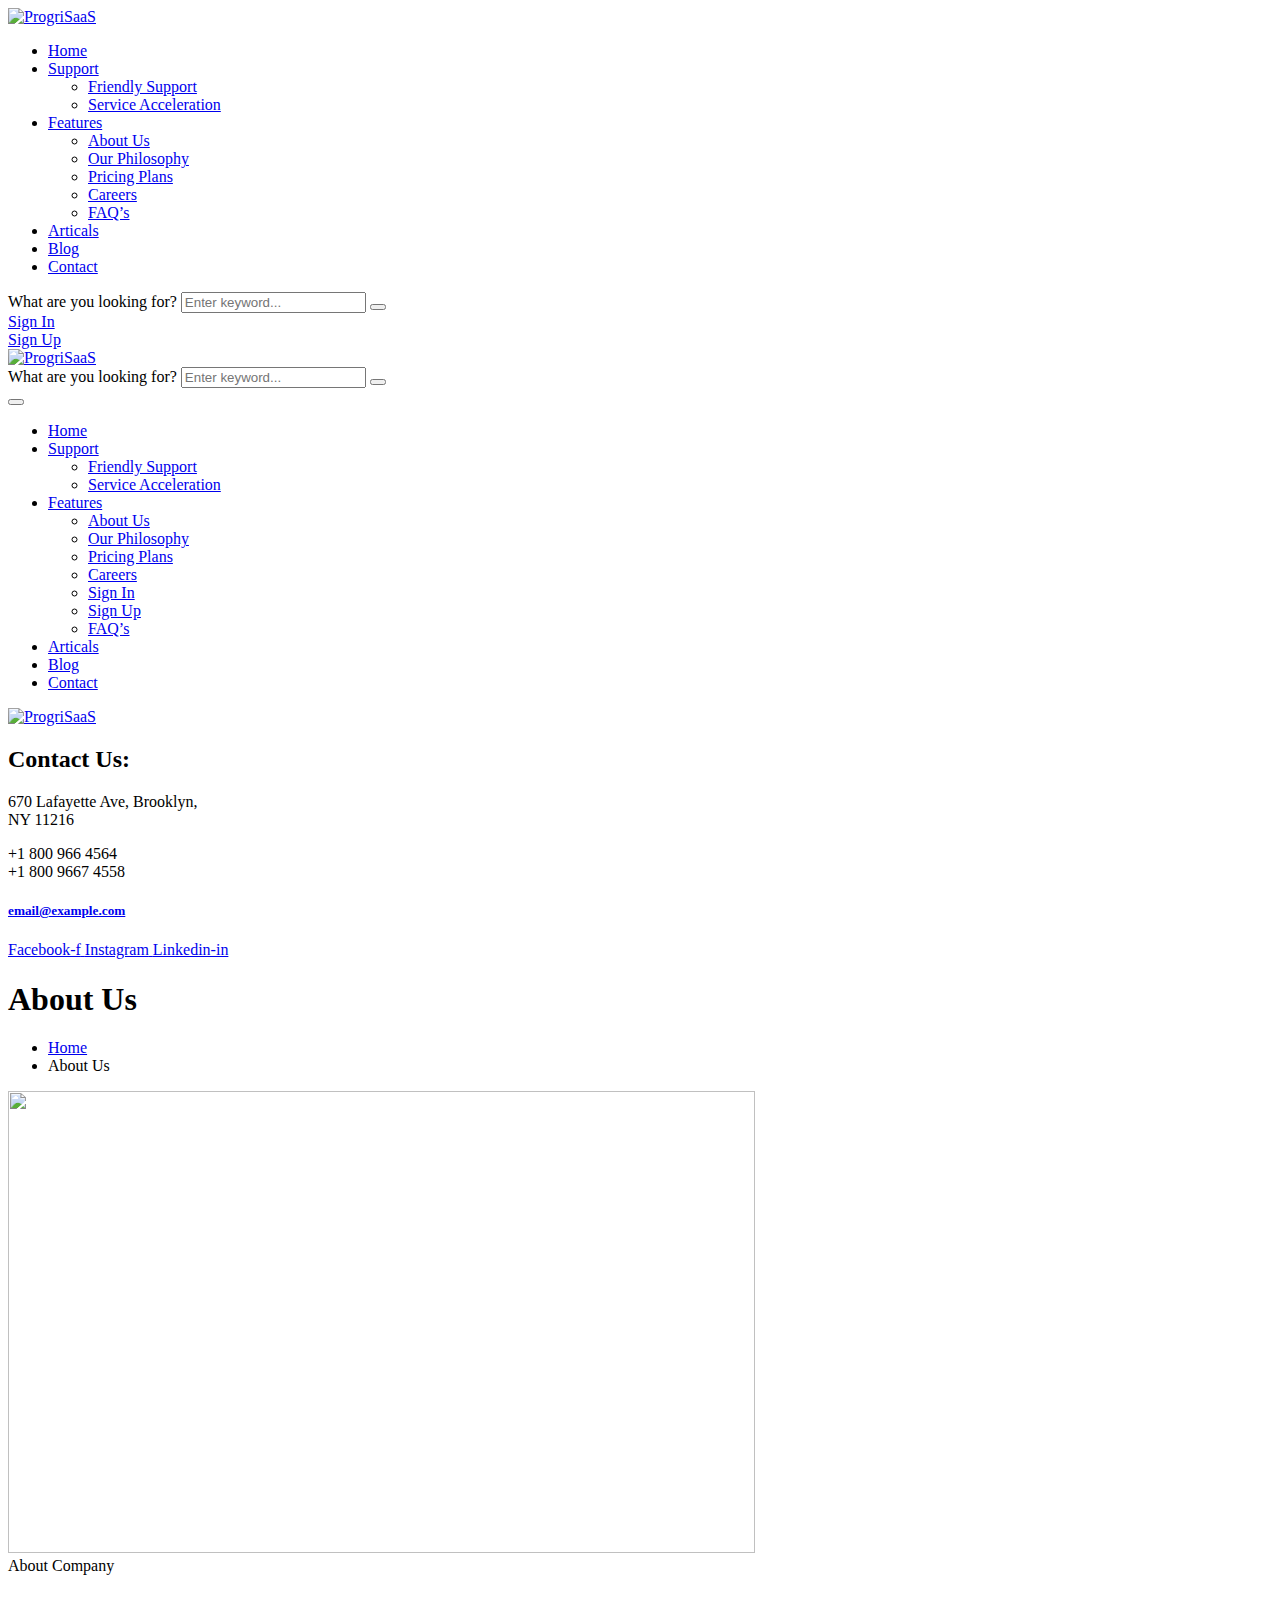
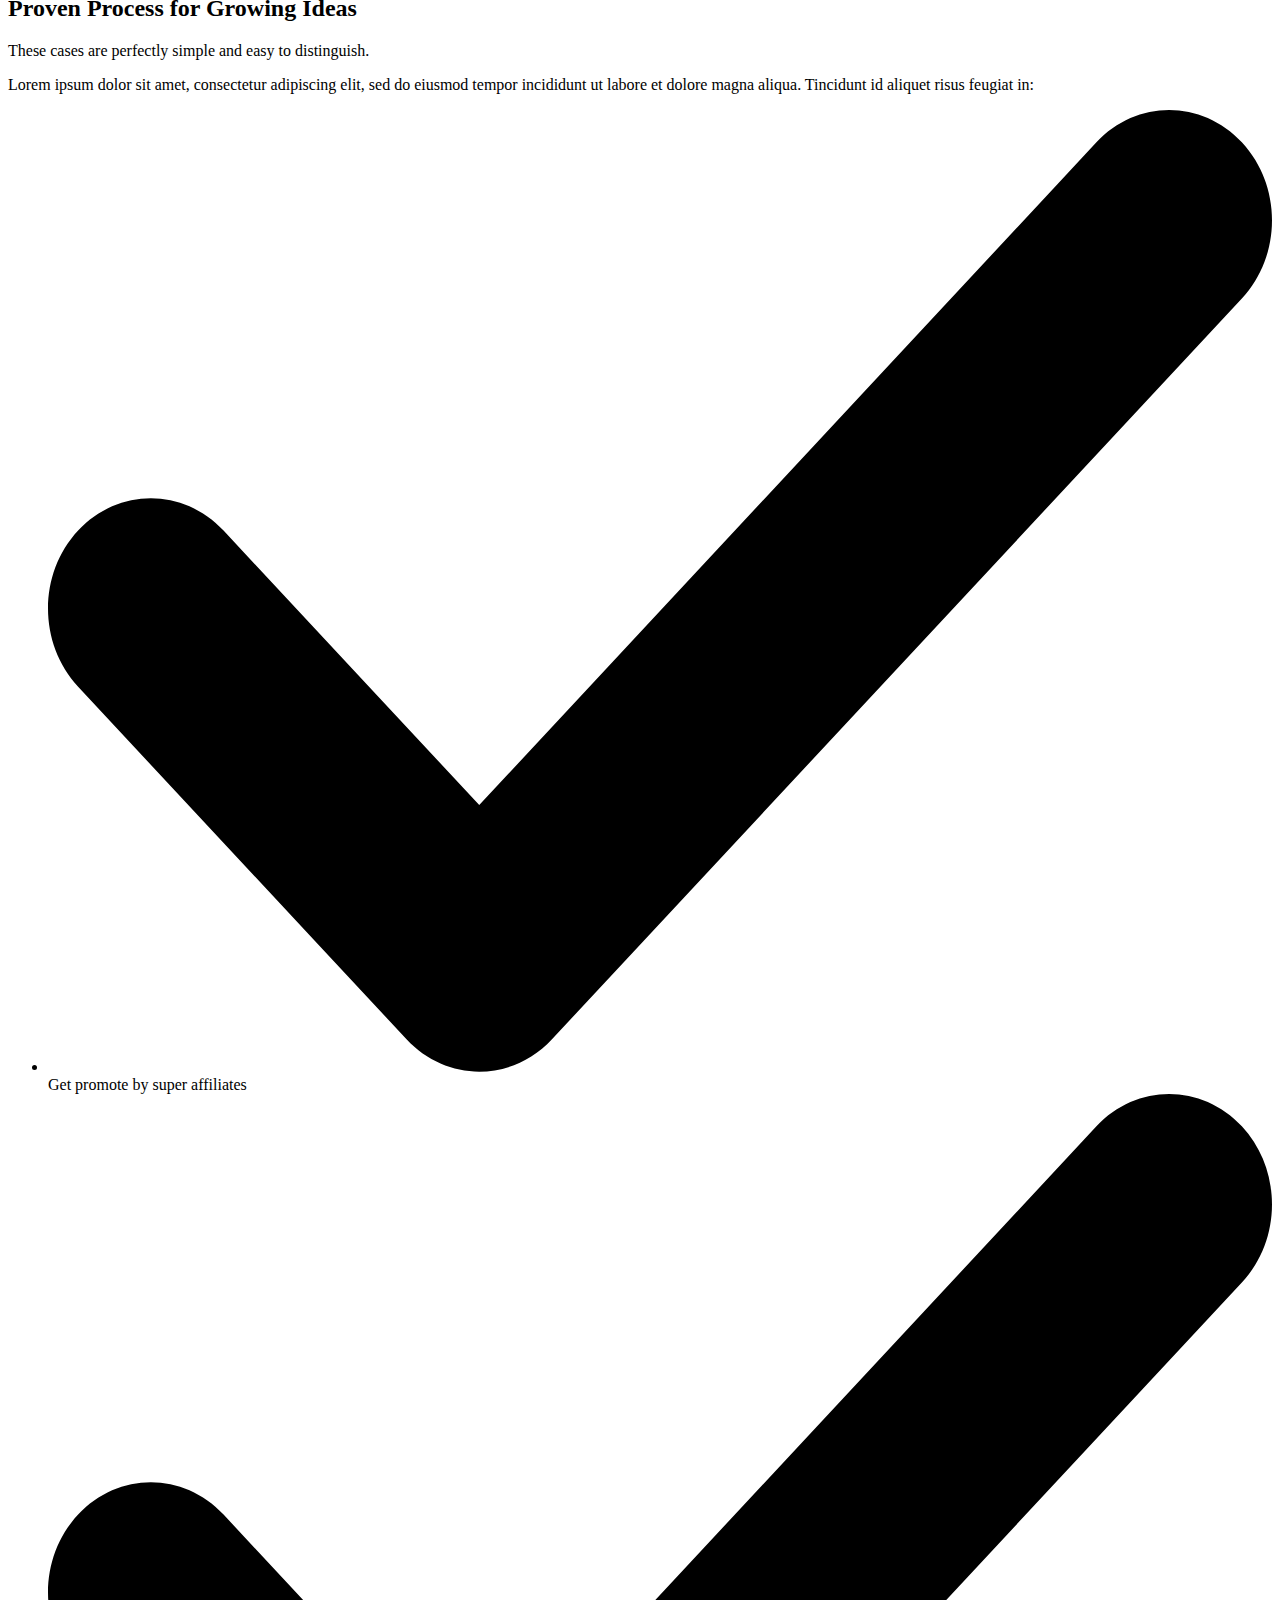
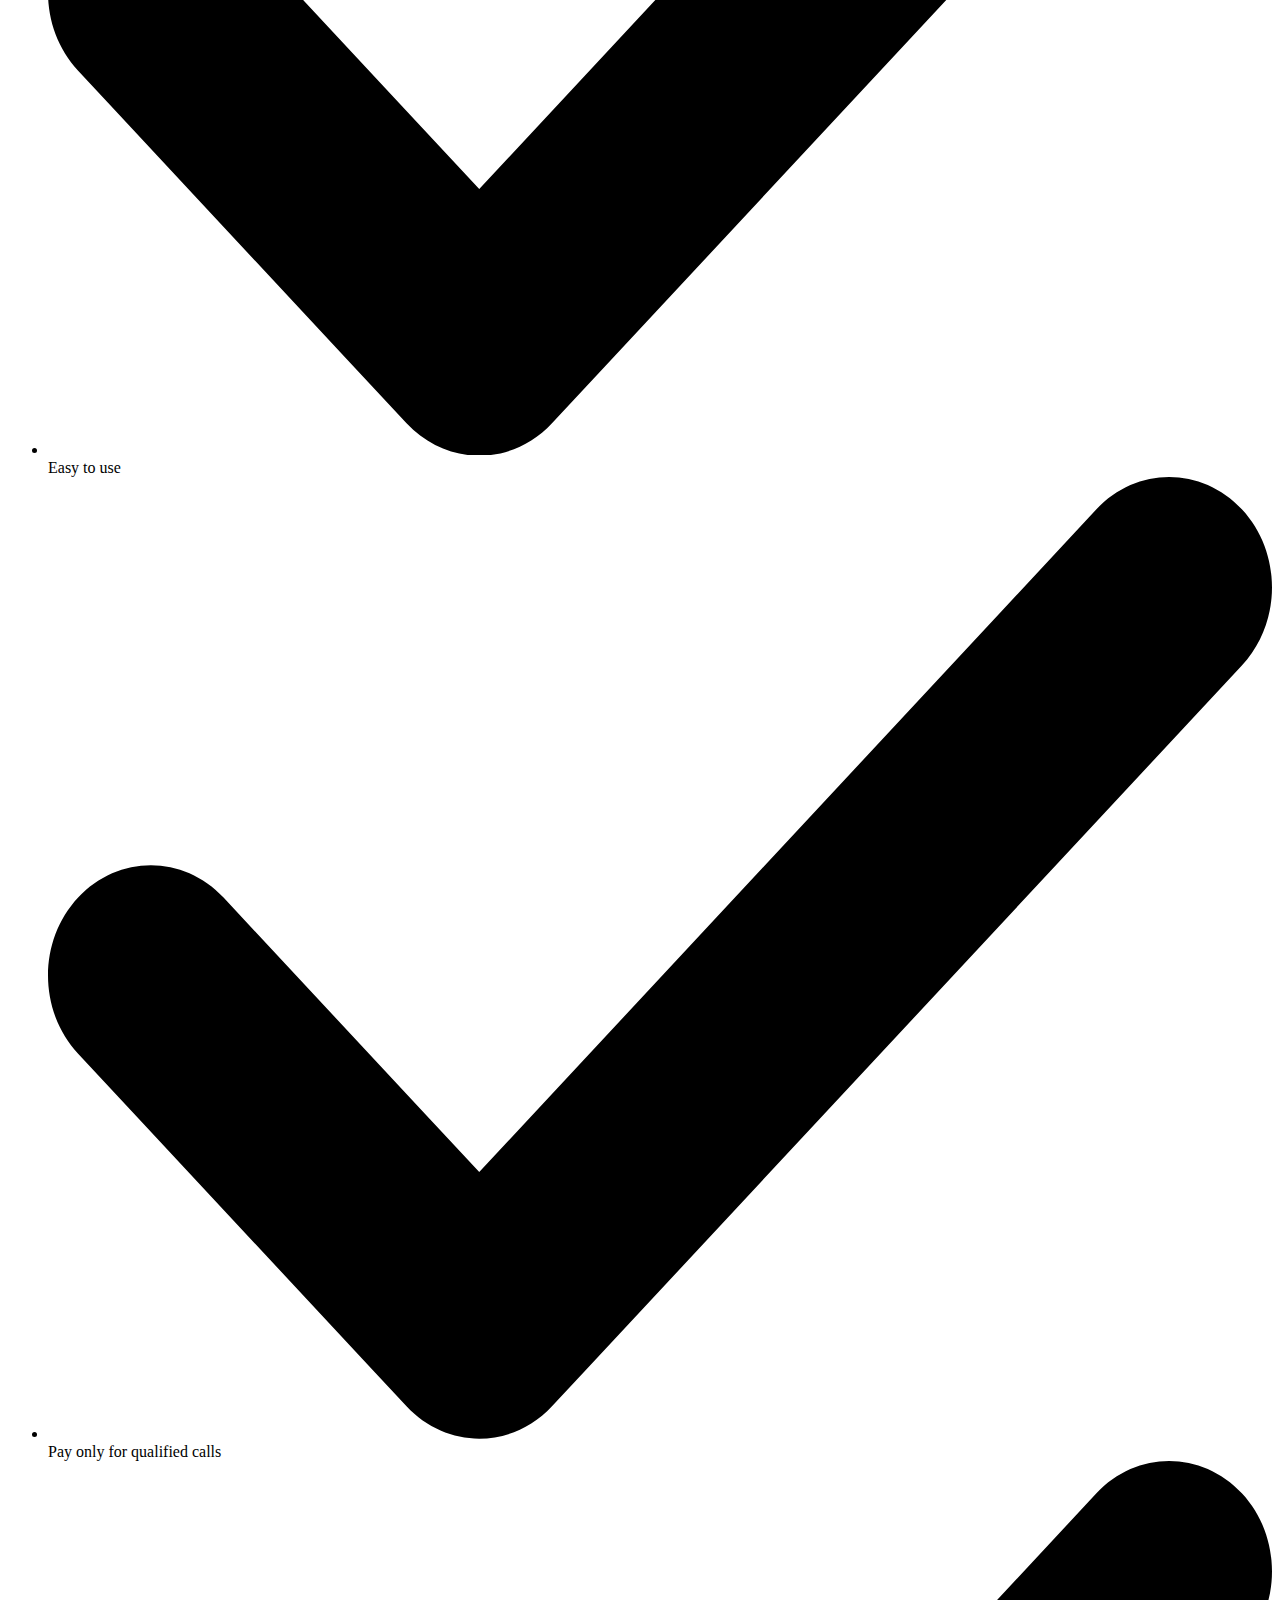
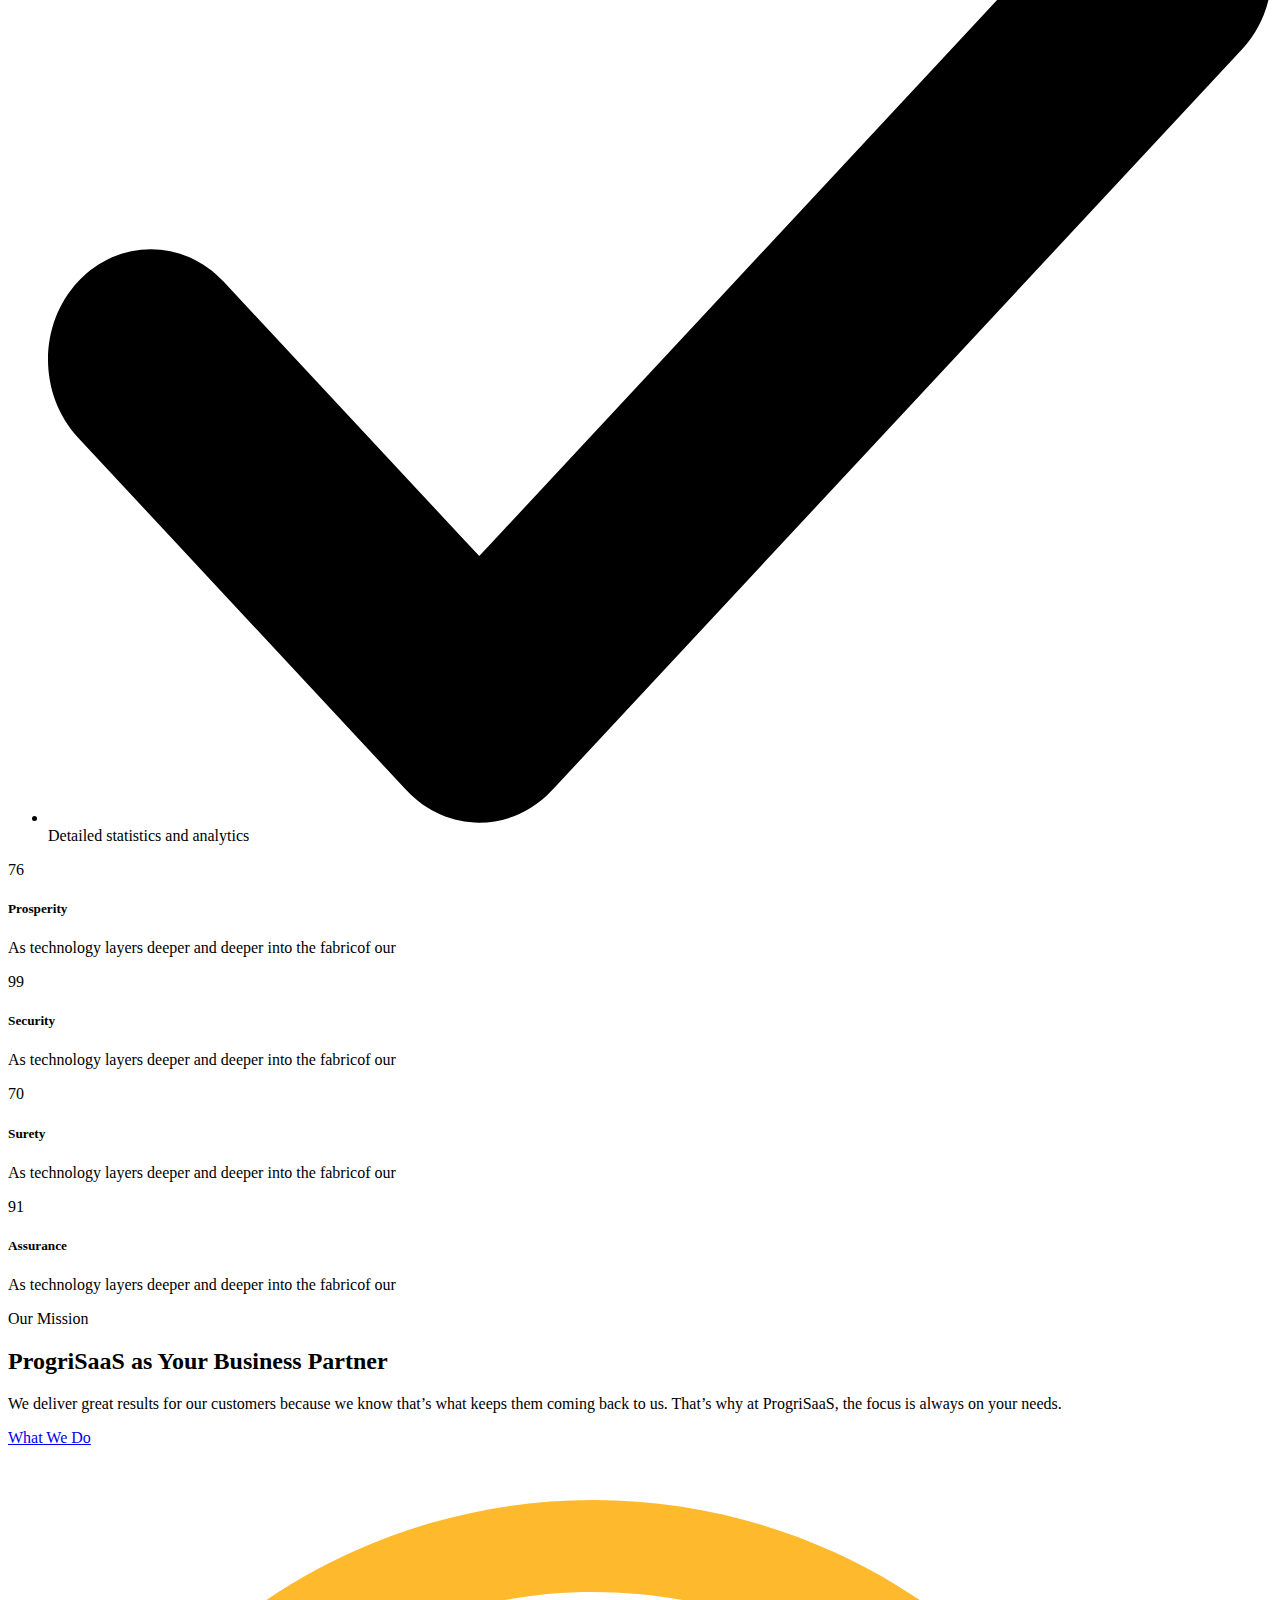
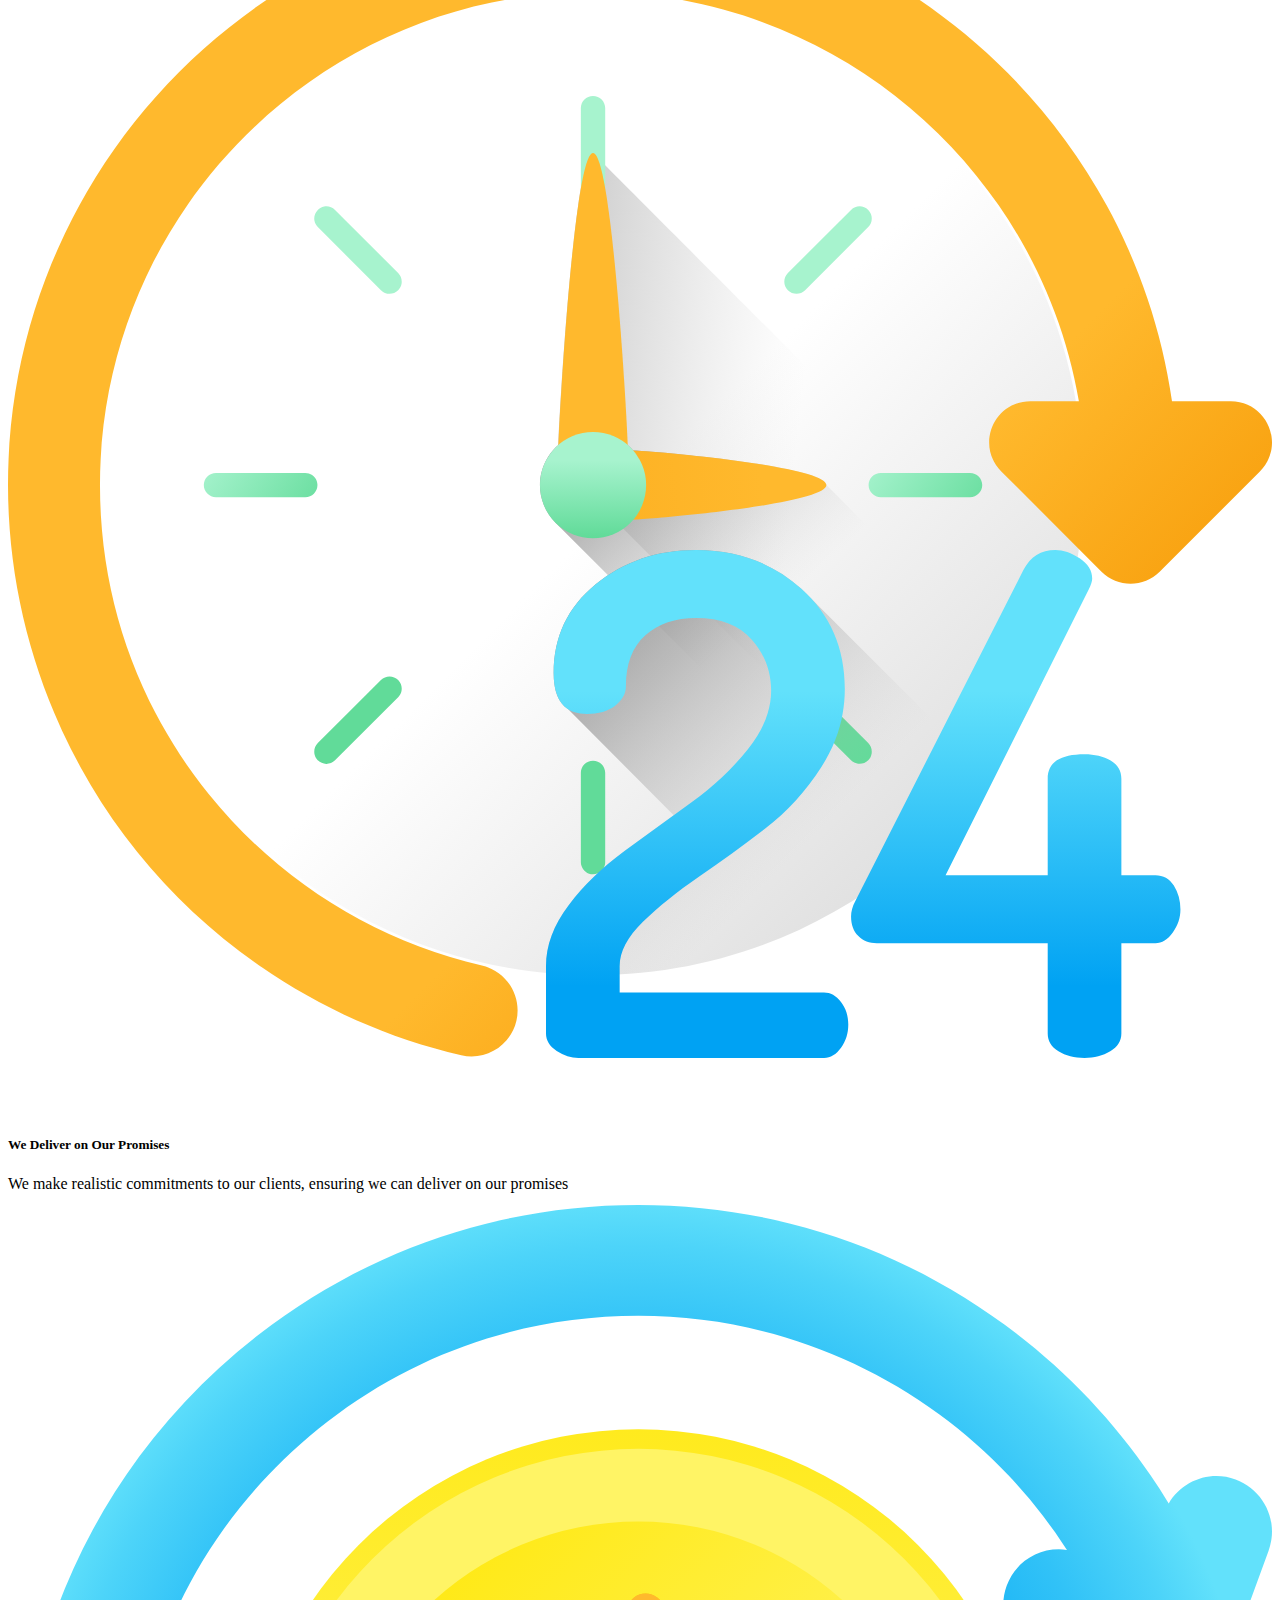
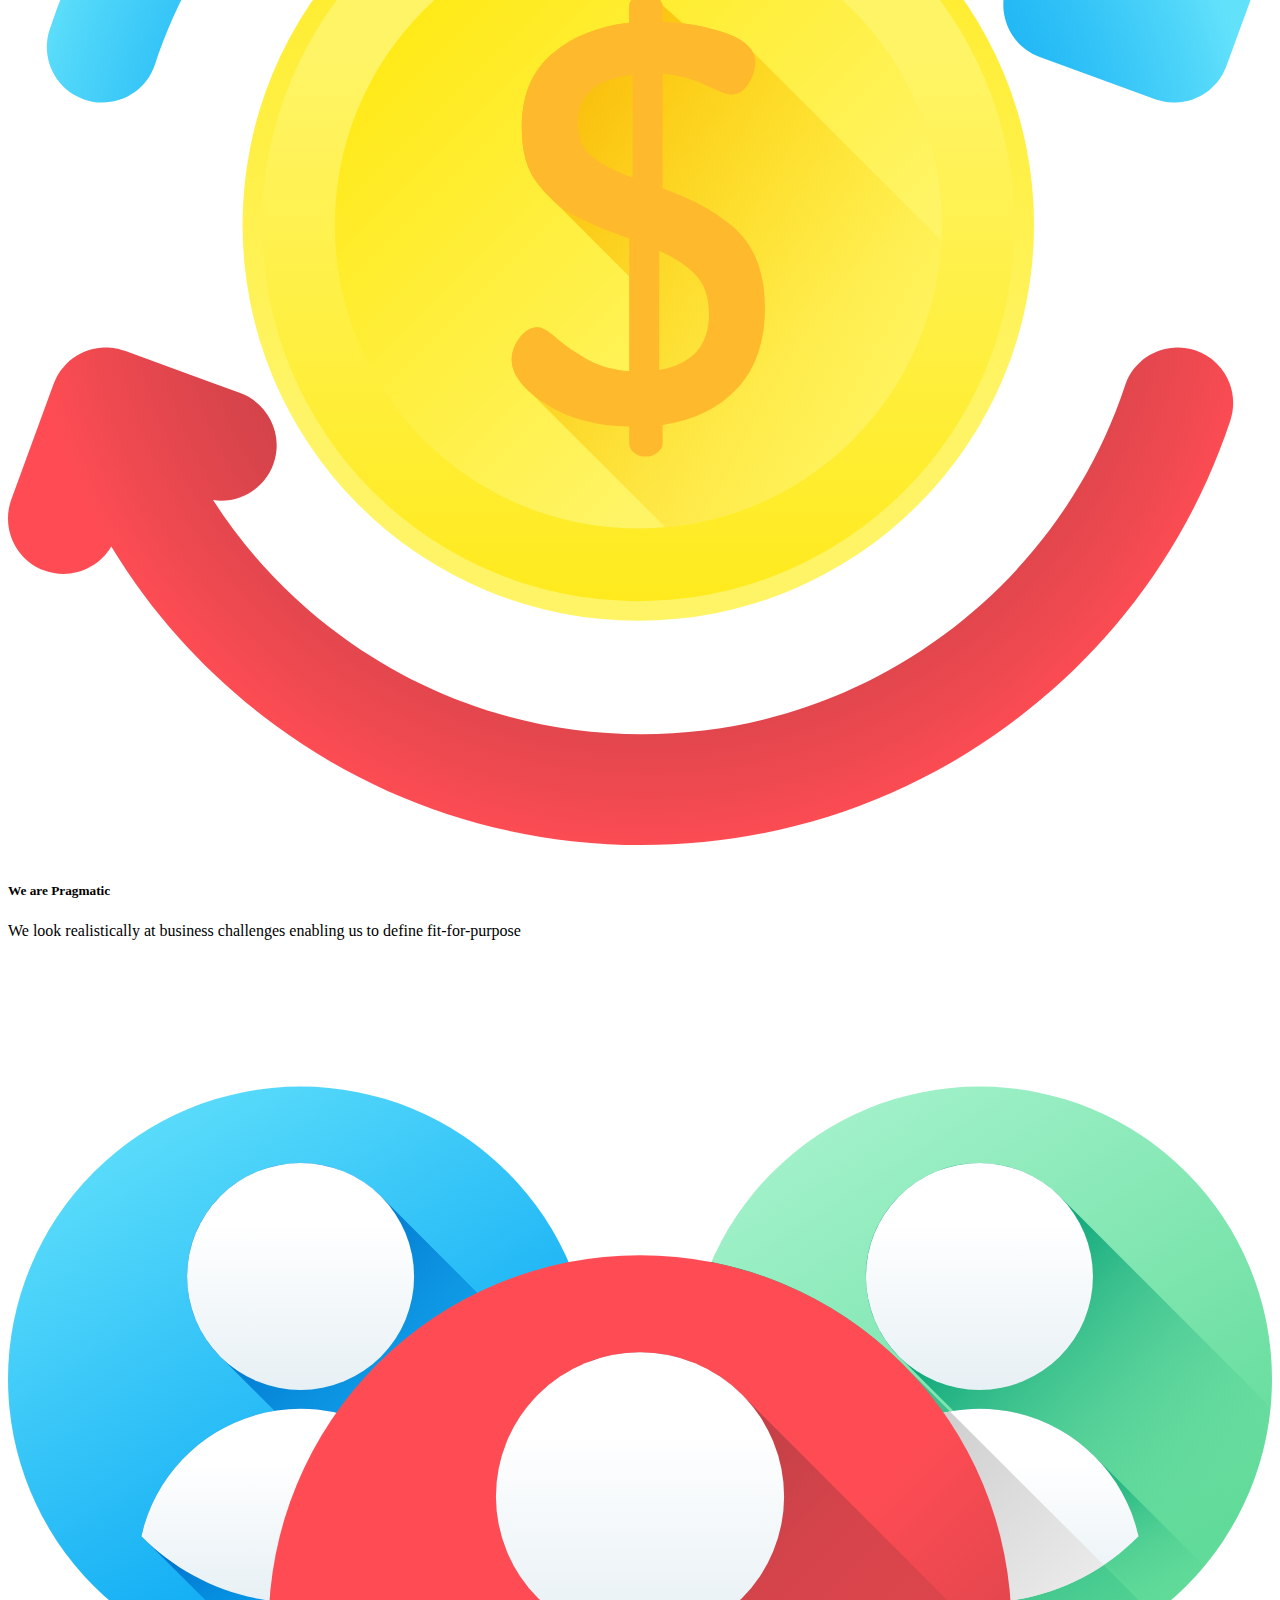
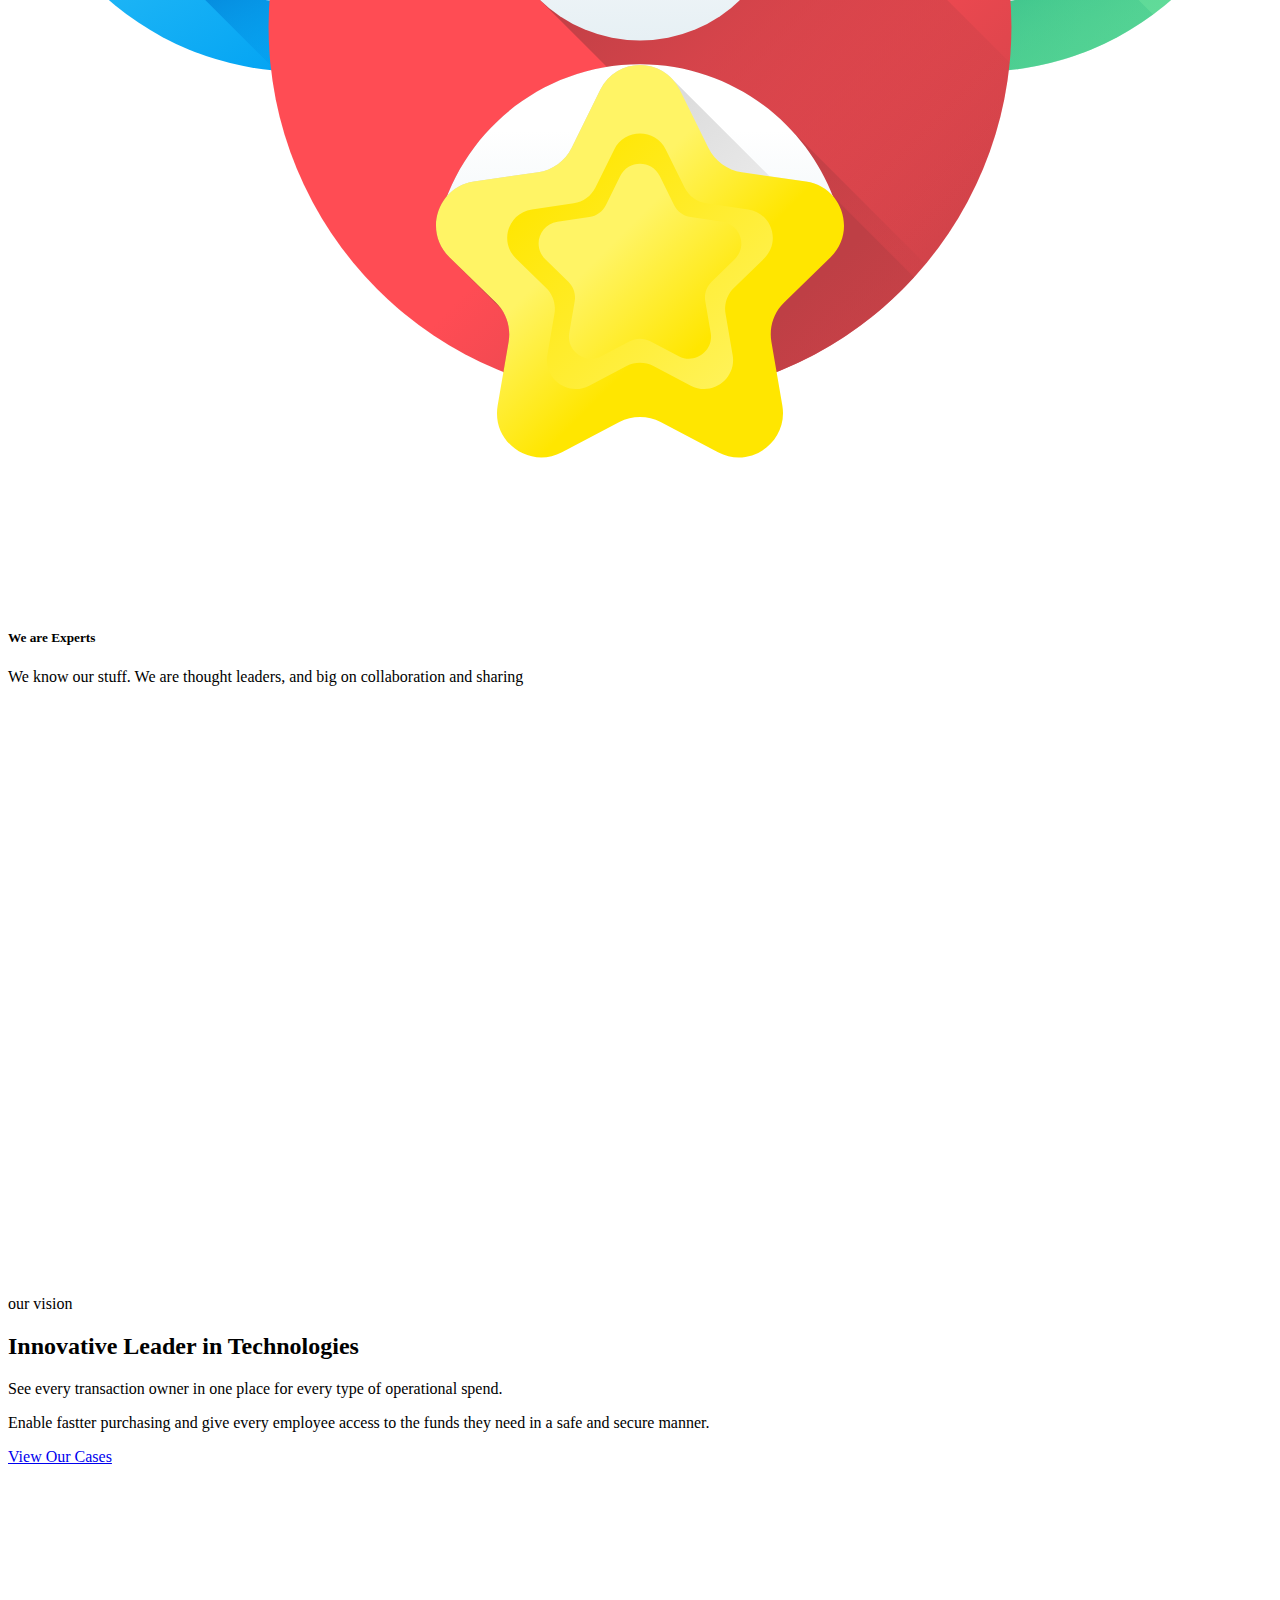
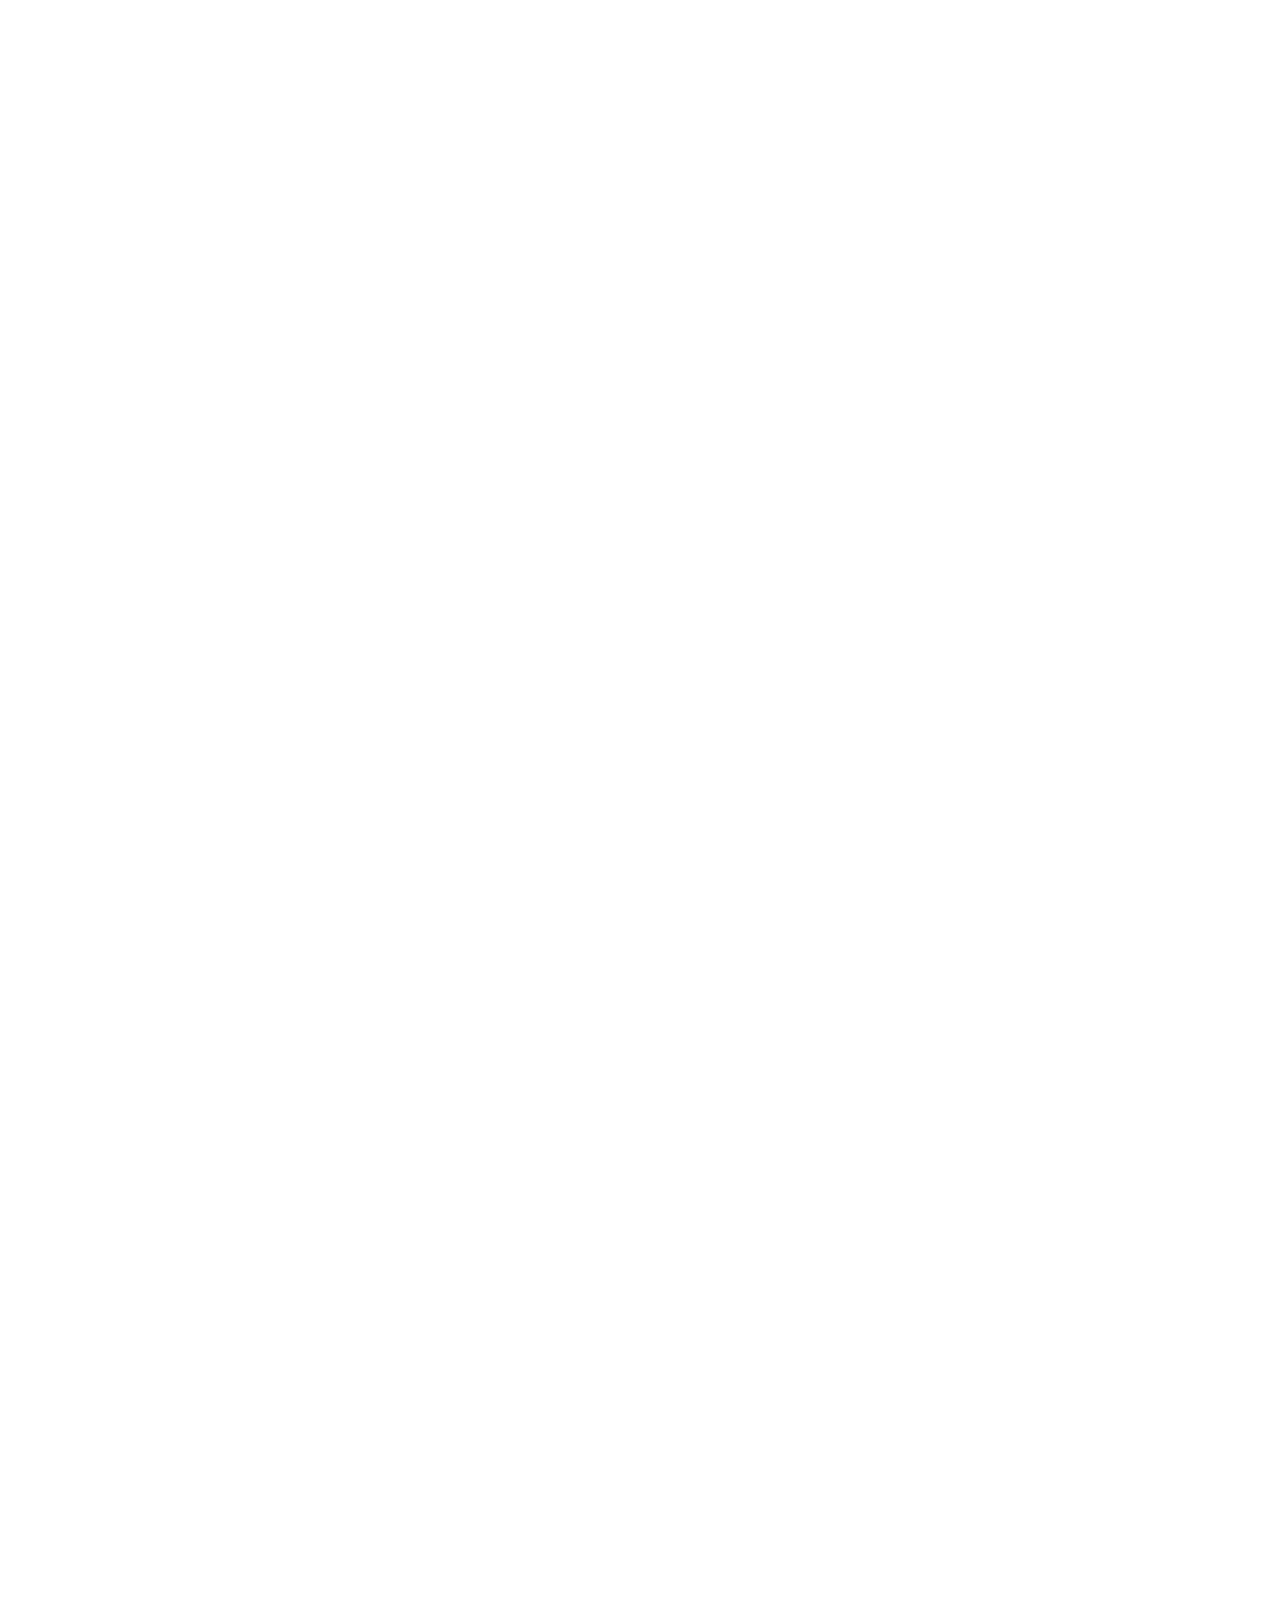
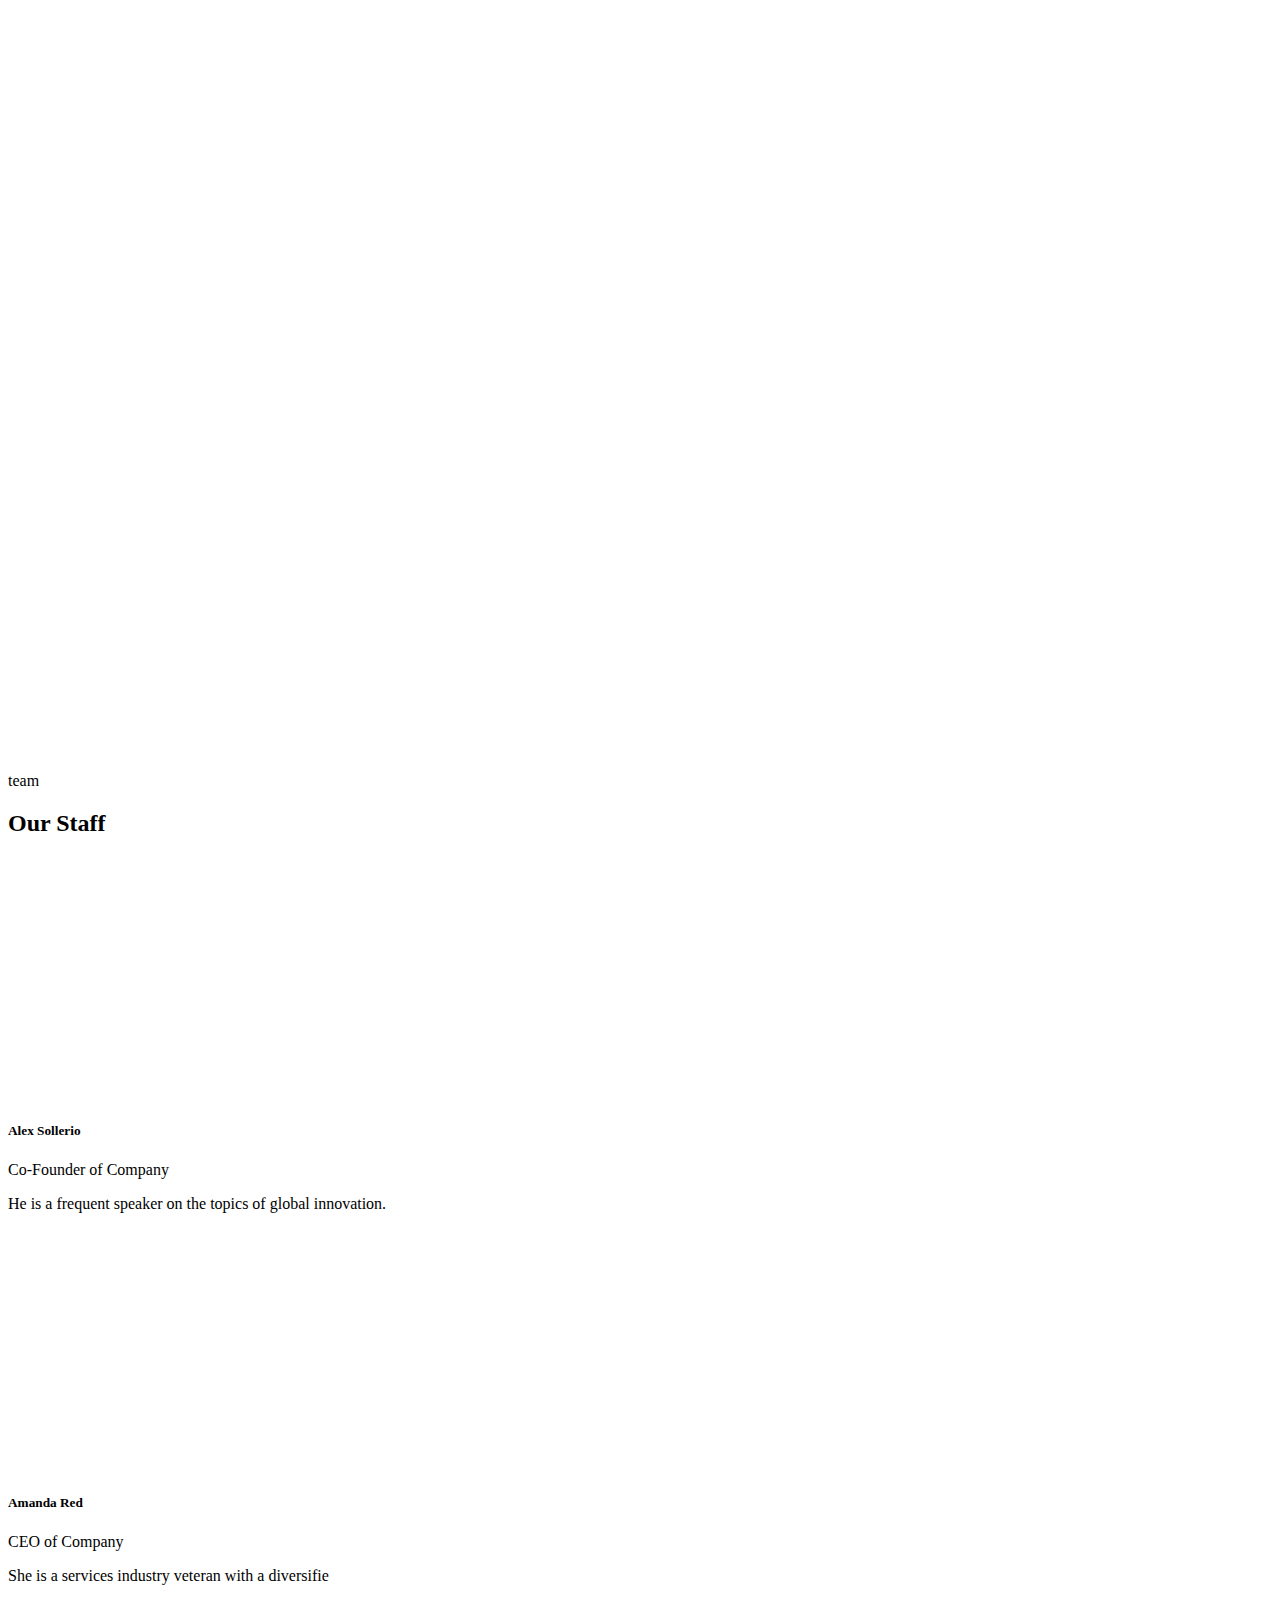
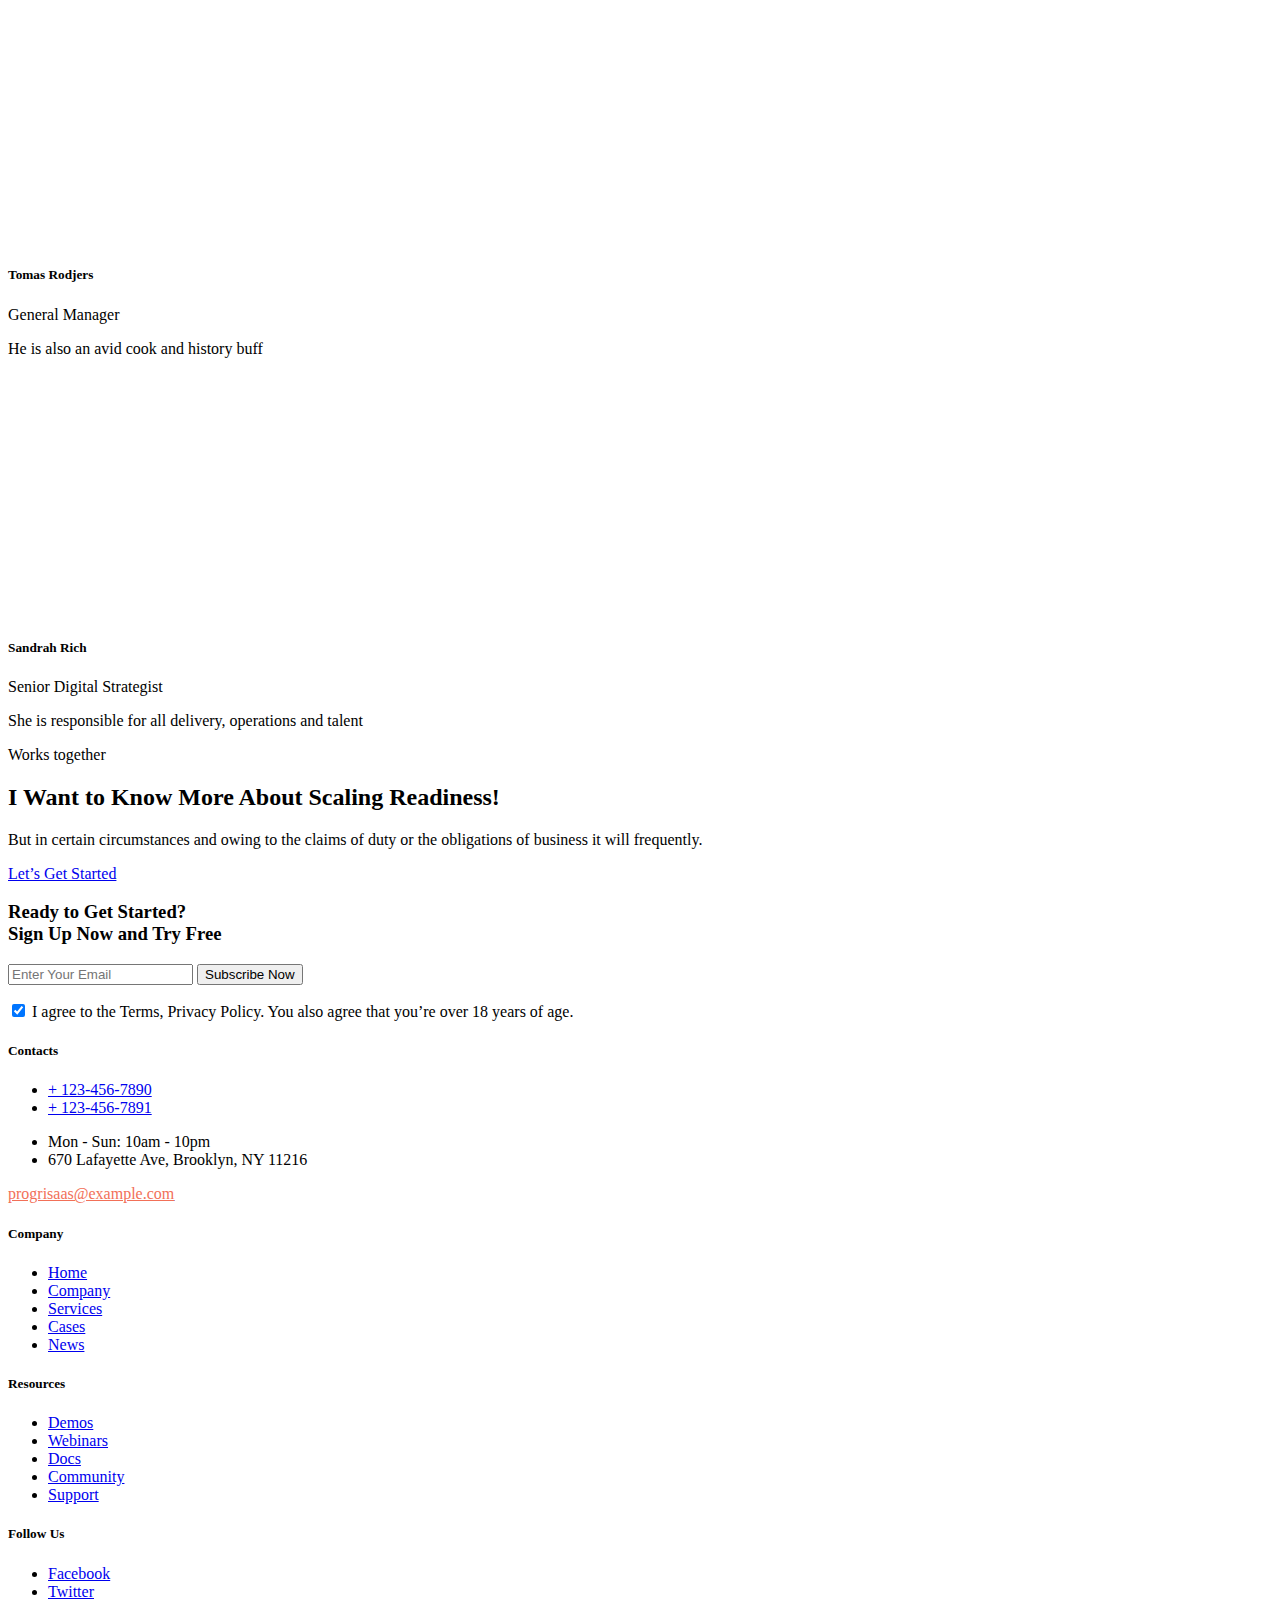
==== commit f4dbb249: "first commit" ====
--- a/about-us.html
+++ b/about-us.html
@@ -1660,7 +1660,7 @@
                                                     </li>
                                                     <li
                                                         class="menu-item menu-item-type-post_type menu-item-object-page menu-item-1569">
-                                                        <a href="contacts.html" data-ps2id-api="true">Contacts</a>
+                                                        <a href="contacts.html" data-ps2id-api="true">Contact</a>
                                                     </li>
                                                 </ul>
                                             </nav>
@@ -1881,7 +1881,7 @@
                                                                 <li id="menu-item-1569"
                                                                     class="menu-item menu-item-type-post_type menu-item-object-page menu-item-1569">
                                                                     <a href="contacts.html"
-                                                                        data-ps2id-api="true">Contacts</a>
+                                                                        data-ps2id-api="true">Contact</a>
                                                                 </li>
                                                             </ul>
                                                         </div>
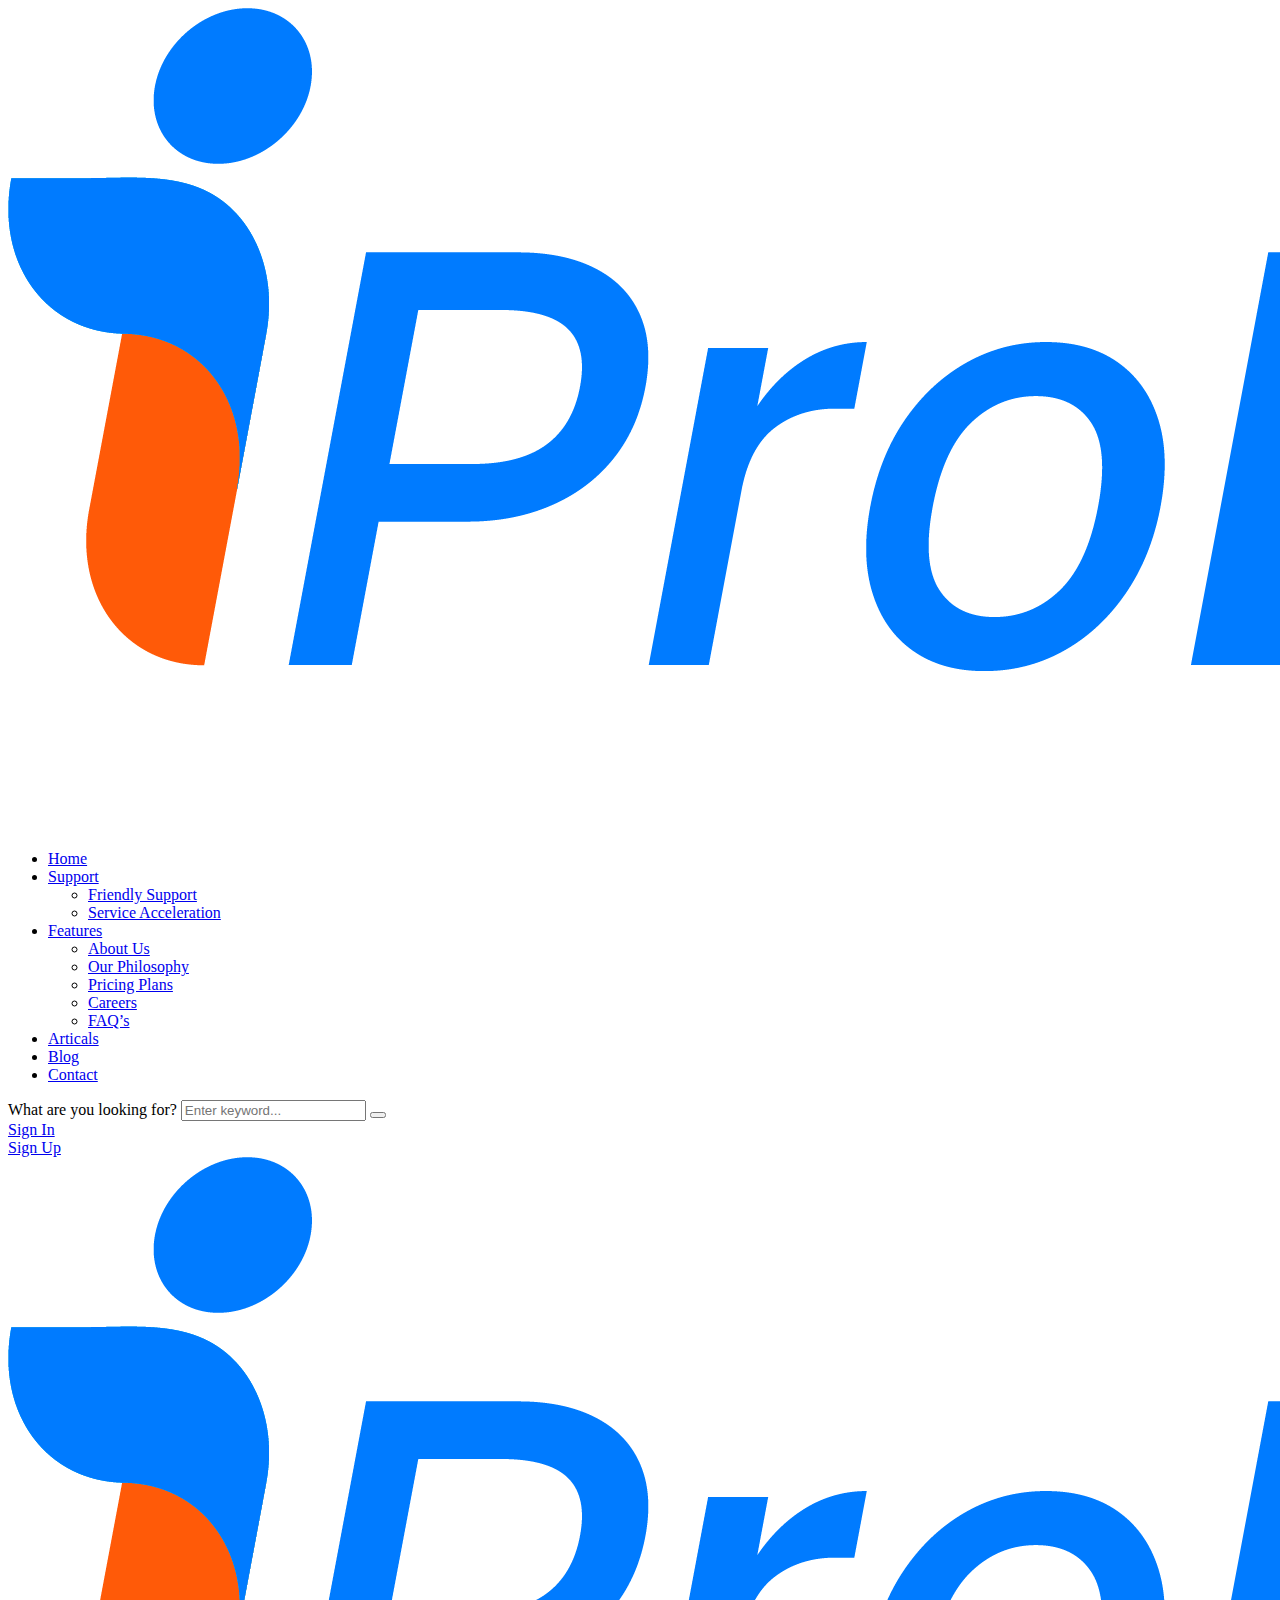
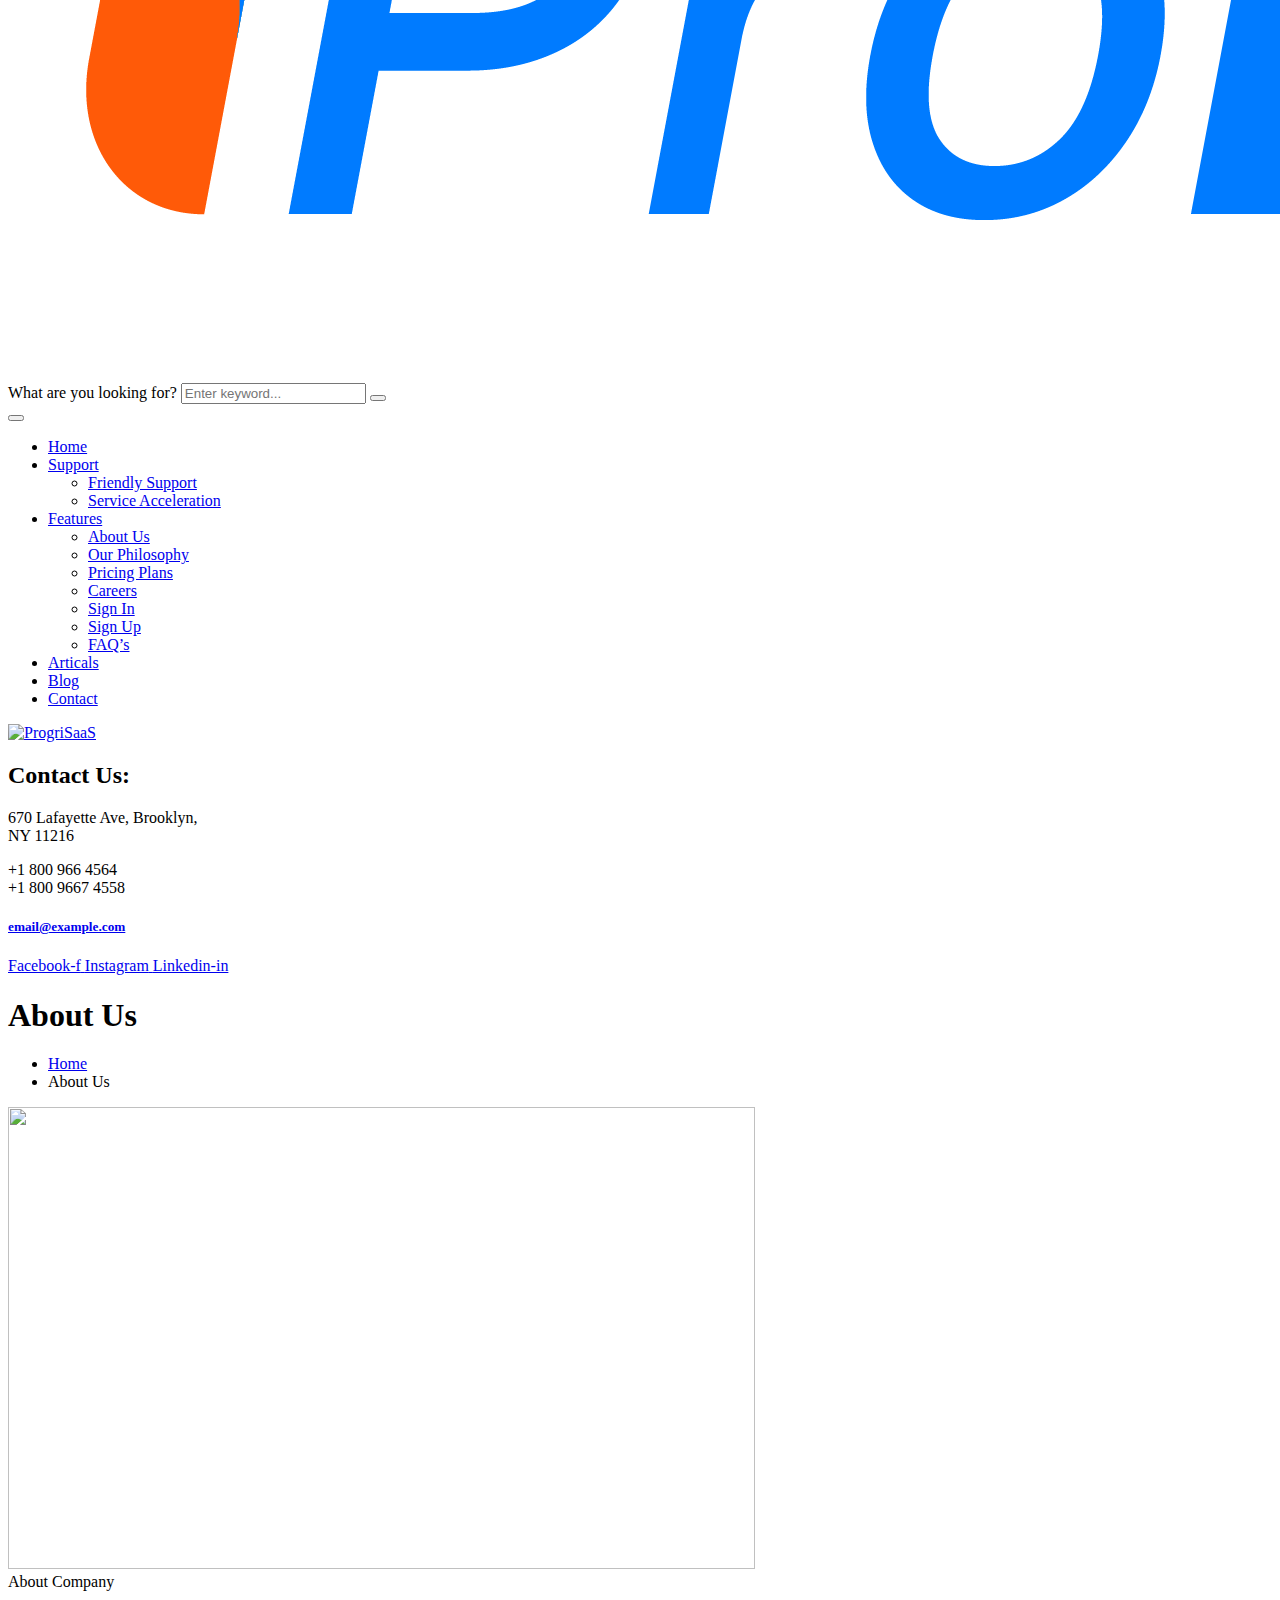
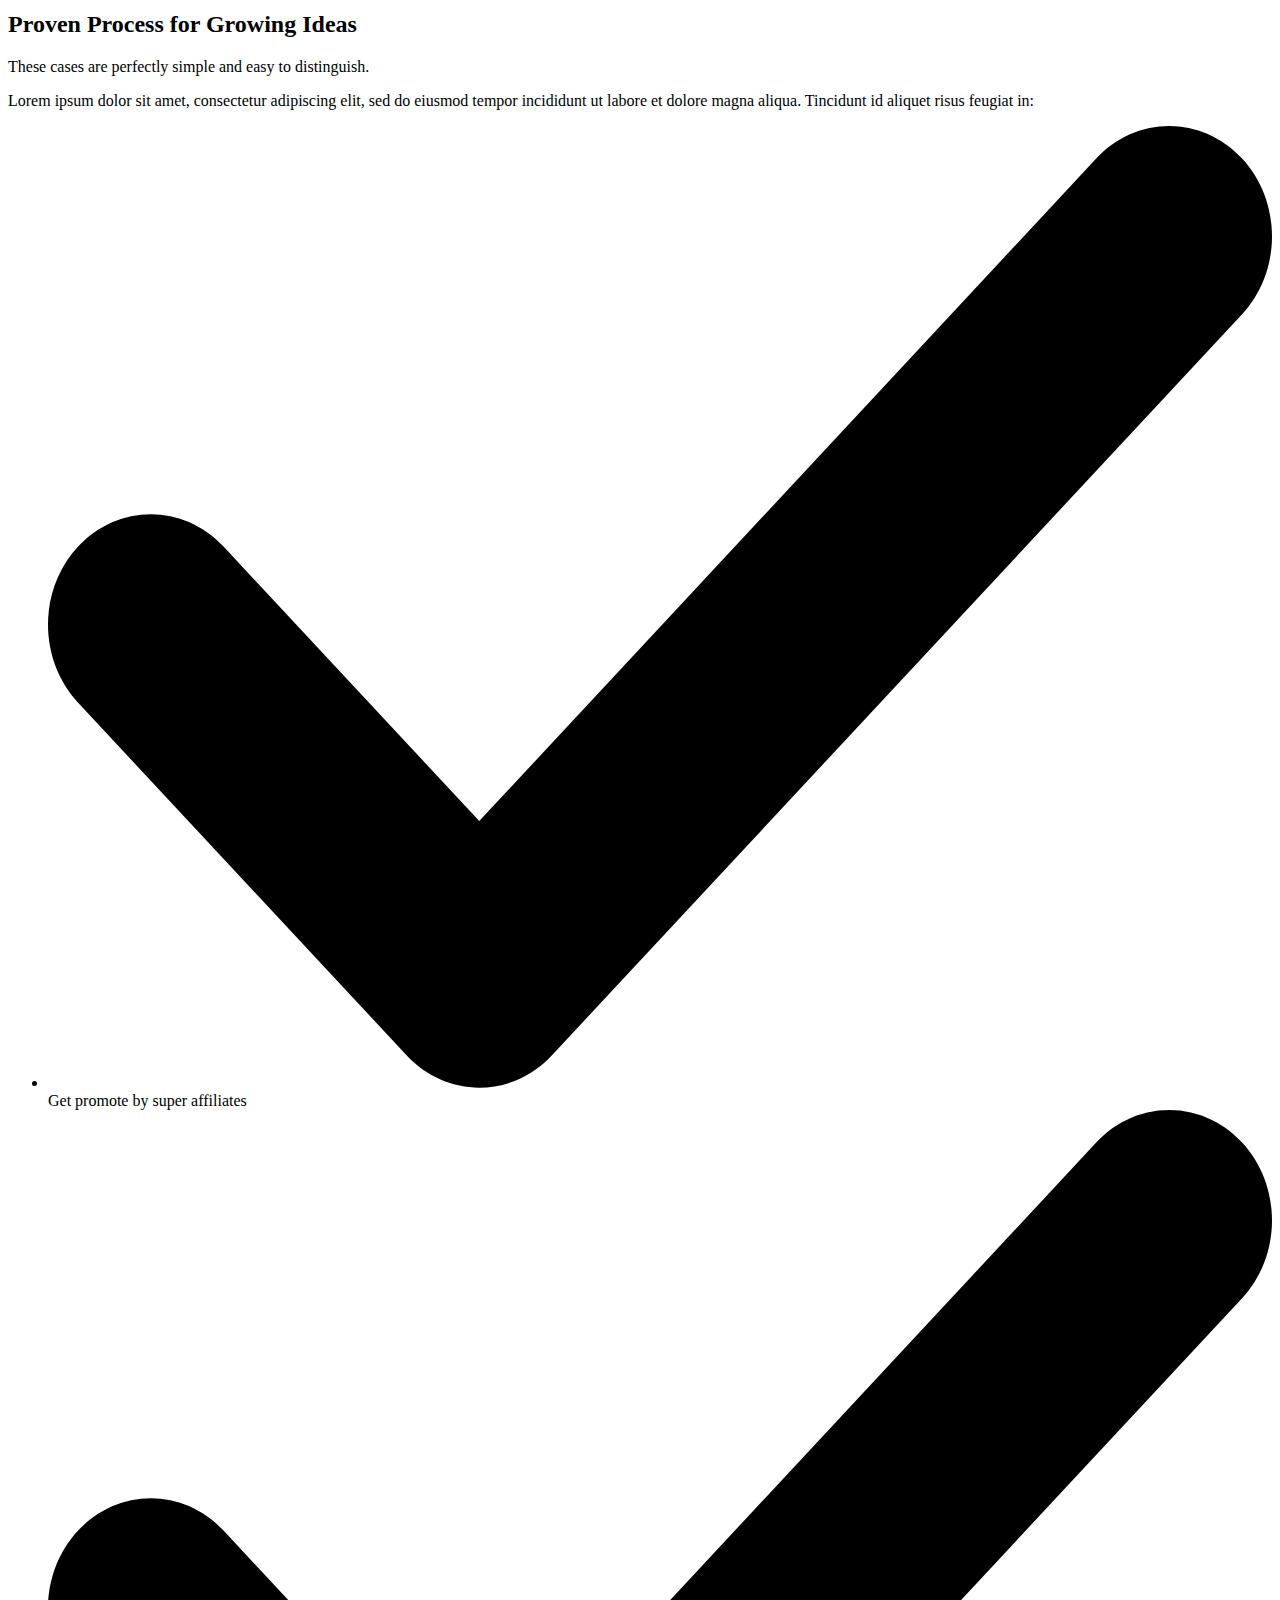
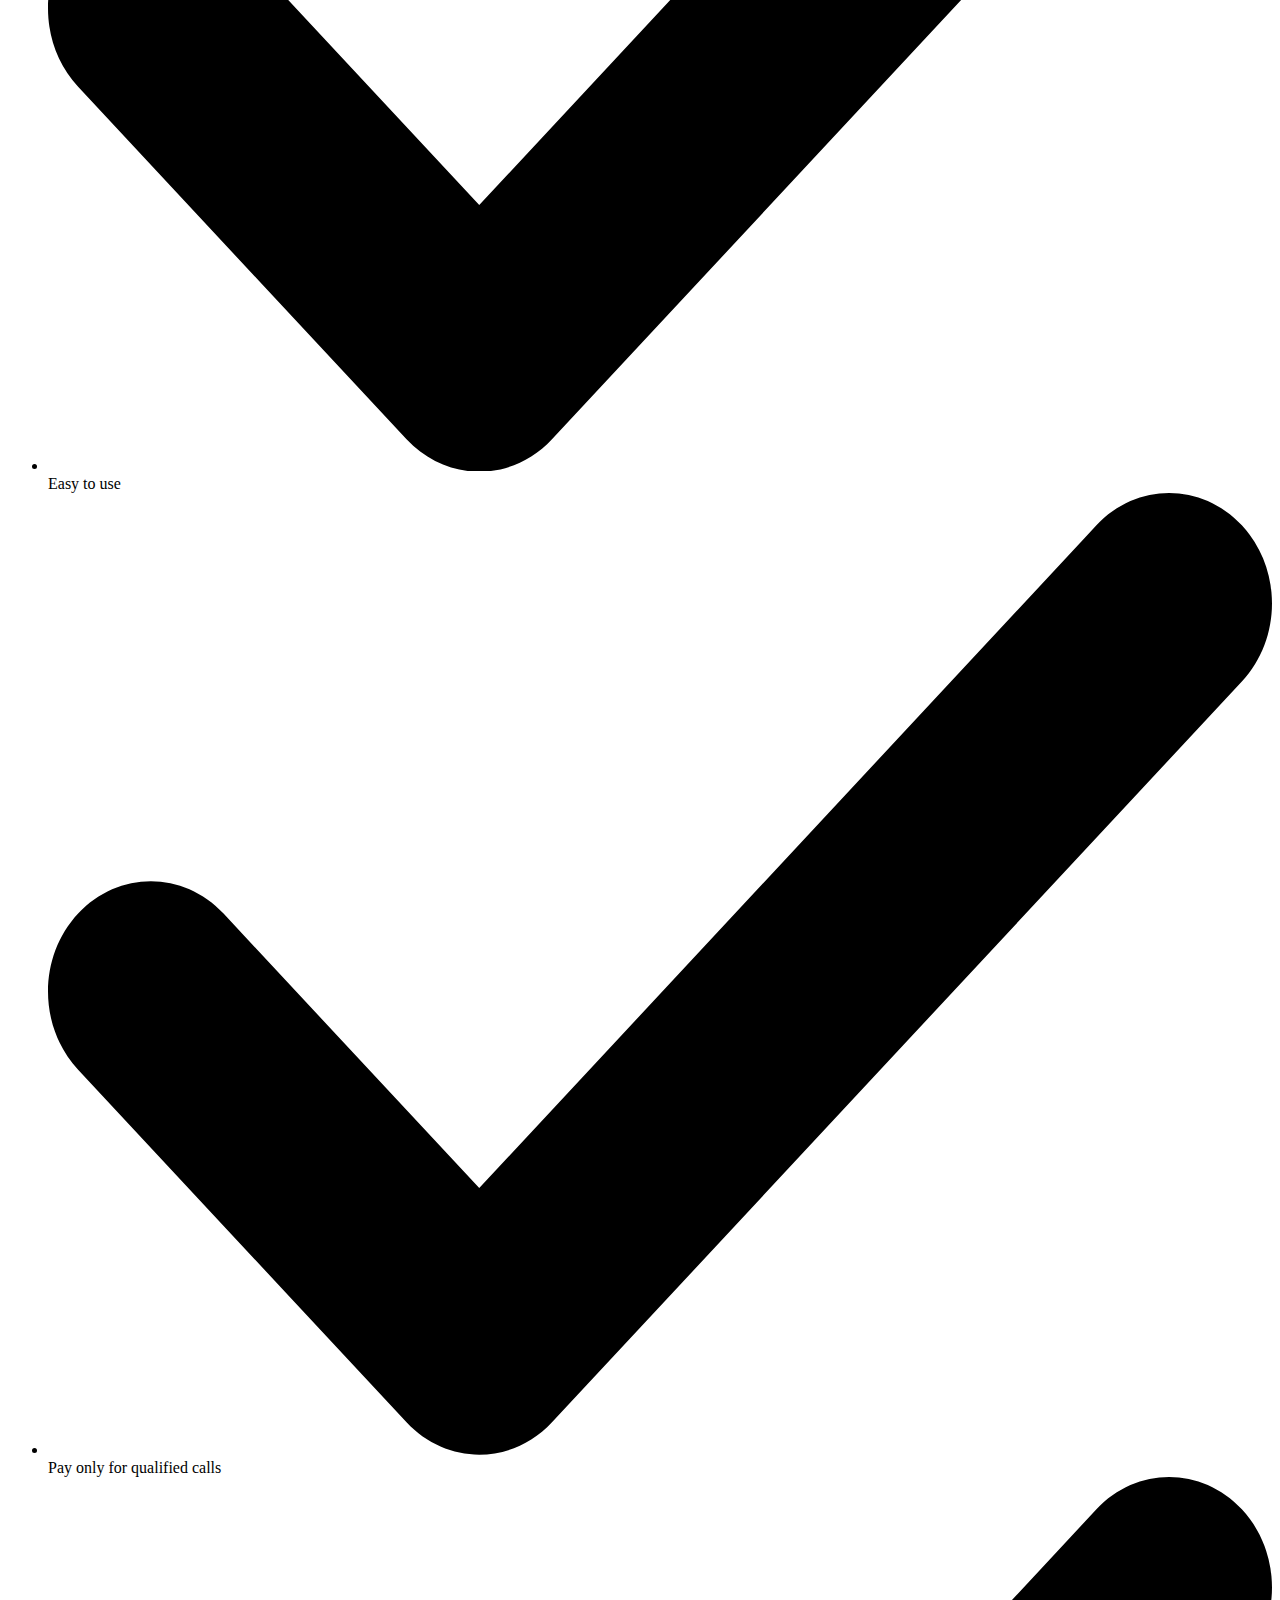
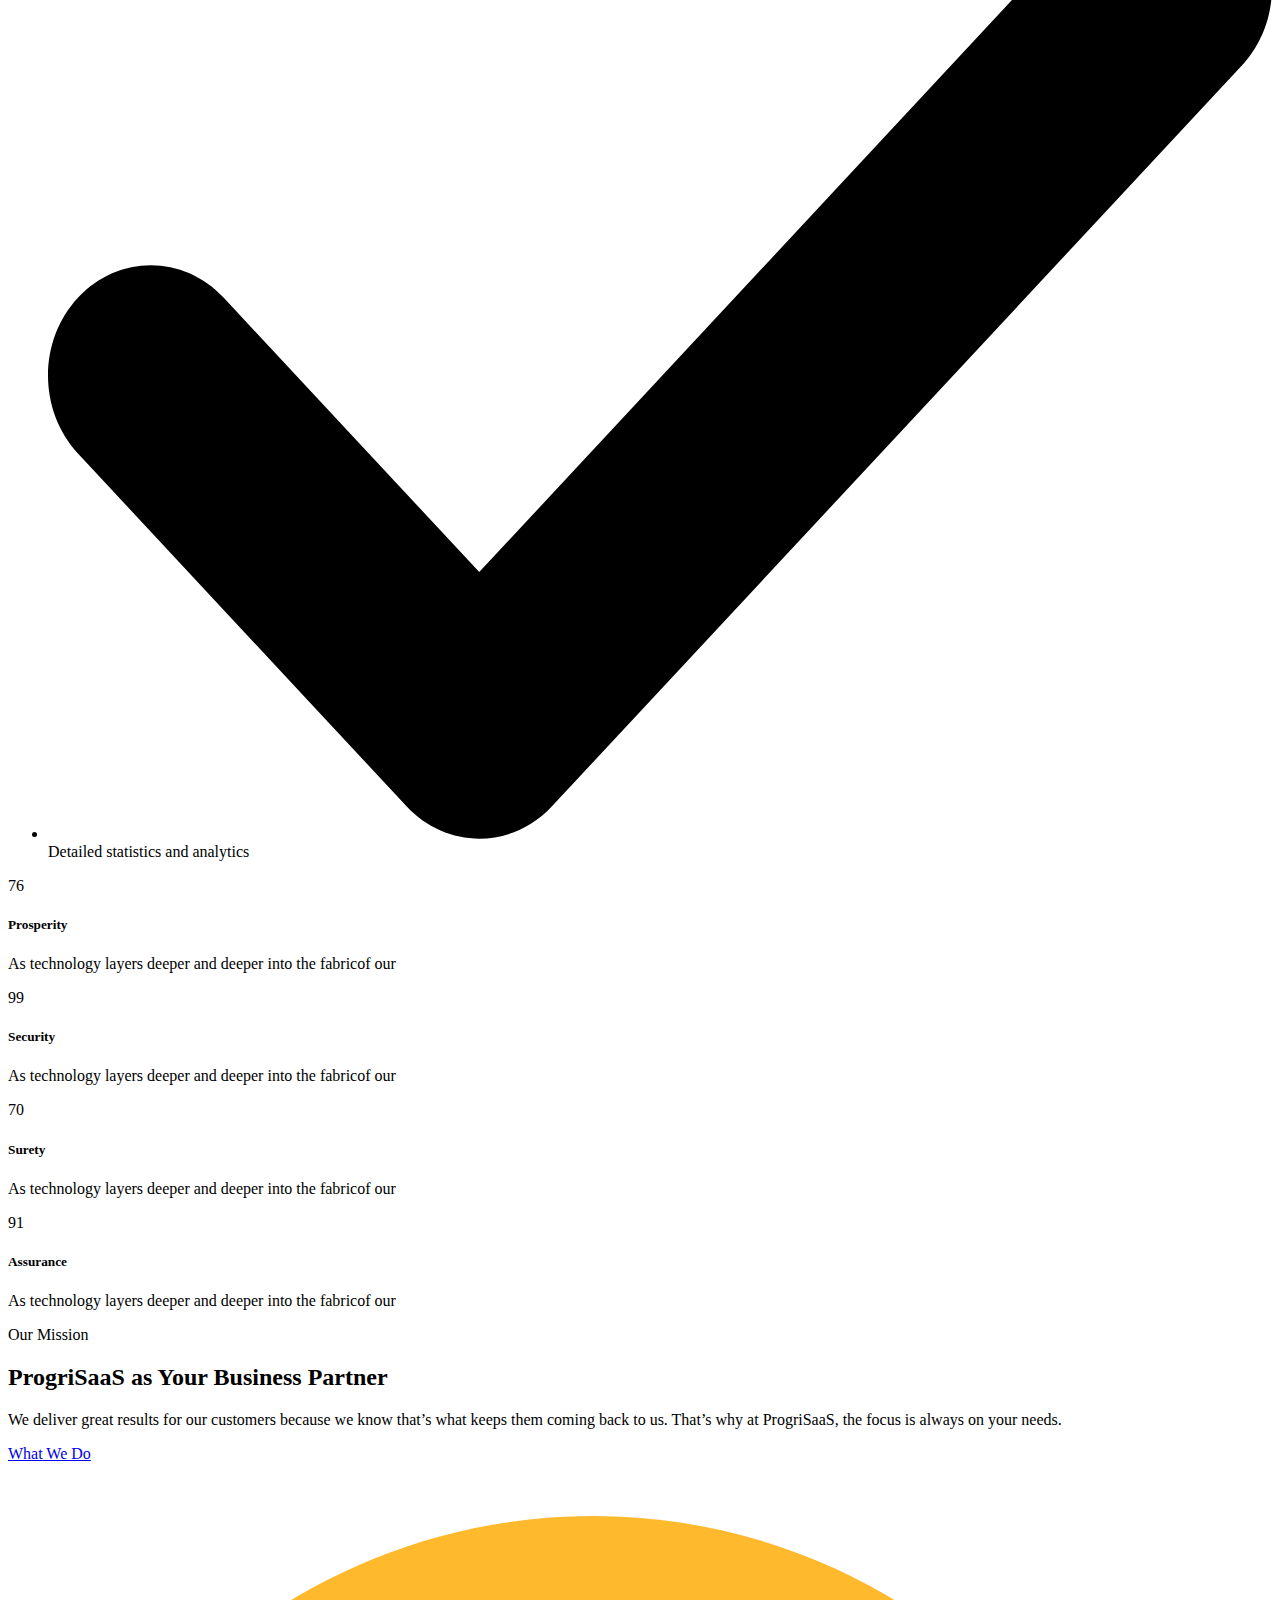
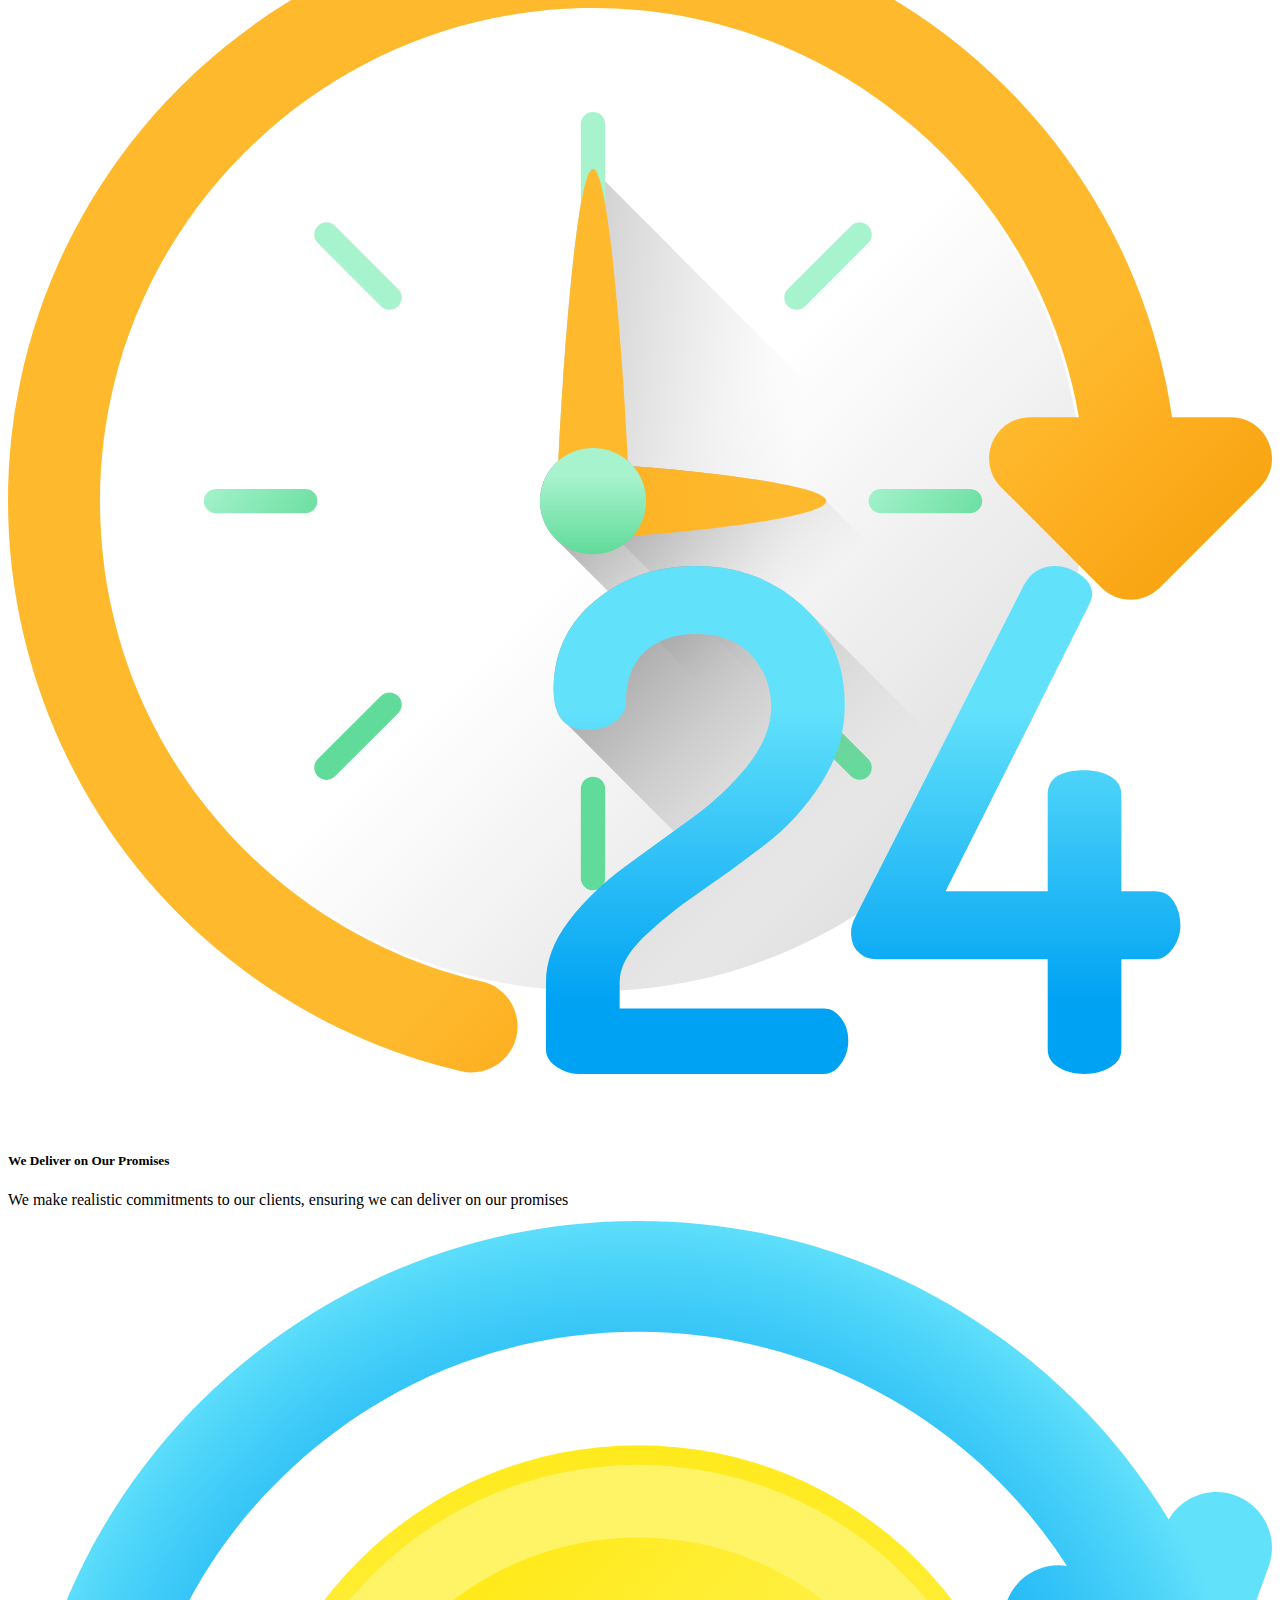
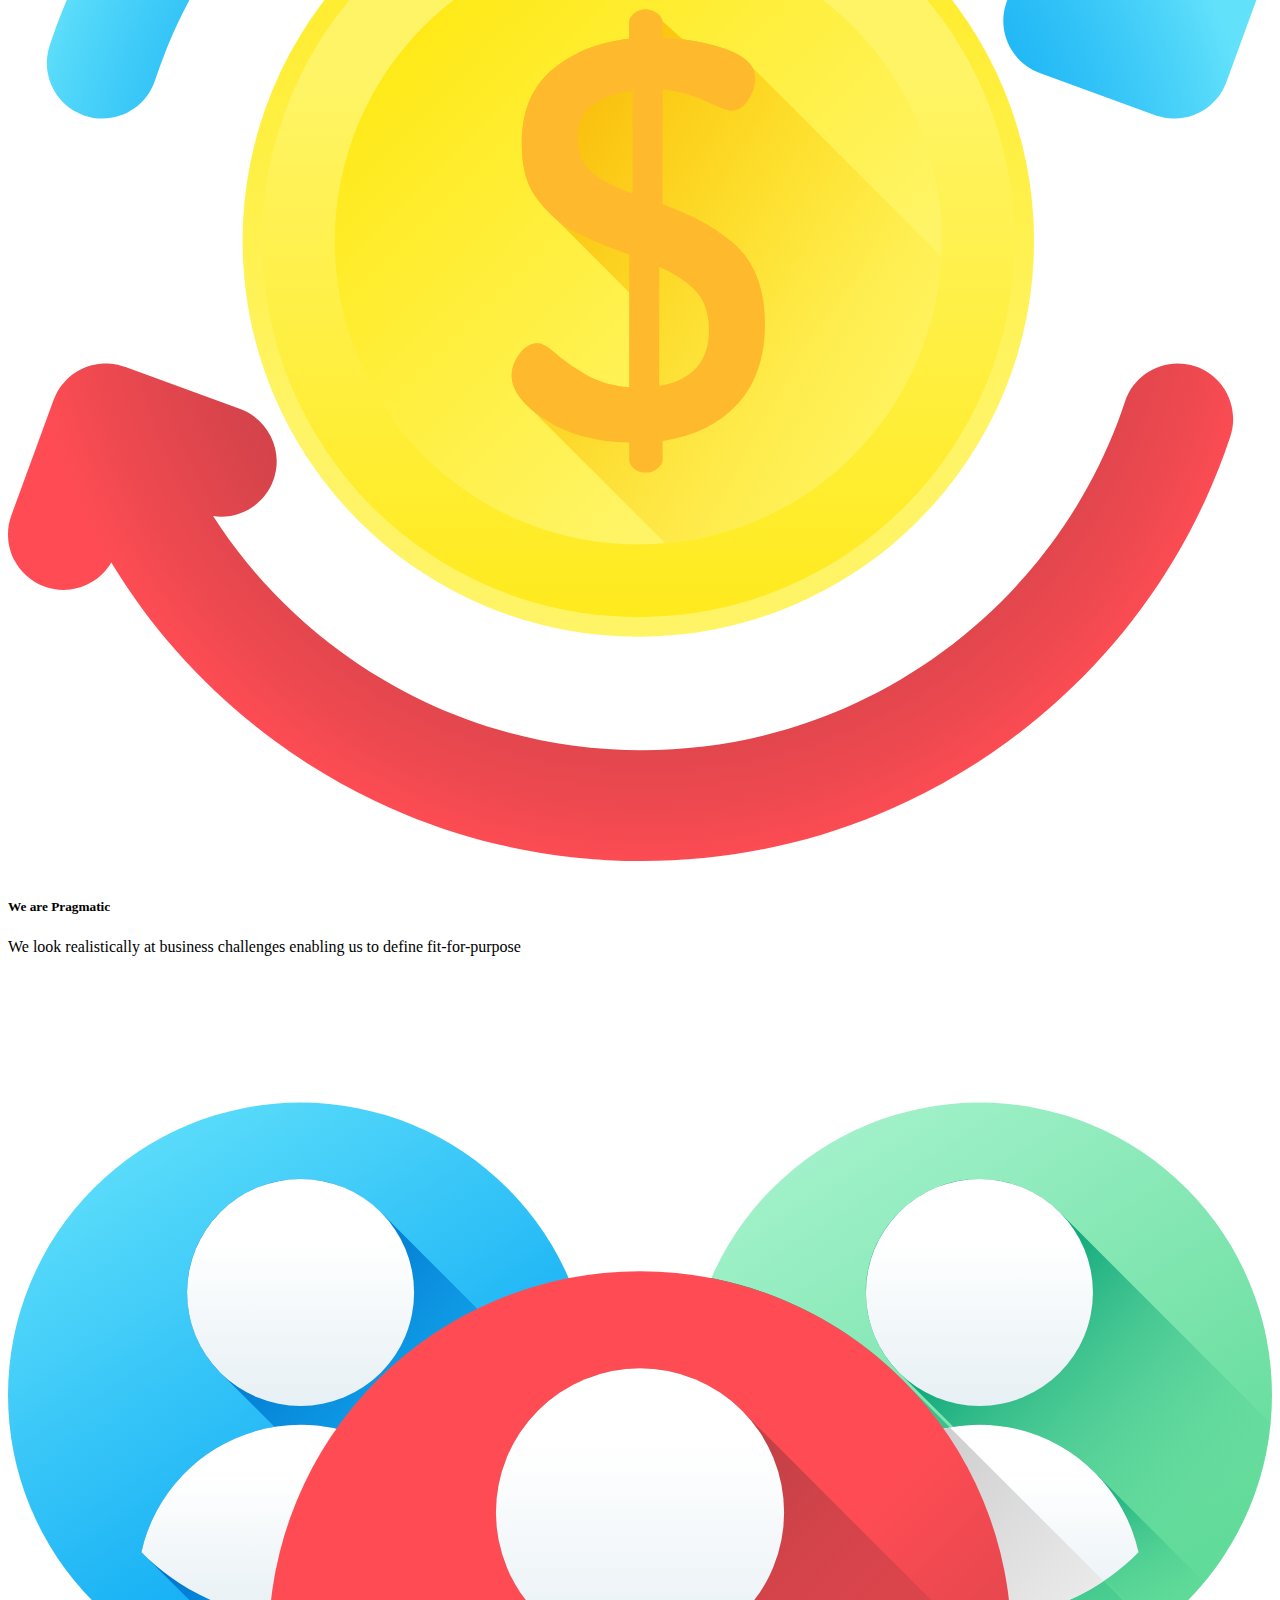
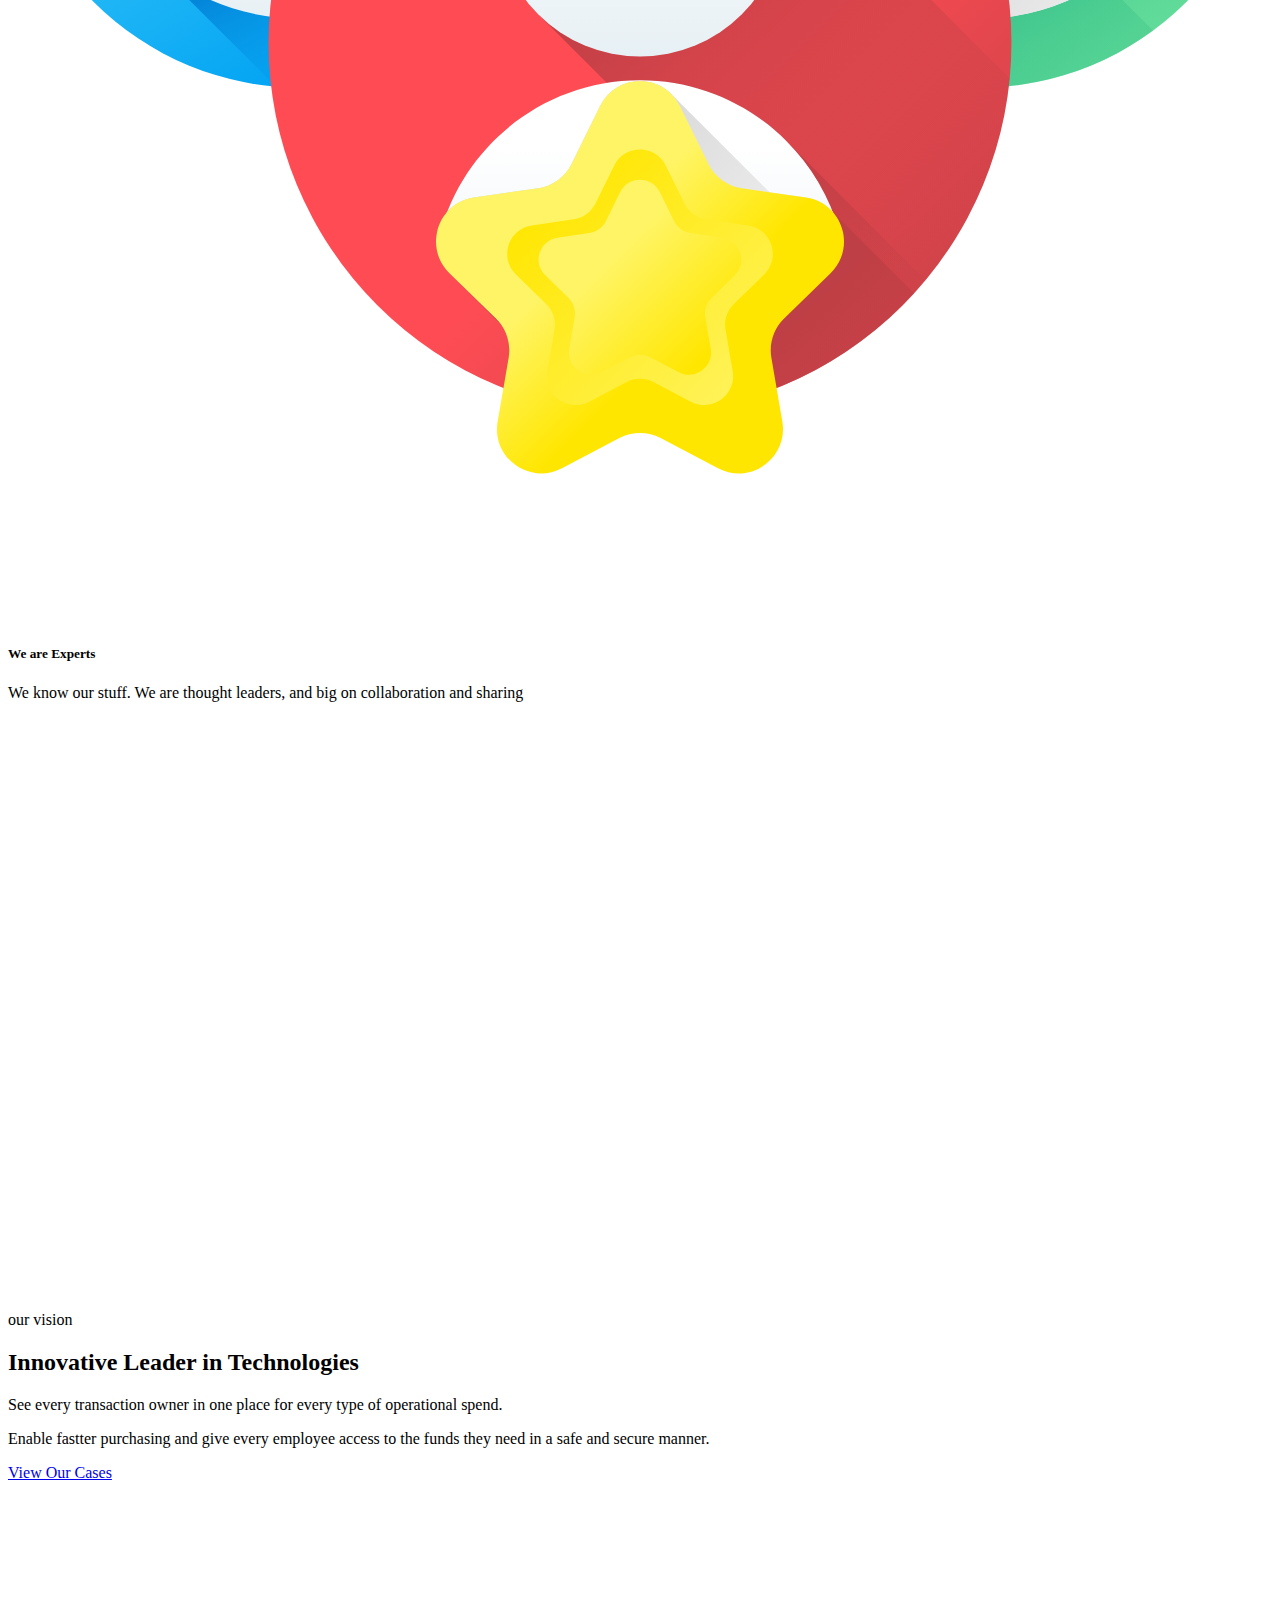
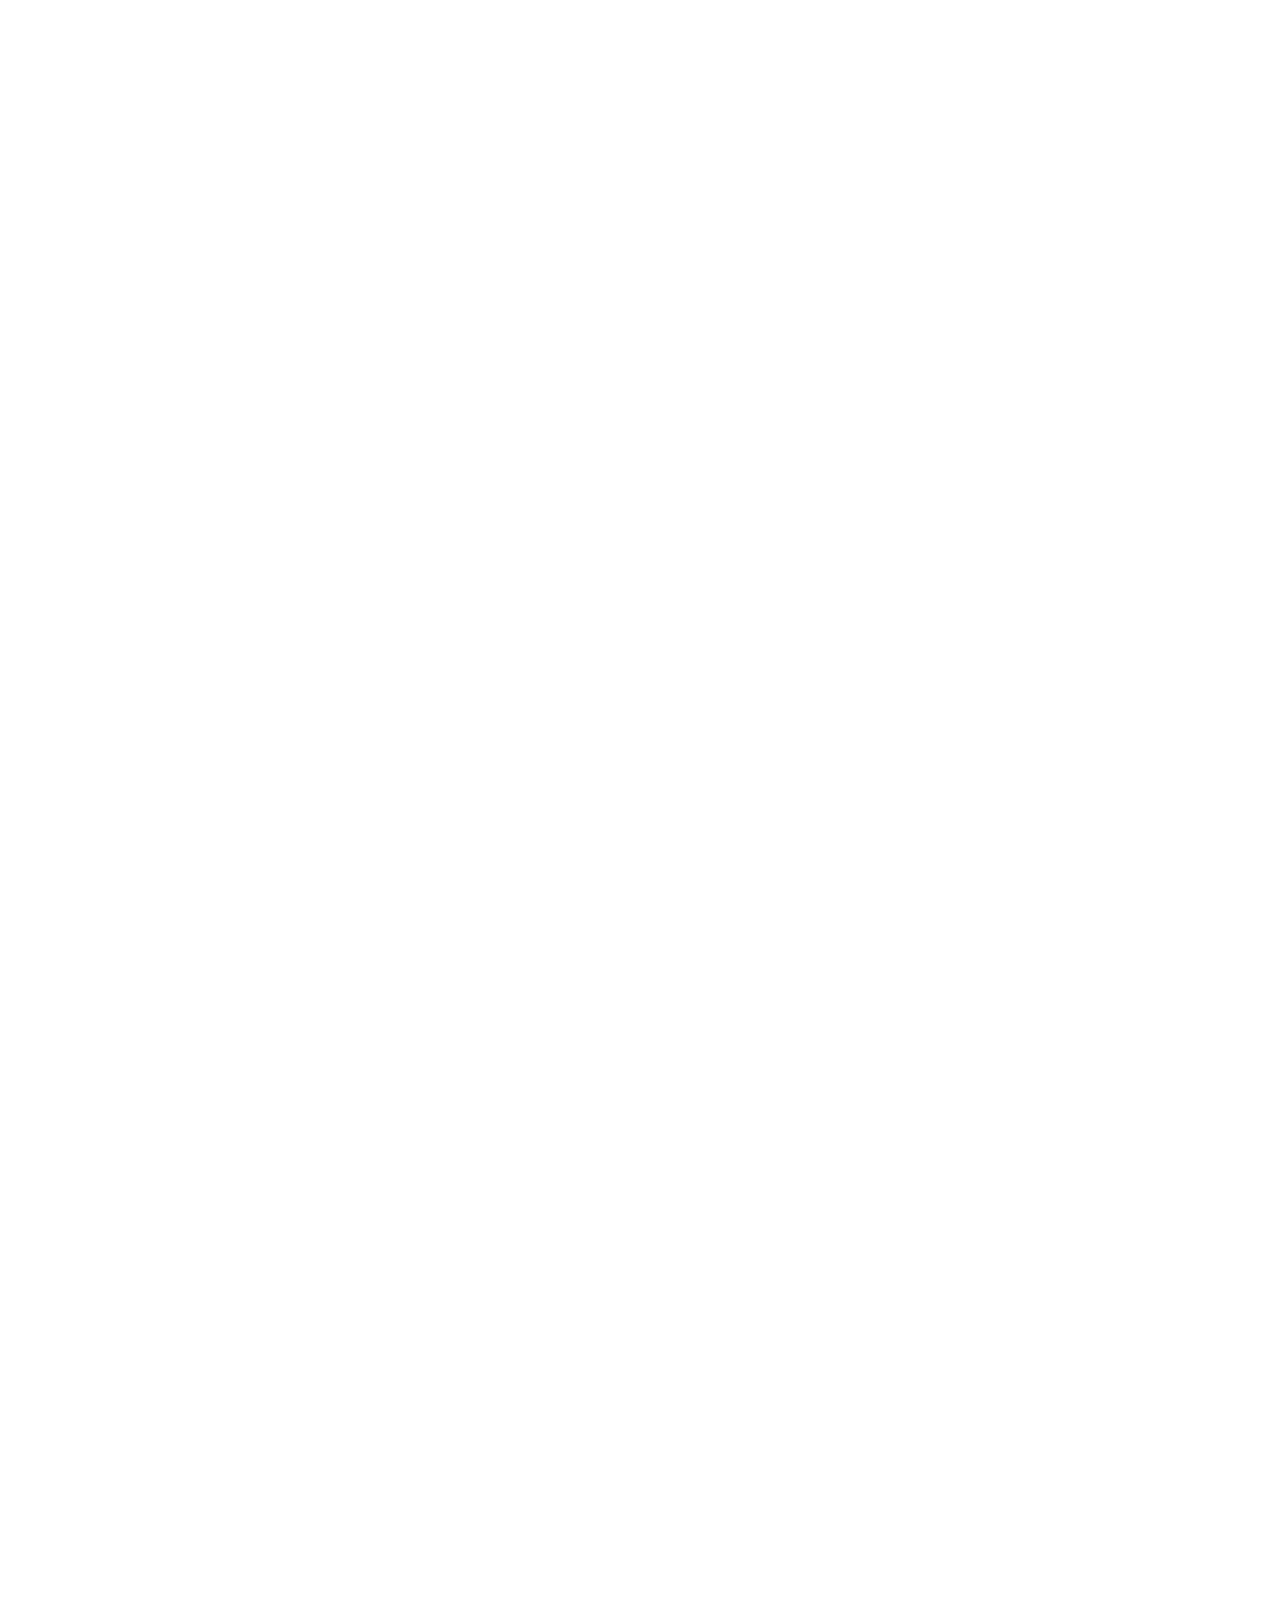
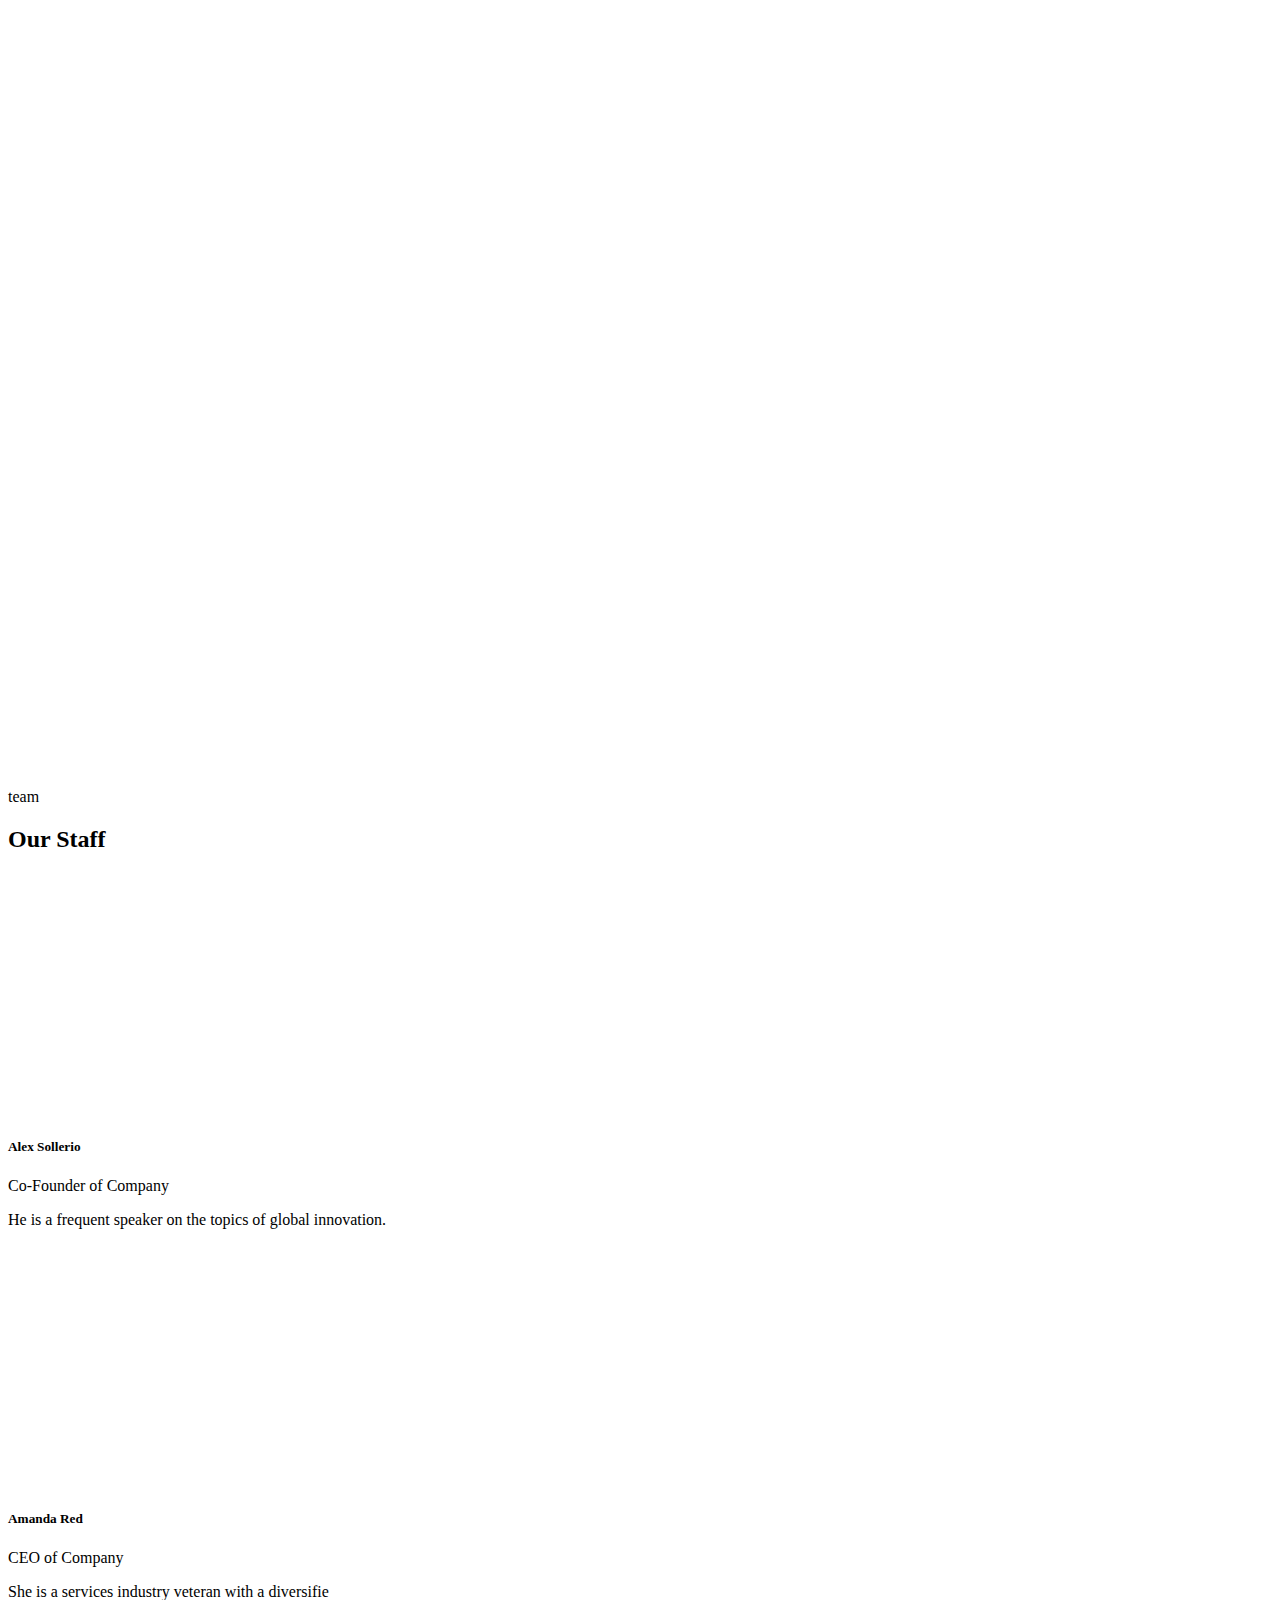
==== commit 9e94bbc9: "001122" ====
--- a/about-us.html
+++ b/about-us.html
@@ -1551,7 +1551,7 @@
 <body
     class="page-template-default page page-id-9 theme-progrisaas woocommerce-no-js royal_preloader woocommerce-active elementor-default elementor-kit-7 elementor-page elementor-page-9 progrisaas-theme-ver-1.1.2 wordpress-version-6.6.1">
     <div id="royal_preloader" data-width="211" data-height="40"
-        data-url="https://progrisaas.archiwp.com/wp-content/themes/progrisaas/images/logo.svg" data-color="#223354"
+        data-url="assests/css/img/proHR-logo.png" data-color="#223354"
         data-bgcolor="#fff"></div>
     <div id="page" class="site">
 
@@ -1575,7 +1575,7 @@
 
                                             <div class="the-logo">
                                                 <a href="index.html">
-                                                    <img src="https://progrisaas.archiwp.com/wp-content/themes/progrisaas/images/logo.svg"
+                                                    <img src="assests/css/img/proHR-logo.png"
                                                         alt="ProgriSaaS">
                                                 </a>
                                             </div>
@@ -1743,7 +1743,7 @@
 
                                             <div class="the-logo">
                                                 <a href="index.html">
-                                                    <img src="https://progrisaas.archiwp.com/wp-content/themes/progrisaas/images/logo.svg"
+                                                    <img src="assests/css/img/proHR-logo.png"
                                                         alt="ProgriSaaS">
                                                 </a>
                                             </div>
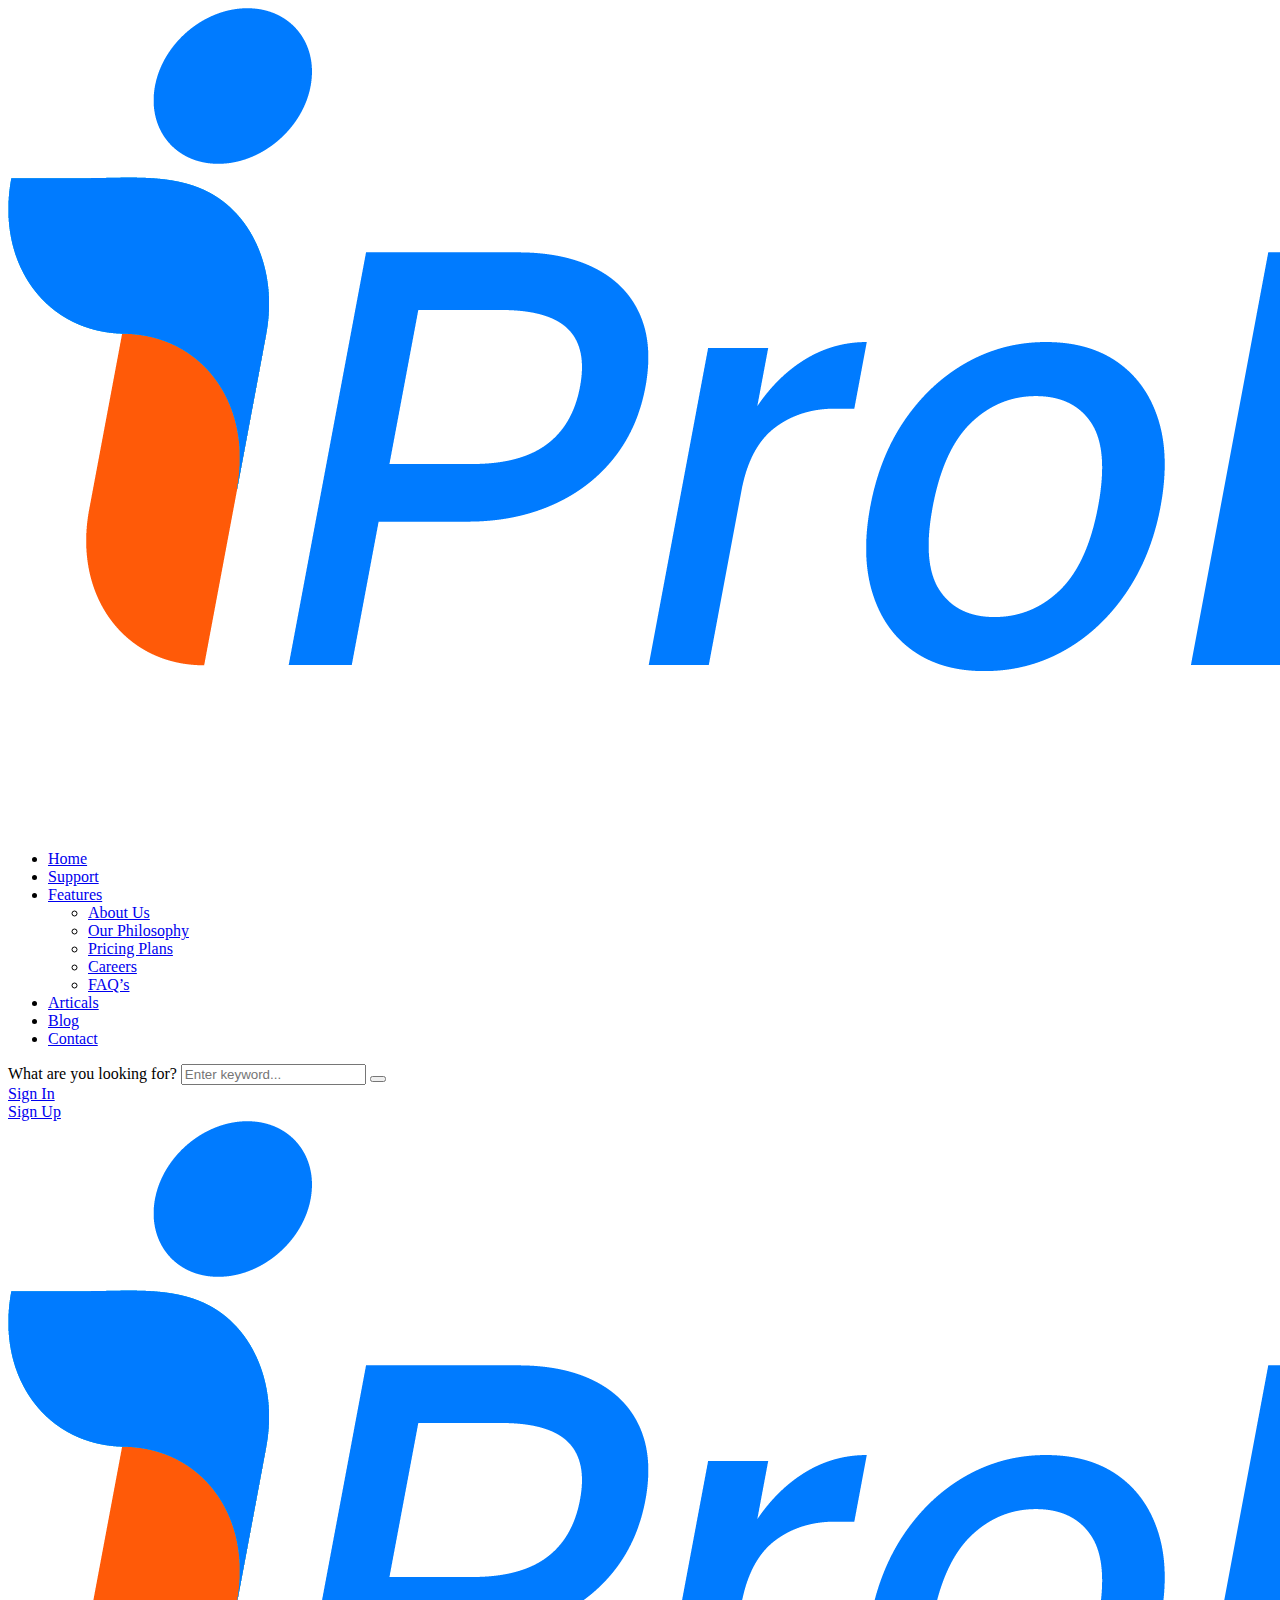
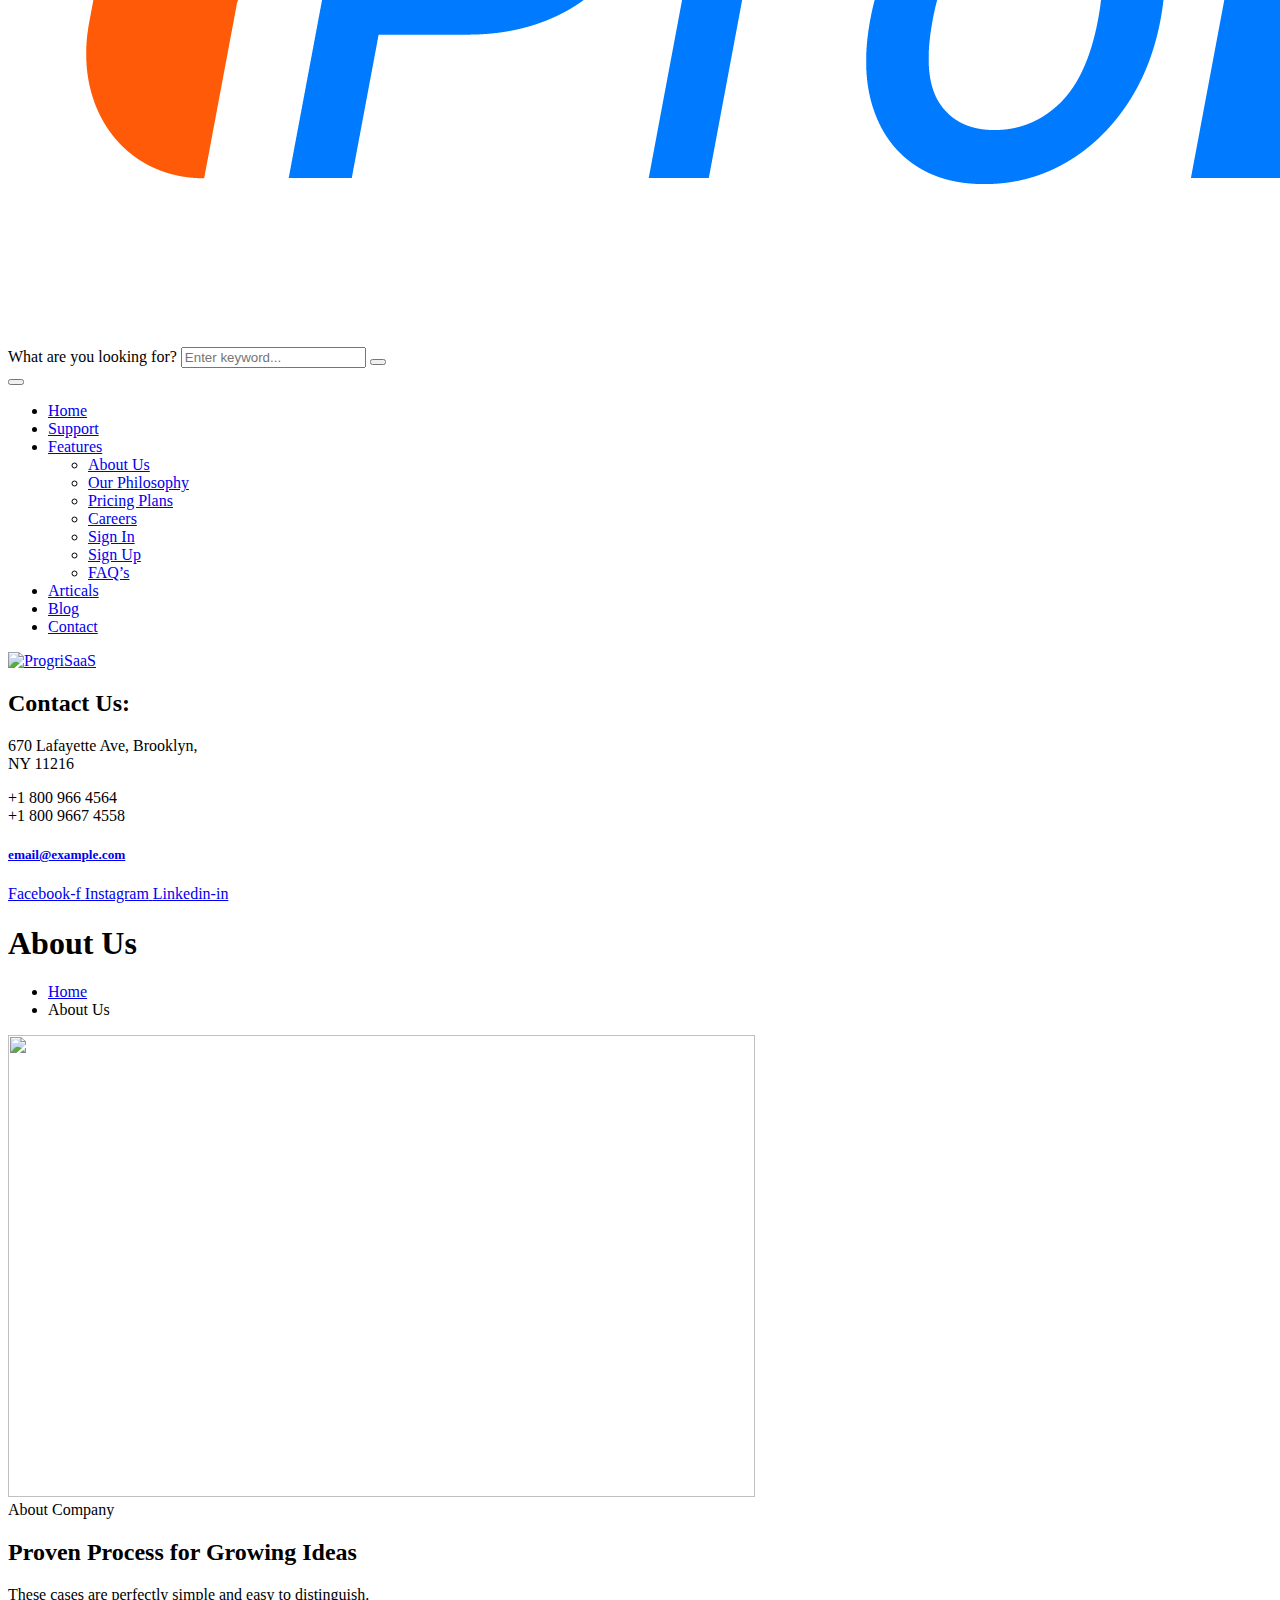
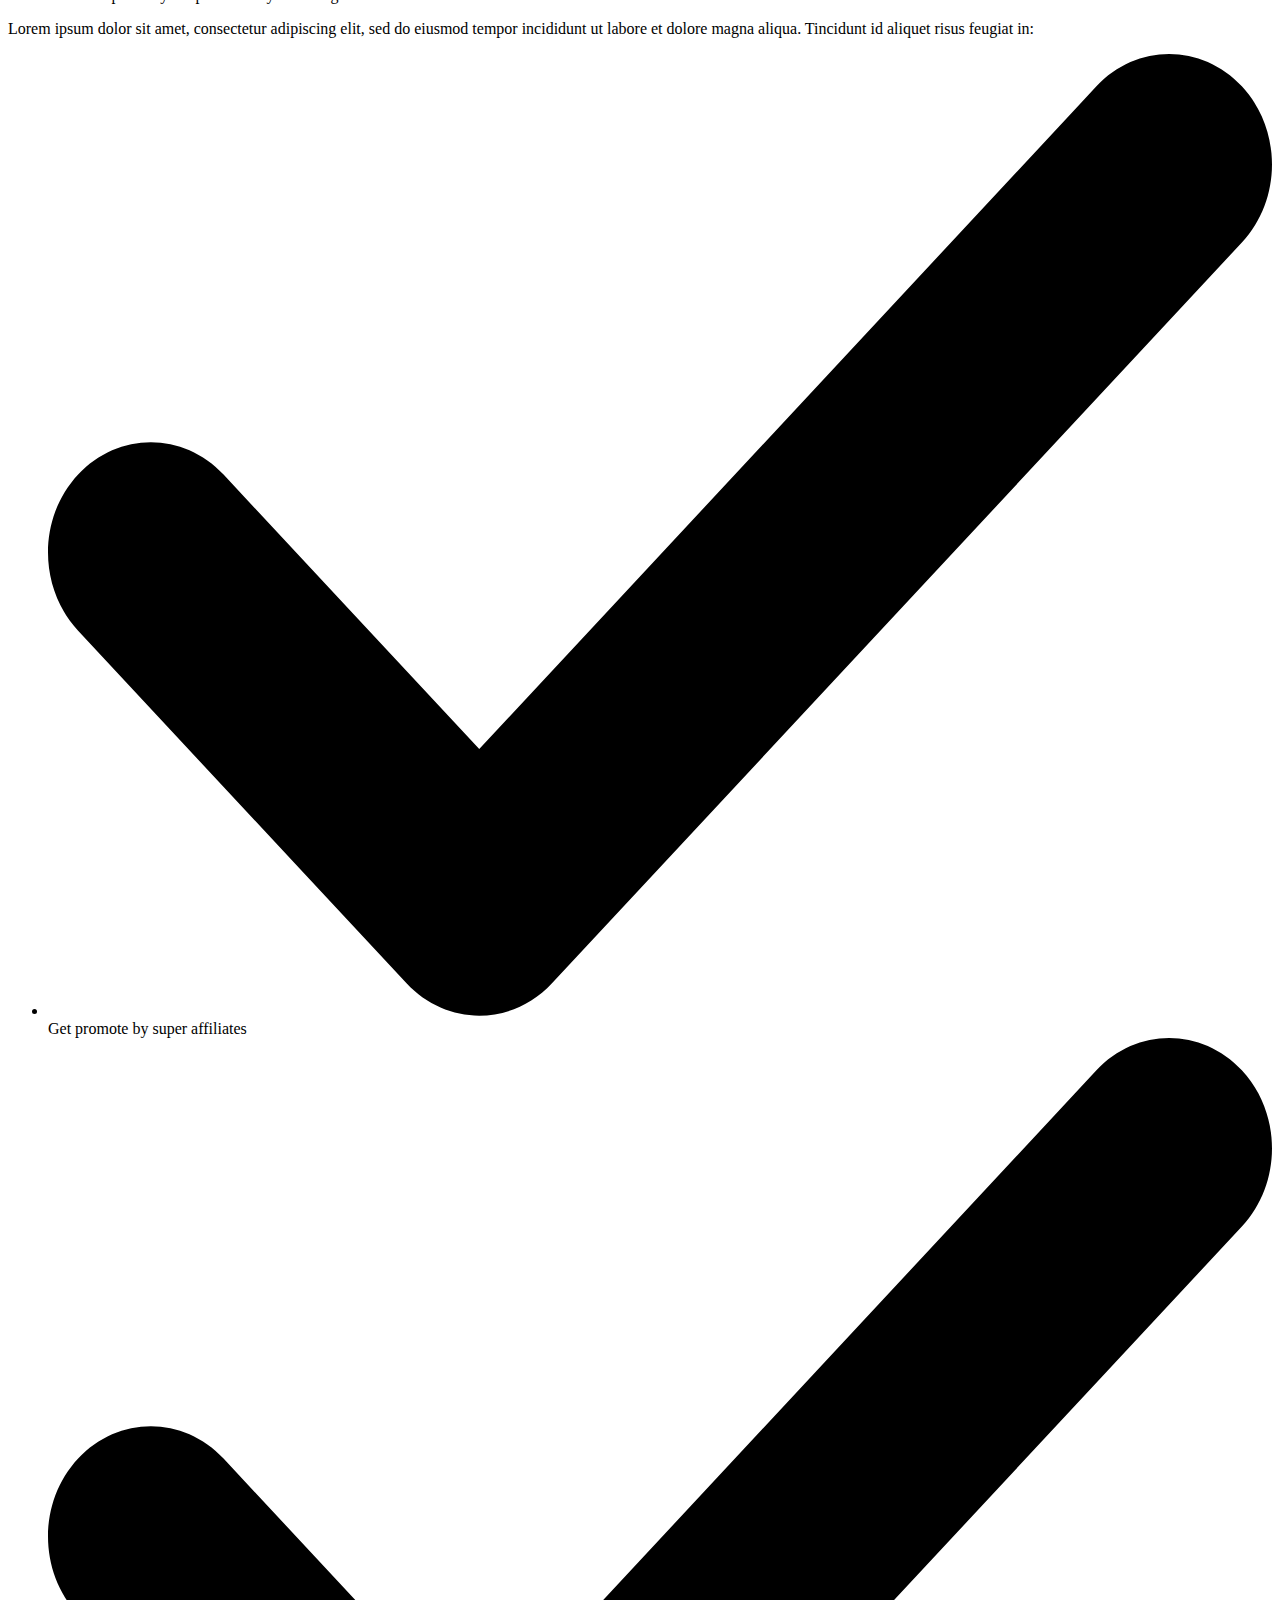
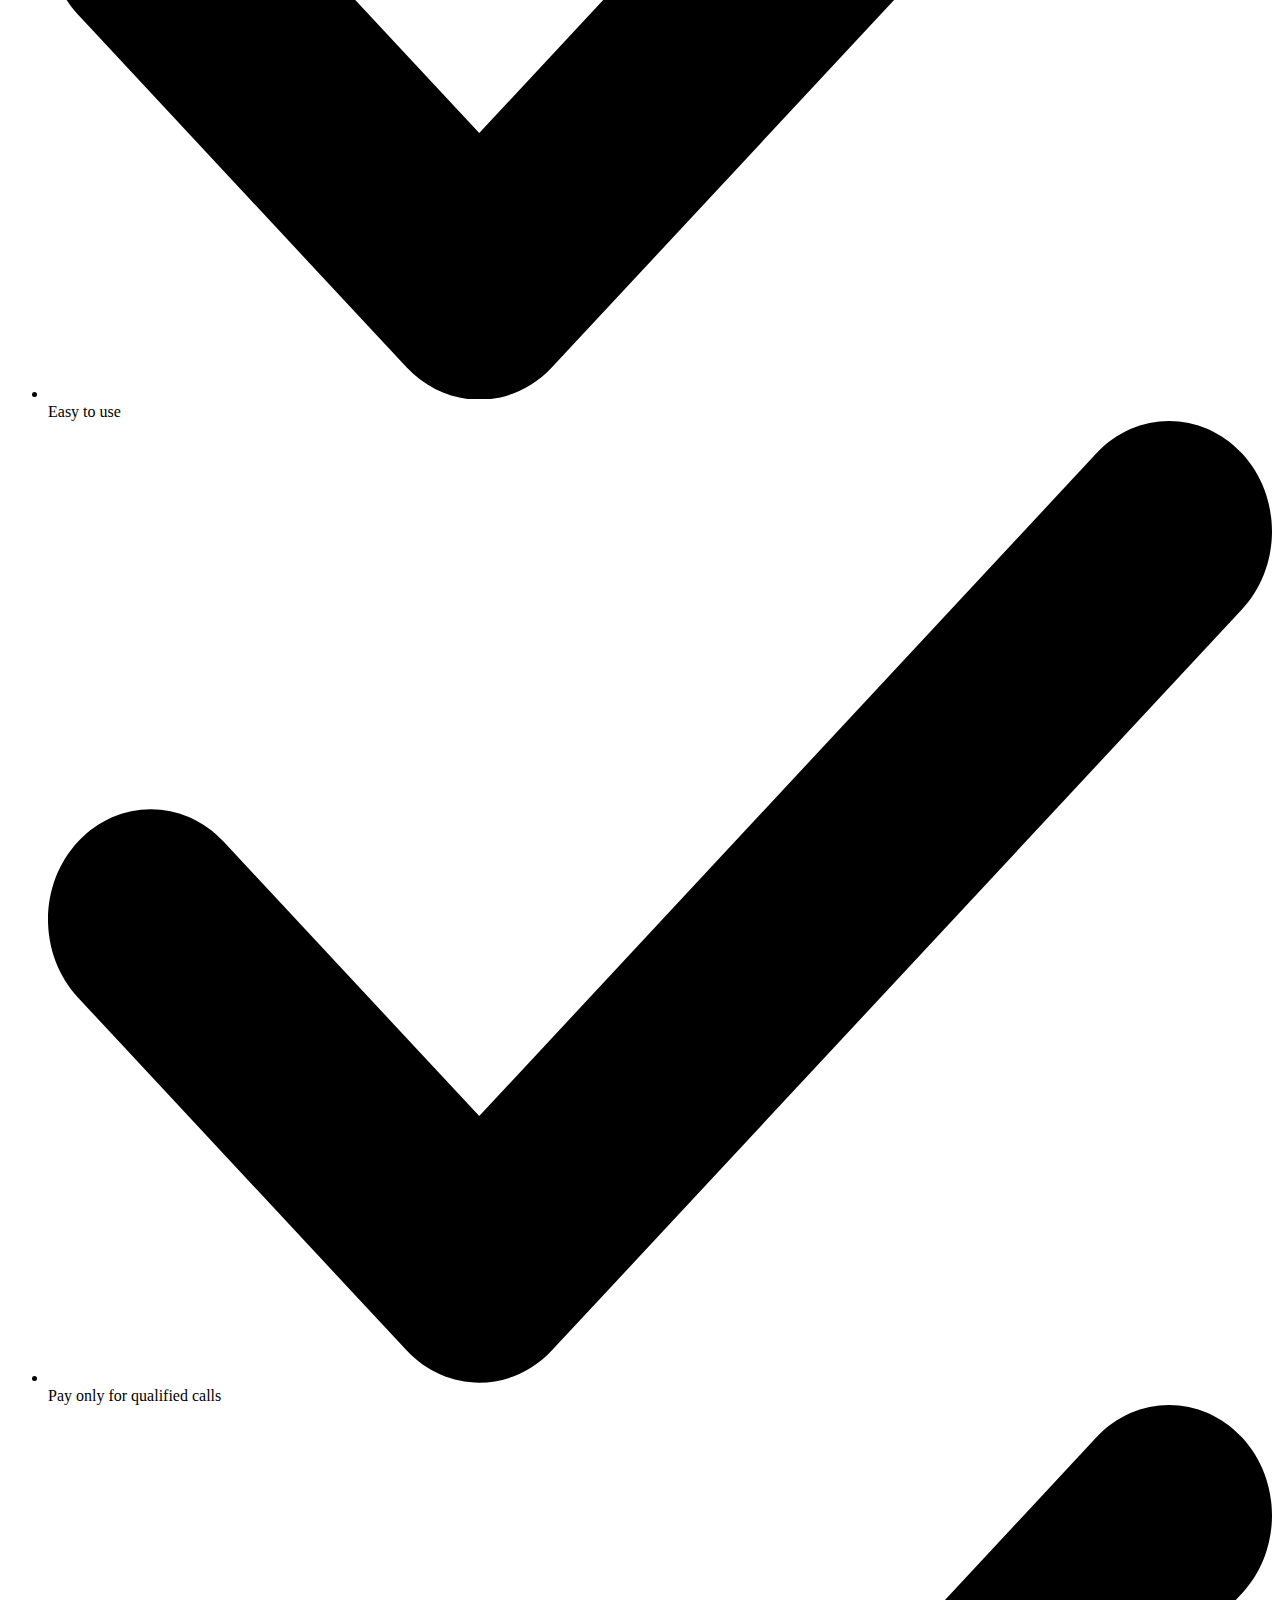
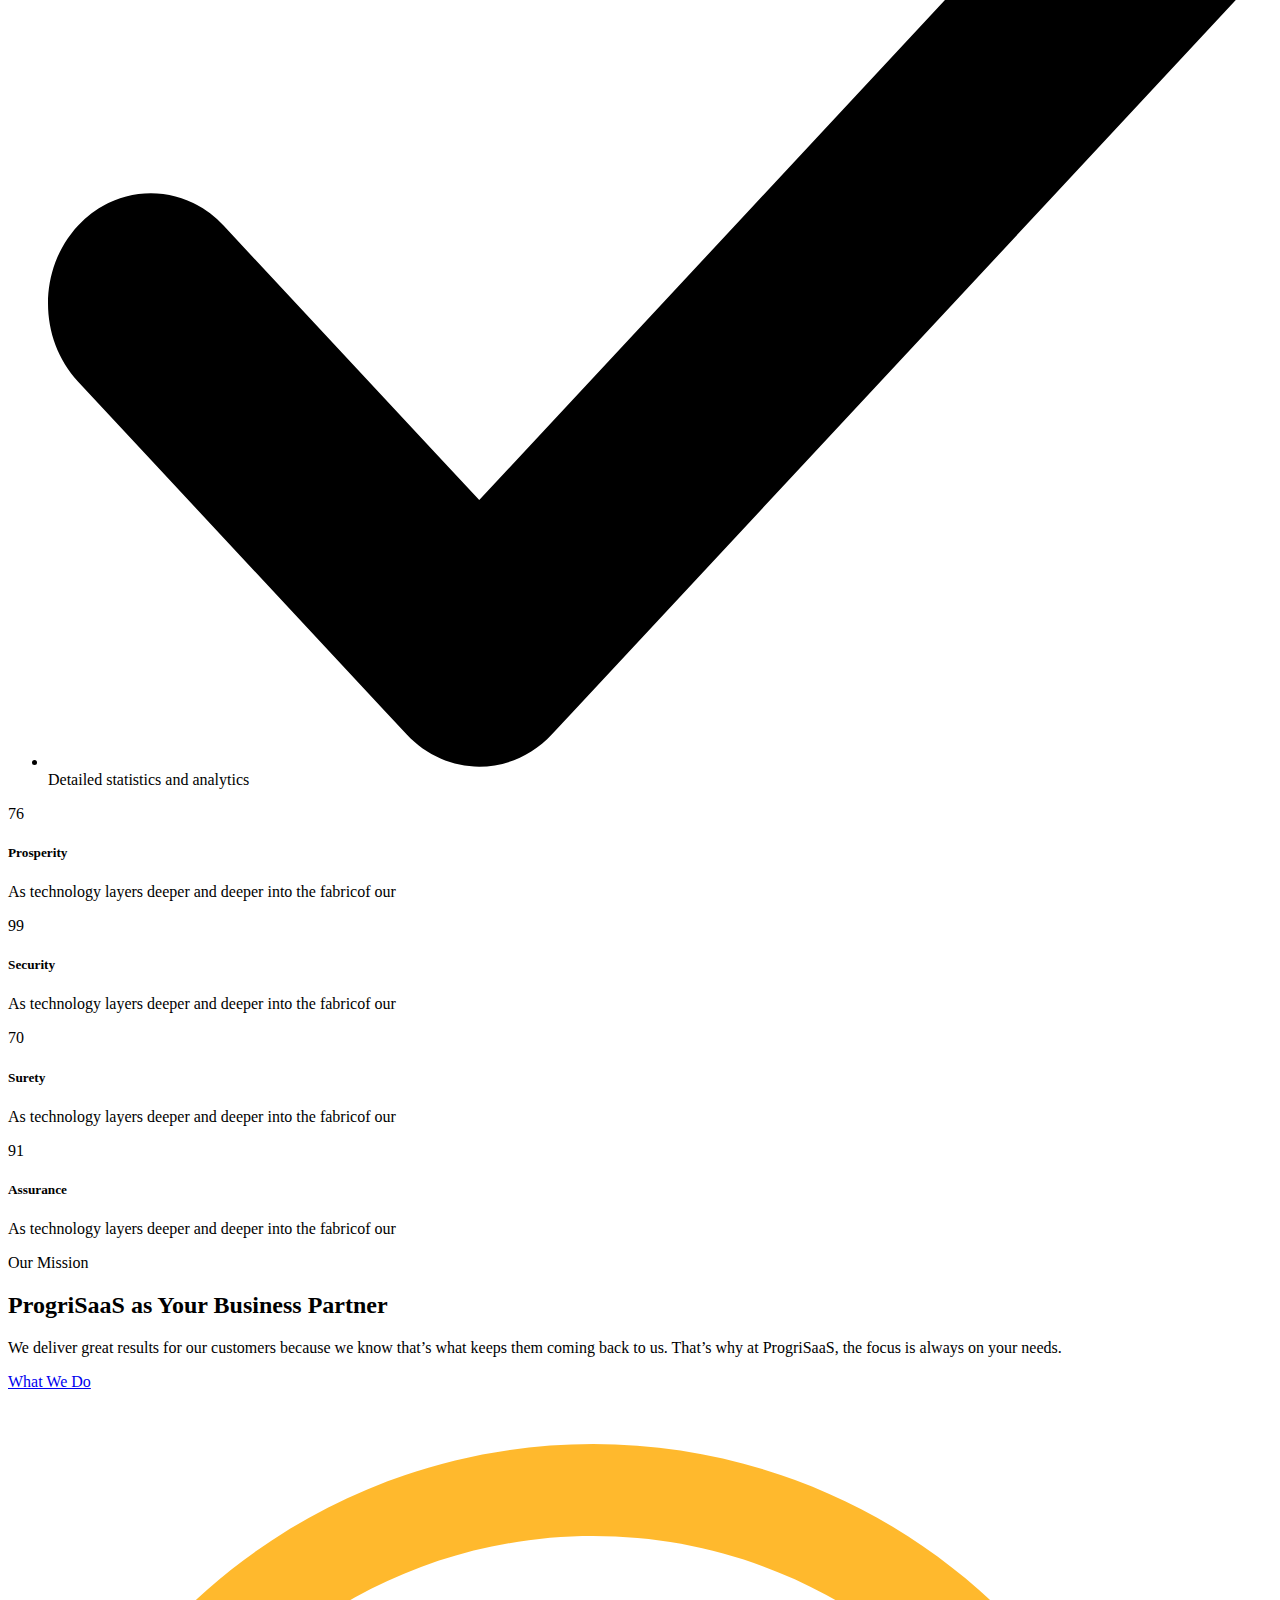
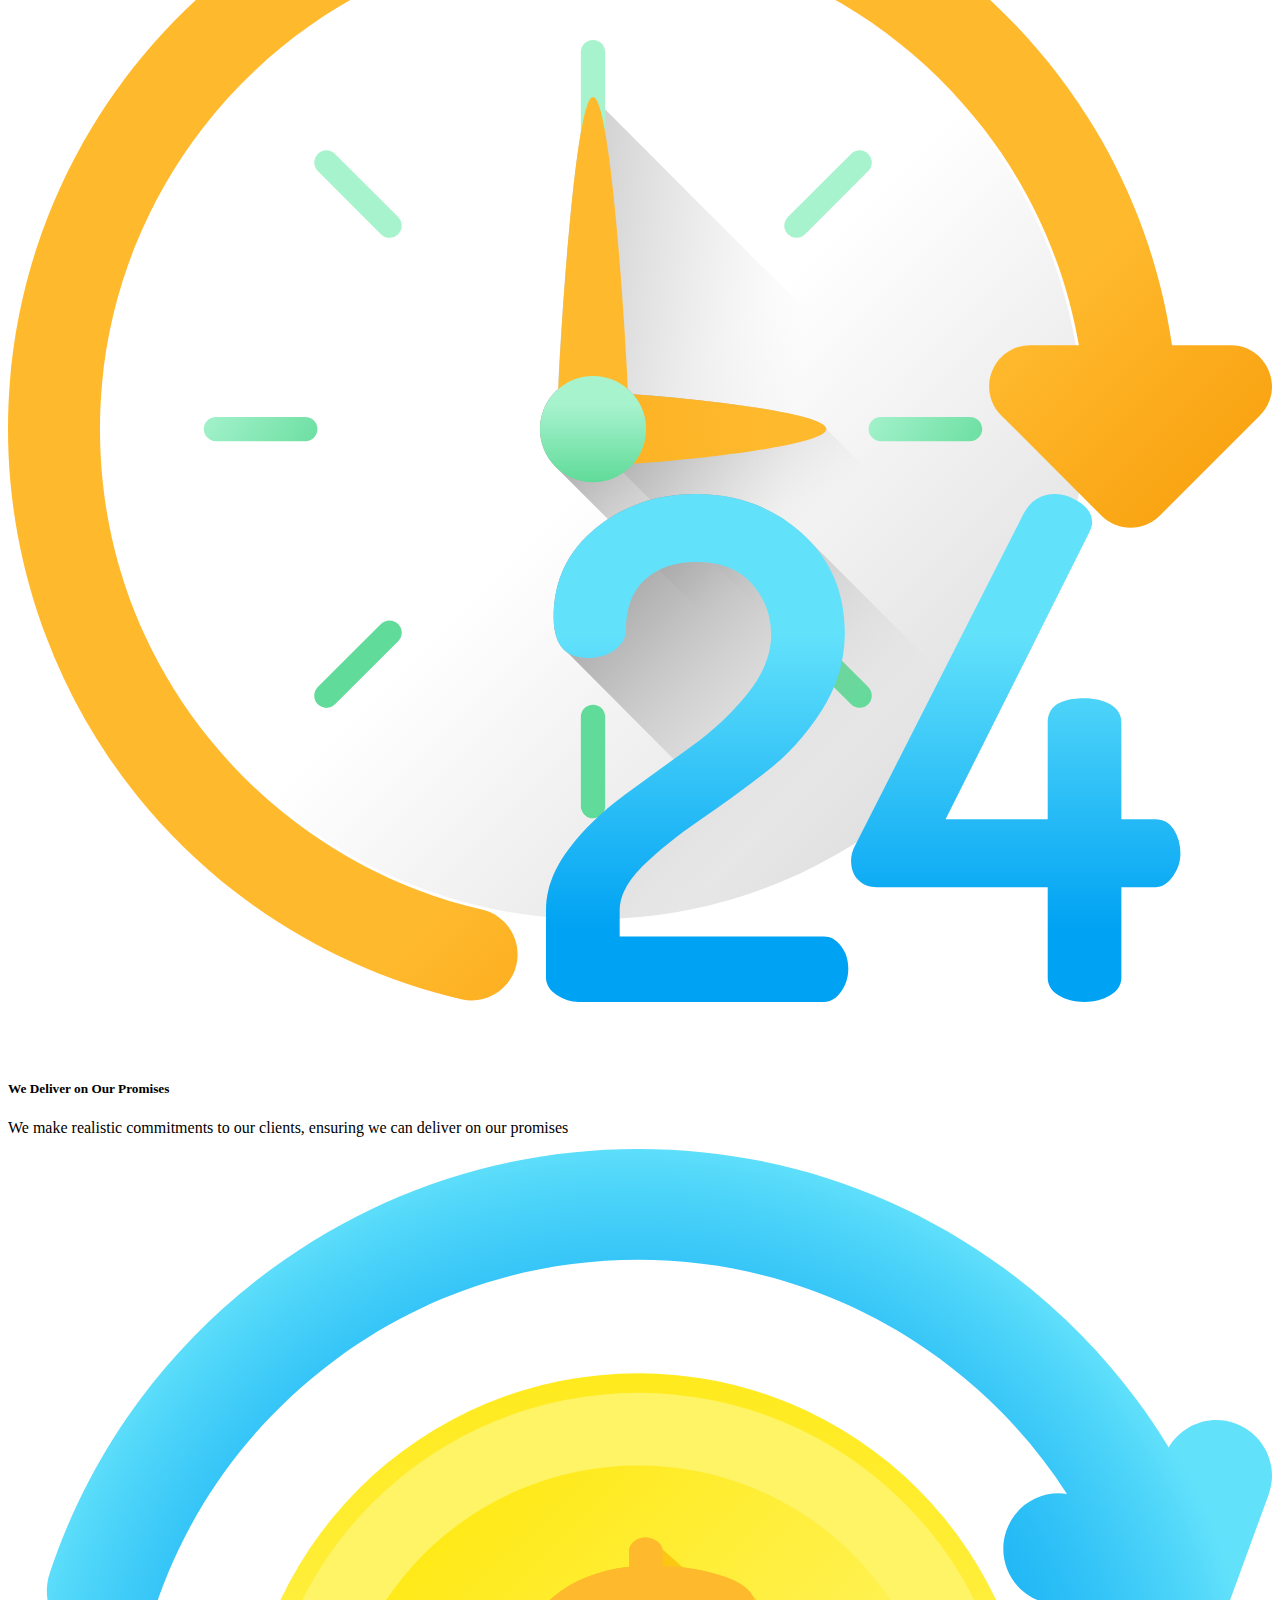
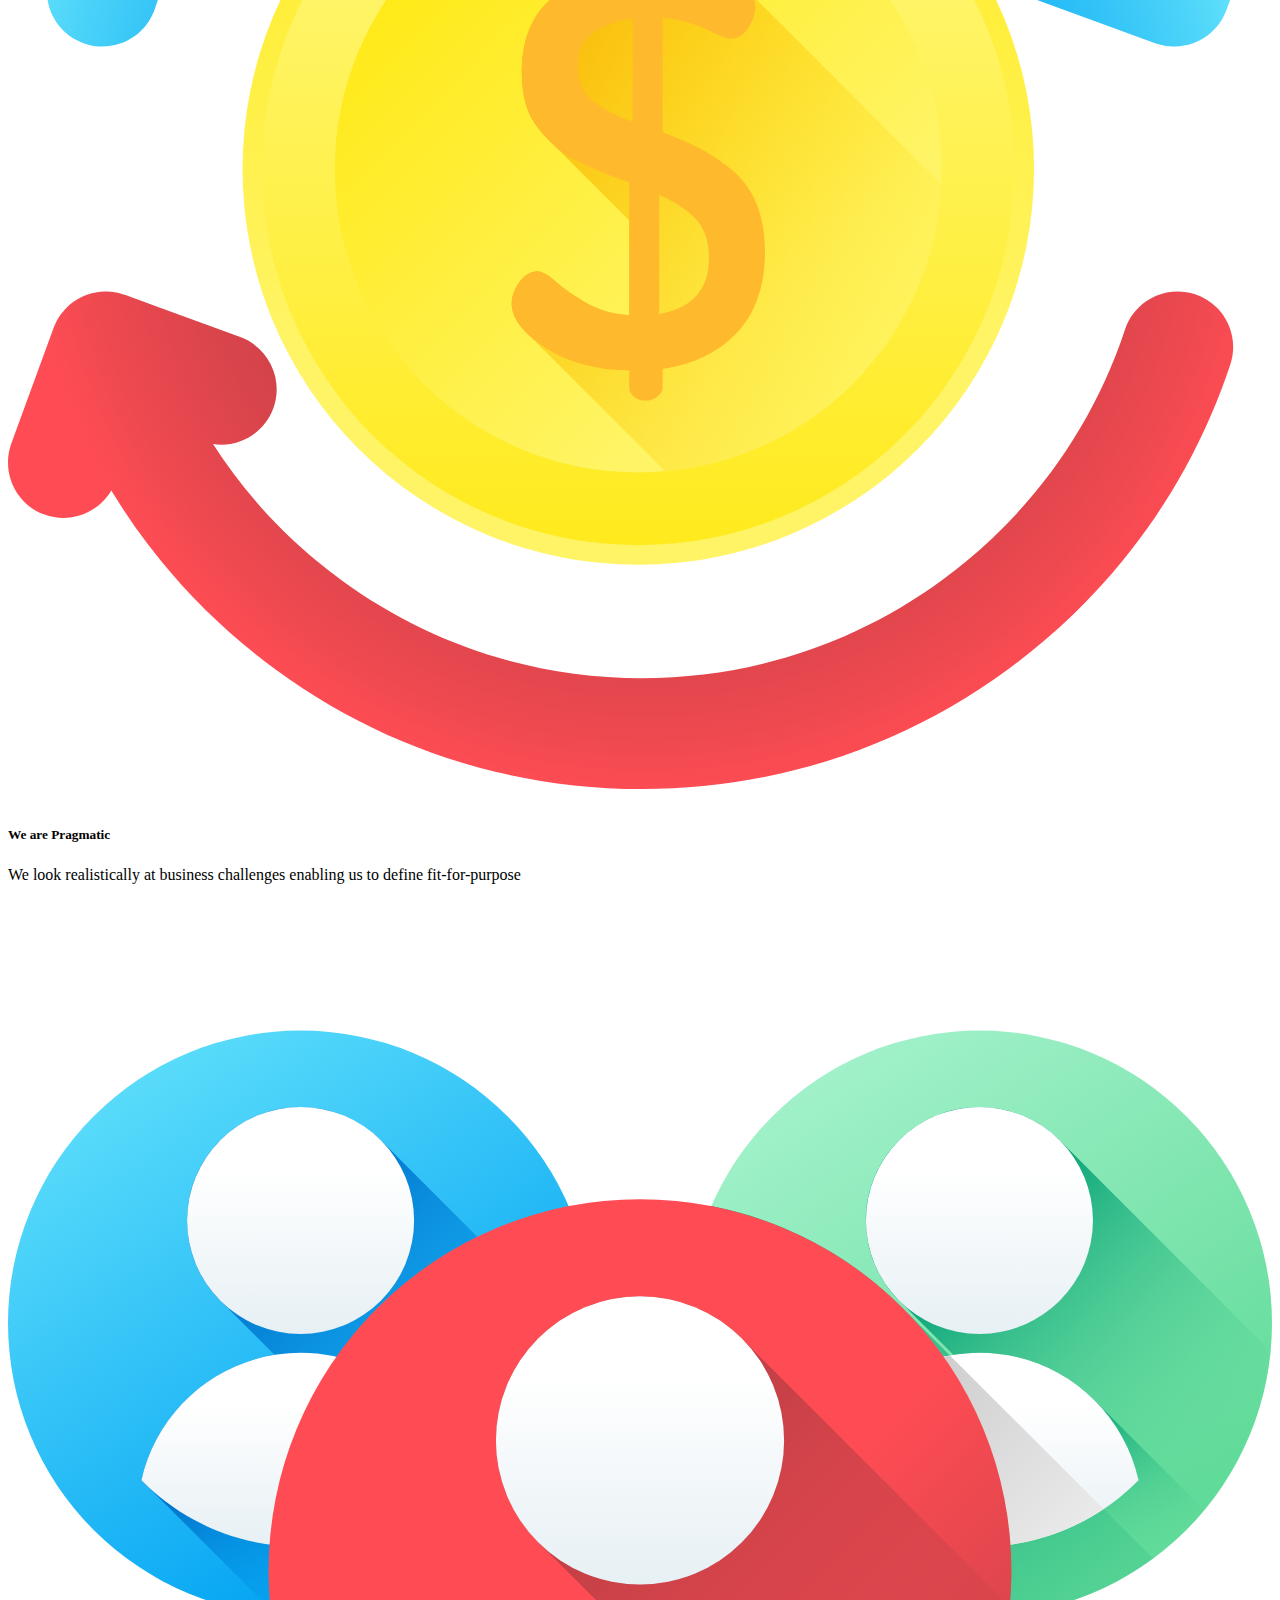
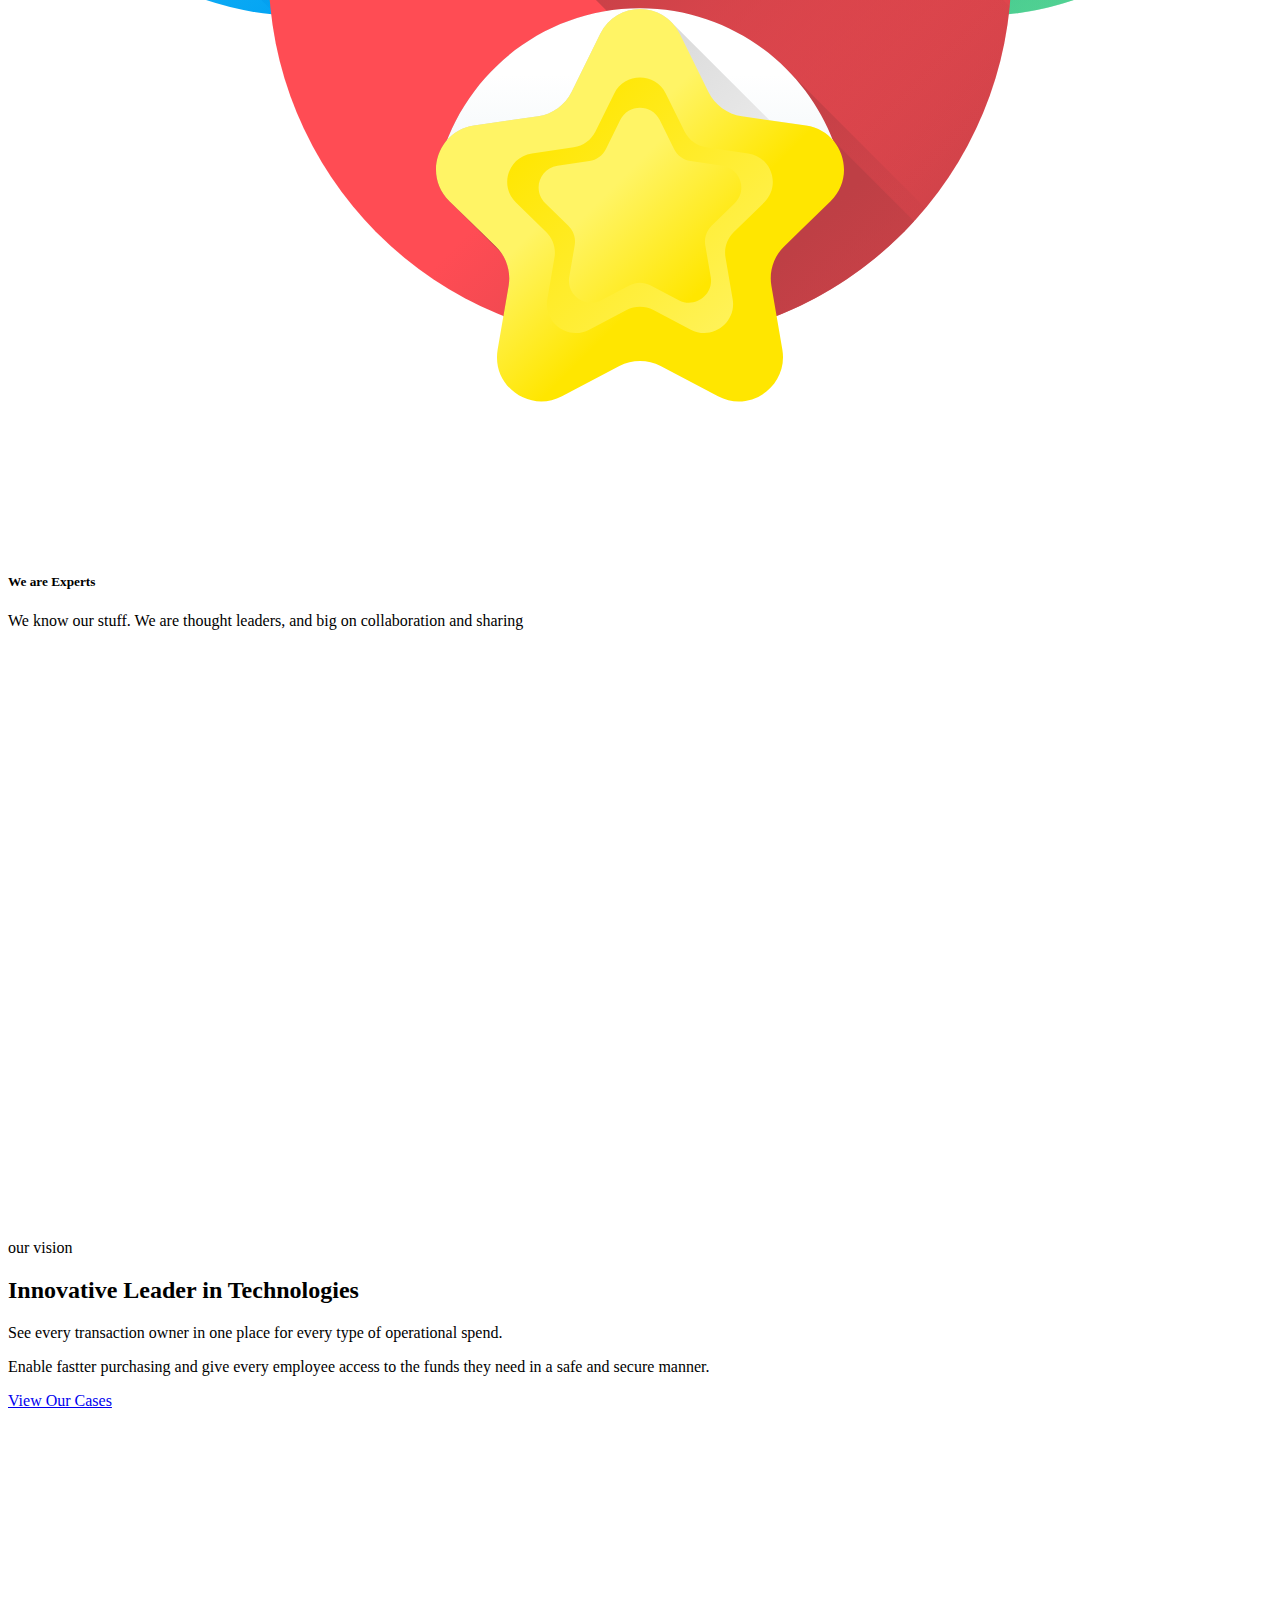
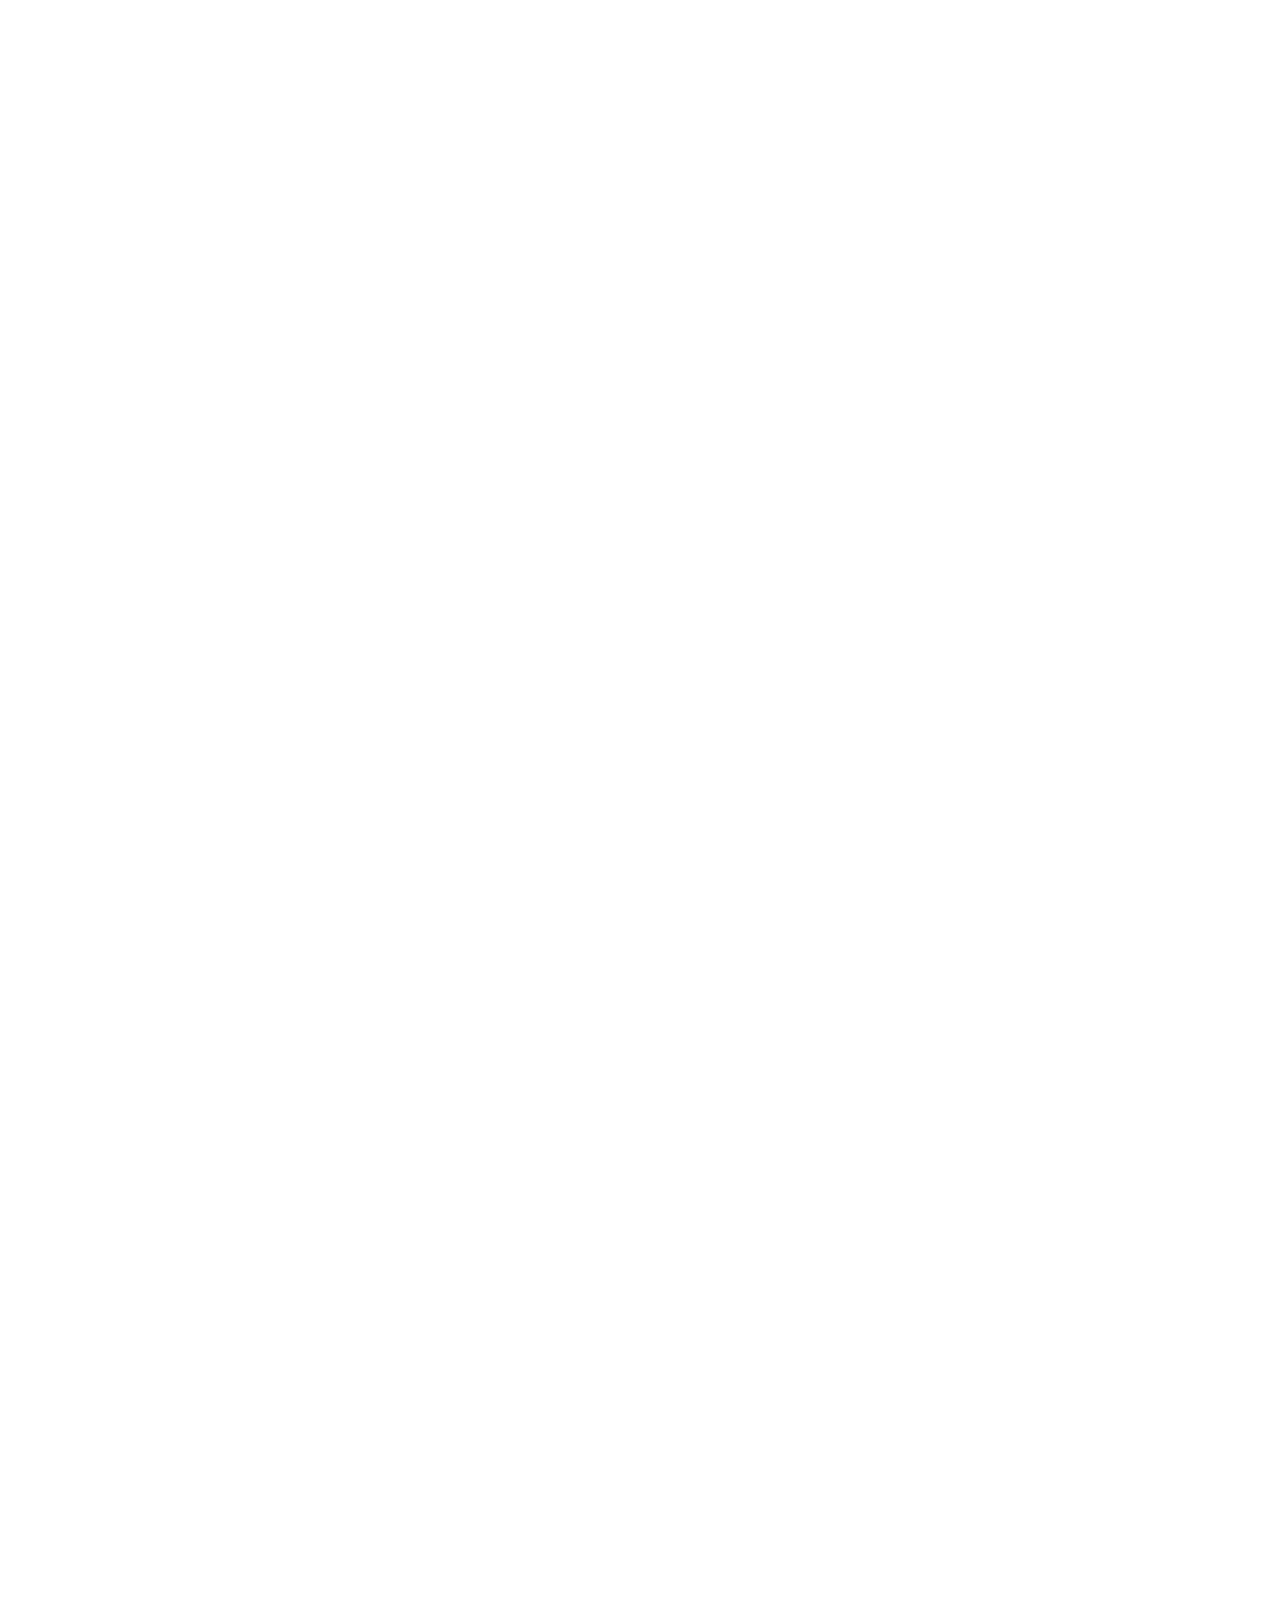
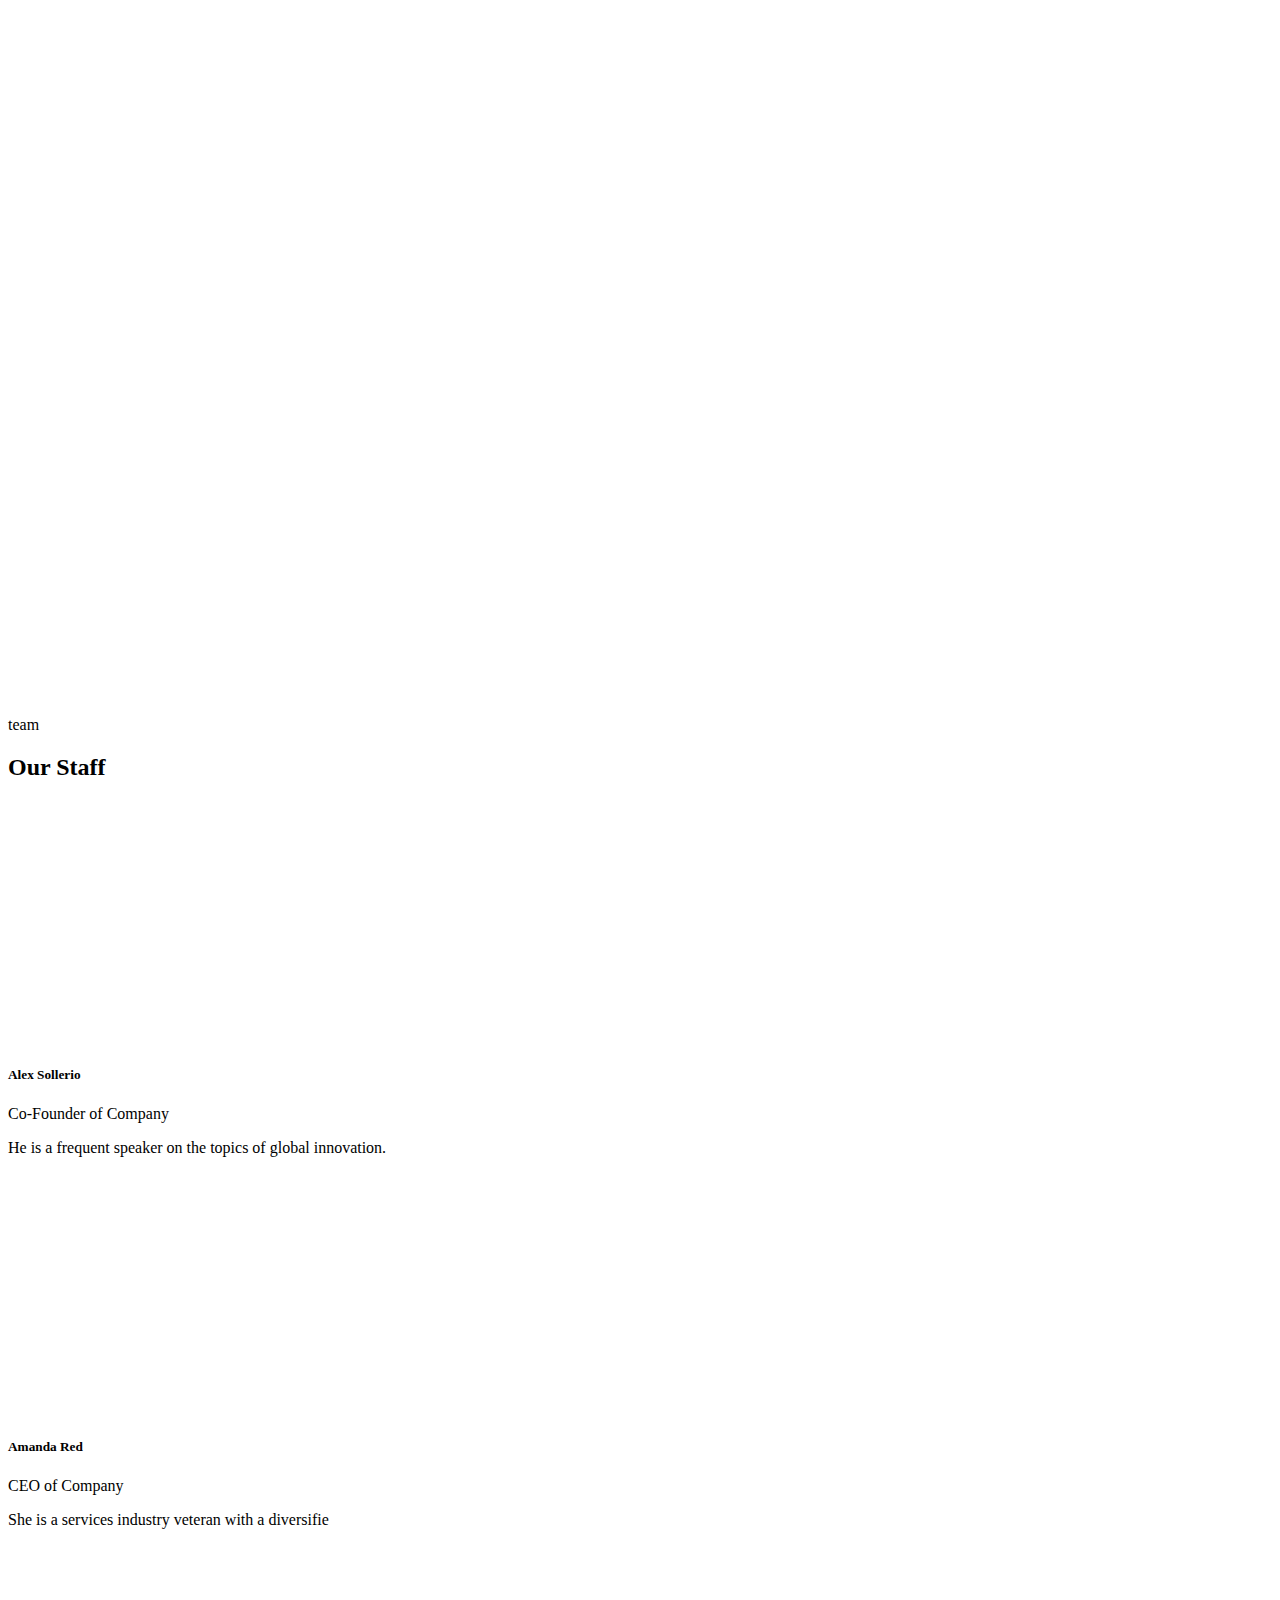
==== commit 7b8670f3: "55665" ====
--- a/about-us.html
+++ b/about-us.html
@@ -6,7 +6,7 @@
     <meta name="viewport" content="width=device-width, initial-scale=1">
     <link rel="profile" href="https://gmpg.org/xfn/11">
 
-    <title>About Us &#8211; ProgriSaaS</title>
+    <title>About Us &#8211; ProHR</title>
     <link rel="preload" as="style"
         href="https://fonts.googleapis.com/css?family=DM%20Sans%3A400%2C400i%2C500%2C500i%2C700%2C700i%7CRoboto%3A100%2C100italic%2C200%2C200italic%2C300%2C300italic%2C400%2C400italic%2C500%2C500italic%2C600%2C600italic%2C700%2C700italic%2C800%2C800italic%2C900%2C900italic%7CRoboto%20Slab%3A100%2C100italic%2C200%2C200italic%2C300%2C300italic%2C400%2C400italic%2C500%2C500italic%2C600%2C600italic%2C700%2C700italic%2C800%2C800italic%2C900%2C900italic%7CDM%20Sans%3A100%2C100italic%2C200%2C200italic%2C300%2C300italic%2C400%2C400italic%2C500%2C500italic%2C600%2C600italic%2C700%2C700italic%2C800%2C800italic%2C900%2C900italic&#038;subset=latin%2Clatin-ext&#038;display=swap" />
     <link rel="stylesheet"
@@ -1550,9 +1550,8 @@
 
 <body
     class="page-template-default page page-id-9 theme-progrisaas woocommerce-no-js royal_preloader woocommerce-active elementor-default elementor-kit-7 elementor-page elementor-page-9 progrisaas-theme-ver-1.1.2 wordpress-version-6.6.1">
-    <div id="royal_preloader" data-width="211" data-height="40"
-        data-url="assests/css/img/proHR-logo.png" data-color="#223354"
-        data-bgcolor="#fff"></div>
+    <div id="royal_preloader" data-width="211" data-height="40" data-url="assests/css/img/proHR-logo.png"
+        data-color="#223354" data-bgcolor="#fff"></div>
     <div id="page" class="site">
 
         <!-- #site-header-open -->
@@ -1575,8 +1574,7 @@
 
                                             <div class="the-logo">
                                                 <a href="index.html">
-                                                    <img src="assests/css/img/proHR-logo.png"
-                                                        alt="ProgriSaaS">
+                                                    <img src="assests/css/img/proHR-logo.png" alt="ProgriSaaS">
                                                 </a>
                                             </div>
 
@@ -1600,22 +1598,10 @@
                                                             aria-expanded="false" data-ps2id-api="true">Home</a>
                                                     </li>
                                                     <li
-                                                        class="menu-item menu-item-type-post_type menu-item-object-page menu-item-has-children menu-item-5212 dropdown hasmenu">
+                                                        class="menu-item menu-item-type-post_type menu-item-object-page menu-item-5212 dropdown hasmenu">
                                                         <a href="friendly-support.html" class="dropdown-toggle"
                                                             role="button" data-toggle="dropdown" aria-haspopup="true"
                                                             aria-expanded="false" data-ps2id-api="true">Support</a>
-                                                        <ul class="sub-menu">
-                                                            <li
-                                                                class="menu-item menu-item-type-post_type menu-item-object-page menu-item-5219">
-                                                                <a href="friendly-support.html"
-                                                                    data-ps2id-api="true">Friendly Support</a>
-                                                            </li>
-                                                            <li
-                                                                class="menu-item menu-item-type-post_type menu-item-object-page menu-item-5223">
-                                                                <a href="service-acceleration.html"
-                                                                    data-ps2id-api="true">Service Acceleration</a>
-                                                            </li>
-                                                        </ul>
                                                     </li>
                                                     <li
                                                         class="menu-item menu-item-type-post_type menu-item-object-page current-menu-item page_item page-item-9 current_page_item current-menu-ancestor current-menu-parent current_page_parent current_page_ancestor menu-item-has-children menu-item-151 active dropdown hasmenu">
@@ -1650,8 +1636,8 @@
                                                     </li>
                                                     <li
                                                         class="menu-item menu-item-type-post_type menu-item-object-page menu-item-5226 dropdown hasmenu">
-                                                        <a href="portfolio-grid.html" class="dropdown-toggle"
-                                                            role="button" data-toggle="dropdown" aria-haspopup="true"
+                                                        <a href="articals.html" class="dropdown-toggle" role="button"
+                                                            data-toggle="dropdown" aria-haspopup="true"
                                                             aria-expanded="false" data-ps2id-api="true">Articals</a>
                                                     </li>
                                                     <li
@@ -1743,8 +1729,7 @@
 
                                             <div class="the-logo">
                                                 <a href="index.html">
-                                                    <img src="assests/css/img/proHR-logo.png"
-                                                        alt="ProgriSaaS">
+                                                    <img src="assests/css/img/proHR-logo.png" alt="ProgriSaaS">
                                                 </a>
                                             </div>
 
@@ -1809,23 +1794,9 @@
                                                                     <a href="index.html" data-ps2id-api="true">Home</a>
                                                                 </li>
                                                                 <li id="menu-item-5212"
-                                                                    class="menu-item menu-item-type-post_type menu-item-object-page menu-item-has-children menu-item-5212">
+                                                                    class="menu-item menu-item-type-post_type menu-item-object-page menu-item-5212">
                                                                     <a href="friendly-support.html"
                                                                         data-ps2id-api="true">Support</a>
-                                                                    <ul class="sub-menu">
-                                                                        <li id="menu-item-5219"
-                                                                            class="menu-item menu-item-type-post_type menu-item-object-page menu-item-5219">
-                                                                            <a href="friendly-support.html"
-                                                                                data-ps2id-api="true">Friendly
-                                                                                Support</a>
-                                                                        </li>
-                                                                        <li id="menu-item-5223"
-                                                                            class="menu-item menu-item-type-post_type menu-item-object-page menu-item-5223">
-                                                                            <a href="service-acceleration.html"
-                                                                                data-ps2id-api="true">Service
-                                                                                Acceleration</a>
-                                                                        </li>
-                                                                    </ul>
                                                                 </li>
                                                                 <li id="menu-item-151"
                                                                     class="menu-item menu-item-type-post_type menu-item-object-page current-menu-item page_item page-item-9 current_page_item current-menu-ancestor current-menu-parent current_page_parent current_page_ancestor menu-item-has-children menu-item-151">
@@ -1871,7 +1842,7 @@
                                                                 </li>
                                                                 <li id="menu-item-5226"
                                                                     class="menu-item menu-item-type-post_type menu-item-object-page menu-item-5226">
-                                                                    <a href="portfolio-grid.html"
+                                                                    <a href="articals.html"
                                                                         data-ps2id-api="true">Articals</a>
                                                                 </li>
                                                                 <li id="menu-item-5209"
